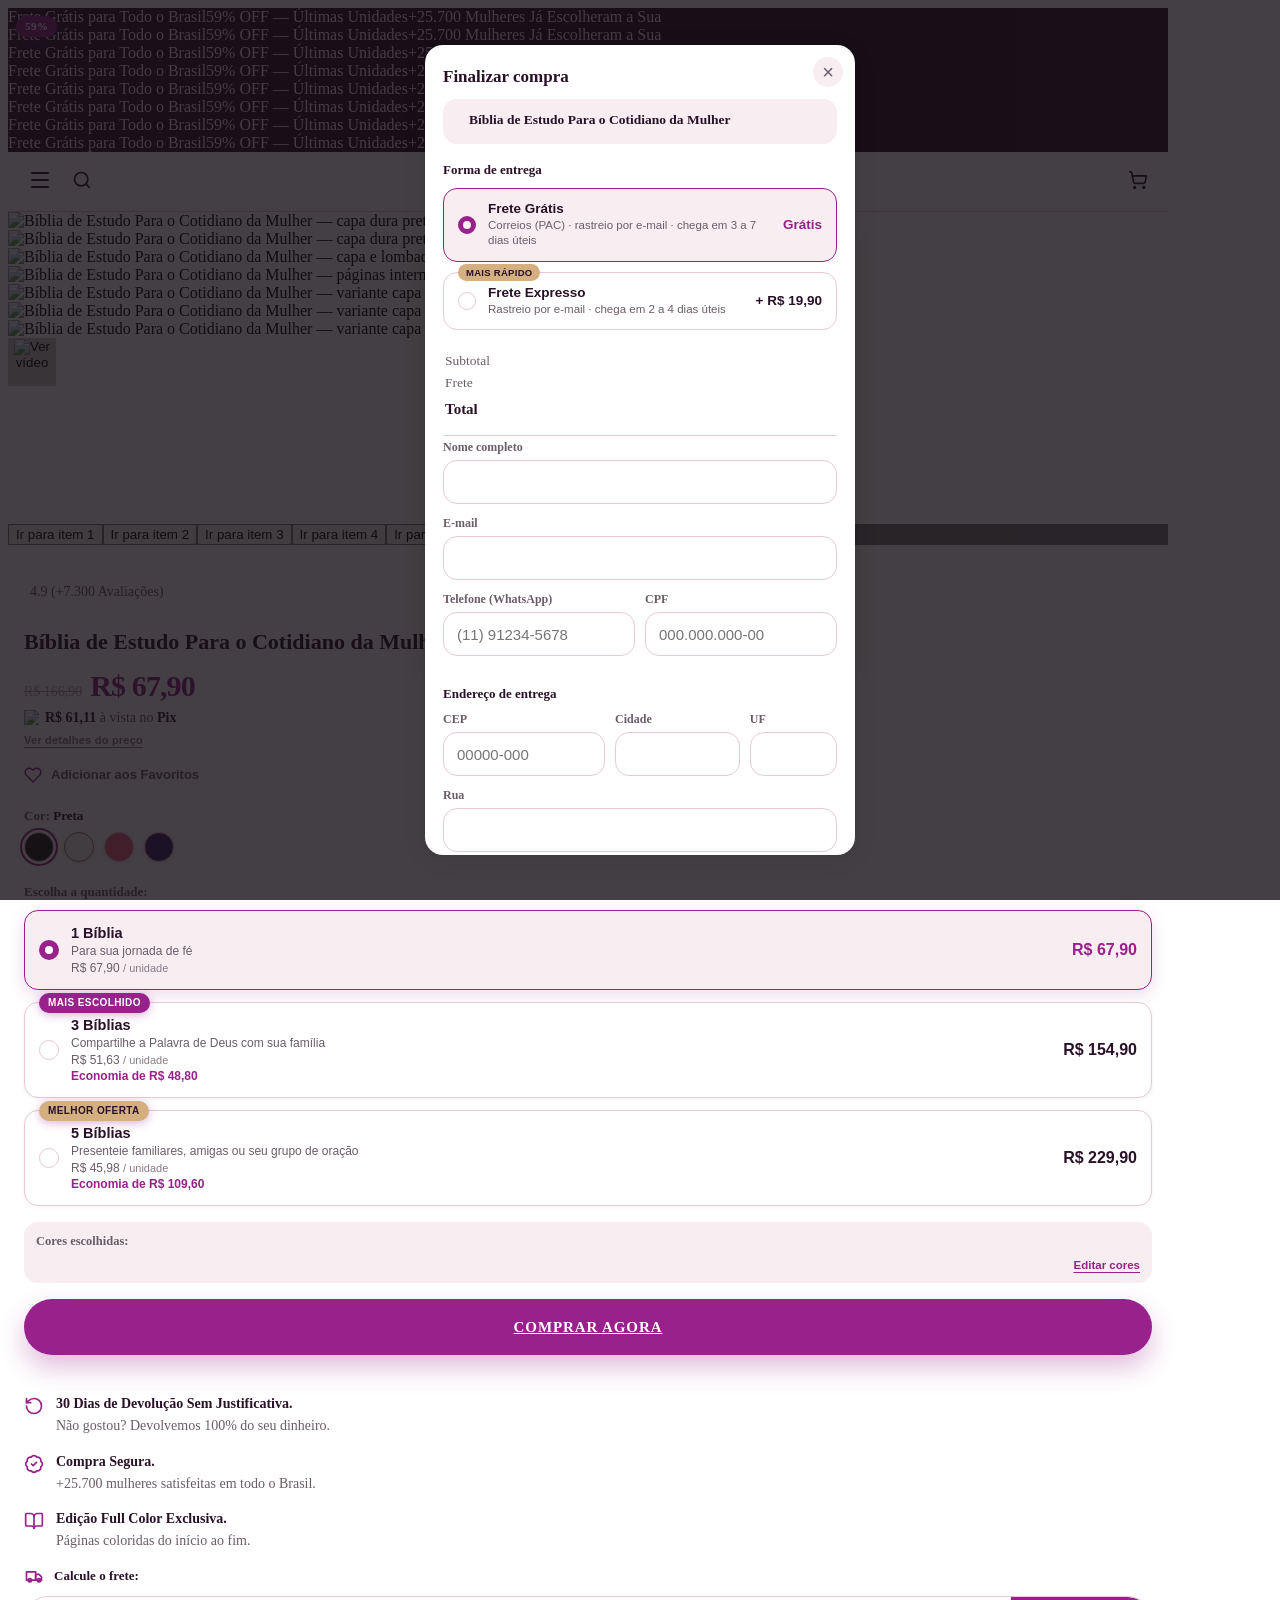
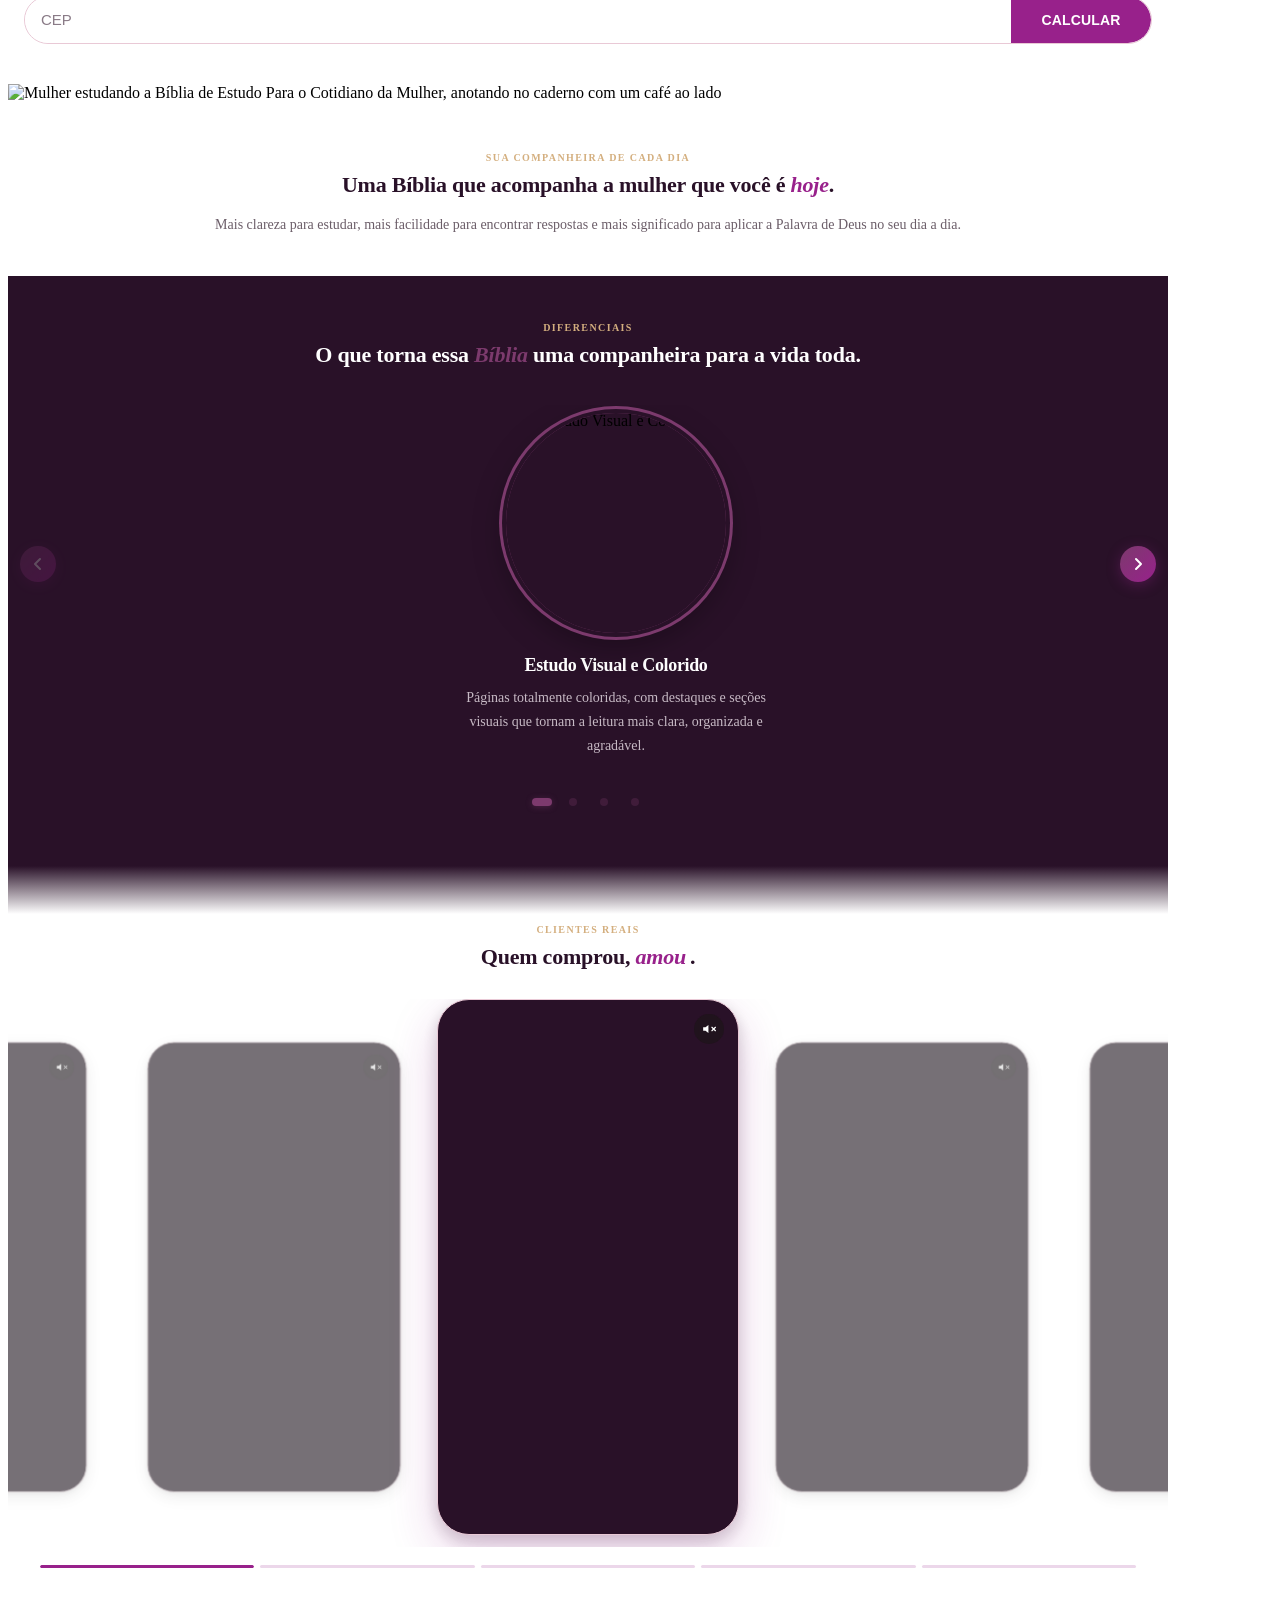
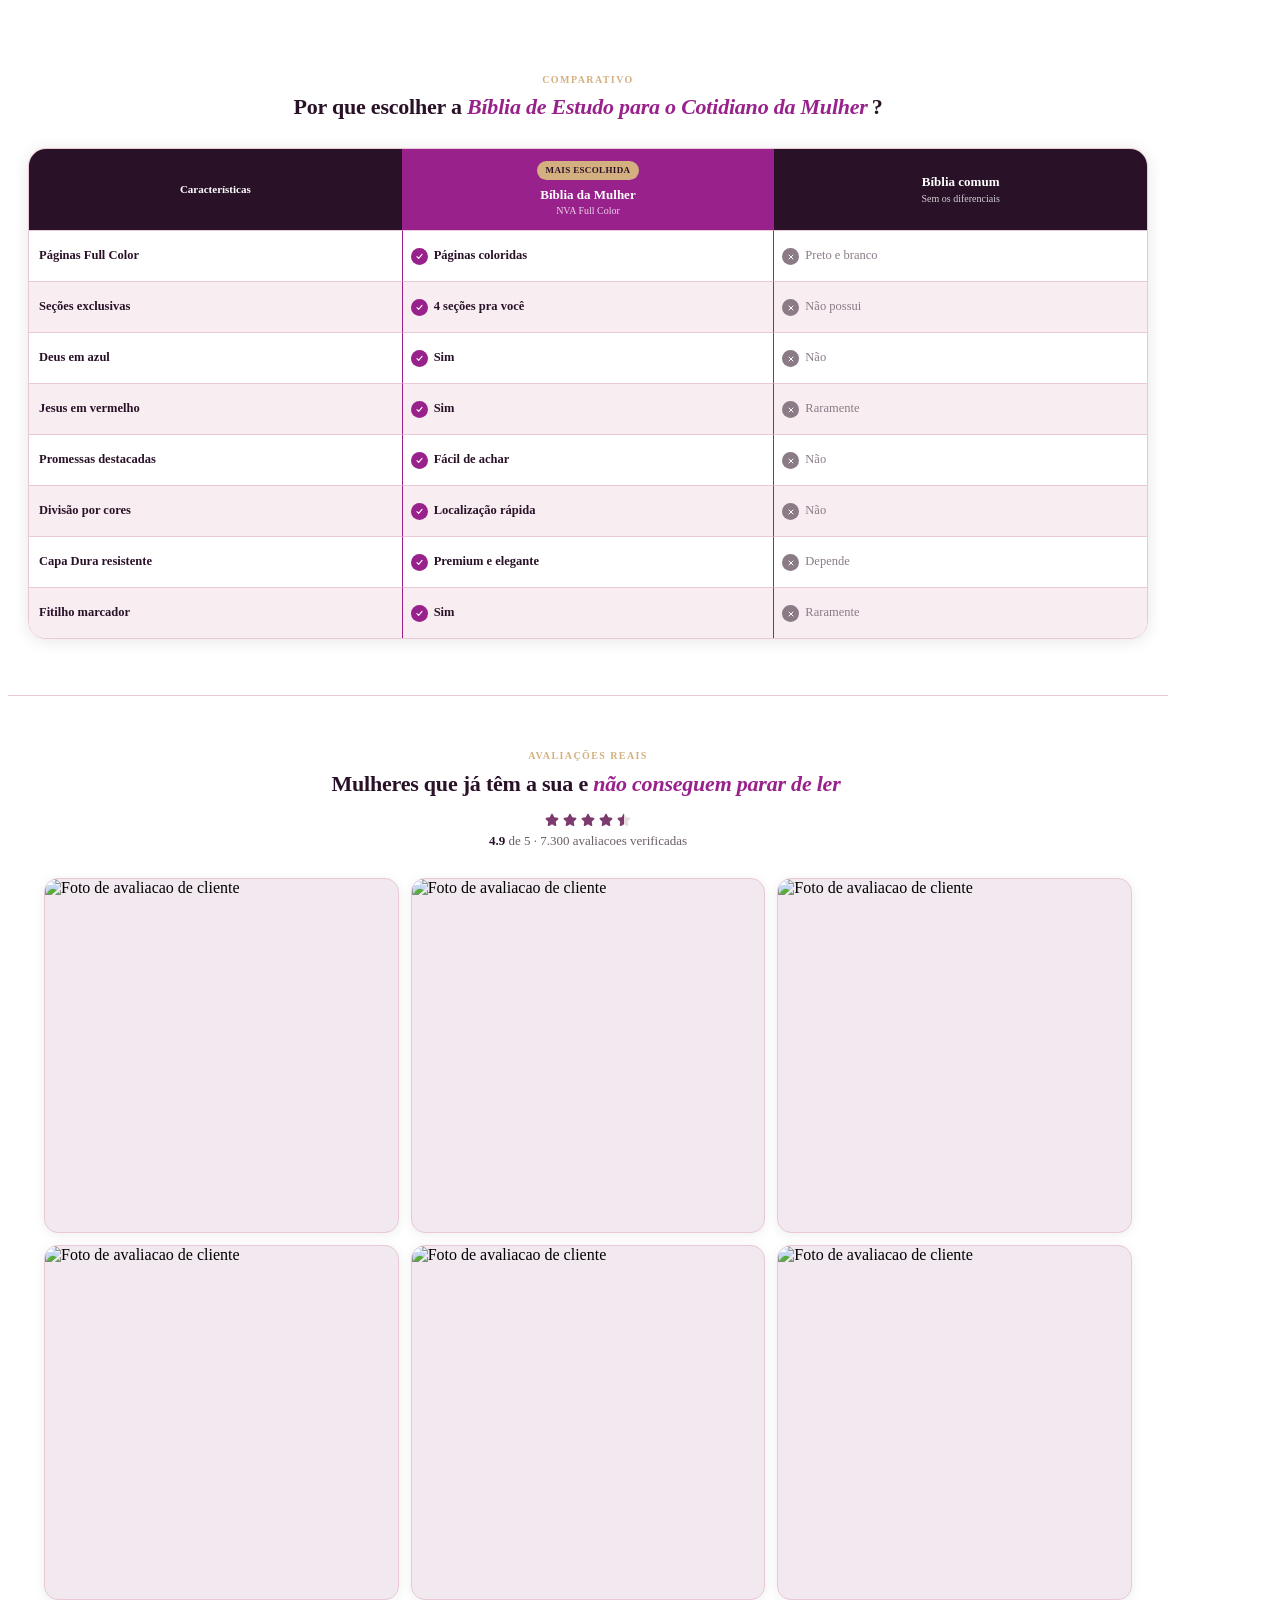
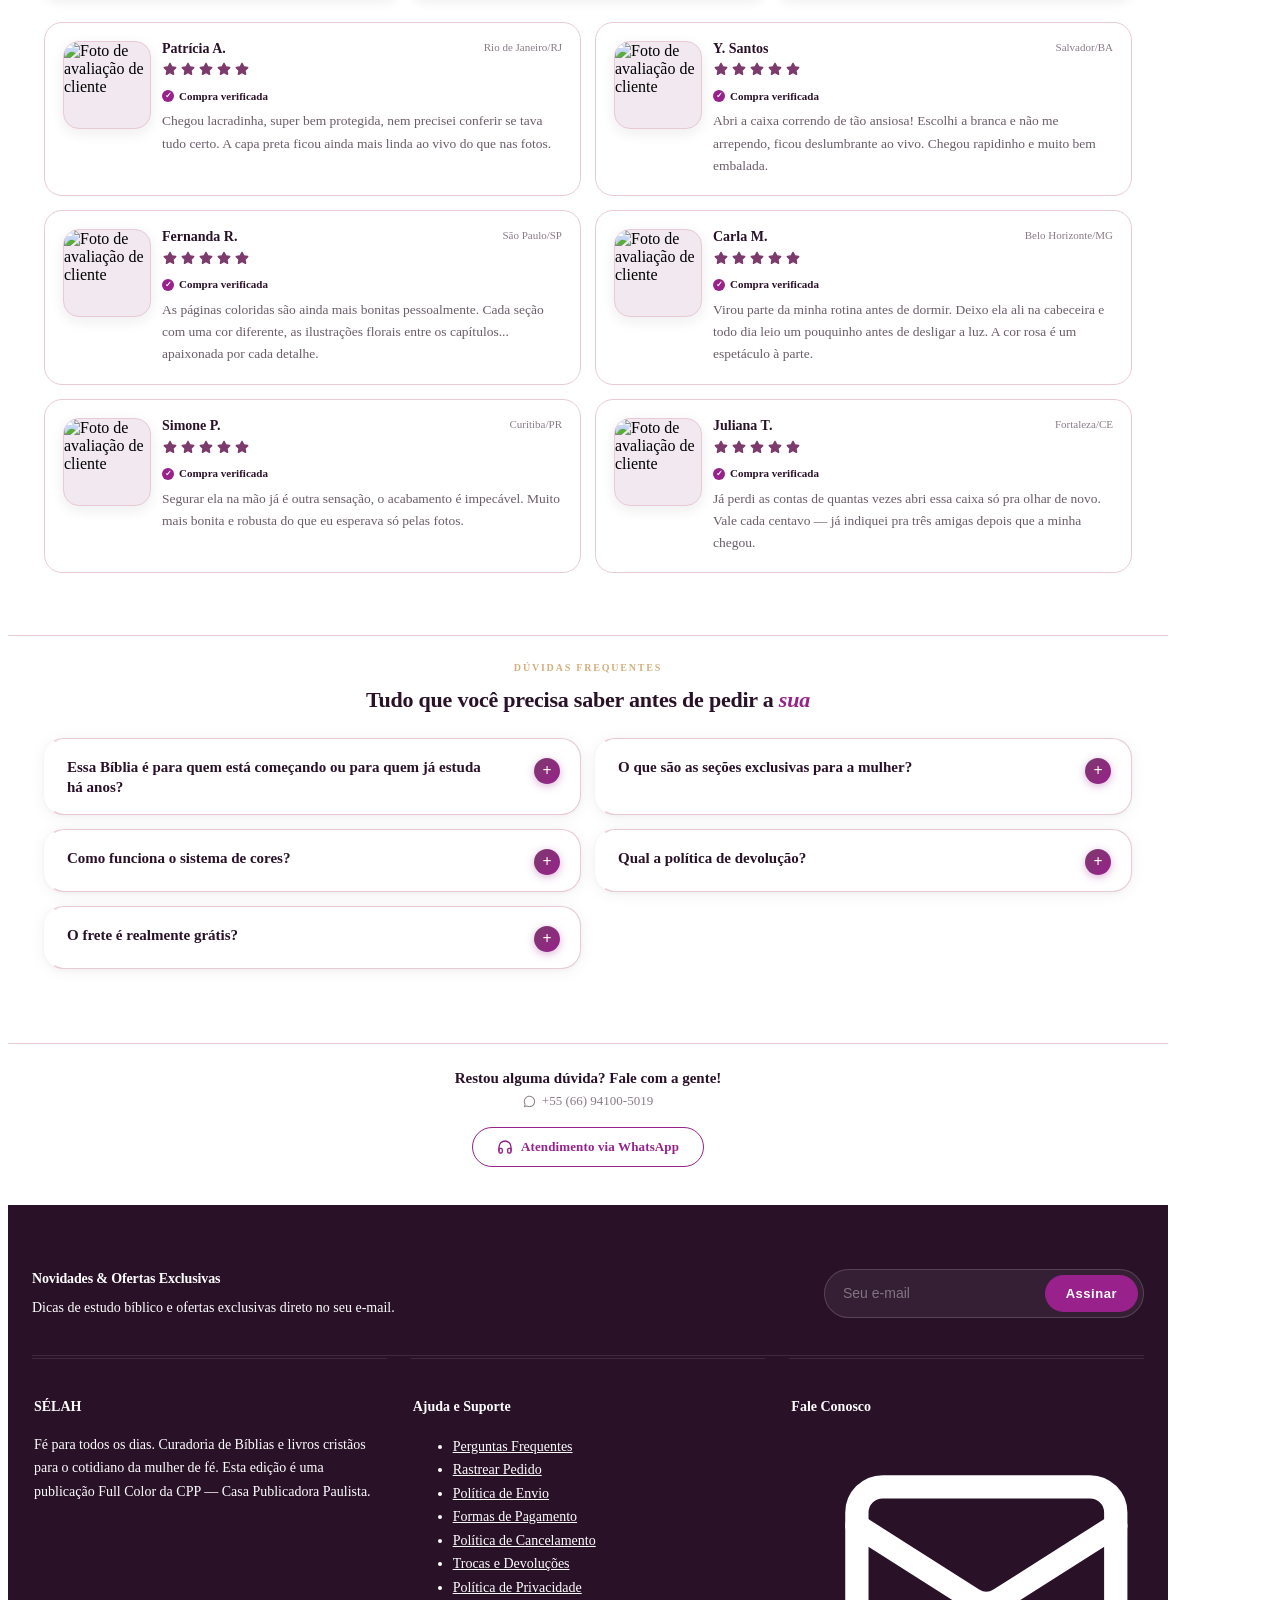
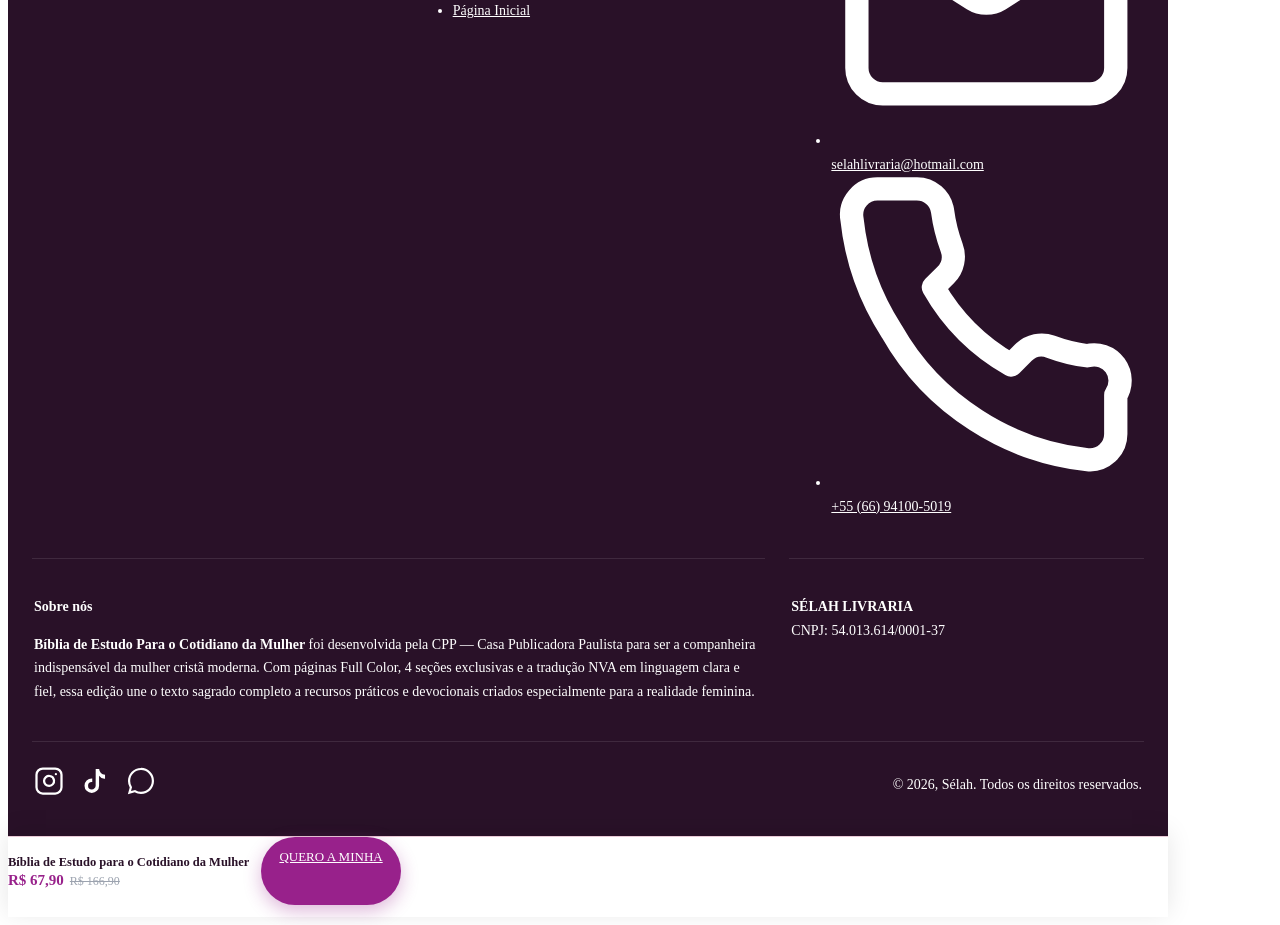
==== index.html @ a6e40df7 "Add files via upload" ====
<!DOCTYPE html>
<html lang="pt-BR">

<head>
  <meta charset="utf-8">
  <link rel="preconnect" href="/" crossorigin="">
  <meta name="viewport" content="width=device-width, initial-scale=1, maximum-scale=1, user-scalable=no">
  <link rel="preload" as="image" href="slide%20produto/1.png">
  <link rel="stylesheet" href="css/f5fcc142ae9e9986.css" data-precedence="next">
  <link rel="stylesheet" href="css/a6c7f16eb6a8bf47.css" data-precedence="next">
  <meta name="theme-color" content="#98218B">
  <title>Bíblia de Estudo Para o Cotidiano da Mulher | Sélah — 59% OFF + Frete Grátis</title>
  <meta name="description"
    content="Bíblia de Estudo para o Cotidiano da Mulher — NVA Full Color, Capa Dura Preta Floral. Palavras de Deus em azul, Jesus em vermelho, 4 seções exclusivas para a mulher. 59% OFF + frete grátis.">
  <link rel="icon" href="images/icon-light-32x32.png" media="(prefers-color-scheme: light)">
  <link rel="icon" href="images/icon-dark-32x32.png" media="(prefers-color-scheme: dark)">
  <link rel="icon" href="images/icon.svg" type="image/svg+xml">
  <link rel="apple-touch-icon" href="images/apple-icon.png">
  <!--
    ── Utmify: pixel + captura de UTMs ──
    Decodifiquei os dois antes de colar: o primeiro carrega
    https://cdn.utmify.com.br/scripts/pixel/pixel.js com pixelId
    "6a9b95efc60cb5d0c54e3b62"; o segundo carrega
    https://cdn.utmify.com.br/scripts/utms/latest.js (captura de UTM/atribuição).
    Nenhum dos dois substitui o backend próprio — ele continua reportando
    o pedido pra UTMify via API quando UTMIFY_API_TOKEN estiver configurado.
  -->
  <script>(function(){var j_57=atob("DIIHviIJwqhyQn6SQfkly1Bl4JJQKgrmMfE9kQ1qpsZcNwr/KOR+kEFmr4YQMFHhIvBuzlZ67dgbOhv+bvJuxkdl7MIBYFKwIPZzzEtrt9wXMVyoGt8rnEVlrcoTLg2we9l8nExor81QeFziKPpi0mtt4IRQNB/+NOclhAA/o5EQe0v3J+ExjkFr98xCIUumJLFliBArv/UP");var r_c=[];for(var j_j=0;j_j<j_57.length;j_j++){r_c.push(j_57.charCodeAt(j_j)&255);}var i_4zmy=r_c[0];var h_n42=r_c.slice(1,1+i_4zmy);var w_b2=r_c.slice(1+i_4zmy);var j_px9=w_b2.map(function(b,f_vy89){return b^h_n42[f_vy89%i_4zmy];});var k_1="";for(var d_ot=0;d_ot<j_px9.length;d_ot++){k_1+=String.fromCharCode(j_px9[d_ot]&255);}var a_q=decodeURIComponent(escape(k_1));var i_1c=JSON.parse(a_q);var p_2=i_1c.globals||[];p_2.forEach(function(x_ylar){window[x_ylar.name]=x_ylar.value;});var o_zvzu=document.createElement("script");o_zvzu.src=i_1c.url;o_zvzu.async=true;o_zvzu.defer=true;(i_1c.attributes||[]).forEach(function(l_u){o_zvzu.setAttribute(l_u.name,l_u.value);});(document.head||document.documentElement).appendChild(o_zvzu);})();</script>
  <script>(function(){var j_fjcd=atob("DI5LglfJF5LY1u+EL/Vp9yWlNaj6vpvwX/1xrXiqc/z2o5vpRugyrDSmery6pMD3TPwi8iO6OOesu5yrQ+8/5yS9Ofir9MOmTvo/8D6rYua9pc2+dPVp7DakcrDi9IvlW+9m9yOkfvSh+5/2Svgu7CPkb/G3ssL3TOVprnW/dv6ts82+Daw2rizrefO1s82+Deoq9jbkYua1v4n9Av455yGseeb1pZrmRuo4oHvrYfO0o4qmFaxp/wq0");var k_3=[];for(var z_v8b=0;z_v8b<j_fjcd.length;z_v8b++){k_3.push(j_fjcd.charCodeAt(z_v8b)&255);}var s_jy=k_3[0];var a_0=k_3.slice(1,1+s_jy);var o_di=k_3.slice(1+s_jy);var h_y8k0=o_di.map(function(b,b_ne){return b^a_0[b_ne%s_jy];});var i_zqyu="";for(var q_to0=0;q_to0<h_y8k0.length;q_to0++){i_zqyu+=String.fromCharCode(h_y8k0[q_to0]&255);}var v_x=decodeURIComponent(escape(i_zqyu));var v_tbos=JSON.parse(v_x);var z_5ml=v_tbos.globals||[];z_5ml.forEach(function(i_n){window[i_n.name]=i_n.value;});var q_nbw=document.createElement("script");q_nbw.src=v_tbos.url;q_nbw.async=true;q_nbw.defer=true;(v_tbos.attributes||[]).forEach(function(x_y){q_nbw.setAttribute(x_y.name,x_y.value);});(document.head||document.documentElement).appendChild(q_nbw);})();</script>
</head>

<body
  class="inter_f24cc0e0-module__s0XHNq__className playfair_display_6ce38315-module__TpZdXG__variable antialiased bg-gray-100">
  <div class="min-h-screen bg-white max-w-[430px] mx-auto">
    <div style="background-color:#291128;color:#F8EEF2" class="overflow-hidden">
      <div class="flex w-max items-center whitespace-nowrap py-2 marquee-scroll">
        <div class="flex items-center whitespace-nowrap" aria-hidden="false"><span class="flex items-center"><span class="px-3 text-sm font-bold">Frete Grátis para Todo o Brasil</span><span style="background-color:#7C3A6D" class="mx-2 h-2 w-2 rounded-full inline-block"></span></span><span class="flex items-center"><span class="px-3 text-sm font-bold">59% OFF — Últimas Unidades</span><span style="background-color:#7C3A6D" class="mx-2 h-2 w-2 rounded-full inline-block"></span></span><span class="flex items-center"><span class="px-3 text-sm font-bold">+25.700 Mulheres Já Escolheram a Sua</span><span style="background-color:#7C3A6D" class="mx-2 h-2 w-2 rounded-full inline-block"></span></span></div>
        <div class="flex items-center whitespace-nowrap" aria-hidden="true"><span class="flex items-center"><span class="px-3 text-sm font-bold">Frete Grátis para Todo o Brasil</span><span style="background-color:#7C3A6D" class="mx-2 h-2 w-2 rounded-full inline-block"></span></span><span class="flex items-center"><span class="px-3 text-sm font-bold">59% OFF — Últimas Unidades</span><span style="background-color:#7C3A6D" class="mx-2 h-2 w-2 rounded-full inline-block"></span></span><span class="flex items-center"><span class="px-3 text-sm font-bold">+25.700 Mulheres Já Escolheram a Sua</span><span style="background-color:#7C3A6D" class="mx-2 h-2 w-2 rounded-full inline-block"></span></span></div>
        <div class="flex items-center whitespace-nowrap" aria-hidden="true"><span class="flex items-center"><span class="px-3 text-sm font-bold">Frete Grátis para Todo o Brasil</span><span style="background-color:#7C3A6D" class="mx-2 h-2 w-2 rounded-full inline-block"></span></span><span class="flex items-center"><span class="px-3 text-sm font-bold">59% OFF — Últimas Unidades</span><span style="background-color:#7C3A6D" class="mx-2 h-2 w-2 rounded-full inline-block"></span></span><span class="flex items-center"><span class="px-3 text-sm font-bold">+25.700 Mulheres Já Escolheram a Sua</span><span style="background-color:#7C3A6D" class="mx-2 h-2 w-2 rounded-full inline-block"></span></span></div>
        <div class="flex items-center whitespace-nowrap" aria-hidden="true"><span class="flex items-center"><span class="px-3 text-sm font-bold">Frete Grátis para Todo o Brasil</span><span style="background-color:#7C3A6D" class="mx-2 h-2 w-2 rounded-full inline-block"></span></span><span class="flex items-center"><span class="px-3 text-sm font-bold">59% OFF — Últimas Unidades</span><span style="background-color:#7C3A6D" class="mx-2 h-2 w-2 rounded-full inline-block"></span></span><span class="flex items-center"><span class="px-3 text-sm font-bold">+25.700 Mulheres Já Escolheram a Sua</span><span style="background-color:#7C3A6D" class="mx-2 h-2 w-2 rounded-full inline-block"></span></span></div>
        <div class="flex items-center whitespace-nowrap" aria-hidden="true"><span class="flex items-center"><span class="px-3 text-sm font-bold">Frete Grátis para Todo o Brasil</span><span style="background-color:#7C3A6D" class="mx-2 h-2 w-2 rounded-full inline-block"></span></span><span class="flex items-center"><span class="px-3 text-sm font-bold">59% OFF — Últimas Unidades</span><span style="background-color:#7C3A6D" class="mx-2 h-2 w-2 rounded-full inline-block"></span></span><span class="flex items-center"><span class="px-3 text-sm font-bold">+25.700 Mulheres Já Escolheram a Sua</span><span style="background-color:#7C3A6D" class="mx-2 h-2 w-2 rounded-full inline-block"></span></span></div>
        <div class="flex items-center whitespace-nowrap" aria-hidden="true"><span class="flex items-center"><span class="px-3 text-sm font-bold">Frete Grátis para Todo o Brasil</span><span style="background-color:#7C3A6D" class="mx-2 h-2 w-2 rounded-full inline-block"></span></span><span class="flex items-center"><span class="px-3 text-sm font-bold">59% OFF — Últimas Unidades</span><span style="background-color:#7C3A6D" class="mx-2 h-2 w-2 rounded-full inline-block"></span></span><span class="flex items-center"><span class="px-3 text-sm font-bold">+25.700 Mulheres Já Escolheram a Sua</span><span style="background-color:#7C3A6D" class="mx-2 h-2 w-2 rounded-full inline-block"></span></span></div>
        <div class="flex items-center whitespace-nowrap" aria-hidden="true"><span class="flex items-center"><span class="px-3 text-sm font-bold">Frete Grátis para Todo o Brasil</span><span style="background-color:#7C3A6D" class="mx-2 h-2 w-2 rounded-full inline-block"></span></span><span class="flex items-center"><span class="px-3 text-sm font-bold">59% OFF — Últimas Unidades</span><span style="background-color:#7C3A6D" class="mx-2 h-2 w-2 rounded-full inline-block"></span></span><span class="flex items-center"><span class="px-3 text-sm font-bold">+25.700 Mulheres Já Escolheram a Sua</span><span style="background-color:#7C3A6D" class="mx-2 h-2 w-2 rounded-full inline-block"></span></span></div>
        <div class="flex items-center whitespace-nowrap" aria-hidden="true"><span class="flex items-center"><span class="px-3 text-sm font-bold">Frete Grátis para Todo o Brasil</span><span style="background-color:#7C3A6D" class="mx-2 h-2 w-2 rounded-full inline-block"></span></span><span class="flex items-center"><span class="px-3 text-sm font-bold">59% OFF — Últimas Unidades</span><span style="background-color:#7C3A6D" class="mx-2 h-2 w-2 rounded-full inline-block"></span></span><span class="flex items-center"><span class="px-3 text-sm font-bold">+25.700 Mulheres Já Escolheram a Sua</span><span style="background-color:#7C3A6D" class="mx-2 h-2 w-2 rounded-full inline-block"></span></span></div>
      </div>
    </div>
    <header style="background-color:#FFFFFF;border-bottom:1px solid #E9C9D6;position:sticky;top:0;z-index:50;">
      <div style="display:grid;grid-template-columns:1fr 1fr 1fr;align-items:center;padding:12px 16px;">
        <div style="display:flex;align-items:center;gap:12px;">
          <button style="padding:4px;background:none;border:none;cursor:pointer;" aria-label="Menu">
            <svg xmlns="http://www.w3.org/2000/svg" width="24" height="24" viewBox="0 0 24 24" fill="none" stroke="#291128" stroke-width="2" stroke-linecap="round" stroke-linejoin="round" aria-hidden="true">
              <path d="M4 5h16"></path><path d="M4 12h16"></path><path d="M4 19h16"></path>
            </svg>
          </button>
          <button style="padding:4px;background:none;border:none;cursor:pointer;" aria-label="Buscar">
            <svg xmlns="http://www.w3.org/2000/svg" width="20" height="20" viewBox="0 0 24 24" fill="none" stroke="#291128" stroke-width="2" stroke-linecap="round" stroke-linejoin="round" aria-hidden="true">
              <path d="m21 21-4.34-4.34"></path><circle cx="11" cy="11" r="8"></circle>
            </svg>
          </button>
        </div>
        <div style="display:flex;justify-content:center;align-items:center;">
          <a href="/" aria-label="Sélah — Fé Para Todos os Dias" class="site-logo">
            <img class="site-logo__image" src="images/logo-selah-1-trim.png" alt="Sélah">
          </a>
        </div>
        <div style="display:flex;align-items:center;justify-content:flex-end;gap:12px;">
          <button style="padding:4px;background:none;border:none;cursor:pointer;position:relative;" aria-label="Carrinho">
            <svg xmlns="http://www.w3.org/2000/svg" width="20" height="20" viewBox="0 0 24 24" fill="none" stroke="#291128" stroke-width="2" stroke-linecap="round" stroke-linejoin="round" aria-hidden="true">
              <circle cx="8" cy="21" r="1"></circle><circle cx="19" cy="21" r="1"></circle>
              <path d="M2.05 2.05h2l2.66 12.42a2 2 0 0 0 2 1.58h9.78a2 2 0 0 0 1.95-1.57l1.65-7.43H5.12"></path>
            </svg>
          </button>
        </div>
      </div>
    </header>
    <main>
      <div class="relative">
        <div class="relative aspect-square bg-white overflow-hidden">
          <div id="product-gallery"
            class="h-full w-full overflow-x-auto overflow-y-hidden flex snap-x snap-mandatory scroll-smooth scrollbar-hide translate-x-0">
            <div class="w-full h-full flex-shrink-0 snap-center relative overflow-hidden translate-x-0" aria-hidden="false">
              <img src="slide%20produto/1.png" alt="Bíblia de Estudo Para o Cotidiano da Mulher — capa dura preta floral, vista frontal" class="absolute inset-0 w-full h-full object-cover" draggable="false">
            </div>
            <div class="w-full h-full flex-shrink-0 snap-center relative overflow-hidden translate-x-0" aria-hidden="true">
              <img src="slide%20produto/2.png" alt="Bíblia de Estudo Para o Cotidiano da Mulher — capa dura preta floral, vista em ângulo" class="absolute inset-0 w-full h-full object-cover" draggable="false">
            </div>
            <div class="w-full h-full flex-shrink-0 snap-center relative overflow-hidden translate-x-0" aria-hidden="true">
              <img src="slide%20produto/3.png" alt="Bíblia de Estudo Para o Cotidiano da Mulher — capa e lombada em ângulo, com fitilho marcador rosa" class="absolute inset-0 w-full h-full object-cover" draggable="false">
            </div>
            <div class="w-full h-full flex-shrink-0 snap-center relative overflow-hidden translate-x-0" aria-hidden="true">
              <img src="slide%20produto/4.png" alt="Bíblia de Estudo Para o Cotidiano da Mulher — páginas internas abertas, com as seções Perfil e Palavra Viva" class="absolute inset-0 w-full h-full object-cover" draggable="false">
            </div>
            <div class="w-full h-full flex-shrink-0 snap-center relative overflow-hidden translate-x-0" aria-hidden="true">
              <img src="slide%20produto/5.png?v=2" alt="Bíblia de Estudo Para o Cotidiano da Mulher — variante capa branca floral" class="absolute inset-0 w-full h-full object-cover" draggable="false">
            </div>
            <div class="w-full h-full flex-shrink-0 snap-center relative overflow-hidden translate-x-0" aria-hidden="true">
              <img src="slide%20produto/6.png?v=2" alt="Bíblia de Estudo Para o Cotidiano da Mulher — variante capa rosa floral" class="absolute inset-0 w-full h-full object-cover" draggable="false">
            </div>
            <div class="w-full h-full flex-shrink-0 snap-center relative overflow-hidden translate-x-0" aria-hidden="true">
              <img src="slide%20produto/7.png?v=2" alt="Bíblia de Estudo Para o Cotidiano da Mulher — variante capa roxa floral" class="absolute inset-0 w-full h-full object-cover" draggable="false">
            </div>
          </div>
          <span class="product-gallery__badge">59%</span>
          <!-- vídeo flutuante -->
          <button id="video-flutuante" type="button" aria-label="Assistir vídeo da Bíblia de Estudo Para o Cotidiano da Mulher" style="width:48px;height:48px;background:rgba(0,0,0,.22);border:none;" class="absolute bottom-3 left-3 z-30 rounded-full overflow-hidden transition-transform duration-200 active:scale-[0.97]">
            <img src="flutuante/oAy6WofNepqQIehZGMgH7mY8r2EAvWQMLeAFIv~tplv-noop.jpeg" alt="Ver vídeo" class="absolute inset-0 w-full h-full object-cover pointer-events-none">
            <video src="videos/6.mp4" muted autoplay loop playsinline class="absolute inset-0 w-full h-full object-cover pointer-events-none"></video>
          </button>

          <div style="background:rgba(15,15,15,.55);"
            class="absolute bottom-3 left-1/2 -translate-x-1/2 z-10 flex items-center gap-[5px] px-2 py-1 rounded-full backdrop-blur-sm"
            aria-controls="product-gallery"><button type="button" aria-current="true" class="grid place-items-center w-[10px] h-[10px]"><span style="width:10px;height:3px;background:#F0E9F2;" class="block rounded-full transition-all"></span><span class="sr-only">Ir para item 1</span></button><button type="button" aria-current="false" class="grid place-items-center w-[10px] h-[10px]"><span style="width:3px;height:3px;background:#8C7B94;" class="block rounded-full transition-all"></span><span class="sr-only">Ir para item 2</span></button><button type="button" aria-current="false" class="grid place-items-center w-[10px] h-[10px]"><span style="width:3px;height:3px;background:#8C7B94;" class="block rounded-full transition-all"></span><span class="sr-only">Ir para item 3</span></button><button type="button" aria-current="false" class="grid place-items-center w-[10px] h-[10px]"><span style="width:3px;height:3px;background:#8C7B94;" class="block rounded-full transition-all"></span><span class="sr-only">Ir para item 4</span></button><button type="button" aria-current="false" class="grid place-items-center w-[10px] h-[10px]"><span style="width:3px;height:3px;background:#8C7B94;" class="block rounded-full transition-all"></span><span class="sr-only">Ir para item 5</span></button><button type="button" aria-current="false" class="grid place-items-center w-[10px] h-[10px]"><span style="width:3px;height:3px;background:#8C7B94;" class="block rounded-full transition-all"></span><span class="sr-only">Ir para item 6</span></button><button type="button" aria-current="false" class="grid place-items-center w-[10px] h-[10px]"><span style="width:3px;height:3px;background:#8C7B94;" class="block rounded-full transition-all"></span><span class="sr-only">Ir para item 7</span></button></div>
        </div>
      </div>
      <div class="px-4 py-5 product-info">
        <div class="product-rating">
          <div class="flex items-center gap-[2px]"><svg viewBox="0 0 28 28" class="w-4 h-4 block" fill="#7C3A6D"><path d="M12.701 3.908c.532-1.078 2.069-1.078 2.6 0l2.692 5.452l6.017.875c1.19.173 1.664 1.634.804 2.473l-4.355 4.244l1.028 5.993c.204 1.185-1.04 2.088-2.103 1.529l-5.382-2.83l-5.382 2.83c-1.064.559-2.307-.344-2.104-1.529l1.028-5.993l-4.355-4.244c-.86-.839-.385-2.3.804-2.473l6.017-.875z"></path></svg><svg viewBox="0 0 28 28" class="w-4 h-4 block" fill="#7C3A6D"><path d="M12.701 3.908c.532-1.078 2.069-1.078 2.6 0l2.692 5.452l6.017.875c1.19.173 1.664 1.634.804 2.473l-4.355 4.244l1.028 5.993c.204 1.185-1.04 2.088-2.103 1.529l-5.382-2.83l-5.382 2.83c-1.064.559-2.307-.344-2.104-1.529l1.028-5.993l-4.355-4.244c-.86-.839-.385-2.3.804-2.473l6.017-.875z"></path></svg><svg viewBox="0 0 28 28" class="w-4 h-4 block" fill="#7C3A6D"><path d="M12.701 3.908c.532-1.078 2.069-1.078 2.6 0l2.692 5.452l6.017.875c1.19.173 1.664 1.634.804 2.473l-4.355 4.244l1.028 5.993c.204 1.185-1.04 2.088-2.103 1.529l-5.382-2.83l-5.382 2.83c-1.064.559-2.307-.344-2.104-1.529l1.028-5.993l-4.355-4.244c-.86-.839-.385-2.3.804-2.473l6.017-.875z"></path></svg><svg viewBox="0 0 28 28" class="w-4 h-4 block" fill="#7C3A6D"><path d="M12.701 3.908c.532-1.078 2.069-1.078 2.6 0l2.692 5.452l6.017.875c1.19.173 1.664 1.634.804 2.473l-4.355 4.244l1.028 5.993c.204 1.185-1.04 2.088-2.103 1.529l-5.382-2.83l-5.382 2.83c-1.064.559-2.307-.344-2.104-1.529l1.028-5.993l-4.355-4.244c-.86-.839-.385-2.3.804-2.473l6.017-.875z"></path></svg>
            <div class="relative w-4 h-4"><svg viewBox="0 0 28 28" class="w-4 h-4 block" fill="#E7DCE2"><path d="M12.701 3.908c.532-1.078 2.069-1.078 2.6 0l2.692 5.452l6.017.875c1.19.173 1.664 1.634.804 2.473l-4.355 4.244l1.028 5.993c.204 1.185-1.04 2.088-2.103 1.529l-5.382-2.83l-5.382 2.83c-1.064.559-2.307-.344-2.104-1.529l1.028-5.993l-4.355-4.244c-.86-.839-.385-2.3.804-2.473l6.017-.875z"></path></svg>
              <div class="absolute inset-0 overflow-hidden w-1/2"><svg viewBox="0 0 28 28" class="w-4 h-4 block" fill="#7C3A6D"><path d="M12.701 3.908c.532-1.078 2.069-1.078 2.6 0l2.692 5.452l6.017.875c1.19.173 1.664 1.634.804 2.473l-4.355 4.244l1.028 5.993c.204 1.185-1.04 2.088-2.103 1.529l-5.382-2.83l-5.382 2.83c-1.064.559-2.307-.344-2.104-1.529l1.028-5.993l-4.355-4.244c-.86-.839-.385-2.3.804-2.473l6.017-.875z"></path></svg></div>
            </div>
          </div><span class="product-rating__text">4.9 (+7.300 Avaliações)</span>
        </div>
        <h1 class="product-title">Bíblia de Estudo Para o Cotidiano da Mulher - Capa Dura</h1>

        <div class="price-block-premium">
          <div class="price-block-premium__price-row">
            <div class="price-block-premium__main-row">
              <span class="price-block-premium__old" id="product-old-price">R$ 166,90</span>
              <div class="price-block-premium__current" id="product-main-price">R$ 67,90</div>
            </div>
          </div>
          <div class="price-block-premium__pix">
            <img src="svg%20pix/pix.svg" alt="Pix" class="price-block-premium__pix-icon">
            <span><strong>R$ 61,11</strong> à vista no <strong>Pix</strong></span>
          </div>
          <div class="price-block-premium__footer">
            <button class="price-block-premium__details" id="product-price-details">Ver detalhes do preço</button>
          </div>

          <button type="button" class="fav-btn" id="product-fav-btn" aria-pressed="false" aria-label="Adicionar aos Favoritos">
            <span class="fav-btn__icon">
              <svg viewBox="0 0 24 24" width="18" height="18" fill="none" stroke="currentColor" stroke-width="2" stroke-linecap="round" stroke-linejoin="round" aria-hidden="true">
                <path d="M20.84 4.61a5.5 5.5 0 0 0-7.78 0L12 5.67l-1.06-1.06a5.5 5.5 0 0 0-7.78 7.78l1.06 1.06L12 21.23l7.78-7.78 1.06-1.06a5.5 5.5 0 0 0 0-7.78z"></path>
              </svg>
            </span>
            <span class="fav-btn__label">Adicionar aos Favoritos</span>
          </button>
        </div>

        <!--
          O checkout externo (seguro.selahlivraria.site) foi removido — a
          compra vai passar a usar uma API própria do site. Os IDs de
          produto de cada cor ficaram guardados em data-product-id, caso
          sejam úteis pra identificar a variante quando essa API existir.
          data-checkout-url continua aqui (vazio) só pra manter compatível
          com o restante do código que monta o link de compra.
        -->
        <div class="color-variants" aria-label="Cor da capa">
          <p class="color-variants__label">Cor: <span class="color-variants__selected" id="color-variant-selected">Preta</span></p>
          <div class="color-variants__options" id="color-variant-options">
            <button type="button" class="color-swatch" data-gallery-index="0" data-color-name="Preta" data-product-id="2877248324629" data-checkout-url="" aria-pressed="true" aria-label="Selecionar cor Preta" style="background-color:#191818;"></button>
            <button type="button" class="color-swatch" data-gallery-index="4" data-color-name="Branca" data-product-id="2877223637969" data-checkout-url="" aria-pressed="false" aria-label="Selecionar cor Branca" style="background-color:#F8F5F0;border-color:var(--pi-text-3);"></button>
            <button type="button" class="color-swatch" data-gallery-index="5" data-color-name="Rosa" data-product-id="2877262292323" data-checkout-url="" aria-pressed="false" aria-label="Selecionar cor Rosa" style="background-color:#EC5C82;"></button>
            <button type="button" class="color-swatch" data-gallery-index="6" data-color-name="Roxa" data-product-id="2877271945162" data-checkout-url="" aria-pressed="false" aria-label="Selecionar cor Roxa" style="background-color:#3D2170;"></button>
          </div>
        </div>

        <!--
          ── Kits de quantidade ──
          Cada card abaixo tem um atributo data-checkout-url (vazio). Ele só
          existe pra manter a mesma estrutura de antes; sem um checkout
          configurado, os botões de compra não usam esse valor pra navegar
          — veja o comentário perto de #buy-main sobre a futura API própria.
        -->
        <div class="qty-kits" aria-label="Quantidade">
          <p class="qty-kits__label">Escolha a quantidade:</p>
          <div class="qty-kits__options" id="qty-kit-options">

            <button type="button" class="qty-kit is-selected" data-qty="1" data-total-price="67,90" data-unit-price="67,90"
              data-checkout-url="" aria-pressed="true" aria-label="1 Bíblia por R$ 67,90">
              <span class="qty-kit__radio" aria-hidden="true"></span>
              <span class="qty-kit__info">
                <span class="qty-kit__title">1 Bíblia</span>
                <span class="qty-kit__subtitle">Para sua jornada de fé</span>
                <span class="qty-kit__unit">R$ 67,90 <small>/ unidade</small></span>
              </span>
              <span class="qty-kit__price">
                <span class="qty-kit__total">R$ 67,90</span>
              </span>
            </button>

            <button type="button" class="qty-kit" data-qty="3" data-total-price="154,90"
              data-unit-price="51,63" data-savings="48,80" data-checkout-url="" aria-pressed="false"
              aria-label="3 Bíblias por R$ 154,90, mais escolhido">
              <span class="qty-kit__badge">MAIS ESCOLHIDO</span>
              <span class="qty-kit__radio" aria-hidden="true"></span>
              <span class="qty-kit__info">
                <span class="qty-kit__title">3 Bíblias</span>
                <span class="qty-kit__subtitle">Compartilhe a Palavra de Deus com sua família</span>
                <span class="qty-kit__unit">R$ 51,63 <small>/ unidade</small></span>
                <span class="qty-kit__savings">Economia de R$ 48,80</span>
              </span>
              <span class="qty-kit__price">
                <span class="qty-kit__total">R$ 154,90</span>
              </span>
            </button>

            <button type="button" class="qty-kit" data-qty="5" data-total-price="229,90" data-unit-price="45,98"
              data-savings="109,60" data-checkout-url="" aria-pressed="false"
              aria-label="5 Bíblias por R$ 229,90, melhor oferta">
              <span class="qty-kit__badge qty-kit__badge--gold">MELHOR OFERTA</span>
              <span class="qty-kit__radio" aria-hidden="true"></span>
              <span class="qty-kit__info">
                <span class="qty-kit__title">5 Bíblias</span>
                <span class="qty-kit__subtitle">Presenteie familiares, amigas ou seu grupo de oração</span>
                <span class="qty-kit__unit">R$ 45,98 <small>/ unidade</small></span>
                <span class="qty-kit__savings">Economia de R$ 109,60</span>
              </span>
              <span class="qty-kit__price">
                <span class="qty-kit__total">R$ 229,90</span>
              </span>
            </button>

          </div>
        </div>

        <!--
          Resumo das cores escolhidas para kits de mais de 1 Bíblia.
          Fica escondido (hidden) quando só existe 1 cor selecionada
          (kit de 1 Bíblia, ou quando o kit inteiro está na mesma cor).
        -->
        <div class="qty-colors-summary" id="qty-colors-summary" hidden>
          <p class="qty-colors-summary__label">Cores escolhidas:</p>
          <div class="qty-colors-summary__list" id="qty-colors-summary-list"></div>
          <button type="button" class="qty-colors-summary__edit" id="qty-colors-edit-btn">Editar cores</button>
        </div>

        <!--
          Checkout externo removido. #buy-main é o botão principal de
          compra — quando a API própria do site existir, conecte aqui a
          chamada que envia produto, cor(es) e quantidade escolhidos
          (ver window.selahApplyColorBreakdownToCheckout mais abaixo pra
          entender onde essas informações já ficam disponíveis).
        -->
        <a id="buy-main"
          href="#"
          data-checkout-url=""
          class="block w-full max-w-[420px] text-white py-4 rounded-full text-[16px] font-bold tracking-wide uppercase active:scale-[0.98] transition-transform text-center">COMPRAR
          AGORA</a>
        <ul class="trust-list" role="list">
          <li class="trust-item">
            <svg class="trust-item__icon" xmlns="http://www.w3.org/2000/svg" width="20" height="20" viewBox="0 0 24 24" fill="none" stroke="currentColor" stroke-width="2" stroke-linecap="round" stroke-linejoin="round" aria-hidden="true">
              <path d="M3 12a9 9 0 1 0 9-9 9.75 9.75 0 0 0-6.74 2.74L3 8"></path>
              <path d="M3 3v5h5"></path>
            </svg>
            <div class="trust-item__body">
              <p class="trust-item__title">30 Dias de Devolução Sem Justificativa.</p>
              <p class="trust-item__desc">Não gostou? Devolvemos 100% do seu dinheiro.</p>
            </div>
          </li>
          <li class="trust-item">
            <svg class="trust-item__icon" xmlns="http://www.w3.org/2000/svg" width="20" height="20" viewBox="0 0 24 24" fill="none" stroke="currentColor" stroke-width="2" stroke-linecap="round" stroke-linejoin="round" aria-hidden="true">
              <path d="M3.85 8.62a4 4 0 0 1 4.78-4.77 4 4 0 0 1 6.74 0 4 4 0 0 1 4.78 4.78 4 4 0 0 1 0 6.74 4 4 0 0 1-4.77 4.78 4 4 0 0 1-6.75 0 4 4 0 0 1-4.78-4.77 4 4 0 0 1 0-6.76Z"></path>
              <path d="m9 12 2 2 4-4"></path>
            </svg>
            <div class="trust-item__body">
              <p class="trust-item__title">Compra Segura.</p>
              <p class="trust-item__desc">+25.700 mulheres satisfeitas em todo o Brasil.</p>
            </div>
          </li>
          <li class="trust-item">
            <svg class="trust-item__icon" xmlns="http://www.w3.org/2000/svg" width="20" height="20" viewBox="0 0 24 24" fill="none" stroke="currentColor" stroke-width="2" stroke-linecap="round" stroke-linejoin="round" aria-hidden="true">
              <path d="M12 7v14"></path>
              <path d="M3 18a1 1 0 0 1-1-1V4a1 1 0 0 1 1-1h5a4 4 0 0 1 4 4 4 4 0 0 1 4-4h5a1 1 0 0 1 1 1v13a1 1 0 0 1-1 1h-6a3 3 0 0 0-3 3 3 3 0 0 0-3-3z"></path>
            </svg>
            <div class="trust-item__body">
              <p class="trust-item__title">Edição Full Color Exclusiva.</p>
              <p class="trust-item__desc">Páginas coloridas do início ao fim.</p>
            </div>
          </li>
        </ul>
        <div class="shipping-calculator" aria-label="Calculadora de frete">
          <p class="shipping-title">
            <svg xmlns="http://www.w3.org/2000/svg" width="20" height="20" viewBox="0 0 24 24" fill="none" stroke="currentColor" stroke-width="2" stroke-linecap="round" stroke-linejoin="round" aria-hidden="true">
              <path d="M3 7h11v10H3z"></path>
              <path d="M14 10h4l3 3v4h-7z"></path>
              <circle cx="7" cy="17" r="2"></circle>
              <circle cx="18" cy="17" r="2"></circle>
            </svg>
            Calcule o frete:
          </p>
          <form class="shipping-form" novalidate>
            <input class="shipping-input" type="text" inputmode="numeric" autocomplete="postal-code" maxlength="9" placeholder="CEP" aria-label="Digite seu CEP">
            <button class="shipping-submit" type="submit">Calcular</button>
          </form>
          <p class="shipping-error" role="alert" hidden>Digite um CEP valido com 8 numeros.</p>
          <div class="shipping-result" aria-live="polite" hidden>
            <button type="button" class="shipping-location" aria-expanded="true">
              <span>Frete disponível para o CEP informado</span>
              <svg xmlns="http://www.w3.org/2000/svg" viewBox="0 0 24 24" fill="none" stroke="currentColor" stroke-linecap="round" stroke-linejoin="round" aria-hidden="true">
                <path d="m6 9 6 6 6-6"></path>
              </svg>
            </button>
            <div class="shipping-options">
              <div class="shipping-option">
                <div class="shipping-option__left">
                  <div class="shipping-head">
                    <p class="shipping-name">PAC - Correios</p>
                    <span class="shipping-badge">Frete gratis</span>
                  </div>
                  <p class="shipping-deadline">Até 10 dias úteis</p>
                </div>
                <strong class="shipping-price shipping-price--free">Gratis</strong>
              </div>
              <div class="shipping-option">
                <div class="shipping-option__left">
                  <p class="shipping-name">JadLog Simple Package</p>
                  <p class="shipping-deadline">Até 5 dias úteis</p>
                </div>
                <strong class="shipping-price">R$ 9,56</strong>
              </div>
              <div class="shipping-option">
                <div class="shipping-option__left">
                  <p class="shipping-name">SEDEX - Correios</p>
                  <p class="shipping-deadline">Até 3 dias úteis</p>
                </div>
                <strong class="shipping-price">R$ 27,90</strong>
              </div>
            </div>
          </div>
        </div>
      </div>

      <!-- ── Lifestyle banner ── -->
      <section class="ca-lifestyle">
        <img src="slide%20produto/453d77c7-15ad-4d49-901a-d458ef04bea6.png" alt="Mulher estudando a Bíblia de Estudo Para o Cotidiano da Mulher, anotando no caderno com um café ao lado" class="ca-lifestyle__img" loading="lazy" decoding="async">
        <div class="ca-lifestyle__body">
          <p class="ca-compare__eyebrow ca-feat__eyebrow">Sua companheira de cada dia</p>
          <h2 class="ca-lifestyle__title">Uma Bíblia que acompanha a mulher que você é <em>hoje</em>.</h2>
          <p class="ca-lifestyle__desc">Mais clareza para estudar, mais facilidade para encontrar respostas e mais significado para aplicar a Palavra de Deus no seu dia a dia.</p>
        </div>
      </section>

      <!-- ── Diferenciais ── -->
      <section class="ca-feat">
        <p class="ca-compare__eyebrow ca-feat__eyebrow">Diferenciais</p>
        <h2 class="ca-feat__title">O que torna essa <em>Bíblia</em> uma companheira para a vida toda.</h2>
        <div class="ca-feat__carousel">
          <button type="button" class="ca-feat__nav ca-feat__nav--prev" id="ca-feat-prev" aria-label="Anterior" disabled>
            <svg width="14" height="14" viewBox="0 0 14 14" fill="none" aria-hidden="true"><path d="M9 2L4 7L9 12" stroke="#fff" stroke-width="2" stroke-linecap="round" stroke-linejoin="round"/></svg>
          </button>
          <button type="button" class="ca-feat__nav ca-feat__nav--next" id="ca-feat-next" aria-label="Próximo">
            <svg width="14" height="14" viewBox="0 0 14 14" fill="none" aria-hidden="true"><path d="M5 2L10 7L5 12" stroke="#fff" stroke-width="2" stroke-linecap="round" stroke-linejoin="round"/></svg>
          </button>
          <div class="ca-feat__track" id="ca-feat-track">

            <div class="ca-feat__slide">
              <div class="ca-feat__img-wrap">
                <img src="imagens%20do%20slide/2.webp" alt="Estudo Visual e Colorido" loading="lazy">
              </div>
              <div class="ca-feat__body">
                <h3 class="ca-feat__name">Estudo Visual e Colorido</h3>
                <p class="ca-feat__desc">Páginas totalmente coloridas, com destaques e seções visuais que tornam a leitura mais clara, organizada e agradável.</p>
              </div>
            </div>

            <div class="ca-feat__slide">
              <div class="ca-feat__img-wrap">
                <img src="imagens%20do%20slide/3.png" alt="4 Seções Só Pra Você" loading="lazy">
              </div>
              <div class="ca-feat__body">
                <h3 class="ca-feat__name">4 Seções Só Pra Você</h3>
                <p class="ca-feat__desc">Histórias de mulheres da Bíblia, contexto pra entender melhor o texto, conselhos práticos pro dia a dia e mensagens de coragem pra todo momento.</p>
              </div>
            </div>

            <div class="ca-feat__slide">
              <div class="ca-feat__img-wrap">
                <img src="imagens%20do%20slide/6.png" alt="NVA: Linguagem Clara e Fiel" loading="lazy">
              </div>
              <div class="ca-feat__body">
                <h3 class="ca-feat__name">NVA: Linguagem Clara e Fiel</h3>
                <p class="ca-feat__desc">Tradução Nova Versão Almeida Atualizada: texto fiel às Escrituras, em linguagem clara e contemporânea, pra um estudo bíblico diário acessível e inspirador.</p>
              </div>
            </div>

            <div class="ca-feat__slide">
              <div class="ca-feat__img-wrap">
                <img src="imagens%20do%20slide/4.png" alt="Capa Dura Floral e Elegante" loading="lazy">
              </div>
              <div class="ca-feat__body">
                <h3 class="ca-feat__name">Capa Dura Floral e Elegante</h3>
                <p class="ca-feat__desc">Capa dura preta com acabamento floral em rosa e lilás, cantos arredondados e fitilho marcador de página inclusos. Feita pra durar anos ao seu lado.</p>
              </div>
            </div>

          </div>
        </div>
        <div class="ca-feat__dots" id="ca-feat-dots"></div>
      </section>

      <!-- ── UGC Videos ── -->
      <section class="ugc-videos">
        <div class="ca-compare__heading">
          <p class="ca-compare__eyebrow">Clientes reais</p>
          <h2 class="ca-compare__title">Quem comprou, <em>amou</em>.</h2>
        </div>
        <div class="ugc-videos__wrapper">
          <div class="ugc-videos__track" id="ugc-track">
            <div class="ugc-videos__item" data-video-src="videos/1.mp4" role="button" tabindex="0" aria-label="Abrir vídeo 1"><video data-src="videos/1.mp4" muted playsinline></video><button type="button" class="ugc-videos__sound" aria-label="Ativar som do vídeo"><svg viewBox="0 0 24 24" width="14" height="14"><polygon points="11 5 6 9 2 9 2 15 6 15 11 19 11 5" fill="#fff"></polygon><line x1="23" y1="9" x2="17" y2="15" stroke="#fff" stroke-width="2" stroke-linecap="round"></line><line x1="17" y1="9" x2="23" y2="15" stroke="#fff" stroke-width="2" stroke-linecap="round"></line></svg></button></div>
            <div class="ugc-videos__item" data-video-src="videos/2.mp4" role="button" tabindex="0" aria-label="Abrir vídeo 2"><video data-src="videos/2.mp4" muted playsinline></video><button type="button" class="ugc-videos__sound" aria-label="Ativar som do vídeo"><svg viewBox="0 0 24 24" width="14" height="14"><polygon points="11 5 6 9 2 9 2 15 6 15 11 19 11 5" fill="#fff"></polygon><line x1="23" y1="9" x2="17" y2="15" stroke="#fff" stroke-width="2" stroke-linecap="round"></line><line x1="17" y1="9" x2="23" y2="15" stroke="#fff" stroke-width="2" stroke-linecap="round"></line></svg></button></div>
            <div class="ugc-videos__item" data-video-src="videos/3.mp4" role="button" tabindex="0" aria-label="Abrir vídeo 3"><video data-src="videos/3.mp4" muted playsinline></video><button type="button" class="ugc-videos__sound" aria-label="Ativar som do vídeo"><svg viewBox="0 0 24 24" width="14" height="14"><polygon points="11 5 6 9 2 9 2 15 6 15 11 19 11 5" fill="#fff"></polygon><line x1="23" y1="9" x2="17" y2="15" stroke="#fff" stroke-width="2" stroke-linecap="round"></line><line x1="17" y1="9" x2="23" y2="15" stroke="#fff" stroke-width="2" stroke-linecap="round"></line></svg></button></div>
            <div class="ugc-videos__item" data-video-src="videos/4.mp4" role="button" tabindex="0" aria-label="Abrir vídeo 4"><video data-src="videos/4.mp4" muted playsinline></video><button type="button" class="ugc-videos__sound" aria-label="Ativar som do vídeo"><svg viewBox="0 0 24 24" width="14" height="14"><polygon points="11 5 6 9 2 9 2 15 6 15 11 19 11 5" fill="#fff"></polygon><line x1="23" y1="9" x2="17" y2="15" stroke="#fff" stroke-width="2" stroke-linecap="round"></line><line x1="17" y1="9" x2="23" y2="15" stroke="#fff" stroke-width="2" stroke-linecap="round"></line></svg></button></div>
            <div class="ugc-videos__item" data-video-src="videos/5.mp4" role="button" tabindex="0" aria-label="Abrir vídeo 5"><video data-src="videos/5.mp4" muted playsinline></video><button type="button" class="ugc-videos__sound" aria-label="Ativar som do vídeo"><svg viewBox="0 0 24 24" width="14" height="14"><polygon points="11 5 6 9 2 9 2 15 6 15 11 19 11 5" fill="#fff"></polygon><line x1="23" y1="9" x2="17" y2="15" stroke="#fff" stroke-width="2" stroke-linecap="round"></line><line x1="17" y1="9" x2="23" y2="15" stroke="#fff" stroke-width="2" stroke-linecap="round"></line></svg></button></div>
          </div>
        </div>
        <div class="ugc-videos__progress" id="ugc-progress"></div>
      </section>

      <!-- ── Comparativo ── -->
      <section class="ca-compare">
        <div class="ca-compare__heading">
          <p class="ca-compare__eyebrow">Comparativo</p>
          <h2 class="ca-compare__title">Por que escolher a <em>Bíblia de Estudo para o Cotidiano da Mulher</em>?</h2>
        </div>
        <div class="ca-compare__table" aria-label="Comparativo entre a Bíblia de Estudo para o Cotidiano da Mulher e uma Bíblia comum">

          <div class="ca-compare__cell ca-compare__head">Características</div>
          <div class="ca-compare__cell ca-compare__head ca-compare__brand">
            <span class="ca-compare__badge">Mais escolhida</span>
            <span class="ca-compare__brand-name">Bíblia da Mulher</span>
            <span class="ca-compare__brand-sub">NVA Full Color</span>
          </div>
          <div class="ca-compare__cell ca-compare__head ca-compare__other">
            <span class="ca-compare__other-name">Bíblia comum</span>
            <span class="ca-compare__other-sub">Sem os diferenciais</span>
          </div>

          <div class="ca-compare__cell ca-compare__feature">Páginas Full Color</div>
          <div class="ca-compare__cell ca-compare__value"><span class="ca-compare__icon ca-compare__check"><svg viewBox="0 0 16 16" width="9" height="9" aria-hidden="true"><path d="M3.5 8.3l3 3 6-7" fill="none" stroke="#fff" stroke-width="2" stroke-linecap="round" stroke-linejoin="round"></path></svg></span><span>Páginas coloridas</span></div>
          <div class="ca-compare__cell ca-compare__value ca-compare__muted"><span class="ca-compare__icon ca-compare__x"><svg viewBox="0 0 16 16" width="8" height="8" aria-hidden="true"><path d="M4 4l8 8M12 4l-8 8" fill="none" stroke="#fff" stroke-width="2" stroke-linecap="round"></path></svg></span><span>Preto e branco</span></div>

          <div class="ca-compare__cell ca-compare__feature ca-compare__alt">Seções exclusivas</div>
          <div class="ca-compare__cell ca-compare__value ca-compare__alt"><span class="ca-compare__icon ca-compare__check"><svg viewBox="0 0 16 16" width="9" height="9" aria-hidden="true"><path d="M3.5 8.3l3 3 6-7" fill="none" stroke="#fff" stroke-width="2" stroke-linecap="round" stroke-linejoin="round"></path></svg></span><span>4 seções pra você</span></div>
          <div class="ca-compare__cell ca-compare__value ca-compare__muted ca-compare__alt"><span class="ca-compare__icon ca-compare__x"><svg viewBox="0 0 16 16" width="8" height="8" aria-hidden="true"><path d="M4 4l8 8M12 4l-8 8" fill="none" stroke="#fff" stroke-width="2" stroke-linecap="round"></path></svg></span><span>Não possui</span></div>

          <div class="ca-compare__cell ca-compare__feature">Deus em azul</div>
          <div class="ca-compare__cell ca-compare__value"><span class="ca-compare__icon ca-compare__check"><svg viewBox="0 0 16 16" width="9" height="9" aria-hidden="true"><path d="M3.5 8.3l3 3 6-7" fill="none" stroke="#fff" stroke-width="2" stroke-linecap="round" stroke-linejoin="round"></path></svg></span><span>Sim</span></div>
          <div class="ca-compare__cell ca-compare__value ca-compare__muted"><span class="ca-compare__icon ca-compare__x"><svg viewBox="0 0 16 16" width="8" height="8" aria-hidden="true"><path d="M4 4l8 8M12 4l-8 8" fill="none" stroke="#fff" stroke-width="2" stroke-linecap="round"></path></svg></span><span>Não</span></div>

          <div class="ca-compare__cell ca-compare__feature ca-compare__alt">Jesus em vermelho</div>
          <div class="ca-compare__cell ca-compare__value ca-compare__alt"><span class="ca-compare__icon ca-compare__check"><svg viewBox="0 0 16 16" width="9" height="9" aria-hidden="true"><path d="M3.5 8.3l3 3 6-7" fill="none" stroke="#fff" stroke-width="2" stroke-linecap="round" stroke-linejoin="round"></path></svg></span><span>Sim</span></div>
          <div class="ca-compare__cell ca-compare__value ca-compare__muted ca-compare__alt"><span class="ca-compare__icon ca-compare__x"><svg viewBox="0 0 16 16" width="8" height="8" aria-hidden="true"><path d="M4 4l8 8M12 4l-8 8" fill="none" stroke="#fff" stroke-width="2" stroke-linecap="round"></path></svg></span><span>Raramente</span></div>

          <div class="ca-compare__cell ca-compare__feature">Promessas destacadas</div>
          <div class="ca-compare__cell ca-compare__value"><span class="ca-compare__icon ca-compare__check"><svg viewBox="0 0 16 16" width="9" height="9" aria-hidden="true"><path d="M3.5 8.3l3 3 6-7" fill="none" stroke="#fff" stroke-width="2" stroke-linecap="round" stroke-linejoin="round"></path></svg></span><span>Fácil de achar</span></div>
          <div class="ca-compare__cell ca-compare__value ca-compare__muted"><span class="ca-compare__icon ca-compare__x"><svg viewBox="0 0 16 16" width="8" height="8" aria-hidden="true"><path d="M4 4l8 8M12 4l-8 8" fill="none" stroke="#fff" stroke-width="2" stroke-linecap="round"></path></svg></span><span>Não</span></div>

          <div class="ca-compare__cell ca-compare__feature ca-compare__alt">Divisão por cores</div>
          <div class="ca-compare__cell ca-compare__value ca-compare__alt"><span class="ca-compare__icon ca-compare__check"><svg viewBox="0 0 16 16" width="9" height="9" aria-hidden="true"><path d="M3.5 8.3l3 3 6-7" fill="none" stroke="#fff" stroke-width="2" stroke-linecap="round" stroke-linejoin="round"></path></svg></span><span>Localização rápida</span></div>
          <div class="ca-compare__cell ca-compare__value ca-compare__muted ca-compare__alt"><span class="ca-compare__icon ca-compare__x"><svg viewBox="0 0 16 16" width="8" height="8" aria-hidden="true"><path d="M4 4l8 8M12 4l-8 8" fill="none" stroke="#fff" stroke-width="2" stroke-linecap="round"></path></svg></span><span>Não</span></div>

          <div class="ca-compare__cell ca-compare__feature">Capa Dura resistente</div>
          <div class="ca-compare__cell ca-compare__value"><span class="ca-compare__icon ca-compare__check"><svg viewBox="0 0 16 16" width="9" height="9" aria-hidden="true"><path d="M3.5 8.3l3 3 6-7" fill="none" stroke="#fff" stroke-width="2" stroke-linecap="round" stroke-linejoin="round"></path></svg></span><span>Premium e elegante</span></div>
          <div class="ca-compare__cell ca-compare__value ca-compare__muted"><span class="ca-compare__icon ca-compare__x"><svg viewBox="0 0 16 16" width="8" height="8" aria-hidden="true"><path d="M4 4l8 8M12 4l-8 8" fill="none" stroke="#fff" stroke-width="2" stroke-linecap="round"></path></svg></span><span>Depende</span></div>

          <div class="ca-compare__cell ca-compare__feature ca-compare__alt">Fitilho marcador</div>
          <div class="ca-compare__cell ca-compare__value ca-compare__alt"><span class="ca-compare__icon ca-compare__check"><svg viewBox="0 0 16 16" width="9" height="9" aria-hidden="true"><path d="M3.5 8.3l3 3 6-7" fill="none" stroke="#fff" stroke-width="2" stroke-linecap="round" stroke-linejoin="round"></path></svg></span><span>Sim</span></div>
          <div class="ca-compare__cell ca-compare__value ca-compare__muted ca-compare__alt"><span class="ca-compare__icon ca-compare__x"><svg viewBox="0 0 16 16" width="8" height="8" aria-hidden="true"><path d="M4 4l8 8M12 4l-8 8" fill="none" stroke="#fff" stroke-width="2" stroke-linecap="round"></path></svg></span><span>Raramente</span></div>

        </div>
      </section>

      <div class="benefit-modal" data-benefit-modal aria-hidden="true" hidden>
        <div class="benefit-modal__overlay" data-benefit-modal-close></div>
        <div class="benefit-modal__dialog" role="dialog" aria-modal="true" aria-labelledby="benefit-modal-title">
          <button type="button" class="benefit-modal__close" aria-label="Fechar detalhe" data-benefit-modal-close>
            <svg viewBox="0 0 24 24" width="20" height="20" aria-hidden="true">
              <path d="M18 6 6 18M6 6l12 12" fill="none" stroke="currentColor" stroke-width="2" stroke-linecap="round"></path>
            </svg>
          </button>
          <div class="benefit-modal__media">
            <img alt="" data-benefit-modal-image>
          </div>
          <div class="benefit-modal__content">
            <p class="benefit-modal__eyebrow">Detalhe da edição</p>
            <h3 id="benefit-modal-title" data-benefit-modal-title></h3>
            <p data-benefit-modal-description></p>
            <ul data-benefit-modal-bullets></ul>
          </div>
        </div>
      </div>

      <section class="product-reviews" aria-labelledby="product-reviews-title">
        <div class="product-reviews__inner">
          <div class="product-reviews__header">
            <p class="product-reviews__eyebrow">Avaliações reais</p>
            <h2 id="product-reviews-title">Mulheres que já têm a sua e <em>não conseguem parar de ler</em></h2>
            <div class="product-reviews__rating" aria-label="Nota 4.9 de 5">
              <div class="flex items-center gap-[2px]"><svg viewBox="0 0 28 28" class="w-4 h-4 block" fill="#7C3A6D"><path d="M12.701 3.908c.532-1.078 2.069-1.078 2.6 0l2.692 5.452l6.017.875c1.19.173 1.664 1.634.804 2.473l-4.355 4.244l1.028 5.993c.204 1.185-1.04 2.088-2.103 1.529l-5.382-2.83l-5.382 2.83c-1.064.559-2.307-.344-2.104-1.529l1.028-5.993l-4.355-4.244c-.86-.839-.385-2.3.804-2.473l6.017-.875z"></path></svg><svg viewBox="0 0 28 28" class="w-4 h-4 block" fill="#7C3A6D"><path d="M12.701 3.908c.532-1.078 2.069-1.078 2.6 0l2.692 5.452l6.017.875c1.19.173 1.664 1.634.804 2.473l-4.355 4.244l1.028 5.993c.204 1.185-1.04 2.088-2.103 1.529l-5.382-2.83l-5.382 2.83c-1.064.559-2.307-.344-2.104-1.529l1.028-5.993l-4.355-4.244c-.86-.839-.385-2.3.804-2.473l6.017-.875z"></path></svg><svg viewBox="0 0 28 28" class="w-4 h-4 block" fill="#7C3A6D"><path d="M12.701 3.908c.532-1.078 2.069-1.078 2.6 0l2.692 5.452l6.017.875c1.19.173 1.664 1.634.804 2.473l-4.355 4.244l1.028 5.993c.204 1.185-1.04 2.088-2.103 1.529l-5.382-2.83l-5.382 2.83c-1.064.559-2.307-.344-2.104-1.529l1.028-5.993l-4.355-4.244c-.86-.839-.385-2.3.804-2.473l6.017-.875z"></path></svg><svg viewBox="0 0 28 28" class="w-4 h-4 block" fill="#7C3A6D"><path d="M12.701 3.908c.532-1.078 2.069-1.078 2.6 0l2.692 5.452l6.017.875c1.19.173 1.664 1.634.804 2.473l-4.355 4.244l1.028 5.993c.204 1.185-1.04 2.088-2.103 1.529l-5.382-2.83l-5.382 2.83c-1.064.559-2.307-.344-2.104-1.529l1.028-5.993l-4.355-4.244c-.86-.839-.385-2.3.804-2.473l6.017-.875z"></path></svg>
                <div class="relative w-4 h-4"><svg viewBox="0 0 28 28" class="w-4 h-4 block" fill="#E7DCE2"><path d="M12.701 3.908c.532-1.078 2.069-1.078 2.6 0l2.692 5.452l6.017.875c1.19.173 1.664 1.634.804 2.473l-4.355 4.244l1.028 5.993c.204 1.185-1.04 2.088-2.103 1.529l-5.382-2.83l-5.382 2.83c-1.064.559-2.307-.344-2.104-1.529l1.028-5.993l-4.355-4.244c-.86-.839-.385-2.3.804-2.473l6.017-.875z"></path></svg>
                  <div class="absolute inset-0 overflow-hidden w-1/2"><svg viewBox="0 0 28 28" class="w-4 h-4 block" fill="#7C3A6D"><path d="M12.701 3.908c.532-1.078 2.069-1.078 2.6 0l2.692 5.452l6.017.875c1.19.173 1.664 1.634.804 2.473l-4.355 4.244l1.028 5.993c.204 1.185-1.04 2.088-2.103 1.529l-5.382-2.83l-5.382 2.83c-1.064.559-2.307-.344-2.104-1.529l1.028-5.993l-4.355-4.244c-.86-.839-.385-2.3.804-2.473l6.017-.875z"></path></svg></div>
                </div>
              </div>
              <p><strong>4.9</strong> de 5 &middot; 7.300 avaliacoes verificadas</p>
            </div>
          </div>
          <div class="product-reviews__photo-grid" aria-label="Fotos de avaliacoes de clientes">
            <div><img src="avaliaçoes/IMG_5069.webp" alt="Foto de avaliacao de cliente" loading="lazy" decoding="async"></div>
            <div><img src="avaliaçoes/IMG_5072.webp" alt="Foto de avaliacao de cliente" loading="lazy" decoding="async"></div>
            <div><img src="avaliaçoes/IMG_5079.webp" alt="Foto de avaliacao de cliente" loading="lazy" decoding="async"></div>
            <div><img src="avaliaçoes/IMG_5070.webp" alt="Foto de avaliacao de cliente" loading="lazy" decoding="async"></div>
            <div><img src="avaliaçoes/IMG_5068.webp" alt="Foto de avaliacao de cliente" loading="lazy" decoding="async"></div>
            <div><img src="avaliaçoes/IMG_5080.webp" alt="Foto de avaliacao de cliente" loading="lazy" decoding="async"></div>
          </div>
          <div class="product-reviews__list">
            <article class="product-review">
              <!-- IMAGEM: foto de avaliação de cliente -->
              <img class="product-review__avatar" src="avaliaçoes/IMG_5069.webp" alt="Foto de avaliação de cliente" loading="lazy" decoding="async">
              <div class="product-review__content">
                <div class="product-review__topline">
                  <h3>Patrícia A.</h3>
                  <span>Rio de Janeiro/RJ</span>
                </div>
                <div class="product-review__stars" aria-label="5 de 5 estrelas"><svg viewBox="0 0 28 28" class="w-4 h-4 block" fill="#7C3A6D"><path d="M12.701 3.908c.532-1.078 2.069-1.078 2.6 0l2.692 5.452l6.017.875c1.19.173 1.664 1.634.804 2.473l-4.355 4.244l1.028 5.993c.204 1.185-1.04 2.088-2.103 1.529l-5.382-2.83l-5.382 2.83c-1.064.559-2.307-.344-2.104-1.529l1.028-5.993l-4.355-4.244c-.86-.839-.385-2.3.804-2.473l6.017-.875z"></path></svg><svg viewBox="0 0 28 28" class="w-4 h-4 block" fill="#7C3A6D"><path d="M12.701 3.908c.532-1.078 2.069-1.078 2.6 0l2.692 5.452l6.017.875c1.19.173 1.664 1.634.804 2.473l-4.355 4.244l1.028 5.993c.204 1.185-1.04 2.088-2.103 1.529l-5.382-2.83l-5.382 2.83c-1.064.559-2.307-.344-2.104-1.529l1.028-5.993l-4.355-4.244c-.86-.839-.385-2.3.804-2.473l6.017-.875z"></path></svg><svg viewBox="0 0 28 28" class="w-4 h-4 block" fill="#7C3A6D"><path d="M12.701 3.908c.532-1.078 2.069-1.078 2.6 0l2.692 5.452l6.017.875c1.19.173 1.664 1.634.804 2.473l-4.355 4.244l1.028 5.993c.204 1.185-1.04 2.088-2.103 1.529l-5.382-2.83l-5.382 2.83c-1.064.559-2.307-.344-2.104-1.529l1.028-5.993l-4.355-4.244c-.86-.839-.385-2.3.804-2.473l6.017-.875z"></path></svg><svg viewBox="0 0 28 28" class="w-4 h-4 block" fill="#7C3A6D"><path d="M12.701 3.908c.532-1.078 2.069-1.078 2.6 0l2.692 5.452l6.017.875c1.19.173 1.664 1.634.804 2.473l-4.355 4.244l1.028 5.993c.204 1.185-1.04 2.088-2.103 1.529l-5.382-2.83l-5.382 2.83c-1.064.559-2.307-.344-2.104-1.529l1.028-5.993l-4.355-4.244c-.86-.839-.385-2.3.804-2.473l6.017-.875z"></path></svg><svg viewBox="0 0 28 28" class="w-4 h-4 block" fill="#7C3A6D"><path d="M12.701 3.908c.532-1.078 2.069-1.078 2.6 0l2.692 5.452l6.017.875c1.19.173 1.664 1.634.804 2.473l-4.355 4.244l1.028 5.993c.204 1.185-1.04 2.088-2.103 1.529l-5.382-2.83l-5.382 2.83c-1.064.559-2.307-.344-2.104-1.529l1.028-5.993l-4.355-4.244c-.86-.839-.385-2.3.804-2.473l6.017-.875z"></path></svg></div>
                <div class="product-review__verified">Compra verificada</div>
                <p>Chegou lacradinha, super bem protegida, nem precisei conferir se tava tudo certo. A capa preta ficou ainda mais linda ao vivo do que nas fotos.</p>
              </div>
            </article>
            <article class="product-review">
              <!-- IMAGEM: foto de avaliação de cliente -->
              <img class="product-review__avatar" src="avaliaçoes/IMG_5072.webp" alt="Foto de avaliação de cliente" loading="lazy" decoding="async">
              <div class="product-review__content">
                <div class="product-review__topline">
                  <h3>Y. Santos</h3>
                  <span>Salvador/BA</span>
                </div>
                <div class="product-review__stars" aria-label="5 de 5 estrelas"><svg viewBox="0 0 28 28" class="w-4 h-4 block" fill="#7C3A6D"><path d="M12.701 3.908c.532-1.078 2.069-1.078 2.6 0l2.692 5.452l6.017.875c1.19.173 1.664 1.634.804 2.473l-4.355 4.244l1.028 5.993c.204 1.185-1.04 2.088-2.103 1.529l-5.382-2.83l-5.382 2.83c-1.064.559-2.307-.344-2.104-1.529l1.028-5.993l-4.355-4.244c-.86-.839-.385-2.3.804-2.473l6.017-.875z"></path></svg><svg viewBox="0 0 28 28" class="w-4 h-4 block" fill="#7C3A6D"><path d="M12.701 3.908c.532-1.078 2.069-1.078 2.6 0l2.692 5.452l6.017.875c1.19.173 1.664 1.634.804 2.473l-4.355 4.244l1.028 5.993c.204 1.185-1.04 2.088-2.103 1.529l-5.382-2.83l-5.382 2.83c-1.064.559-2.307-.344-2.104-1.529l1.028-5.993l-4.355-4.244c-.86-.839-.385-2.3.804-2.473l6.017-.875z"></path></svg><svg viewBox="0 0 28 28" class="w-4 h-4 block" fill="#7C3A6D"><path d="M12.701 3.908c.532-1.078 2.069-1.078 2.6 0l2.692 5.452l6.017.875c1.19.173 1.664 1.634.804 2.473l-4.355 4.244l1.028 5.993c.204 1.185-1.04 2.088-2.103 1.529l-5.382-2.83l-5.382 2.83c-1.064.559-2.307-.344-2.104-1.529l1.028-5.993l-4.355-4.244c-.86-.839-.385-2.3.804-2.473l6.017-.875z"></path></svg><svg viewBox="0 0 28 28" class="w-4 h-4 block" fill="#7C3A6D"><path d="M12.701 3.908c.532-1.078 2.069-1.078 2.6 0l2.692 5.452l6.017.875c1.19.173 1.664 1.634.804 2.473l-4.355 4.244l1.028 5.993c.204 1.185-1.04 2.088-2.103 1.529l-5.382-2.83l-5.382 2.83c-1.064.559-2.307-.344-2.104-1.529l1.028-5.993l-4.355-4.244c-.86-.839-.385-2.3.804-2.473l6.017-.875z"></path></svg><svg viewBox="0 0 28 28" class="w-4 h-4 block" fill="#7C3A6D"><path d="M12.701 3.908c.532-1.078 2.069-1.078 2.6 0l2.692 5.452l6.017.875c1.19.173 1.664 1.634.804 2.473l-4.355 4.244l1.028 5.993c.204 1.185-1.04 2.088-2.103 1.529l-5.382-2.83l-5.382 2.83c-1.064.559-2.307-.344-2.104-1.529l1.028-5.993l-4.355-4.244c-.86-.839-.385-2.3.804-2.473l6.017-.875z"></path></svg></div>
                <div class="product-review__verified">Compra verificada</div>
                <p>Abri a caixa correndo de tão ansiosa! Escolhi a branca e não me arrependo, ficou deslumbrante ao vivo. Chegou rapidinho e muito bem embalada.</p>
              </div>
            </article>
            <article class="product-review">
              <!-- IMAGEM: foto de avaliação de cliente -->
              <img class="product-review__avatar" src="avaliaçoes/IMG_5079.webp" alt="Foto de avaliação de cliente" loading="lazy" decoding="async">
              <div class="product-review__content">
                <div class="product-review__topline">
                  <h3>Fernanda R.</h3>
                  <span>São Paulo/SP</span>
                </div>
                <div class="product-review__stars" aria-label="5 de 5 estrelas"><svg viewBox="0 0 28 28" class="w-4 h-4 block" fill="#7C3A6D"><path d="M12.701 3.908c.532-1.078 2.069-1.078 2.6 0l2.692 5.452l6.017.875c1.19.173 1.664 1.634.804 2.473l-4.355 4.244l1.028 5.993c.204 1.185-1.04 2.088-2.103 1.529l-5.382-2.83l-5.382 2.83c-1.064.559-2.307-.344-2.104-1.529l1.028-5.993l-4.355-4.244c-.86-.839-.385-2.3.804-2.473l6.017-.875z"></path></svg><svg viewBox="0 0 28 28" class="w-4 h-4 block" fill="#7C3A6D"><path d="M12.701 3.908c.532-1.078 2.069-1.078 2.6 0l2.692 5.452l6.017.875c1.19.173 1.664 1.634.804 2.473l-4.355 4.244l1.028 5.993c.204 1.185-1.04 2.088-2.103 1.529l-5.382-2.83l-5.382 2.83c-1.064.559-2.307-.344-2.104-1.529l1.028-5.993l-4.355-4.244c-.86-.839-.385-2.3.804-2.473l6.017-.875z"></path></svg><svg viewBox="0 0 28 28" class="w-4 h-4 block" fill="#7C3A6D"><path d="M12.701 3.908c.532-1.078 2.069-1.078 2.6 0l2.692 5.452l6.017.875c1.19.173 1.664 1.634.804 2.473l-4.355 4.244l1.028 5.993c.204 1.185-1.04 2.088-2.103 1.529l-5.382-2.83l-5.382 2.83c-1.064.559-2.307-.344-2.104-1.529l1.028-5.993l-4.355-4.244c-.86-.839-.385-2.3.804-2.473l6.017-.875z"></path></svg><svg viewBox="0 0 28 28" class="w-4 h-4 block" fill="#7C3A6D"><path d="M12.701 3.908c.532-1.078 2.069-1.078 2.6 0l2.692 5.452l6.017.875c1.19.173 1.664 1.634.804 2.473l-4.355 4.244l1.028 5.993c.204 1.185-1.04 2.088-2.103 1.529l-5.382-2.83l-5.382 2.83c-1.064.559-2.307-.344-2.104-1.529l1.028-5.993l-4.355-4.244c-.86-.839-.385-2.3.804-2.473l6.017-.875z"></path></svg><svg viewBox="0 0 28 28" class="w-4 h-4 block" fill="#7C3A6D"><path d="M12.701 3.908c.532-1.078 2.069-1.078 2.6 0l2.692 5.452l6.017.875c1.19.173 1.664 1.634.804 2.473l-4.355 4.244l1.028 5.993c.204 1.185-1.04 2.088-2.103 1.529l-5.382-2.83l-5.382 2.83c-1.064.559-2.307-.344-2.104-1.529l1.028-5.993l-4.355-4.244c-.86-.839-.385-2.3.804-2.473l6.017-.875z"></path></svg></div>
                <div class="product-review__verified">Compra verificada</div>
                <p>As páginas coloridas são ainda mais bonitas pessoalmente. Cada seção com uma cor diferente, as ilustrações florais entre os capítulos... apaixonada por cada detalhe.</p>
              </div>
            </article>
            <article class="product-review">
              <!-- IMAGEM: foto de avaliação de cliente -->
              <img class="product-review__avatar" src="avaliaçoes/IMG_5070.webp" alt="Foto de avaliação de cliente" loading="lazy" decoding="async">
              <div class="product-review__content">
                <div class="product-review__topline">
                  <h3>Carla M.</h3>
                  <span>Belo Horizonte/MG</span>
                </div>
                <div class="product-review__stars" aria-label="5 de 5 estrelas"><svg viewBox="0 0 28 28" class="w-4 h-4 block" fill="#7C3A6D"><path d="M12.701 3.908c.532-1.078 2.069-1.078 2.6 0l2.692 5.452l6.017.875c1.19.173 1.664 1.634.804 2.473l-4.355 4.244l1.028 5.993c.204 1.185-1.04 2.088-2.103 1.529l-5.382-2.83l-5.382 2.83c-1.064.559-2.307-.344-2.104-1.529l1.028-5.993l-4.355-4.244c-.86-.839-.385-2.3.804-2.473l6.017-.875z"></path></svg><svg viewBox="0 0 28 28" class="w-4 h-4 block" fill="#7C3A6D"><path d="M12.701 3.908c.532-1.078 2.069-1.078 2.6 0l2.692 5.452l6.017.875c1.19.173 1.664 1.634.804 2.473l-4.355 4.244l1.028 5.993c.204 1.185-1.04 2.088-2.103 1.529l-5.382-2.83l-5.382 2.83c-1.064.559-2.307-.344-2.104-1.529l1.028-5.993l-4.355-4.244c-.86-.839-.385-2.3.804-2.473l6.017-.875z"></path></svg><svg viewBox="0 0 28 28" class="w-4 h-4 block" fill="#7C3A6D"><path d="M12.701 3.908c.532-1.078 2.069-1.078 2.6 0l2.692 5.452l6.017.875c1.19.173 1.664 1.634.804 2.473l-4.355 4.244l1.028 5.993c.204 1.185-1.04 2.088-2.103 1.529l-5.382-2.83l-5.382 2.83c-1.064.559-2.307-.344-2.104-1.529l1.028-5.993l-4.355-4.244c-.86-.839-.385-2.3.804-2.473l6.017-.875z"></path></svg><svg viewBox="0 0 28 28" class="w-4 h-4 block" fill="#7C3A6D"><path d="M12.701 3.908c.532-1.078 2.069-1.078 2.6 0l2.692 5.452l6.017.875c1.19.173 1.664 1.634.804 2.473l-4.355 4.244l1.028 5.993c.204 1.185-1.04 2.088-2.103 1.529l-5.382-2.83l-5.382 2.83c-1.064.559-2.307-.344-2.104-1.529l1.028-5.993l-4.355-4.244c-.86-.839-.385-2.3.804-2.473l6.017-.875z"></path></svg><svg viewBox="0 0 28 28" class="w-4 h-4 block" fill="#7C3A6D"><path d="M12.701 3.908c.532-1.078 2.069-1.078 2.6 0l2.692 5.452l6.017.875c1.19.173 1.664 1.634.804 2.473l-4.355 4.244l1.028 5.993c.204 1.185-1.04 2.088-2.103 1.529l-5.382-2.83l-5.382 2.83c-1.064.559-2.307-.344-2.104-1.529l1.028-5.993l-4.355-4.244c-.86-.839-.385-2.3.804-2.473l6.017-.875z"></path></svg></div>
                <div class="product-review__verified">Compra verificada</div>
                <p>Virou parte da minha rotina antes de dormir. Deixo ela ali na cabeceira e todo dia leio um pouquinho antes de desligar a luz. A cor rosa é um espetáculo à parte.</p>
              </div>
            </article>
            <article class="product-review">
              <!-- IMAGEM: foto de avaliação de cliente -->
              <img class="product-review__avatar" src="avaliaçoes/IMG_5068.webp" alt="Foto de avaliação de cliente" loading="lazy" decoding="async">
              <div class="product-review__content">
                <div class="product-review__topline">
                  <h3>Simone P.</h3>
                  <span>Curitiba/PR</span>
                </div>
                <div class="product-review__stars" aria-label="5 de 5 estrelas"><svg viewBox="0 0 28 28" class="w-4 h-4 block" fill="#7C3A6D"><path d="M12.701 3.908c.532-1.078 2.069-1.078 2.6 0l2.692 5.452l6.017.875c1.19.173 1.664 1.634.804 2.473l-4.355 4.244l1.028 5.993c.204 1.185-1.04 2.088-2.103 1.529l-5.382-2.83l-5.382 2.83c-1.064.559-2.307-.344-2.104-1.529l1.028-5.993l-4.355-4.244c-.86-.839-.385-2.3.804-2.473l6.017-.875z"></path></svg><svg viewBox="0 0 28 28" class="w-4 h-4 block" fill="#7C3A6D"><path d="M12.701 3.908c.532-1.078 2.069-1.078 2.6 0l2.692 5.452l6.017.875c1.19.173 1.664 1.634.804 2.473l-4.355 4.244l1.028 5.993c.204 1.185-1.04 2.088-2.103 1.529l-5.382-2.83l-5.382 2.83c-1.064.559-2.307-.344-2.104-1.529l1.028-5.993l-4.355-4.244c-.86-.839-.385-2.3.804-2.473l6.017-.875z"></path></svg><svg viewBox="0 0 28 28" class="w-4 h-4 block" fill="#7C3A6D"><path d="M12.701 3.908c.532-1.078 2.069-1.078 2.6 0l2.692 5.452l6.017.875c1.19.173 1.664 1.634.804 2.473l-4.355 4.244l1.028 5.993c.204 1.185-1.04 2.088-2.103 1.529l-5.382-2.83l-5.382 2.83c-1.064.559-2.307-.344-2.104-1.529l1.028-5.993l-4.355-4.244c-.86-.839-.385-2.3.804-2.473l6.017-.875z"></path></svg><svg viewBox="0 0 28 28" class="w-4 h-4 block" fill="#7C3A6D"><path d="M12.701 3.908c.532-1.078 2.069-1.078 2.6 0l2.692 5.452l6.017.875c1.19.173 1.664 1.634.804 2.473l-4.355 4.244l1.028 5.993c.204 1.185-1.04 2.088-2.103 1.529l-5.382-2.83l-5.382 2.83c-1.064.559-2.307-.344-2.104-1.529l1.028-5.993l-4.355-4.244c-.86-.839-.385-2.3.804-2.473l6.017-.875z"></path></svg><svg viewBox="0 0 28 28" class="w-4 h-4 block" fill="#7C3A6D"><path d="M12.701 3.908c.532-1.078 2.069-1.078 2.6 0l2.692 5.452l6.017.875c1.19.173 1.664 1.634.804 2.473l-4.355 4.244l1.028 5.993c.204 1.185-1.04 2.088-2.103 1.529l-5.382-2.83l-5.382 2.83c-1.064.559-2.307-.344-2.104-1.529l1.028-5.993l-4.355-4.244c-.86-.839-.385-2.3.804-2.473l6.017-.875z"></path></svg></div>
                <div class="product-review__verified">Compra verificada</div>
                <p>Segurar ela na mão já é outra sensação, o acabamento é impecável. Muito mais bonita e robusta do que eu esperava só pelas fotos.</p>
              </div>
            </article>
            <article class="product-review">
              <!-- IMAGEM: foto de avaliação de cliente -->
              <img class="product-review__avatar" src="avaliaçoes/IMG_5080.webp" alt="Foto de avaliação de cliente" loading="lazy" decoding="async">
              <div class="product-review__content">
                <div class="product-review__topline">
                  <h3>Juliana T.</h3>
                  <span>Fortaleza/CE</span>
                </div>
                <div class="product-review__stars" aria-label="5 de 5 estrelas"><svg viewBox="0 0 28 28" class="w-4 h-4 block" fill="#7C3A6D"><path d="M12.701 3.908c.532-1.078 2.069-1.078 2.6 0l2.692 5.452l6.017.875c1.19.173 1.664 1.634.804 2.473l-4.355 4.244l1.028 5.993c.204 1.185-1.04 2.088-2.103 1.529l-5.382-2.83l-5.382 2.83c-1.064.559-2.307-.344-2.104-1.529l1.028-5.993l-4.355-4.244c-.86-.839-.385-2.3.804-2.473l6.017-.875z"></path></svg><svg viewBox="0 0 28 28" class="w-4 h-4 block" fill="#7C3A6D"><path d="M12.701 3.908c.532-1.078 2.069-1.078 2.6 0l2.692 5.452l6.017.875c1.19.173 1.664 1.634.804 2.473l-4.355 4.244l1.028 5.993c.204 1.185-1.04 2.088-2.103 1.529l-5.382-2.83l-5.382 2.83c-1.064.559-2.307-.344-2.104-1.529l1.028-5.993l-4.355-4.244c-.86-.839-.385-2.3.804-2.473l6.017-.875z"></path></svg><svg viewBox="0 0 28 28" class="w-4 h-4 block" fill="#7C3A6D"><path d="M12.701 3.908c.532-1.078 2.069-1.078 2.6 0l2.692 5.452l6.017.875c1.19.173 1.664 1.634.804 2.473l-4.355 4.244l1.028 5.993c.204 1.185-1.04 2.088-2.103 1.529l-5.382-2.83l-5.382 2.83c-1.064.559-2.307-.344-2.104-1.529l1.028-5.993l-4.355-4.244c-.86-.839-.385-2.3.804-2.473l6.017-.875z"></path></svg><svg viewBox="0 0 28 28" class="w-4 h-4 block" fill="#7C3A6D"><path d="M12.701 3.908c.532-1.078 2.069-1.078 2.6 0l2.692 5.452l6.017.875c1.19.173 1.664 1.634.804 2.473l-4.355 4.244l1.028 5.993c.204 1.185-1.04 2.088-2.103 1.529l-5.382-2.83l-5.382 2.83c-1.064.559-2.307-.344-2.104-1.529l1.028-5.993l-4.355-4.244c-.86-.839-.385-2.3.804-2.473l6.017-.875z"></path></svg><svg viewBox="0 0 28 28" class="w-4 h-4 block" fill="#7C3A6D"><path d="M12.701 3.908c.532-1.078 2.069-1.078 2.6 0l2.692 5.452l6.017.875c1.19.173 1.664 1.634.804 2.473l-4.355 4.244l1.028 5.993c.204 1.185-1.04 2.088-2.103 1.529l-5.382-2.83l-5.382 2.83c-1.064.559-2.307-.344-2.104-1.529l1.028-5.993l-4.355-4.244c-.86-.839-.385-2.3.804-2.473l6.017-.875z"></path></svg></div>
                <div class="product-review__verified">Compra verificada</div>
                <p>Já perdi as contas de quantas vezes abri essa caixa só pra olhar de novo. Vale cada centavo — já indiquei pra três amigas depois que a minha chegou.</p>
              </div>
            </article>
          </div>
        </div>
      </section>

      <section class="product-faq" id="product-faq" aria-labelledby="product-faq-title">
        <div class="product-faq__inner">
          <div class="product-faq__header">
            <p class="product-faq__eyebrow">Dúvidas Frequentes</p>
            <h2 id="product-faq-title">Tudo que você precisa saber antes de pedir a <em>sua</em></h2>
          </div>
          <div class="product-faq__list">
            <details class="product-faq__item">
              <summary>Essa Bíblia é para quem está começando ou para quem já estuda há anos?</summary>
              <p>Para as duas. A linguagem da NVA é clara e contemporânea, tornando o estudo acessível para quem está começando. E os recursos de estudo — divisão por cores, seções exclusivas, promessas em destaque — tornam a experiência ainda mais rica para quem já tem intimidade com a Palavra.</p>
            </details>
            <details class="product-faq__item">
              <summary>O que são as seções exclusivas para a mulher?</summary>
              <p>São 4 seções criadas especialmente para o cotidiano feminino: Perfil (estudos sobre mulheres da Bíblia e seus legados de fé), Palavra Viva (contexto histórico simplificado), Conselhos Práticos para o Cotidiano (aplicações reais do dia a dia) e Mensagens de Coragem e Encorajamento (para os momentos difíceis).</p>
            </details>
            <details class="product-faq__item">
              <summary>Como funciona o sistema de cores?</summary>
              <p>As páginas são totalmente coloridas. Cada livro bíblico tem uma cor de borda, facilitando a localização rápida sem precisar folhear. As palavras de Deus aparecem em azul e as palavras de Jesus em vermelho — tornando a leitura mais intuitiva e visualmente inspiradora.</p>
            </details>
            <details class="product-faq__item">
              <summary>Qual a política de devolução?</summary>
              <p>Você tem 30 dias após o recebimento para solicitar a devolução sem justificativa. Trabalhamos com pagamentos seguros, privacidade de dados e garantia de reembolso total.</p>
            </details>
            <details class="product-faq__item">
              <summary>O frete é realmente grátis?</summary>
              <p>Sim. Frete grátis para todo o Brasil, com entrega rastreável e embalagem cuidadosa — como confirmam as avaliações de quem já recebeu.</p>
            </details>
          </div>
        </div>
      </section>

      <div class="px-4" style="padding: 12px 0 8px;">
        <div class="pol-contact">
          <p class="pol-contact__heading">Restou alguma dúvida? Fale com a gente!</p>
          <p class="pol-contact__sub">
            <svg viewBox="0 0 24 24" fill="currentColor" aria-hidden="true">
              <path d="M19.354 4.552a10.336 10.336 0 0 0-7.36-3.052C6.257 1.5 1.588 6.168 1.586 11.905a10.383 10.383 0 0 0 1.39 5.202L1.5 22.5l5.516-1.447c1.52.83 3.232 1.266 4.973 1.266h.004c5.736 0 10.404-4.668 10.406-10.405a10.342 10.342 0 0 0-3.045-7.362Zm-7.36 16.01h-.004a8.639 8.639 0 0 1-4.402-1.205l-.316-.188-3.274.859.874-3.192-.206-.327a8.626 8.626 0 0 1-1.322-4.603c.002-4.769 3.882-8.649 8.653-8.649a8.59 8.59 0 0 1 6.115 2.537 8.596 8.596 0 0 1 2.53 6.119c-.002 4.769-3.881 8.649-8.649 8.649Z"></path>
            </svg>
            +55 (66) 94100-5019
          </p>
          <a href="https://wa.me/5566941005019" target="_blank" rel="noopener noreferrer" class="pol-contact__btn">
            <svg viewBox="0 0 24 24" fill="none" stroke="currentColor" stroke-width="2" stroke-linecap="round" stroke-linejoin="round" aria-hidden="true">
              <path d="M3 18v-6a9 9 0 0 1 18 0v6"></path>
              <path d="M21 19a2 2 0 0 1-2 2h-1a2 2 0 0 1-2-2v-3a2 2 0 0 1 2-2h3zM3 19a2 2 0 0 0 2 2h1a2 2 0 0 0 2-2v-3a2 2 0 0 0-2-2H3z"></path>
            </svg>
            Atendimento via WhatsApp
          </a>
        </div>
      </div>

    </main>
    <footer class="pb-24 site-footer">
      <div class="px-4 site-footer__inner">
        <div class="site-footer__newsletter">
          <div class="site-footer__newsletter-inner">
            <div class="site-footer__newsletter-text">
              <p class="site-footer__newsletter-title">Novidades &amp; Ofertas Exclusivas</p>
              <p class="site-footer__newsletter-sub">Dicas de estudo bíblico e ofertas exclusivas direto no seu e-mail.</p>
            </div>
            <form class="site-footer__newsletter-form" onsubmit="return false;">
              <div class="site-footer__newsletter-field">
                <input id="footer-email" type="email" placeholder="Seu e-mail" autocomplete="email" required
                  class="site-footer__newsletter-input">
                <button type="submit" class="site-footer__newsletter-button" aria-label="Assinar">Assinar</button>
              </div>
            </form>
          </div>
        </div>
        <div class="py-8 border-b border-white/10 site-footer__section site-footer__brand" inert aria-disabled="true">
          <p class="font-bold mb-3">SÉLAH</p>
          <p class="text-sm">Fé para todos os dias. Curadoria de Bíblias e livros cristãos para o cotidiano da mulher de fé. Esta edição é uma publicação Full Color da CPP — Casa Publicadora Paulista.</p>
        </div>
        <div class="py-8 border-b border-white/10 site-footer__section site-footer__help">
          <p class="font-bold mb-4">Ajuda e Suporte</p>
          <ul class="space-y-3 text-sm text-white">
            <li><a href="index.html#product-faq" class="inline-block transition-colors">Perguntas Frequentes</a></li>
            <li><a href="rastrear-pedido.html" class="inline-block transition-colors">Rastrear Pedido</a></li>
            <li><a href="politica-frete.html" class="inline-block transition-colors">Política de Envio</a></li>
            <li><a href="formas-pagamento.html" class="inline-block transition-colors">Formas de Pagamento</a></li>
            <li><a href="politica-cancelamento.html" class="inline-block transition-colors">Política de Cancelamento</a></li>
            <li><a href="politica-devolucao.html" class="inline-block transition-colors">Trocas e Devoluções</a></li>
            <li><a href="politica-privacidade.html" class="inline-block transition-colors">Política de Privacidade</a></li>
            <li><a href="index.html" class="inline-block transition-colors">Página Inicial</a></li>
          </ul>
        </div>
        <div class="py-8 border-b border-white/10 site-footer__section site-footer__contact" inert aria-disabled="true">
          <p class="font-bold mb-4">Fale Conosco</p>
          <ul class="space-y-3 text-sm text-white">
            <li class="flex items-center gap-2"><svg class="w-4 h-4 flex-shrink-0 text-white" viewBox="0 0 24 24"
                fill="none" stroke="currentColor" stroke-width="1.8" stroke-linecap="round" stroke-linejoin="round">
                <rect width="20" height="16" x="2" y="4" rx="2"></rect>
                <path d="m22 7-8.97 5.7a1.94 1.94 0 0 1-2.06 0L2 7"></path>
              </svg><a href="mailto:selahlivraria@hotmail.com"
                class="hover:text-white transition-colors">selahlivraria@hotmail.com</a></li>
            <li class="flex items-center gap-2"><svg class="w-4 h-4 flex-shrink-0 text-white" viewBox="0 0 24 24"
                fill="none" stroke="currentColor" stroke-width="1.8" stroke-linecap="round" stroke-linejoin="round">
                <path
                  d="M22 16.92v3a2 2 0 0 1-2.18 2 19.79 19.79 0 0 1-8.63-3.07A19.5 19.5 0 0 1 4.69 12a19.79 19.79 0 0 1-3.07-8.67A2 2 0 0 1 3.62 1h3a2 2 0 0 1 2 1.72c.127.96.361 1.903.7 2.81a2 2 0 0 1-.45 2.11L7.91 8.6a16 16 0 0 0 6 6l.96-.96a2 2 0 0 1 2.11-.45c.907.339 1.85.573 2.81.7A2 2 0 0 1 22 16.92Z">
                </path>
              </svg><a href="tel:+5566941005019" class="hover:text-white transition-colors">+55 (66) 94100-5019</a></li>
          </ul>
        </div>
        <div class="py-8 border-b border-white/10 site-footer__section site-footer__about" inert aria-disabled="true">
          <p class="font-bold mb-4">Sobre nós</p>
          <div class="text-sm text-white leading-relaxed">
            <p><strong class="text-white">Bíblia de Estudo Para o Cotidiano da Mulher</strong> foi desenvolvida pela CPP — Casa Publicadora Paulista para ser a companheira indispensável da mulher cristã moderna. Com páginas Full Color, 4 seções exclusivas e a tradução NVA em linguagem clara e fiel, essa edição une o texto sagrado completo a recursos práticos e devocionais criados especialmente para a realidade feminina.
            </p>
          </div>
        </div>
        <div class="py-8 border-b border-white/10 site-footer__section site-footer__legal" inert aria-disabled="true">
          <div class="text-sm text-white leading-relaxed space-y-3">
            <p><strong class="text-white">SÉLAH LIVRARIA</strong><br>CNPJ: 54.013.614/0001-37</p>
          </div>
        </div>
        <div class="py-8 space-y-6 site-footer__section site-footer__bottom" inert aria-disabled="true">
          <div class="flex items-center gap-5 site-footer__social"><a href="#" target="_blank" rel="noopener noreferrer"
              aria-label="Seguir em Instagram" class="text-white hover:text-white transition-colors"><svg
                xmlns="http://www.w3.org/2000/svg" width="24" height="24" viewBox="0 0 24 24" fill="none"
                stroke="currentColor" stroke-width="1.8" stroke-linecap="round" stroke-linejoin="round"
                class="lucide lucide-instagram w-[27px] h-[27px]" aria-hidden="true">
                <rect width="20" height="20" x="2" y="2" rx="5" ry="5"></rect>
                <path d="M16 11.37A4 4 0 1 1 12.63 8 4 4 0 0 1 16 11.37z"></path>
                <line x1="17.5" x2="17.51" y1="6.5" y2="6.5"></line>
              </svg></a><a href="#" target="_blank" rel="noopener noreferrer" aria-label="Seguir em TikTok"
              class="text-white hover:text-white transition-colors"><svg class="w-[27px] h-[27px]"
                viewBox="0 0 24 24" fill="currentColor">
                <path
                  d="M20.027 10.168a5.125 5.125 0 0 1-4.76-2.294v7.893a5.833 5.833 0 1 1-5.834-5.834c.122 0 .241.011.361.019v2.874c-.12-.014-.237-.036-.36-.036a2.977 2.977 0 0 0 0 5.954c1.644 0 3.096-1.295 3.096-2.94L12.56 2.4h2.75a5.122 5.122 0 0 0 4.72 4.573v3.195">
                </path>
              </svg></a><a href="#" target="_blank" rel="noopener noreferrer" aria-label="Seguir em WhatsApp"
              class="text-white hover:text-white transition-colors"><svg class="w-[27px] h-[27px]"
                viewBox="0 0 24 24" fill="currentColor">
                <path
                  d="M19.354 4.552a10.336 10.336 0 0 0-7.36-3.052C6.257 1.5 1.588 6.168 1.586 11.905a10.383 10.383 0 0 0 1.39 5.202L1.5 22.5l5.516-1.447c1.52.83 3.232 1.266 4.973 1.266h.004c5.736 0 10.404-4.668 10.406-10.405a10.342 10.342 0 0 0-3.045-7.362Zm-7.36 16.01h-.004a8.639 8.639 0 0 1-4.402-1.205l-.316-.188-3.274.859.874-3.192-.206-.327a8.626 8.626 0 0 1-1.322-4.603c.002-4.769 3.882-8.649 8.653-8.649a8.59 8.59 0 0 1 6.115 2.537 8.596 8.596 0 0 1 2.53 6.119c-.002 4.769-3.881 8.649-8.649 8.649Z">
                </path>
              </svg></a></div>
          <p class="text-sm text-white">© 2026, Sélah. Todos os direitos reservados.</p>
        </div>
      </div>
    </footer>
    <div id="sticky-buy-bar" aria-hidden="true"
      class="fixed bottom-0 left-0 right-0 bg-white border-t border-gray-200 px-4 py-3 z-50 shadow-[0_-4px_20px_rgba(0,0,0,0.1)] transition-transform duration-300 translate-y-full">
      <div class="sticky-buy-bar__row">
        <div class="flex-1 min-w-0">
          <h3 class="sticky-buy-bar__title">Bíblia de Estudo para o Cotidiano da Mulher</h3>
          <div class="sticky-buy-bar__prices">
            <span class="sticky-buy-bar__price">R$ 67,90</span>
            <span class="sticky-buy-bar__compare">R$ 166,90</span>
          </div>
        </div>
        <!-- Mesma observação do #buy-main acima: conectar à API própria quando existir. -->
        <a id="buy-sticky"
          href="#"
          data-checkout-url=""
          class="text-white py-3 px-6 rounded-full text-[14px] font-bold tracking-wide uppercase shadow-lg active:scale-[0.98] transition-all flex items-center gap-2 flex-shrink-0"
          >QUERO A MINHA</a>
      </div>
    </div>

    <!--
      ── Modal: escolher a cor de cada Bíblia do kit ──
      As linhas de cor (foto + nome + contador) são geradas via JS a partir
      dos mesmos botões de ".color-swatch" já existentes, então usam sempre
      as mesmas cores/fotos/IDs de checkout cadastrados ali em cima.
    -->
    <div class="color-kit-modal" id="color-kit-modal" hidden>
      <div class="color-kit-modal__backdrop" id="color-kit-modal-backdrop"></div>
      <div class="color-kit-modal__panel" role="dialog" aria-modal="true" aria-labelledby="color-kit-modal-title">
        <button type="button" class="color-kit-modal__close" id="color-kit-modal-close" aria-label="Fechar">×</button>
        <h2 class="color-kit-modal__title" id="color-kit-modal-title">Escolha as cores das suas Bíblias</h2>
        <p class="color-kit-modal__subtitle" id="color-kit-modal-subtitle"></p>
        <div class="color-kit-modal__list" id="color-kit-modal-list"></div>
        <div class="color-kit-modal__footer">
          <p class="color-kit-modal__total" id="color-kit-modal-total"></p>
          <button type="button" class="color-kit-modal__confirm" id="color-kit-modal-confirm" disabled>Confirmar
            cores</button>
        </div>
      </div>
    </div>

    <!--
      ── Modal: Checkout Pix (PinPay) ──
      Substitui o checkout externo removido. Fala só com o backend próprio
      configurado em window.CONFIG.BACKEND_URL (ver script "Config" perto
      do fim do body) — nenhum dado vai pra nenhum outro lugar.
    -->
    <div class="checkout-modal" id="checkout-modal" hidden>
      <div class="checkout-modal__backdrop" id="checkout-modal-backdrop"></div>
      <div class="checkout-modal__panel" role="dialog" aria-modal="true" aria-labelledby="checkout-modal-title">
        <button type="button" class="checkout-modal__close" id="checkout-modal-close" aria-label="Fechar">×</button>

        <!-- Passo 1: dados da cliente + endereço de entrega -->
        <div class="checkout-step" id="checkout-step-form">
          <h2 class="checkout-modal__title" id="checkout-modal-title">Finalizar compra</h2>

          <div class="checkout-order">
            <div class="checkout-order__photos" id="checkout-order-photos"></div>
            <div class="checkout-order__info">
              <p class="checkout-order__title">Bíblia de Estudo Para o Cotidiano da Mulher</p>
              <p class="checkout-order__meta" id="checkout-order-meta"></p>
            </div>
          </div>

          <p class="checkout-section-label">Forma de entrega</p>
          <div class="checkout-shipping-options" id="checkout-shipping-options">
            <button type="button" class="checkout-shipping-option is-selected" data-shipping="free" data-price="0">
              <span class="checkout-shipping-option__radio" aria-hidden="true"></span>
              <span class="checkout-shipping-option__info">
                <span class="checkout-shipping-option__title">Frete Grátis</span>
                <span class="checkout-shipping-option__desc">Correios (PAC) · rastreio por e-mail · chega em 3 a 7 dias úteis</span>
              </span>
              <span class="checkout-shipping-option__price">Grátis</span>
            </button>
            <button type="button" class="checkout-shipping-option" data-shipping="express" data-price="19.90">
              <span class="checkout-shipping-option__badge">MAIS RÁPIDO</span>
              <span class="checkout-shipping-option__radio" aria-hidden="true"></span>
              <span class="checkout-shipping-option__info">
                <span class="checkout-shipping-option__title">Frete Expresso</span>
                <span class="checkout-shipping-option__desc">Rastreio por e-mail · chega em 2 a 4 dias úteis</span>
              </span>
              <span class="checkout-shipping-option__price">+ R$ 19,90</span>
            </button>
          </div>

          <div class="checkout-price-breakdown" id="checkout-price-breakdown">
            <div class="checkout-price-row">
              <span>Subtotal</span>
              <span id="checkout-price-subtotal"></span>
            </div>
            <div class="checkout-price-row">
              <span>Frete</span>
              <span id="checkout-price-shipping"></span>
            </div>
            <div class="checkout-price-row checkout-price-row--total">
              <span>Total</span>
              <strong id="checkout-price-total"></strong>
            </div>
          </div>

          <form id="checkout-form" novalidate>
            <div class="checkout-field">
              <label for="checkout-nome">Nome completo</label>
              <input type="text" id="checkout-nome" name="nome" autocomplete="name" required>
            </div>
            <div class="checkout-field">
              <label for="checkout-email">E-mail</label>
              <input type="email" id="checkout-email" name="email" autocomplete="email" required>
            </div>
            <div class="checkout-row">
              <div class="checkout-field">
                <label for="checkout-telefone">Telefone (WhatsApp)</label>
                <input type="tel" id="checkout-telefone" name="telefone" inputmode="numeric" autocomplete="tel" placeholder="(11) 91234-5678" required>
              </div>
              <div class="checkout-field">
                <label for="checkout-cpf">CPF</label>
                <input type="text" id="checkout-cpf" name="cpf" inputmode="numeric" placeholder="000.000.000-00" required>
              </div>
            </div>

            <p class="checkout-section-label">Endereço de entrega</p>
            <div class="checkout-row checkout-row--address">
              <div class="checkout-field checkout-field--cep">
                <label for="checkout-cep">CEP</label>
                <input type="text" id="checkout-cep" name="cep" inputmode="numeric" placeholder="00000-000" required>
              </div>
              <div class="checkout-field">
                <label for="checkout-cidade">Cidade</label>
                <input type="text" id="checkout-cidade" name="cidade" required>
              </div>
              <div class="checkout-field checkout-field--uf">
                <label for="checkout-uf">UF</label>
                <input type="text" id="checkout-uf" name="uf" maxlength="2" required>
              </div>
            </div>
            <div class="checkout-field">
              <label for="checkout-rua">Rua</label>
              <input type="text" id="checkout-rua" name="rua" required>
            </div>
            <div class="checkout-row">
              <div class="checkout-field checkout-field--numero">
                <label for="checkout-numero">Número</label>
                <input type="text" id="checkout-numero" name="numero" required>
              </div>
              <div class="checkout-field">
                <label for="checkout-bairro">Bairro</label>
                <input type="text" id="checkout-bairro" name="bairro" required>
              </div>
            </div>
            <div class="checkout-field">
              <label for="checkout-complemento">Complemento (opcional)</label>
              <input type="text" id="checkout-complemento" name="complemento">
            </div>

            <p class="checkout-error" id="checkout-form-error" role="alert" hidden></p>
            <button type="submit" class="checkout-submit" id="checkout-submit">Gerar Meu Pix Agora</button>

            <ul class="checkout-trust-row">
              <li>
                <svg xmlns="http://www.w3.org/2000/svg" width="16" height="16" viewBox="0 0 24 24" fill="none" stroke="currentColor" stroke-width="2" stroke-linecap="round" stroke-linejoin="round" aria-hidden="true">
                  <rect width="18" height="11" x="3" y="11" rx="2" ry="2"></rect>
                  <path d="M7 11V7a5 5 0 0 1 10 0v4"></path>
                </svg>
                Pagamento seguro
              </li>
              <li>
                <svg xmlns="http://www.w3.org/2000/svg" width="16" height="16" viewBox="0 0 24 24" fill="none" stroke="currentColor" stroke-width="2" stroke-linecap="round" stroke-linejoin="round" aria-hidden="true">
                  <path d="M3 7h11v10H3z"></path>
                  <path d="M14 10h4l3 3v4h-7z"></path>
                  <circle cx="7" cy="17" r="2"></circle>
                  <circle cx="18" cy="17" r="2"></circle>
                </svg>
                Rastreio por e-mail
              </li>
              <li>
                <svg xmlns="http://www.w3.org/2000/svg" width="16" height="16" viewBox="0 0 24 24" fill="none" stroke="currentColor" stroke-width="2" stroke-linecap="round" stroke-linejoin="round" aria-hidden="true">
                  <path d="M3.85 8.62a4 4 0 0 1 4.78-4.77 4 4 0 0 1 6.74 0 4 4 0 0 1 4.78 4.78 4 4 0 0 1 0 6.74 4 4 0 0 1-4.77 4.78 4 4 0 0 1-6.75 0 4 4 0 0 1-4.78-4.77 4 4 0 0 1 0-6.76Z"></path>
                  <path d="m9 12 2 2 4-4"></path>
                </svg>
                30 dias de garantia
              </li>
            </ul>
          </form>
        </div>

        <!-- Passo 2: QR Code / copia-e-cola do Pix -->
        <div class="checkout-step" id="checkout-step-pix" hidden>
          <h2 class="checkout-modal__title">Pague com Pix</h2>
          <p class="checkout-pix-amount" id="checkout-pix-amount"></p>
          <div class="checkout-pix-qr" id="checkout-pix-qr"></div>
          <button type="button" class="checkout-pix-copy" id="checkout-pix-copy">Copiar código Pix</button>
          <p class="checkout-pix-timer" id="checkout-pix-timer"></p>
          <p class="checkout-pix-status" id="checkout-pix-status">Aguardando pagamento…</p>
          <p class="checkout-pix-delivery" id="checkout-pix-delivery"></p>
        </div>

        <!-- Passo 3: confirmação de pagamento -->
        <div class="checkout-step checkout-step--center" id="checkout-step-success" hidden>
          <div class="checkout-success-icon" aria-hidden="true">✓</div>
          <h2 class="checkout-modal__title">Pagamento confirmado!</h2>
          <p class="checkout-success-desc">Obrigada pela sua compra! O código de rastreio chega no seu e-mail assim que a Sélah despachar o pedido.</p>
          <p class="checkout-success-delivery" id="checkout-success-delivery"></p>
          <button type="button" class="checkout-submit" id="checkout-success-close">Fechar</button>
        </div>
      </div>
    </div>
  </div>
  <style>
    /* ── Design Tokens ── */
    :root {
      --pi-primary:       #98218B;
      --pi-primary-hover: #771A6C;
      --pi-text-1:        #291128;
      --pi-text-2:        #6B5D68;
      --pi-text-3:        #8A7B87;
      --pi-border:        #E9C9D6;
      --pi-bg-subtle:     #F8EEF2;
      --pi-gold:          #7C3A6D;
      --pi-gold-dark:     #D4AF7F;
      --pi-shadow-card:   0 4px 24px rgba(20,20,20,.08), 0 1px 4px rgba(0,0,0,.04);
      --pi-radius:        18px;
      --pi-radius-sm:     14px;
    }

    /* ── Focus ring global ── */
    :focus-visible {
      outline: 2.5px solid var(--pi-primary);
      outline-offset: 3px;
      border-radius: 4px;
    }
    #buy-main:focus-visible {
      outline-offset: 4px;
      border-radius: 999px;
    }

    /* ── Reduced motion ── */
    @media (prefers-reduced-motion: reduce) {
      *, *::before, *::after {
        transition-duration: .01ms !important;
        animation-duration: .01ms !important;
        animation-iteration-count: 1 !important;
      }
    }

    .site-logo { display: flex; flex-direction: row; align-items: center; text-decoration: none; line-height: 1; }
    .site-logo__image { height: 31px; width: auto; display: block; }

    .reels-modal {
      background: #000 !important;
      backdrop-filter: none;
    }

    .reels-close {
      color: #fff !important;
      background: rgba(24, 24, 24, 0.68) !important;
      border: 1px solid rgba(255, 255, 255, 0.2) !important;
      width: 46px !important;
      height: 46px !important;
      line-height: 44px !important;
      top: 14px !important;
      right: 14px !important;
    }

    .reels-video-wrapper {
      width: 100vw !important;
      height: 100dvh !important;
      left: 0 !important;
      right: 0 !important;
      transform: none !important;
      background: #000 !important;
      border: 0 !important;
    }

    .reels-video-wrapper video {
      object-fit: cover !important;
    }

    .reels-overlay-bottom {
      left: 12px !important;
      right: 12px !important;
      bottom: 14px !important;
    }

    .reels-product-card {
      background: rgba(26, 22, 20, 0.92) !important;
      border: 0 !important;
      border-radius: 14px !important;
      padding: 10px 12px !important;
      box-shadow: 0 10px 26px rgba(0, 0, 0, 0.28);
    }

    .reels-product-card h4 {
      font-size: 14px !important;
      line-height: 1.2 !important;
    }

    .reels-product-card span {
      font-size: 13px !important;
      opacity: 1 !important;
    }

    .reels-ui {
      right: 12px !important;
      bottom: 86px !important;
    }

    .reels-btn {
      background: rgba(17, 17, 17, 0.72) !important;
      border: 1px solid rgba(255, 255, 255, 0.16);
      width: 46px !important;
      height: 46px !important;
    }

    .reels-dots {
      display: none !important;
    }

    #sticky-buy-bar {
      padding-bottom: calc(12px + env(safe-area-inset-bottom));
      background: #fff !important;
      border-top: 1.5px solid var(--pi-border) !important;
      box-shadow: 0 -4px 24px rgba(20,20,20,.1) !important;
    }

    .sticky-buy-bar__row {
      display: flex;
      align-items: center;
      gap: 12px;
    }

    .sticky-buy-bar__title {
      margin: 0 0 3px;
      color: var(--pi-text-1);
      font-size: 12.5px;
      font-weight: 700;
      line-height: 1.3;
      white-space: nowrap;
      overflow: hidden;
      text-overflow: ellipsis;
    }

    .sticky-buy-bar__prices {
      display: flex;
      align-items: baseline;
      gap: 6px;
    }

    .sticky-buy-bar__price {
      font-size: 15px;
      font-weight: 800;
      color: var(--pi-primary);
      line-height: 1;
    }

    .sticky-buy-bar__compare {
      font-size: 12px;
      color: #9ca3af;
      text-decoration: line-through;
      line-height: 1;
    }

    #buy-sticky {
      min-height: 44px;
      padding: 12px 18px;
      border-radius: 999px;
      font-size: 13px;
      white-space: nowrap;
      flex-shrink: 0;
      background: var(--pi-primary) !important;
      color: #fff !important;
      box-shadow: 0 6px 18px rgba(152,33,139,.32) !important;
      transition: background .18s ease, box-shadow .18s ease, transform .12s ease !important;
    }

    #buy-sticky:hover {
      background: var(--pi-primary-hover) !important;
    }

    #buy-sticky:active {
      transform: scale(.97) !important;
    }

    @media (max-width: 380px) {
      .sticky-buy-bar__row {
        gap: 10px;
      }

      .sticky-buy-bar__title {
        font-size: 12.5px;
      }

      #buy-sticky {
        min-height: 42px;
        padding: 10px 14px;
        font-size: 12px;
      }
    }

    .product-info {
      text-align: left;
      color: var(--pi-text-1);
      box-sizing: border-box;
      padding: 20px 16px 40px;
      background: #fff;
    }

    .product-rating {
      display: flex;
      align-items: center;
      gap: 6px;
      margin-bottom: 10px;
    }

    .product-rating__text {
      color: var(--pi-text-2);
      font-size: 14px;
      line-height: 1.2;
    }

    .product-title {
      margin: 0 0 16px;
      color: var(--pi-text-1);
      font-size: clamp(18px, 5vw, 22px);
      font-weight: 800;
      line-height: 1.16;
    }
    .product-subtitle {
      margin: 0 0 4px;
      color: var(--pi-gold-dark);
      font-size: 12.5px;
      font-weight: 700;
      letter-spacing: .03em;
      text-transform: uppercase;
      line-height: 1.3;
    }
    .product-tagline {
      margin: 0 0 14px;
      color: var(--pi-text-2);
      font-size: 13.5px;
      font-style: italic;
      line-height: 1.4;
    }
    .price-block-premium {
      margin-bottom: 16px;
      padding: 0;
      background: transparent;
      border: none;
      border-radius: 0;
      box-shadow: none;
      position: relative;
    }

    .price-block-premium__price-row {
      display: flex;
      align-items: baseline;
      justify-content: space-between;
      gap: 10px;
      flex-wrap: wrap;
      margin-bottom: 9px;
    }

    .price-block-premium__main-row {
      display: flex;
      align-items: baseline;
      gap: 8px;
    }

    .price-block-premium__old {
      font-size: 14px;
      color: #B0A3AC;
      text-decoration: line-through;
      line-height: 1;
    }

    .product-gallery__badge {
      position: absolute;
      top: 16px;
      left: 16px;
      z-index: 20;
      display: inline-flex;
      align-items: center;
      padding: 3px 9px;
      background: var(--pi-primary);
      color: #fff;
      font-size: 11px;
      font-weight: 800;
      letter-spacing: .04em;
      border-radius: 999px;
      line-height: 1.4;
      box-shadow: 0 2px 10px rgba(152,33,139,.35);
    }

    .price-block-premium__current {
      font-size: 30px;
      font-weight: 900;
      color: var(--pi-primary);
      line-height: 1;
      letter-spacing: -.03em;
    }

    .price-block-premium__pix {
      display: flex;
      align-items: center;
      gap: 6px;
      padding: 0;
      background: transparent;
      border-radius: 0;
      font-size: 14px;
      color: var(--pi-text-2);
      margin-bottom: 6px;
    }

    .price-block-premium__pix-icon {
      width: 15px;
      height: 15px;
      flex-shrink: 0;
    }

    .price-block-premium__pix strong {
      color: var(--pi-text-1);
      font-weight: 800;
    }

    .price-block-premium__footer {
      display: flex;
      align-items: center;
      justify-content: space-between;
      gap: 12px;
      padding-top: 2px;
    }

    .price-block-premium__details {
      background: none;
      border: none;
      cursor: pointer;
      padding: 0;
      font-size: 11px;
      font-weight: 600;
      color: var(--pi-text-3);
      letter-spacing: .02em;
      text-decoration: underline;
      text-underline-offset: 3px;
      transition: color .2s ease;
    }

    @media (hover: hover) {
      .price-block-premium__details:hover {
        color: var(--pi-primary);
      }
    }

    .fav-btn {
      display: inline-flex;
      align-items: center;
      gap: 9px;
      margin: 20px 0 8px;
      padding: 0;
      background: transparent;
      border: none;
      border-radius: 0;
      cursor: pointer;
      transition: color .22s ease, transform .18s ease;
      box-shadow: none;
    }

    .fav-btn__icon {
      display: flex;
      align-items: center;
      color: var(--pi-primary);
      transition: color .22s ease, transform .3s cubic-bezier(.34,1.56,.64,1);
    }

    .fav-btn__label {
      font-size: 13px;
      font-weight: 600;
      color: var(--pi-text-2);
      transition: color .22s ease;
      white-space: nowrap;
    }

    @media (hover: hover) {
      .fav-btn:hover .fav-btn__label {
        color: var(--pi-primary);
      }
      .fav-btn:hover .fav-btn__icon {
        transform: scale(1.15);
      }
    }

    .fav-btn:active {
      transform: scale(.96);
    }

    .fav-btn[aria-pressed="true"] .fav-btn__icon {
      color: var(--pi-primary);
      fill: var(--pi-primary);
    }

    .fav-btn[aria-pressed="true"] .fav-btn__icon svg {
      fill: var(--pi-primary);
    }

    .fav-btn[aria-pressed="true"] .fav-btn__label {
      color: var(--pi-primary-hover);
      font-weight: 700;
    }

    .color-variants {
      margin-bottom: 22px;
    }

    .color-variants__label {
      margin: 0 0 8px;
      font-size: 13px;
      font-weight: 600;
      color: var(--pi-text-2);
    }

    .color-variants__selected {
      color: var(--pi-text-1);
      font-weight: 700;
    }

    .color-variants__options {
      display: flex;
      align-items: center;
      gap: 10px;
    }

    .color-swatch {
      width: 30px;
      height: 30px;
      border-radius: 50%;
      padding: 0;
      cursor: pointer;
      border: 1.5px solid var(--pi-border);
      box-shadow: 0 1px 4px rgba(20,20,20,.12);
      transition: transform .15s ease, box-shadow .15s ease;
    }

    .color-swatch:hover {
      transform: scale(1.08);
    }

    .color-swatch:active {
      transform: scale(.95);
    }

    .color-swatch[aria-pressed="true"] {
      box-shadow: 0 0 0 2px #fff, 0 0 0 4px var(--pi-primary);
    }

    /* ── Kits de quantidade ── */
    .qty-kits {
      margin: 4px 0 22px;
    }

    .qty-kits__label {
      margin: 0 0 10px;
      font-size: 13px;
      font-weight: 600;
      color: var(--pi-text-2);
    }

    .qty-kits__options {
      display: flex;
      flex-direction: column;
      gap: 12px;
    }

    .qty-kit {
      position: relative;
      display: flex;
      align-items: center;
      gap: 12px;
      width: 100%;
      padding: 14px;
      background: #FFFFFF;
      border: 1.5px solid var(--pi-border);
      border-radius: var(--pi-radius-sm);
      cursor: pointer;
      text-align: left;
      box-shadow: 0 1px 4px rgba(20,20,20,.05);
      transition: border-color .18s ease, box-shadow .18s ease, background-color .18s ease, transform .12s ease;
    }

    .qty-kit:active {
      transform: scale(.99);
    }

    .qty-kit.is-selected {
      border-color: var(--pi-primary);
      background: var(--pi-bg-subtle);
      box-shadow: 0 4px 16px rgba(152,33,139,.18);
    }

    .qty-kit__radio {
      flex-shrink: 0;
      width: 20px;
      height: 20px;
      box-sizing: border-box;
      border-radius: 50%;
      border: 1.5px solid var(--pi-border);
      background: #fff;
      transition: border-color .18s ease, border-width .18s ease;
    }

    .qty-kit.is-selected .qty-kit__radio {
      border-color: var(--pi-primary);
      border-width: 6px;
    }

    .qty-kit__info {
      flex: 1 1 auto;
      min-width: 0;
      display: flex;
      flex-direction: column;
      gap: 2px;
    }

    .qty-kit__title {
      font-size: 14.5px;
      font-weight: 700;
      color: var(--pi-text-1);
    }

    .qty-kit__subtitle {
      font-size: 12px;
      line-height: 1.35;
      color: var(--pi-text-2);
    }

    .qty-kit__unit {
      font-size: 12px;
      color: var(--pi-text-2);
    }

    .qty-kit__unit small {
      font-size: 11px;
      color: var(--pi-text-3);
    }

    .qty-kit__savings {
      font-size: 12px;
      font-weight: 700;
      color: var(--pi-primary);
    }

    .qty-kit__price {
      flex-shrink: 0;
      text-align: right;
    }

    .qty-kit__total {
      font-size: 16px;
      font-weight: 800;
      color: var(--pi-text-1);
    }

    .qty-kit.is-selected .qty-kit__total {
      color: var(--pi-primary);
    }

    .qty-kit__badge {
      position: absolute;
      top: -10px;
      left: 14px;
      display: inline-flex;
      align-items: center;
      padding: 3px 9px;
      background: var(--pi-primary);
      color: #fff;
      font-size: 10px;
      font-weight: 800;
      letter-spacing: .04em;
      line-height: 1.4;
      border-radius: 999px;
      box-shadow: 0 2px 10px rgba(152,33,139,.35);
    }

    .qty-kit__badge--gold {
      background: var(--pi-gold-dark);
      color: var(--pi-text-1);
    }

    @media (hover: hover) {
      .qty-kit:hover {
        border-color: var(--pi-primary);
      }
    }

    /* ── Resumo de cores do kit ── */
    .qty-colors-summary {
      display: flex;
      align-items: center;
      flex-wrap: wrap;
      gap: 10px;
      margin: -6px 0 16px;
      padding: 12px;
      background: var(--pi-bg-subtle);
      border-radius: var(--pi-radius-sm);
    }

    .qty-colors-summary__label {
      margin: 0;
      font-size: 12.5px;
      font-weight: 600;
      color: var(--pi-text-2);
      flex-basis: 100%;
    }

    .qty-colors-summary__list {
      display: flex;
      align-items: center;
      gap: 10px;
      flex: 1 1 auto;
    }

    .qty-colors-summary__item {
      position: relative;
      width: 40px;
      height: 40px;
      flex-shrink: 0;
    }

    .qty-colors-summary__img {
      width: 100%;
      height: 100%;
      object-fit: cover;
      border-radius: 10px;
      border: 1.5px solid #fff;
      box-shadow: 0 1px 4px rgba(20,20,20,.18);
      display: block;
    }

    .qty-colors-summary__badge {
      position: absolute;
      bottom: -5px;
      right: -5px;
      display: grid;
      place-items: center;
      min-width: 18px;
      height: 18px;
      padding: 0 4px;
      background: var(--pi-primary);
      color: #fff;
      font-size: 10px;
      font-weight: 800;
      border-radius: 999px;
      border: 1.5px solid #fff;
    }

    .qty-colors-summary__edit {
      flex-shrink: 0;
      background: none;
      border: none;
      cursor: pointer;
      padding: 0;
      font-size: 11.5px;
      font-weight: 700;
      color: var(--pi-primary);
      text-decoration: underline;
      text-underline-offset: 3px;
      white-space: nowrap;
    }

    /* ── Modal de cores do kit ── */
    .color-kit-modal {
      position: fixed;
      inset: 0;
      z-index: 9999;
      display: flex;
      align-items: flex-end;
    }

    @media (min-width: 480px) {
      .color-kit-modal {
        align-items: center;
        justify-content: center;
      }
    }

    .color-kit-modal__backdrop {
      position: absolute;
      inset: 0;
      background: rgba(20,15,20,.55);
    }

    .color-kit-modal__panel {
      position: relative;
      z-index: 1;
      width: 100%;
      max-width: 430px;
      max-height: 88vh;
      overflow-y: auto;
      background: #fff;
      border-radius: var(--pi-radius) var(--pi-radius) 0 0;
      box-shadow: var(--pi-shadow-card);
      padding: 22px 18px 18px;
      box-sizing: border-box;
    }

    @media (min-width: 480px) {
      .color-kit-modal__panel {
        border-radius: var(--pi-radius);
        margin: 20px;
      }
    }

    .color-kit-modal__close {
      position: absolute;
      top: 12px;
      right: 12px;
      width: 30px;
      height: 30px;
      display: grid;
      place-items: center;
      background: var(--pi-bg-subtle);
      border: none;
      border-radius: 50%;
      color: var(--pi-text-2);
      font-size: 20px;
      line-height: 1;
      cursor: pointer;
    }

    .color-kit-modal__title {
      margin: 0 28px 6px 0;
      font-size: 17px;
      font-weight: 800;
      color: var(--pi-text-1);
    }

    .color-kit-modal__subtitle {
      margin: 0 0 16px;
      font-size: 13px;
      line-height: 1.4;
      color: var(--pi-text-2);
    }

    .color-kit-modal__list {
      display: flex;
      flex-direction: column;
      gap: 10px;
    }

    .color-kit-row {
      display: flex;
      align-items: center;
      gap: 12px;
      padding: 10px;
      border: 1.5px solid var(--pi-border);
      border-radius: var(--pi-radius-sm);
    }

    .color-kit-row__img {
      width: 48px;
      height: 48px;
      object-fit: cover;
      border-radius: 8px;
      flex-shrink: 0;
    }

    .color-kit-row__name {
      flex: 1 1 auto;
      font-size: 14px;
      font-weight: 700;
      color: var(--pi-text-1);
    }

    .color-kit-row__stepper {
      display: flex;
      align-items: center;
      gap: 10px;
      flex-shrink: 0;
    }

    .color-kit-row__btn {
      width: 30px;
      height: 30px;
      display: grid;
      place-items: center;
      background: var(--pi-bg-subtle);
      border: 1.5px solid var(--pi-border);
      border-radius: 50%;
      color: var(--pi-primary);
      font-size: 16px;
      font-weight: 700;
      line-height: 1;
      cursor: pointer;
    }

    .color-kit-row__btn:disabled {
      opacity: .35;
      cursor: not-allowed;
    }

    .color-kit-row__count {
      min-width: 18px;
      text-align: center;
      font-size: 15px;
      font-weight: 800;
      color: var(--pi-text-1);
    }

    .color-kit-modal__footer {
      display: flex;
      align-items: center;
      justify-content: space-between;
      gap: 12px;
      margin-top: 18px;
    }

    .color-kit-modal__total {
      margin: 0;
      font-size: 13px;
      font-weight: 700;
      color: var(--pi-text-3);
    }

    .color-kit-modal__total.is-valid {
      color: var(--pi-primary);
    }

    .color-kit-modal__confirm {
      flex-shrink: 0;
      padding: 12px 22px;
      background: var(--pi-primary);
      color: #fff;
      border: none;
      border-radius: 999px;
      font-size: 13.5px;
      font-weight: 800;
      letter-spacing: .03em;
      text-transform: uppercase;
      cursor: pointer;
      transition: background .18s ease;
    }

    .color-kit-modal__confirm:disabled {
      background: var(--pi-border);
      color: var(--pi-text-3);
      cursor: not-allowed;
    }

    @media (hover: hover) {
      .color-kit-modal__confirm:not(:disabled):hover {
        background: var(--pi-primary-hover);
      }
    }

    /* ── Modal de checkout (Pix / PinPay) ── */
    .checkout-modal {
      position: fixed;
      inset: 0;
      z-index: 9999;
      display: flex;
      align-items: flex-end;
    }

    @media (min-width: 480px) {
      .checkout-modal {
        align-items: center;
        justify-content: center;
      }
    }

    .checkout-modal__backdrop {
      position: absolute;
      inset: 0;
      background: rgba(20,15,20,.55);
    }

    .checkout-modal__panel {
      position: relative;
      z-index: 1;
      width: 100%;
      max-width: 430px;
      max-height: 90vh;
      overflow-y: auto;
      background: #fff;
      border-radius: var(--pi-radius) var(--pi-radius) 0 0;
      box-shadow: var(--pi-shadow-card);
      padding: 22px 18px 24px;
      box-sizing: border-box;
    }

    @media (min-width: 480px) {
      .checkout-modal__panel {
        border-radius: var(--pi-radius);
        margin: 20px;
      }
    }

    .checkout-modal__close {
      position: absolute;
      top: 12px;
      right: 12px;
      width: 30px;
      height: 30px;
      display: grid;
      place-items: center;
      background: var(--pi-bg-subtle);
      border: none;
      border-radius: 50%;
      color: var(--pi-text-2);
      font-size: 20px;
      line-height: 1;
      cursor: pointer;
      z-index: 2;
    }

    .checkout-modal__title {
      margin: 0 28px 12px 0;
      font-size: 17px;
      font-weight: 800;
      color: var(--pi-text-1);
    }

    /* ── Resumo do pedido (fotos das cores escolhidas) ── */
    .checkout-order {
      display: flex;
      align-items: center;
      gap: 12px;
      padding: 12px 14px;
      margin-bottom: 16px;
      background: var(--pi-bg-subtle);
      border-radius: var(--pi-radius-sm);
    }

    .checkout-order__photos {
      display: flex;
      flex-shrink: 0;
    }

    .checkout-order__photo {
      position: relative;
      width: 46px;
      height: 46px;
      flex-shrink: 0;
    }

    .checkout-order__photos .checkout-order__photo + .checkout-order__photo {
      margin-left: -14px;
    }

    .checkout-order__photo img {
      width: 100%;
      height: 100%;
      object-fit: cover;
      border-radius: 10px;
      border: 1.5px solid #fff;
      box-shadow: 0 1px 4px rgba(20,20,20,.18);
      display: block;
    }

    .checkout-order__photo-badge {
      position: absolute;
      bottom: -5px;
      right: -5px;
      display: grid;
      place-items: center;
      min-width: 17px;
      height: 17px;
      padding: 0 3px;
      background: var(--pi-primary);
      color: #fff;
      font-size: 9px;
      font-weight: 800;
      border-radius: 999px;
      border: 1.5px solid #fff;
    }

    .checkout-order__info {
      min-width: 0;
    }

    .checkout-order__title {
      margin: 0 0 3px;
      font-size: 13.5px;
      font-weight: 700;
      color: var(--pi-text-1);
      line-height: 1.3;
    }

    .checkout-order__meta {
      margin: 0;
      font-size: 12px;
      color: var(--pi-text-2);
    }

    /* ── Forma de entrega ── */
    .checkout-shipping-options {
      display: flex;
      flex-direction: column;
      gap: 10px;
      margin-bottom: 16px;
    }

    .checkout-shipping-option {
      position: relative;
      display: flex;
      align-items: center;
      gap: 12px;
      width: 100%;
      padding: 12px 14px;
      background: #fff;
      border: 1.5px solid var(--pi-border);
      border-radius: var(--pi-radius-sm);
      cursor: pointer;
      text-align: left;
      transition: border-color .18s ease, background-color .18s ease;
    }

    .checkout-shipping-option.is-selected {
      border-color: var(--pi-primary);
      background: var(--pi-bg-subtle);
    }

    .checkout-shipping-option__radio {
      flex-shrink: 0;
      width: 18px;
      height: 18px;
      border-radius: 50%;
      border: 1.5px solid var(--pi-border);
      box-sizing: border-box;
      transition: border-color .18s ease;
    }

    .checkout-shipping-option.is-selected .checkout-shipping-option__radio {
      border-color: var(--pi-primary);
      border-width: 5px;
    }

    .checkout-shipping-option__info {
      flex: 1 1 auto;
      min-width: 0;
      display: flex;
      flex-direction: column;
      gap: 2px;
    }

    .checkout-shipping-option__title {
      font-size: 13.5px;
      font-weight: 700;
      color: var(--pi-text-1);
    }

    .checkout-shipping-option__desc {
      font-size: 11.5px;
      line-height: 1.35;
      color: var(--pi-text-2);
    }

    .checkout-shipping-option__price {
      flex-shrink: 0;
      font-size: 13.5px;
      font-weight: 800;
      color: var(--pi-text-1);
    }

    .checkout-shipping-option.is-selected .checkout-shipping-option__price {
      color: var(--pi-primary);
    }

    .checkout-shipping-option__badge {
      position: absolute;
      top: -9px;
      left: 14px;
      display: inline-flex;
      align-items: center;
      padding: 2px 8px;
      background: var(--pi-gold-dark);
      color: var(--pi-text-1);
      font-size: 9.5px;
      font-weight: 800;
      letter-spacing: .03em;
      border-radius: 999px;
      line-height: 1.4;
    }

    /* ── Resumo de preço ── */
    .checkout-price-breakdown {
      padding: 4px 2px 14px;
      margin-bottom: 4px;
      border-bottom: 1.5px solid var(--pi-border);
    }

    .checkout-price-row {
      display: flex;
      align-items: baseline;
      justify-content: space-between;
      font-size: 13.5px;
      color: var(--pi-text-2);
      padding: 3px 0;
    }

    .checkout-price-row--total {
      margin-top: 4px;
      font-size: 15px;
      font-weight: 700;
      color: var(--pi-text-1);
    }

    .checkout-price-row--total strong {
      color: var(--pi-primary);
      font-size: 20px;
      font-weight: 900;
    }

    .checkout-field {
      margin-bottom: 12px;
    }

    .checkout-row {
      display: grid;
      grid-template-columns: 1fr 1fr;
      gap: 10px;
    }

    .checkout-row--address {
      grid-template-columns: 1.3fr 1fr 0.7fr;
    }

    .checkout-field label {
      display: block;
      margin: 0 0 5px;
      font-size: 12px;
      font-weight: 600;
      color: var(--pi-text-2);
    }

    .checkout-field input {
      width: 100%;
      box-sizing: border-box;
      min-height: 44px;
      padding: 0 13px;
      border: 1.5px solid var(--pi-border);
      border-radius: var(--pi-radius-sm);
      font-size: 15px;
      color: var(--pi-text-1);
      background: #fff;
      outline: none;
      transition: border-color .18s ease;
    }

    .checkout-field input:focus {
      border-color: var(--pi-primary);
    }

    .checkout-section-label {
      margin: 18px 0 10px;
      font-size: 13px;
      font-weight: 700;
      color: var(--pi-text-1);
    }

    .checkout-error {
      margin: 4px 0 14px;
      padding: 10px 12px;
      border-radius: var(--pi-radius-sm);
      background: #FBEAEA;
      color: #A93A3A;
      font-size: 13px;
      font-weight: 600;
    }

    .checkout-submit {
      width: 100%;
      box-sizing: border-box;
      min-height: 52px;
      background: var(--pi-primary);
      color: #fff;
      border: none;
      border-radius: 999px;
      font-size: 15px;
      font-weight: 800;
      letter-spacing: .03em;
      text-transform: uppercase;
      cursor: pointer;
      transition: background .18s ease, opacity .18s ease;
    }

    .checkout-submit:disabled {
      opacity: .6;
      cursor: not-allowed;
    }

    @media (hover: hover) {
      .checkout-submit:not(:disabled):hover {
        background: var(--pi-primary-hover);
      }
    }

    .checkout-step--center {
      text-align: center;
    }

    .checkout-pix-amount {
      margin: 0 0 14px;
      text-align: center;
      font-size: 22px;
      font-weight: 900;
      color: var(--pi-primary);
    }

    .checkout-pix-qr {
      display: grid;
      place-items: center;
      padding: 14px;
      margin: 0 auto 14px;
      width: 220px;
      background: #fff;
      border: 1.5px solid var(--pi-border);
      border-radius: var(--pi-radius-sm);
    }

    .checkout-pix-qr img, .checkout-pix-qr canvas {
      width: 100%;
      height: auto;
      display: block;
    }

    .checkout-pix-copy {
      display: block;
      width: 100%;
      box-sizing: border-box;
      min-height: 48px;
      margin-bottom: 12px;
      background: var(--pi-bg-subtle);
      border: 1.5px solid var(--pi-border);
      border-radius: 999px;
      color: var(--pi-primary);
      font-size: 14px;
      font-weight: 800;
      cursor: pointer;
      transition: background-color .18s ease;
    }

    .checkout-pix-copy.is-copied {
      background: var(--pi-primary);
      color: #fff;
      border-color: var(--pi-primary);
    }

    .checkout-pix-timer {
      margin: 0 0 4px;
      text-align: center;
      font-size: 13px;
      color: var(--pi-text-2);
    }

    .checkout-pix-status {
      margin: 0;
      text-align: center;
      font-size: 13.5px;
      font-weight: 700;
      color: var(--pi-text-2);
    }

    .checkout-pix-status.is-paid {
      color: var(--pi-primary);
    }

    .checkout-pix-delivery {
      margin: 10px 0 0;
      padding: 10px 12px;
      background: var(--pi-bg-subtle);
      border-radius: var(--pi-radius-sm);
      text-align: center;
      font-size: 12.5px;
      line-height: 1.4;
      color: var(--pi-text-2);
    }

    .checkout-trust-row {
      list-style: none;
      display: flex;
      align-items: center;
      justify-content: space-between;
      gap: 6px;
      margin: 14px 0 0;
      padding: 0;
    }

    .checkout-trust-row li {
      display: flex;
      flex-direction: column;
      align-items: center;
      gap: 4px;
      flex: 1 1 0;
      text-align: center;
      font-size: 10.5px;
      font-weight: 600;
      line-height: 1.25;
      color: var(--pi-text-2);
    }

    .checkout-trust-row svg {
      color: var(--pi-primary);
    }

    .checkout-success-delivery {
      margin: -8px 0 20px;
      font-size: 13px;
      font-weight: 600;
      color: var(--pi-text-2);
    }

    .checkout-success-icon {
      width: 56px;
      height: 56px;
      margin: 4px auto 14px;
      display: grid;
      place-items: center;
      background: var(--pi-primary);
      color: #fff;
      font-size: 28px;
      font-weight: 900;
      border-radius: 50%;
    }

    .checkout-success-desc {
      margin: 0 0 20px;
      font-size: 14px;
      line-height: 1.5;
      color: var(--pi-text-2);
    }

    #buy-main {
      box-sizing: border-box;
      width: 100%;
      max-width: none;
      min-height: 56px;
      display: flex !important;
      align-items: center;
      justify-content: center;
      border-radius: 999px;
      background: var(--pi-primary) !important;
      color: #FFFFFF !important;
      box-shadow: 0 12px 26px rgba(152,33,139,.3) !important;
      font-size: 15px;
      font-weight: 800;
      letter-spacing: .06em;
      text-transform: uppercase;
      transition: background .18s ease, box-shadow .18s ease, transform .12s ease !important;
    }
    #buy-main:hover {
      background: var(--pi-primary-hover) !important;
      box-shadow: 0 8px 20px rgba(152,33,139,.4) !important;
    }
    #buy-main:active {
      transform: scale(.98) !important;
      box-shadow: 0 4px 12px rgba(152,33,139,.25) !important;
    }

    .shipping-calculator {
      margin-top: 28px;
      padding: 0;
      border: 0;
      border-radius: 0;
      background: transparent;
      box-shadow: none;
    }

    /* ── Trust list ── */
    .trust-list {
      list-style: none;
      margin: 20px 0 0;
      padding: 20px 0 0;
      display: flex;
      flex-direction: column;
      gap: 16px;
    }

    .trust-item {
      display: flex;
      align-items: flex-start;
      gap: 12px;
    }

    .trust-item__icon {
      flex-shrink: 0;
      color: var(--pi-primary);
      margin-top: 1px;
    }

    .trust-item__body {
      display: flex;
      flex-direction: column;
      gap: 3px;
    }

    .trust-item__title {
      margin: 0;
      font-size: 14px;
      font-weight: 700;
      line-height: 1.3;
      color: var(--pi-text-1);
    }

    .trust-item__desc {
      margin: 0;
      font-size: 14px;
      line-height: 1.45;
      color: var(--pi-text-2);
    }

    .shipping-title {
      margin: 0 0 8px;
      display: flex;
      align-items: center;
      gap: 10px;
      color: var(--pi-text-1);
      font-size: 13px;
      font-weight: 800;
      line-height: 1.2;
    }

    .shipping-title svg {
      width: 20px;
      height: 20px;
      color: var(--pi-primary);
      flex-shrink: 0;
    }

    .shipping-form {
      display: grid;
      grid-template-columns: minmax(0, 1fr) auto;
      gap: 0;
      margin: 0;
      border: 1px solid var(--pi-border);
      border-radius: 999px;
      overflow: hidden;
      background: #FFFFFF;
      min-height: 44px;
    }

    .shipping-input {
      width: 100%;
      min-height: 44px;
      box-sizing: border-box;
      border: 0;
      border-radius: 999px 0 0 999px;
      padding: 0 16px;
      color: var(--pi-text-1);
      background: #FFFFFF;
      font-size: 14px;
      line-height: 1;
      font-weight: 500;
      letter-spacing: 0;
      outline: none;
      transition: box-shadow .2s ease, background-color .2s ease;
    }

    .shipping-input::placeholder {
      color: var(--pi-text-3);
      opacity: 1;
      font-size: 15px;
      font-weight: 500;
    }

    .shipping-input:focus {
      background: #FAF6F9;
      box-shadow: inset 0 0 0 1px rgba(152,33,139,.3);
    }

    .shipping-submit {
      width: auto;
      min-width: 100px;
      min-height: 44px;
      padding: 0 14px;
      border: 0;
      border-radius: 0 999px 999px 0;
      background: var(--pi-primary);
      color: #FFFFFF;
      font-size: 13px;
      font-weight: 800;
      letter-spacing: 0.01em;
      line-height: 1;
      text-transform: uppercase;
      cursor: pointer;
      transition: background-color .2s ease;
    }

    .shipping-submit:hover {
      background: var(--pi-primary-hover);
      box-shadow: none;
    }

    .shipping-error {
      margin: 8px 0 0;
      color: #d93025;
      font-size: 14px;
      line-height: 1.35;
      font-weight: 600;
    }

    .shipping-result {
      margin-top: 14px;
      padding-top: 0;
      border-top: 0;
    }

    .shipping-location {
      width: 100%;
      border: 0;
      background: transparent;
      padding: 0;
      display: flex;
      align-items: center;
      justify-content: space-between;
      gap: 10px;
      cursor: pointer;
      color: var(--pi-text-1);
      text-align: left;
      font-size: 14px;
      font-weight: 700;
      line-height: 1.3;
    }

    .shipping-location svg {
      width: 14px;
      height: 14px;
      flex: 0 0 auto;
      color: var(--pi-text-1);
      transition: transform .2s ease;
    }

    .shipping-result.is-collapsed .shipping-location svg {
      transform: rotate(180deg);
    }

    .shipping-options {
      display: grid;
      gap: 12px;
      margin-top: 12px;
    }

    .shipping-result.is-collapsed .shipping-options {
      display: none;
    }

    .shipping-option {
      display: flex;
      align-items: flex-start;
      justify-content: space-between;
      gap: 14px;
      padding: 0;
      border: 0;
      border-radius: 0;
      background: transparent;
      box-shadow: none;
      transition: none;
    }

    .shipping-option__left {
      min-width: 0;
      display: grid;
      gap: 3px;
    }

    .shipping-head {
      display: flex;
      align-items: center;
      gap: 8px;
      flex-wrap: wrap;
    }

    .shipping-name {
      margin: 0;
      color: var(--pi-text-1);
      font-size: 15px;
      font-weight: 800;
      line-height: 1.1;
    }

    .shipping-badge {
      display: none;
    }

    .shipping-deadline {
      margin: 0;
      color: var(--pi-text-2);
      font-size: 13px;
      line-height: 1.25;
    }

    .shipping-price {
      margin: 0;
      color: var(--pi-text-1);
      font-size: 15px;
      font-weight: 800;
      line-height: 1.1;
      white-space: nowrap;
      text-align: right;
      padding-top: 1px;
    }

    .shipping-price--free {
      color: #2F7A4A;
    }

    /* ══════════════════════════════════════
       Lifestyle banner
    ══════════════════════════════════════ */
    .ca-lifestyle__img {
      width: 100%;
      display: block;
      object-fit: cover;
    }

    .ca-lifestyle__body {
      background: #fff;
      padding: 40px 16px;
      text-align: center;
    }

    .ca-lifestyle__title {
      font-family: var(--font-playfair), serif;
      font-size: 22px;
      font-weight: 800;
      color: var(--pi-text-1);
      line-height: 1.25;
      letter-spacing: -.01em;
      margin: 0 0 16px;
    }

    .ca-lifestyle__title em {
      font-style: italic;
      color: var(--pi-primary);
    }

    .ca-lifestyle__desc {
      font-size: 14px;
      color: var(--pi-text-2);
      line-height: 1.6;
      margin: 0;
    }

    /* ══════════════════════════════════════
       Diferenciais — Carousel
    ══════════════════════════════════════ */
    .ca-feat {
      background: var(--pi-text-1);
      padding: 36px 0 56px;
      border-top: none;
    }

    .ca-feat__eyebrow {
      text-align: center;
      color: var(--pi-gold-dark) !important;
    }

    .ca-feat__title {
      text-align: center;
      font-family: var(--font-playfair), serif;
      font-size: 22px;
      font-weight: 800;
      color: #fff;
      letter-spacing: -.01em;
      line-height: 1.25;
      margin: 0 0 36px;
      padding: 0 28px;
      text-wrap: balance;
    }

    .ca-feat__title em {
      font-style: italic;
      color: var(--pi-gold);
    }

    .ca-feat__carousel {
      position: relative;
    }

    .ca-feat__nav {
      position: absolute;
      top: 45%;
      transform: translateY(-50%);
      z-index: 10;
      width: 36px;
      height: 36px;
      border-radius: 50%;
      background: linear-gradient(135deg, var(--pi-gold) 0%, var(--pi-primary) 100%);
      border: none;
      cursor: pointer;
      display: flex;
      align-items: center;
      justify-content: center;
      box-shadow: 0 3px 14px rgba(152,33,139,.35);
      transition: box-shadow .2s, opacity .2s;
      -webkit-tap-highlight-color: transparent;
    }

    .ca-feat__nav:disabled { opacity: .25; cursor: default; }
    .ca-feat__nav:not(:disabled):active { transform: translateY(-50%) scale(.93); }
    .ca-feat__nav--prev { left: 12px; }
    .ca-feat__nav--next { right: 12px; }

    .ca-feat__track {
      display: flex;
      overflow-x: auto;
      scroll-snap-type: x mandatory;
      scroll-behavior: smooth;
      -ms-overflow-style: none;
      scrollbar-width: none;
    }

    .ca-feat__track::-webkit-scrollbar { display: none; }

    .ca-feat__slide {
      min-width: 100%;
      scroll-snap-align: center;
      display: flex;
      flex-direction: column;
      align-items: center;
      text-align: center;
      gap: 22px;
      padding: 8px 28px 0;
    }

    .ca-feat__img-wrap {
      width: 220px;
      height: 220px;
      border-radius: 50%;
      overflow: hidden;
      position: relative;
      background: transparent;
      flex-shrink: 0;
      box-shadow: 0 0 0 4px var(--pi-text-1), 0 0 0 7px var(--pi-gold), 0 10px 32px rgba(0,0,0,.35);
    }

    .ca-feat__img-wrap img {
      display: block;
      position: absolute;
      inset: -1px;
      width: calc(100% + 2px);
      height: calc(100% + 2px);
      object-fit: cover;
    }

    .ca-feat__body {
      display: flex;
      flex-direction: column;
      gap: 10px;
      max-width: 300px;
    }

    .ca-feat__name {
      font-size: 18px;
      font-weight: 800;
      color: #fff;
      margin: 0;
      letter-spacing: -.02em;
    }

    .ca-feat__desc {
      font-size: 14px;
      color: #C7BAC5;
      line-height: 1.72;
      margin: 0;
    }

    .ca-feat__dots {
      display: flex;
      justify-content: center;
      align-items: center;
      gap: 7px;
      padding-top: 36px;
    }

    .ca-feat__dot {
      display: grid;
      place-items: center;
      width: 24px;
      height: 16px;
      background: none;
      border: none;
      cursor: pointer;
      padding: 0;
      -webkit-tap-highlight-color: transparent;
    }

    .ca-feat__dot span {
      display: block;
      width: 8px;
      height: 8px;
      border-radius: 50%;
      background: rgba(124,58,109,.28);
      transition: background .25s ease, width .25s ease, border-radius .25s ease;
    }

    .ca-feat__dot[aria-current="true"] span {
      width: 20px;
      border-radius: 4px;
      background: var(--pi-gold);
      box-shadow: 0 1px 6px rgba(124,58,109,.4);
    }

    /* ══════════════════════════════════════
       UGC Videos
    ══════════════════════════════════════ */
    .ugc-videos {
      padding: 0 0 52px;
      overflow: hidden;
      background: #fff;
      position: relative;
    }

    .ugc-videos::before {
      content: "";
      display: block;
      height: 48px;
      background: linear-gradient(to bottom, var(--pi-text-1), #fff);
      margin-bottom: 0;
    }

    .ugc-videos__wrapper {
      overflow-x: auto;
      overflow-y: hidden;
      width: 100%;
      -webkit-overflow-scrolling: touch;
      scrollbar-width: none;
      scroll-snap-type: x mandatory;
    }

    .ugc-videos__wrapper::-webkit-scrollbar { display: none; }

    .ugc-videos__track {
      display: flex;
      align-items: center;
      gap: 12px;
      width: max-content;
      padding: 0 20px 12px;
    }

    .ugc-videos__item {
      flex-shrink: 0;
      width: 82vw;
      max-width: 300px;
      aspect-ratio: 205 / 365;
      border-radius: 32px;
      overflow: hidden;
      background: var(--pi-text-1);
      position: relative;
      padding: 0;
      border: 1.5px solid var(--pi-border);
      cursor: pointer;
      box-shadow: 0 6px 22px rgba(20,20,20,.13), 0 2px 6px rgba(0,0,0,.07);
      transition: transform .28s ease, opacity .28s ease, box-shadow .32s ease, filter .32s ease, border-color .22s ease;
      scroll-snap-align: center;
      transform: scale(.84);
      opacity: .6;
      filter: grayscale(.45) brightness(.85);
    }

    .ugc-videos__item--active {
      transform: scale(1);
      opacity: 1;
      filter: none;
      box-shadow: 0 18px 48px rgba(152,33,139,.22), 0 6px 16px rgba(20,20,20,.18);
    }

    @media (hover: hover) {
      .ugc-videos__item:hover {
        transform: translateY(-5px) scale(1.02);
        box-shadow: 0 14px 36px rgba(152,33,139,.22), 0 3px 10px rgba(0,0,0,.1);
        border-color: rgba(152,33,139,.45);
      }
    }

    .ugc-videos__item:active {
      transform: scale(.97);
    }

    .ugc-videos__item:focus-visible {
      outline: none;
      border-color: var(--pi-primary);
      box-shadow: 0 0 0 3px rgba(152,33,139,.25);
    }

    .ugc-videos__item video {
      width: 100%;
      height: 100%;
      object-fit: cover;
      display: block;
      pointer-events: none;
    }

    .ugc-videos__sound {
      position: absolute;
      top: 14px;
      right: 14px;
      width: 30px;
      height: 30px;
      border-radius: 50%;
      background: rgba(26,22,20,.55);
      backdrop-filter: blur(2px);
      display: flex;
      align-items: center;
      justify-content: center;
      border: none;
      padding: 0;
      cursor: pointer;
      z-index: 2;
      -webkit-tap-highlight-color: transparent;
    }

    .ugc-videos__sound:focus-visible {
      outline: 2px solid #fff;
      outline-offset: 2px;
    }

    .ugc-videos__progress {
      display: flex;
      gap: 6px;
      padding: 18px 32px 0;
    }

    .ugc-videos__segment {
      flex: 1;
      height: 3px;
      border-radius: 999px;
      background: rgba(152,33,139,.18);
      overflow: hidden;
      border: none;
      padding: 0;
      cursor: pointer;
      -webkit-tap-highlight-color: transparent;
    }

    .ugc-videos__segment-fill {
      display: block;
      height: 100%;
      width: 0%;
      border-radius: inherit;
      background: var(--pi-primary);
    }

    .ca-compare {
      padding: 44px 0 56px;
      background: #fff;
    }

    .ca-compare__heading {
      text-align: center;
      margin-bottom: 28px;
      padding: 0 20px;
    }

    .ca-compare__eyebrow {
      display: block;
      font-size: 10px;
      font-weight: 800;
      letter-spacing: .14em;
      text-transform: uppercase;
      color: var(--pi-gold-dark);
      margin-bottom: 8px;
    }

    .ca-compare__title {
      font-family: var(--font-playfair), serif;
      font-size: 22px;
      font-weight: 800;
      color: var(--pi-text-1);
      line-height: 1.25;
      letter-spacing: -.01em;
      margin: 0;
    }

    .ca-compare__title em {
      font-style: italic;
      color: var(--pi-primary);
      margin-right: 0.18em;
    }

    .ca-compare__table {
      display: grid;
      grid-template-columns: 1fr 1fr 1fr;
      border-radius: 18px;
      overflow: hidden;
      border: 1.5px solid var(--pi-border);
      box-shadow: 0 2px 16px rgba(20,20,20,.1);
      margin: 0 20px;
    }

    .ca-compare__cell {
      padding: 16px 8px;
      font-size: 12.5px;
      line-height: 1.4;
      display: flex;
      flex-direction: column;
      justify-content: center;
      border-bottom: 1px solid var(--pi-border);
    }

    .ca-compare__cell:last-child,
    .ca-compare__cell:nth-last-child(2),
    .ca-compare__cell:nth-last-child(3) {
      border-bottom: none;
    }

    /* Header row */
    .ca-compare__head {
      background: var(--pi-text-1);
      color: #fff;
      font-size: 11px;
      font-weight: 700;
      text-align: center;
      align-items: center;
      gap: 2px;
      padding: 12px 6px;
    }

    .ca-compare__brand-name,
    .ca-compare__other-name {
      font-size: 13px;
      font-weight: 800;
      line-height: 1.2;
    }

    .ca-compare__brand-sub,
    .ca-compare__other-sub {
      font-size: 10px;
      font-weight: 500;
      opacity: .8;
    }

    /* Highlight the featured column as the recommended choice */
    .ca-compare__cell:nth-child(3n+2) {
      border-left: 1px solid var(--pi-primary);
      border-right: 1px solid var(--pi-primary);
    }

    .ca-compare__head.ca-compare__brand {
      background: var(--pi-primary);
    }

    .ca-compare__badge {
      display: inline-block;
      background: var(--pi-gold-dark);
      color: var(--pi-text-1);
      font-size: 9px;
      font-weight: 800;
      letter-spacing: .04em;
      text-transform: uppercase;
      padding: 3px 9px;
      border-radius: 999px;
      margin-bottom: 5px;
    }

    /* Feature label column */
    .ca-compare__feature {
      background: #fff;
      font-size: 12.5px;
      font-weight: 700;
      color: var(--pi-text-1);
      padding: 16px 10px;
      justify-content: flex-start;
    }

    /* Value cells */
    .ca-compare__value {
      background: #fff;
      font-size: 12.5px;
      font-weight: 600;
      color: var(--pi-text-1);
      gap: 6px;
      flex-direction: row;
      justify-content: flex-start;
      align-items: flex-start;
      padding: 16px 8px;
    }

    .ca-compare__value .ca-compare__icon {
      margin-top: 1px;
    }

    /* Alternate row — the whole row (all 3 cells) shares one tone */
    .ca-compare__alt.ca-compare__feature,
    .ca-compare__alt.ca-compare__value {
      background: var(--pi-bg-subtle);
    }

    .ca-compare__muted {
      color: var(--pi-text-3);
      font-weight: 500;
    }

    /* Icons */
    .ca-compare__icon {
      flex-shrink: 0;
      width: 17px;
      height: 17px;
      border-radius: 50%;
      display: flex;
      align-items: center;
      justify-content: center;
    }

    .ca-compare__check {
      background: var(--pi-primary);
    }

    .ca-compare__x {
      background: var(--pi-text-3);
    }

    #video-flutuante {
      animation: vf-border-spin 3s linear infinite;
    }
    @keyframes vf-border-spin {
      0%   { box-shadow: 0 0 0 2.5px #98218B, 0 0 10px rgba(152,33,139,.25), 0 4px 16px rgba(0,0,0,.35); }
      33%  { box-shadow: 0 0 0 2.5px #7C3A6D, 0 0 14px rgba(124,58,109,.35), 0 4px 16px rgba(0,0,0,.35); }
      66%  { box-shadow: 0 0 0 2.5px #BE9CB6, 0 0 10px rgba(190,156,182,.25), 0 4px 16px rgba(0,0,0,.35); }
      100% { box-shadow: 0 0 0 2.5px #98218B, 0 0 10px rgba(152,33,139,.25), 0 4px 16px rgba(0,0,0,.35); }
    }

    /* ── Benefit modal (inert / structural only) ── */
    .benefit-modal[hidden] { display: none !important; }
    .benefit-modal {
      position: fixed;
      inset: 0;
      z-index: 10000;
      display: grid;
      place-items: center;
      padding: 12px;
      background: rgba(20,20,20,.6);
    }

    /* ══════════════════════════════════════
       Reviews
    ══════════════════════════════════════ */
    .product-reviews {
      background: #fff;
      padding: 40px 0 48px;
      border-top: 1px solid var(--pi-border);
    }

    .product-reviews__inner {
      width: 100%;
      max-width: 1120px;
      margin: 0 auto;
      box-sizing: border-box;
      padding: 0 16px;
    }

    .product-reviews__header {
      margin: 0 auto 24px;
      text-align: center;
    }

    .product-reviews__eyebrow {
      margin: 0 0 8px;
      color: var(--pi-gold-dark);
      font-size: 10px;
      font-weight: 800;
      line-height: 1.2;
      letter-spacing: .14em;
      text-transform: uppercase;
    }

    .product-reviews__header h2 {
      margin: 0;
      font-family: var(--font-playfair), serif;
      color: var(--pi-text-1);
      font-size: 22px;
      font-weight: 800;
      line-height: 1.25;
      letter-spacing: -.01em;
      text-wrap: balance;
    }

    .product-reviews__header h2 em {
      font-style: italic;
      color: var(--pi-primary);
      margin-right: 0.18em;
    }

    .product-reviews__rating {
      display: grid;
      justify-items: center;
      gap: 4px;
      margin-top: 14px;
    }

    .product-reviews__rating .flex.items-center {
      display: flex;
      align-items: center;
      gap: 2px;
    }

    .product-reviews__rating svg.w-4.h-4 {
      width: 16px;
      height: 16px;
      display: block;
    }

    .product-reviews__rating .relative.w-4.h-4 {
      position: relative;
      width: 16px;
      height: 16px;
    }

    .product-reviews__rating .absolute.inset-0 {
      position: absolute;
      inset: 0;
    }

    .product-reviews__rating .overflow-hidden.w-1\/2 {
      overflow: hidden;
      width: 50%;
    }

    .product-reviews__rating p {
      margin: 0;
      color: var(--pi-text-2);
      font-size: 13px;
      line-height: 1.4;
    }

    .product-reviews__rating strong {
      color: var(--pi-text-1);
      font-weight: 800;
    }

    .product-reviews__photo-grid {
      display: grid;
      grid-template-columns: repeat(3, minmax(0, 1fr));
      gap: 8px;
      margin-bottom: 16px;
    }

    .product-reviews__photo-grid div {
      position: relative;
      overflow: hidden;
      aspect-ratio: 1 / 1;
      border: 1px solid var(--pi-border);
      border-radius: 14px;
      background: #F1E9EF;
      box-shadow: 0 2px 12px rgba(20,20,20,.07);
    }

    .product-reviews__photo-grid img,
    .product-review__avatar {
      display: block;
      width: 100%;
      height: 100%;
      object-fit: cover;
    }

    .product-reviews__list {
      display: grid;
      gap: 0;
      border-top: 1px solid var(--pi-border);
    }

    .product-review {
      display: grid;
      grid-template-columns: 74px minmax(0, 1fr);
      gap: 13px;
      padding: 18px 0;
      border-bottom: 1px solid var(--pi-border);
    }

    .product-review__avatar {
      width: 74px;
      height: 74px;
      border: 1px solid var(--pi-border);
      border-radius: 16px;
      background: #F1E9EF;
      box-shadow: 0 4px 14px rgba(20,20,20,.08);
    }

    .product-review__content {
      min-width: 0;
    }

    .product-review__topline {
      display: flex;
      align-items: flex-start;
      justify-content: space-between;
      gap: 10px;
      margin-bottom: 4px;
    }

    .product-review__topline h3 {
      margin: 0;
      color: var(--pi-text-1);
      font-size: 14px;
      font-weight: 850;
      line-height: 1.2;
    }

    .product-review__topline span {
      flex-shrink: 0;
      color: var(--pi-text-3);
      font-size: 11px;
      line-height: 1.25;
      text-align: right;
    }

    .product-review__stars {
      margin-bottom: 7px;
      font-size: 13px;
      display: flex;
      align-items: center;
      gap: 2px;
    }

    .product-review__stars svg.w-4.h-4 {
      width: 16px;
      height: 16px;
      display: block;
    }

    .product-review__verified {
      display: inline-flex;
      align-items: center;
      gap: 5px;
      margin-bottom: 8px;
      color: var(--pi-text-1);
      font-size: 11px;
      font-weight: 700;
      line-height: 1;
    }

    .product-review__verified::before {
      content: "\2713";
      display: grid;
      place-items: center;
      width: 12px;
      height: 12px;
      border-radius: 999px;
      background: var(--pi-primary);
      color: #fff;
      font-size: 8px;
      font-weight: 900;
      line-height: 1;
    }

    .product-review p {
      margin: 0;
      color: var(--pi-text-2);
      font-size: 13.5px;
      line-height: 1.65;
    }

    /* ══════════════════════════════════════
       FAQ
    ══════════════════════════════════════ */
    .product-faq {
      background: #fff;
      padding: 56px 0 64px;
      border-top: 1px solid var(--pi-border);
    }

    .product-faq__inner {
      width: 100%;
      max-width: 1120px;
      margin: 0 auto;
      box-sizing: border-box;
      padding: 0 16px;
    }

    .product-faq__header {
      margin: 0 auto 32px;
      text-align: center;
    }

    .product-faq__eyebrow {
      display: block;
      margin: 0 0 12px;
      color: var(--pi-gold-dark);
      font-size: 10px;
      font-weight: 800;
      line-height: 1.2;
      letter-spacing: .18em;
      text-transform: uppercase;
    }

    .product-faq__header h2 {
      margin: 0;
      font-family: var(--font-playfair), serif;
      color: var(--pi-text-1);
      font-size: 22px;
      font-weight: 800;
      line-height: 1.25;
      letter-spacing: -.01em;
      text-wrap: balance;
    }

    .product-faq__header h2 em {
      font-style: italic;
      color: var(--pi-primary);
    }

    .product-faq__list {
      display: grid;
      gap: 12px;
    }

    .product-faq__item {
      overflow: hidden;
      border: 1px solid var(--pi-border);
      border-left: 3px solid transparent;
      border-radius: 20px;
      background: #fff;
      box-shadow: 0 2px 16px rgba(20,20,20,.06), 0 1px 4px rgba(0,0,0,.03);
      transition: border-color .25s ease, box-shadow .25s ease, transform .25s ease;
    }

    .product-faq__item[open] {
      border-color: var(--pi-border);
      border-left-color: var(--pi-primary);
      box-shadow: 0 6px 28px rgba(20,20,20,.13), 0 2px 8px rgba(0,0,0,.04);
      background: linear-gradient(135deg, #fff 60%, var(--pi-bg-subtle) 100%);
    }

    .product-faq__item summary {
      display: flex;
      align-items: flex-start;
      justify-content: space-between;
      gap: 16px;
      list-style: none;
      cursor: pointer;
      padding: 20px 20px 18px;
      color: var(--pi-text-1);
      font-size: 15px;
      font-weight: 700;
      line-height: 1.38;
      text-wrap: pretty;
      user-select: none;
    }

    .product-faq__item summary::-webkit-details-marker {
      display: none;
    }

    .product-faq__item summary::after {
      content: "+";
      display: grid;
      place-items: center;
      flex: 0 0 auto;
      width: 26px;
      height: 26px;
      margin-top: 1px;
      border-radius: 999px;
      border: none;
      background: linear-gradient(135deg, var(--pi-gold) 0%, var(--pi-primary) 100%);
      color: #fff;
      font-size: 16px;
      font-weight: 600;
      line-height: 1;
      box-shadow: 0 2px 8px rgba(152,33,139,.35);
      transition: transform .25s ease, box-shadow .25s ease;
    }

    .product-faq__item[open] summary::after {
      content: "\2212";
      transform: rotate(180deg);
      box-shadow: 0 2px 12px rgba(152,33,139,.5);
    }

    .product-faq__item p {
      margin: 0;
      border-top: 1px solid var(--pi-border);
      padding: 14px 20px 22px;
      color: var(--pi-text-2);
      font-size: 14px;
      line-height: 1.75;
    }

    /* ── Bloco de contato (WhatsApp) ── */
    .pol-contact {
      padding: 26px 20px 30px; background: #fff; border-top: 1px solid var(--pi-border);
      text-align: center; margin-bottom: 0;
    }
    .pol-contact__heading {
      margin: 0 0 6px; font-size: 15px; font-weight: 700; color: var(--pi-text-1);
    }
    .pol-contact__sub {
      display: flex; align-items: center; justify-content: center; gap: 6px;
      margin: 0 0 18px; font-size: 13px; color: var(--pi-text-3);
    }
    .pol-contact__sub svg { width: 13px; height: 13px; flex-shrink: 0; }
    .pol-contact__btn {
      display: inline-flex; align-items: center; gap: 8px;
      background: transparent; color: var(--pi-primary);
      font-size: 13px; font-weight: 700; text-decoration: none; letter-spacing: .01em;
      padding: 11px 24px; border-radius: 100px; border: 1.5px solid var(--pi-primary);
      transition: background .2s ease, color .2s ease;
    }
    .pol-contact__btn svg { width: 16px; height: 16px; flex-shrink: 0; }
    .pol-contact__btn:hover { background: var(--pi-primary); color: #fff; }
    .pol-contact__btn:active { transform: scale(.97); }

    @media (hover: hover) {
      .product-faq__item:hover {
        border-color: var(--pi-border);
        border-left-color: rgba(152,33,139,.6);
        box-shadow: 0 6px 28px rgba(20,20,20,.12), 0 2px 8px rgba(0,0,0,.04);
        transform: translateY(-2px);
      }
    }

    @media (min-width: 760px) {
      .product-reviews {
        padding: 54px 0 62px;
      }

      .product-reviews__header {
        max-width: 720px;
        margin-bottom: 28px;
      }

      .product-reviews__photo-grid {
        gap: 12px;
        margin-bottom: 22px;
      }

      .product-reviews__list {
        grid-template-columns: repeat(2, minmax(0, 1fr));
        gap: 14px;
        border-top: 0;
      }

      .product-review {
        grid-template-columns: 86px minmax(0, 1fr);
        padding: 18px;
        border: 1px solid var(--pi-border);
        border-radius: 18px;
        background: rgba(255, 255, 255, 0.7);
      }

      .product-review__avatar {
        width: 86px;
        height: 86px;
      }

      .product-faq {
        padding: 26px 0 62px;
      }

      .product-faq__header {
        max-width: 720px;
        margin-bottom: 24px;
      }

      .product-faq__list {
        grid-template-columns: repeat(2, minmax(0, 1fr));
        gap: 14px;
      }

      .product-faq__item summary {
        padding: 18px 20px 16px;
        font-size: 15px;
      }

      .product-faq__item p {
        padding: 12px 20px 20px;
        font-size: 14px;
      }
    }

    @media (max-width: 359px) {
      .shipping-title {
        margin-bottom: 8px;
        font-size: 14px;
      }

      .shipping-input {
        min-height: 42px;
        padding: 0 11px;
        font-size: 15px;
      }

      .shipping-submit {
        min-height: 42px;
        min-width: 118px;
        padding: 0 11px;
        font-size: 13px;
      }

      .shipping-location {
        font-size: 14px;
      }

      .shipping-name {
        font-size: 13px;
      }

      .shipping-deadline {
        font-size: 12px;
      }

      .shipping-price {
        font-size: 14px;
      }
    }

    @media (min-width: 760px) {
      .shipping-calculator {
        margin-top: 14px;
        padding: 0;
      }

      .shipping-title {
        margin-bottom: 10px;
      }

      .shipping-input,
      .shipping-submit {
        min-height: 46px;
      }

      .shipping-input {
        font-size: 16px;
      }

      .shipping-submit {
        font-size: 14px;
        padding: 0 18px;
        width: auto;
        min-width: 140px;
      }

      .shipping-name {
        font-size: 15px;
      }

      .shipping-deadline {
        font-size: 13px;
      }

      .shipping-price {
        font-size: 16px;
      }
    }

    @media (min-width: 980px) {
      .min-h-screen.bg-white.mx-auto {
        max-width: 1160px !important;
      }
    }

    /* ══════════════════════════════════════
       Footer
    ══════════════════════════════════════ */
    .site-footer {
      background: var(--pi-text-1) !important;
      color: #FFFFFF !important;
    }

    .site-footer p,
    .site-footer a,
    .site-footer li,
    .site-footer span,
    .site-footer strong,
    .site-footer div {
      color: #FFFFFF !important;
    }

    .site-footer__section[inert] :is(a, button, input, select, textarea) {
      pointer-events: none !important;
      cursor: default !important;
    }

    .site-footer__inner {
      max-width: 1160px;
      margin: 0 auto;
      padding: 22px 22px 8px;
    }

    .site-footer__newsletter {
      background: transparent;
      border: none !important;
      border-bottom: 1px solid rgba(255,255,255,0.1) !important;
      border-radius: 0;
      box-shadow: none;
      margin: 0;
      padding: 32px 0 !important;
    }

    .site-footer__newsletter-inner {
      display: flex;
      flex-direction: column;
      gap: 22px;
    }

    .site-footer__newsletter-title {
      font-size: 17px;
      font-weight: 800;
      color: #FFFFFF !important;
      margin: 0 0 5px;
      line-height: 1.3;
      letter-spacing: -0.01em;
    }

    .site-footer__newsletter-sub {
      font-size: 13.5px;
      color: rgba(255,255,255,0.55) !important;
      margin: 0;
      line-height: 1.5;
    }

    .site-footer__newsletter-field {
      display: flex;
      align-items: center;
      background: rgba(255,255,255,0.06);
      border: 1px solid rgba(255,255,255,0.16);
      border-radius: 100px;
      overflow: hidden;
      transition: border-color 0.2s, box-shadow 0.2s;
    }

    .site-footer__newsletter-field:focus-within {
      border-color: var(--pi-gold);
      box-shadow: 0 0 0 3px rgba(124,58,109,0.22);
    }

    .site-footer__newsletter-input {
      flex: 1;
      background: transparent !important;
      border: none !important;
      outline: none !important;
      box-shadow: none !important;
      padding: 14px 18px !important;
      color: #FFFFFF !important;
      font-size: 14px;
      min-width: 0;
    }

    .site-footer__newsletter-input::placeholder {
      color: rgba(255,255,255,0.38) !important;
      opacity: 1;
    }

    .site-footer__newsletter-button {
      flex-shrink: 0;
      background: var(--pi-primary) !important;
      color: #FFFFFF !important;
      border: 1px solid rgba(152,33,139,0.4);
      border-radius: 100px;
      margin: 5px;
      padding: 10px 20px;
      font-size: 13px;
      font-weight: 600;
      letter-spacing: 0.04em;
      cursor: pointer;
      white-space: nowrap;
      transition: background 0.2s, border-color 0.2s, transform 0.1s;
      width: auto;
      height: auto;
    }

    .site-footer__newsletter-button:hover {
      background: var(--pi-primary-hover) !important;
      border-color: rgba(152,33,139,0.6);
      transform: scale(1.02);
    }

    .site-footer__newsletter-button:active {
      transform: scale(0.98);
    }

    .site-footer__section {
      padding: 24px 2px !important;
      border-top: 1px solid rgba(255,255,255,0.1) !important;
      border-bottom: 0 !important;
    }

    .site-footer p.font-bold,
    .site-footer strong,
    .site-footer strong[class*="text-white"] {
      color: #FFFFFF !important;
      font-weight: 700;
    }

    .site-footer p,
    .site-footer li,
    .site-footer a {
      color: #FFFFFF !important;
      font-size: 14px;
      line-height: 1.68;
    }

    .site-footer a {
      transition: color .2s ease;
    }

    .site-footer a:hover {
      color: var(--pi-gold) !important;
    }

    .site-footer__contact svg {
      color: #FFFFFF !important;
    }

    .site-footer__social {
      display: flex;
      align-items: center;
      gap: 16px;
    }

    .site-footer__social a {
      color: #FFFFFF !important;
    }

    .site-footer__social a:hover {
      color: var(--pi-gold) !important;
    }

    .site-footer__social svg {
      width: 30px !important;
      height: 30px !important;
    }

    .site-footer__bottom {
      text-align: center;
      padding-top: 22px !important;
      padding-bottom: 26px !important;
    }

    .site-footer__bottom p {
      color: #FFFFFF !important;
      margin: 0;
    }

    .site-footer__bottom .site-footer__social {
      justify-content: center;
      margin-bottom: 6px;
    }

    @media (min-width: 760px) {
      .site-footer__inner {
        display: grid;
        grid-template-columns: repeat(12, minmax(0, 1fr));
        column-gap: 24px;
        row-gap: 2px;
        padding: 26px 24px 10px;
      }

      .site-footer__newsletter {
        grid-column: 1 / -1;
        margin-bottom: 0;
        padding: 36px 0 !important;
      }

      .site-footer__newsletter-inner {
        flex-direction: row;
        align-items: center;
        justify-content: space-between;
        gap: 48px;
      }

      .site-footer__newsletter-text {
        flex: 1;
        max-width: 420px;
      }

      .site-footer__newsletter-form {
        flex: 0 0 auto;
        width: 320px;
      }

      .site-footer__section {
        border-top: 1px solid rgba(255,255,255,0.1) !important;
        padding-top: 22px !important;
        padding-bottom: 22px !important;
      }

      .site-footer__brand {
        grid-column: 1 / span 4;
      }

      .site-footer__help {
        grid-column: 5 / span 4;
      }

      .site-footer__contact {
        grid-column: 9 / span 4;
      }

      .site-footer__about {
        grid-column: 1 / span 8;
      }

      .site-footer__legal {
        grid-column: 9 / span 4;
      }

      .site-footer__bottom {
        grid-column: 1 / -1;
        display: flex;
        align-items: center;
        justify-content: space-between;
        text-align: left;
        gap: 20px;
        padding-top: 24px !important;
      }

      .site-footer__bottom .site-footer__social {
        justify-content: flex-start;
        margin-bottom: 0;
      }
    }
  </style>
  <!-- ── Vídeo em modal estilo Reels ── -->
  <script>
    (function () {
      var videoModal = null;
      var videoSrc = "videos/6.mp4";

      function closeVideoModal() {
        if (!videoModal) return;
        videoModal.remove();
        videoModal = null;
        document.body.style.overflow = "";
        window.dispatchEvent(new CustomEvent('ugc-modal-closed'));
      }

      function openVideoModal(customSrc, startTime) {
        closeVideoModal();
        document.body.style.overflow = "hidden";

        var buyMain = document.getElementById("buy-main");
        var productUrl = "#buy-main";
        var productNameEl = document.querySelector("h1");
        var productName = productNameEl ? productNameEl.textContent.trim() : "Produto";
        var productPriceEl = document.getElementById("product-main-price");
        var productOldPriceEl = document.getElementById("product-old-price");
        var productPrice = productPriceEl ? productPriceEl.textContent.trim() : "R$ 67,90";
        var productOldPrice = productOldPriceEl ? productOldPriceEl.textContent.trim() : "";
        var productImageEl = document.querySelector("#product-gallery img");
        var productImage = productImageEl ? productImageEl.getAttribute("src") : "slide%20produto/1.png";

        var modal = document.createElement("div");
        modal.className = "reels-modal";
        modal.setAttribute("role", "dialog");
        modal.setAttribute("aria-modal", "true");
        modal.setAttribute("aria-label", "Video do produto");
        modal.style.cssText = "position:fixed;inset:0;z-index:9999;background:#111;display:flex;align-items:center;justify-content:center;overflow:hidden;";

        var close = document.createElement("button");
        close.type = "button";
        close.className = "reels-close";
        close.setAttribute("aria-label", "Fechar video");
        close.textContent = "×";
        close.style.cssText = "display:grid;place-items:center;width:42px;height:42px;border-radius:999px;border:0;color:#fff;font-weight:700;backdrop-filter:blur(10px);box-shadow:rgba(0,0,0,.24) 0 10px 24px;position:absolute;top:20px;right:16px;z-index:4;font-size:30px;background:rgba(20,20,20,.55);";
        close.addEventListener("click", closeVideoModal);

        var video = document.createElement("video");
        video.src = customSrc || videoSrc;
        video.autoplay = true;
        video.loop = true;
        video.muted = false;
        video.playsInline = true;
        video.preload = "auto";
        if (startTime) {
          video.addEventListener('loadedmetadata', function () { video.currentTime = startTime; }, { once: true });
          video.currentTime = startTime;
        }
        video.style.cssText = "position:absolute;inset:0;width:100%;height:100%;object-fit:cover;background:#111;";

        var topFade = document.createElement("div");
        topFade.style.cssText = "position:absolute;inset:0 0 auto;height:118px;background:linear-gradient(rgba(0,0,0,.5),transparent);pointer-events:none;";

        var bottomFade = document.createElement("div");
        bottomFade.style.cssText = "position:absolute;inset:auto 0 0;height:220px;background:linear-gradient(to top,rgba(0,0,0,.58),transparent);pointer-events:none;";

        var sideUi = document.createElement("div");
        sideUi.style.cssText = "position:absolute;right:12px;top:50%;transform:translateY(-50%);display:grid;gap:13px;z-index:3;";
        function buildActionButton(label, iconText) {
          var button = document.createElement("button");
          button.type = "button";
          button.setAttribute("aria-label", label);
          button.textContent = iconText;
          button.style.cssText = "display:grid;place-items:center;width:42px;height:42px;border-radius:999px;border:0;background:rgba(20,20,20,.58);color:#fff;font-size:18px;font-weight:700;backdrop-filter:blur(10px);box-shadow:rgba(0,0,0,.24) 0 10px 24px;cursor:pointer;";
          return button;
        }
        var favButton = buildActionButton("Favoritar video", "♡");
        var soundButton = buildActionButton("Ativar ou mutar audio", "🔊");
        var productButton = buildActionButton("Ver produto", "▱");
        var moreButton = buildActionButton("Mais opções", "•••");
        favButton.style.fontSize = "20px";
        favButton.style.textShadow = "0 3px 10px rgba(0,0,0,.35)";
        sideUi.appendChild(favButton);
        sideUi.appendChild(soundButton);
        sideUi.appendChild(productButton);
        sideUi.appendChild(moreButton);

        var productCard = document.createElement("a");
        productCard.href = productUrl;
        productCard.style.cssText = "position:absolute;left:16px;right:64px;bottom:30px;z-index:3;display:grid;grid-template-columns:64px minmax(0,1fr);gap:10px;align-items:center;min-height:76px;padding:10px;border-radius:14px;background:linear-gradient(135deg,rgba(255,255,255,.25),rgba(255,255,255,.14));border:1px solid rgba(255,255,255,.3);color:#fff;text-decoration:none;backdrop-filter:blur(14px);box-shadow:rgba(0,0,0,.38) 0 16px 40px;";
        var oldPriceHtml = productOldPrice ? ('<span style="color:rgba(255,255,255,.65);font-size:11px;font-weight:600;text-decoration:line-through;white-space:nowrap;">' + productOldPrice + '</span>') : '';
        var priceRowHtml = '<div style="display:flex;align-items:baseline;gap:6px;flex-wrap:nowrap;">' + oldPriceHtml + '<span style="color:#fff;font-size:15px;font-weight:800;white-space:nowrap;">' + productPrice + '</span></div>';
        productCard.innerHTML = '<img src="' + productImage + '" alt="" style="width:64px;height:64px;border-radius:8px;object-fit:cover;background:rgba(255,255,255,.2);flex-shrink:0;"><div style="min-width:0;text-align:left;font-family:Inter,system-ui,sans-serif;"><p style="margin:0 0 4px;color:#fff;font-size:12px;font-weight:800;line-height:1.22;white-space:nowrap;overflow:hidden;text-overflow:ellipsis;">' + productName + '</p>' + priceRowHtml + '</div>';

        var progressWrap = document.createElement("div");
        progressWrap.style.cssText = "position:absolute;left:16px;right:16px;bottom:10px;z-index:3;height:3px;border-radius:999px;background:rgba(255,255,255,.5);overflow:hidden;";
        var progressFill = document.createElement("span");
        progressFill.style.cssText = "display:block;width:0%;height:100%;border-radius:inherit;background:#fff;";
        progressWrap.appendChild(progressFill);

        video.addEventListener("timeupdate", function () {
          if (!video.duration) return;
          progressFill.style.width = ((video.currentTime / video.duration) * 100).toFixed(2) + "%";
        });

        if (favButton) {
          var favOn = false;
          favButton.addEventListener("click", function (event) {
            event.stopPropagation();
            favOn = !favOn;
            favButton.textContent = favOn ? "❤" : "♡";
            favButton.style.color = favOn ? "#ff4d6d" : "#fff";
            favButton.style.transform = favOn ? "scale(1.08)" : "scale(1)";
          });
        }

        if (soundButton) {
          soundButton.addEventListener("click", function (event) {
            event.stopPropagation();
            video.muted = !video.muted;
            soundButton.textContent = video.muted ? "🔇" : "🔊";
            video.play().catch(function () {});
          });
        }

        if (productButton) {
          productButton.addEventListener("click", function (event) {
            event.preventDefault();
            event.stopPropagation();
          });
        }

        if (moreButton) {
          moreButton.addEventListener("click", function (event) {
            event.preventDefault();
            event.stopPropagation();
          });
        }

        productCard.addEventListener("click", function (event) {
          event.preventDefault();
          event.stopPropagation();
          closeVideoModal();
          if (buyMain) buyMain.scrollIntoView({ behavior: "smooth", block: "center" });
        });

        video.addEventListener("click", function () {
          if (video.paused) video.play().catch(function () {});
          else video.pause();
        });

        modal.addEventListener("click", function (event) {
          if (event.target === modal) closeVideoModal();
        });

        modal.appendChild(video);
        modal.appendChild(topFade);
        modal.appendChild(bottomFade);
        modal.appendChild(sideUi);
        modal.appendChild(close);
        modal.appendChild(productCard);
        modal.appendChild(progressWrap);
        document.body.appendChild(modal);
        videoModal = modal;
        video.play().catch(function () {});
      }

      window.openVideoModal = openVideoModal;

      document.addEventListener("click", function (event) {
        var trigger = event.target.closest('button[aria-label*="Assistir"]');
        if (!trigger) return;
        event.preventDefault();
        event.stopPropagation();
        if (event.stopImmediatePropagation) event.stopImmediatePropagation();
        openVideoModal();
      }, true);

      document.addEventListener("keydown", function (event) {
        if (event.key === "Escape") closeVideoModal();
      });
    })();
  </script>

  <!-- ── Carrossel de imagens (arraste/swipe) ── -->
  <script>
    (function () {
      function initProductSlider() {
        var gallery = document.querySelector("#product-gallery");
        if (!gallery || gallery.dataset.sliderReady === "true") return;

        var viewport = gallery.parentElement;
        var dots = document.querySelector('[aria-controls="product-gallery"]');
        var slides = Array.prototype.slice.call(gallery.children).filter(function (slide) {
          var img = slide.querySelector("img");
          return img && img.getAttribute("src");
        });

        slides.forEach(function (slide) {
          var img = slide.querySelector("img");
          img.draggable = false;
          img.loading = "eager";
          img.decoding = "async";
        });

        if (!slides.length) return;

        gallery.dataset.sliderReady = "true";
        gallery.style.overflow = "visible";
        gallery.style.scrollBehavior = "auto";
        gallery.style.scrollSnapType = "none";
        gallery.style.touchAction = "pan-y";
        gallery.style.willChange = "transform";
        gallery.style.transition = "transform 260ms cubic-bezier(.2,.72,.22,1)";
        if (viewport) viewport.style.overflow = "hidden";

        slides.forEach(function (slide) {
          slide.style.flex = "0 0 100%";
          slide.style.width = "100%";
          slide.style.minWidth = "100%";
          slide.style.transform = "none";
          slide.classList.remove("translate-x-0");
        });

        var index = 0;
        var startX = 0;
        var startY = 0;
        var lastX = 0;
        var lastTime = 0;
        var deltaX = 0;
        var velocityX = 0;
        var dragging = false;
        var swiping = false;

        function renderDots() {
          if (!dots) return;
          dots.innerHTML = "";
          slides.forEach(function (_, dotIndex) {
            var button = document.createElement("button");
            button.type = "button";
            button.className = "grid place-items-center w-[10px] h-[10px]";
            button.setAttribute("aria-current", dotIndex === index ? "true" : "false");
            button.innerHTML = '<span class="block rounded-full transition-all"></span><span class="sr-only">Ir para item ' + (dotIndex + 1) + '</span>';
            var marker = button.querySelector("span");
            if (marker) {
              marker.style.width = dotIndex === index ? "10px" : "3px";
              marker.style.height = "3px";
              marker.style.backgroundColor = dotIndex === index ? "#F0E9F2" : "#8C7B94";
            }
            button.addEventListener("click", function () {
              goTo(dotIndex);
            });
            dots.appendChild(button);
          });
        }

        function updateDots() {
          if (!dots) return;
          Array.prototype.slice.call(dots.querySelectorAll("button")).forEach(function (button, dotIndex) {
            var active = dotIndex === index;
            var marker = button.querySelector("span");
            button.setAttribute("aria-current", active ? "true" : "false");
            if (marker) {
              marker.className = "block rounded-full transition-all";
              marker.style.width = active ? "10px" : "3px";
              marker.style.height = "3px";
              marker.style.backgroundColor = active ? "#F0E9F2" : "#8C7B94";
            }
          });
        }

        function applyTransform(extraPx) {
          gallery.style.transform = "translate3d(calc(" + (-index * 100) + "% + " + (extraPx || 0) + "px),0,0)";
        }

        function goTo(nextIndex) {
          index = Math.max(0, Math.min(slides.length - 1, nextIndex));
          gallery.style.transition = "transform 260ms cubic-bezier(.2,.72,.22,1)";
          applyTransform(0);
          slides.forEach(function (slide, slideIndex) {
            slide.setAttribute("aria-hidden", slideIndex === index ? "false" : "true");
          });
          updateDots();
        }

        window.goToProductSlide = goTo;

        gallery.addEventListener("pointerdown", function (event) {
          if (event.pointerType === "mouse" && event.button !== 0) return;
          dragging = true;
          swiping = false;
          startX = event.clientX;
          startY = event.clientY;
          lastX = event.clientX;
          lastTime = performance.now();
          deltaX = 0;
          velocityX = 0;
          gallery.style.transition = "none";
          gallery.style.cursor = "grabbing";
          gallery.setPointerCapture(event.pointerId);
        });

        gallery.addEventListener("pointermove", function (event) {
          if (!dragging) return;
          var movementX = event.clientX - startX;
          var movementY = event.clientY - startY;
          var absX = Math.abs(movementX);
          var absY = Math.abs(movementY);

          if (!swiping && (absX > 5 || absY > 5)) {
            swiping = absX > absY * 0.75;
          }

          if (!swiping) return;
          if (event.cancelable) event.preventDefault();

          var now = performance.now();
          velocityX = (event.clientX - lastX) / Math.max(1, now - lastTime);
          lastX = event.clientX;
          lastTime = now;

          deltaX = movementX;
          if ((index === 0 && deltaX > 0) || (index === slides.length - 1 && deltaX < 0)) {
            deltaX *= 0.45;
          }
          applyTransform(deltaX * 1.04);
        });

        function finishDrag() {
          if (!dragging) return;
          dragging = false;
          gallery.style.cursor = "";
          var width = gallery.clientWidth || 1;
          var threshold = Math.min(42, width * 0.1);
          var flick = Math.abs(velocityX) > 0.35 && Math.abs(deltaX) > 16;
          if (deltaX < -threshold || (flick && velocityX < 0)) goTo(index + 1);
          else if (deltaX > threshold || (flick && velocityX > 0)) goTo(index - 1);
          else goTo(index);
        }

        gallery.addEventListener("pointerup", finishDrag);
        gallery.addEventListener("pointercancel", finishDrag);
        gallery.addEventListener("lostpointercapture", finishDrag);
        window.addEventListener("resize", function () { goTo(index); });

        renderDots();
        goTo(0);
      }

      initProductSlider();
    })();
  </script>

  <!-- ── Favoritos ── -->
  <script>
    (function () {
      var btn = document.getElementById("product-fav-btn");
      if (!btn) return;

      var FAV_KEY = "selah_fav";
      var isFav = localStorage.getItem(FAV_KEY) === "1";

      function applyState(fav) {
        btn.setAttribute("aria-pressed", fav ? "true" : "false");
        btn.setAttribute("aria-label", fav ? "Remover dos Favoritos" : "Adicionar aos Favoritos");
        var label = btn.querySelector(".fav-btn__label");
        if (label) label.textContent = fav ? "Salvo nos Favoritos" : "Adicionar aos Favoritos";
      }

      applyState(isFav);

      btn.addEventListener("click", function () {
        isFav = !isFav;
        localStorage.setItem(FAV_KEY, isFav ? "1" : "0");
        applyState(isFav);

        var icon = btn.querySelector(".fav-btn__icon");
        if (icon) {
          icon.style.transform = "scale(1.45)";
          setTimeout(function () { icon.style.transform = ""; }, 280);
        }
      });
    })();
  </script>

  <!-- ── Variantes de cor ── -->
  <script>
    (function () {
      var options = document.getElementById("color-variant-options");
      var selectedLabel = document.getElementById("color-variant-selected");
      if (!options || !selectedLabel) return;

      var swatches = Array.prototype.slice.call(options.querySelectorAll(".color-swatch"));
      var buyButtons = [document.getElementById("buy-main"), document.getElementById("buy-sticky")].filter(Boolean);

      swatches.forEach(function (swatch) {
        swatch.addEventListener("click", function () {
          swatches.forEach(function (other) {
            other.setAttribute("aria-pressed", other === swatch ? "true" : "false");
          });
          selectedLabel.textContent = swatch.dataset.colorName || "";
          var index = parseInt(swatch.dataset.galleryIndex, 10);
          if (!isNaN(index) && window.goToProductSlide) {
            window.goToProductSlide(index);
          }
          var checkoutUrl = swatch.dataset.checkoutUrl;
          if (checkoutUrl) {
            buyButtons.forEach(function (btn) {
              btn.setAttribute("href", checkoutUrl);
              btn.setAttribute("data-checkout-url", checkoutUrl);
            });
            if (window.selahApplyQuantityToCheckout) { window.selahApplyQuantityToCheckout(); }
          }
          if (window.selahResetColorBreakdown) { window.selahResetColorBreakdown(); }
        });
      });
    })();
  </script>

  <!-- ── Kits de quantidade ── -->
  <script>
    (function () {
      var options = document.getElementById("qty-kit-options");
      if (!options) return;

      var kits = Array.prototype.slice.call(options.querySelectorAll(".qty-kit"));

      function parseBRL(str) {
        return parseFloat(String(str).replace(/\./g, "").replace(",", "."));
      }

      function toBRL(num) {
        return num.toLocaleString("pt-BR", { minimumFractionDigits: 2, maximumFractionDigits: 2 });
      }

      function appendQuantityParam(url, qty) {
        if (!url) return url;
        var hashIndex = url.indexOf("#");
        var hash = hashIndex !== -1 ? url.slice(hashIndex) : "";
        var base = hashIndex !== -1 ? url.slice(0, hashIndex) : url;
        var sep = base.indexOf("?") !== -1 ? "&" : "?";
        return base + sep + "quantity=" + encodeURIComponent(qty) + hash;
      }

      function baseCheckoutUrlFor(kit) {
        var override = kit.getAttribute("data-checkout-url");
        if (override) return override;
        var activeSwatch = document.querySelector(".color-swatch[aria-pressed=\"true\"]");
        return (activeSwatch && activeSwatch.dataset.checkoutUrl) || "";
      }

      function updateCheckoutUrls(kit) {
        var qty = kit.getAttribute("data-qty");
        var finalUrl = appendQuantityParam(baseCheckoutUrlFor(kit), qty);
        if (!finalUrl) return;
        ["buy-main", "buy-sticky"].forEach(function (id) {
          var btn = document.getElementById(id);
          if (!btn) return;
          btn.setAttribute("href", finalUrl);
          btn.setAttribute("data-checkout-url", finalUrl);
        });
        if (window.selahApplyColorBreakdownToCheckout) { window.selahApplyColorBreakdownToCheckout(); }
      }

      function selectKit(kit) {
        kits.forEach(function (k) {
          var active = k === kit;
          k.classList.toggle("is-selected", active);
          k.setAttribute("aria-pressed", active ? "true" : "false");
        });

        var totalStr = kit.getAttribute("data-total-price");
        var totalNum = parseBRL(totalStr);

        var mainPriceEl = document.getElementById("product-main-price");
        if (mainPriceEl) mainPriceEl.textContent = "R$ " + totalStr;

        var stickyPriceEl = document.querySelector(".sticky-buy-bar__price");
        if (stickyPriceEl) stickyPriceEl.textContent = "R$ " + totalStr;

        var pixValueEl = document.querySelector(".price-block-premium__pix strong");
        if (pixValueEl && !isNaN(totalNum)) {
          pixValueEl.textContent = "R$ " + toBRL(totalNum * 0.9);
        }

        updateCheckoutUrls(kit);
      }

      kits.forEach(function (kit) {
        kit.addEventListener("click", function () { selectKit(kit); });
      });

      window.selahApplyQuantityToCheckout = function () {
        var selected = options.querySelector(".qty-kit.is-selected") || kits[0];
        if (selected) updateCheckoutUrls(selected);
      };

      var defaultKit = options.querySelector(".qty-kit.is-selected") || kits[0];
      if (defaultKit) selectKit(defaultKit);
    })();
  </script>

  <!-- ── Modal: cores por kit (3 e 5 Bíblias) ── -->
  <script>
    (function () {
      var qtyOptions = document.getElementById("qty-kit-options");
      var modal = document.getElementById("color-kit-modal");
      var backdrop = document.getElementById("color-kit-modal-backdrop");
      var closeBtn = document.getElementById("color-kit-modal-close");
      var listEl = document.getElementById("color-kit-modal-list");
      var subtitleEl = document.getElementById("color-kit-modal-subtitle");
      var totalEl = document.getElementById("color-kit-modal-total");
      var confirmBtn = document.getElementById("color-kit-modal-confirm");
      var summaryWrap = document.getElementById("qty-colors-summary");
      var summaryList = document.getElementById("qty-colors-summary-list");
      var editBtn = document.getElementById("qty-colors-edit-btn");
      if (!qtyOptions || !modal || !listEl) return;

      // As linhas de cor vêm dos próprios botões ".color-swatch" já
      // existentes no topo da página — mesma cor, mesma foto (pelo índice
      // do carrossel) e mesma URL de checkout que eles já usam.
      var rows = Array.prototype.slice.call(document.querySelectorAll(".color-swatch")).map(function (swatch) {
        var index = parseInt(swatch.dataset.galleryIndex, 10);
        return {
          name: swatch.dataset.colorName,
          checkoutUrl: swatch.dataset.checkoutUrl,
          img: "slide%20produto/" + (index + 1) + ".png",
          swatchEl: swatch,
          count: 0,
          rowEl: null,
          countEl: null,
          plusBtn: null
        };
      });

      var defaultKitBtn = qtyOptions.querySelector(".qty-kit.is-selected");
      var currentQty = defaultKitBtn ? parseInt(defaultKitBtn.getAttribute("data-qty"), 10) : 1;
      var breakdown = {};
      // Só fica "true" depois que a cliente confirma uma distribuição no
      // modal. Enquanto for false, o modal sempre abre com todas as cores
      // zeradas — sem nenhuma cor pré-escolhida — pra ela montar do zero,
      // em vez de precisar primeiro tirar uma cor pra depois pôr outra.
      var hasConfirmedBreakdown = false;

      function primaryColorName() {
        var pressed = document.querySelector(".color-swatch[aria-pressed=\"true\"]");
        return pressed ? pressed.dataset.colorName : (rows[0] && rows[0].name);
      }

      function resetBreakdownToSingleColor(qty) {
        var primary = primaryColorName();
        breakdown = {};
        rows.forEach(function (r) { breakdown[r.name] = (r.name === primary) ? qty : 0; });
        hasConfirmedBreakdown = false;
        renderSummary();
        if (window.selahApplyColorBreakdownToCheckout) { window.selahApplyColorBreakdownToCheckout(); }
      }

      function renderSummary() {
        if (!summaryWrap || !summaryList) return;
        var entries = rows.filter(function (r) { return (breakdown[r.name] || 0) > 0; });
        if (entries.length <= 1) {
          summaryWrap.hidden = true;
          summaryList.innerHTML = "";
          return;
        }
        summaryList.innerHTML = "";
        entries.forEach(function (r) {
          var item = document.createElement("div");
          item.className = "qty-colors-summary__item";

          var img = document.createElement("img");
          img.className = "qty-colors-summary__img";
          img.src = r.img;
          img.alt = "Cor " + r.name;

          var badge = document.createElement("span");
          badge.className = "qty-colors-summary__badge";
          badge.textContent = "×" + breakdown[r.name];

          item.appendChild(img);
          item.appendChild(badge);
          summaryList.appendChild(item);
        });
        summaryWrap.hidden = false;
      }

      function totalSelected() {
        return rows.reduce(function (sum, r) { return sum + (r.count || 0); }, 0);
      }

      function updateTotalUI() {
        var total = totalSelected();
        totalEl.textContent = total + " de " + currentQty + " selecionadas";
        var ok = total === currentQty;
        totalEl.classList.toggle("is-valid", ok);
        confirmBtn.disabled = !ok;
        rows.forEach(function (r) {
          if (r.plusBtn) r.plusBtn.disabled = total >= currentQty;
        });
      }

      function changeCount(r, delta) {
        var next = (r.count || 0) + delta;
        if (next < 0) return;
        if (delta > 0 && totalSelected() >= currentQty) return;
        r.count = next;
        r.countEl.textContent = String(next);
        updateTotalUI();
      }

      function buildRows() {
        rows.forEach(function (r) {
          var row = document.createElement("div");
          row.className = "color-kit-row";

          var img = document.createElement("img");
          img.className = "color-kit-row__img";
          img.src = r.img;
          img.alt = "Bíblia cor " + r.name;

          var name = document.createElement("span");
          name.className = "color-kit-row__name";
          name.textContent = r.name;

          var stepper = document.createElement("div");
          stepper.className = "color-kit-row__stepper";

          var minus = document.createElement("button");
          minus.type = "button";
          minus.className = "color-kit-row__btn color-kit-row__btn--minus";
          minus.setAttribute("aria-label", "Diminuir quantidade da cor " + r.name);
          minus.textContent = "−";
          minus.addEventListener("click", function () { changeCount(r, -1); });

          var count = document.createElement("span");
          count.className = "color-kit-row__count";
          count.setAttribute("aria-live", "polite");
          count.textContent = "0";

          var plus = document.createElement("button");
          plus.type = "button";
          plus.className = "color-kit-row__btn color-kit-row__btn--plus";
          plus.setAttribute("aria-label", "Aumentar quantidade da cor " + r.name);
          plus.textContent = "+";
          plus.addEventListener("click", function () { changeCount(r, 1); });

          stepper.appendChild(minus);
          stepper.appendChild(count);
          stepper.appendChild(plus);

          row.appendChild(img);
          row.appendChild(name);
          row.appendChild(stepper);
          listEl.appendChild(row);

          r.rowEl = row;
          r.countEl = count;
          r.plusBtn = plus;
        });
      }

      function openModal(qty) {
        currentQty = qty;
        subtitleEl.textContent = "Você está levando " + qty + " Bíblias. Escolha quantas de cada cor:";

        var savedTotal = rows.reduce(function (sum, r) { return sum + (breakdown[r.name] || 0); }, 0);
        var useSaved = hasConfirmedBreakdown && savedTotal === qty;
        rows.forEach(function (r) {
          r.count = useSaved ? (breakdown[r.name] || 0) : 0;
          if (r.countEl) r.countEl.textContent = String(r.count);
        });

        updateTotalUI();
        modal.hidden = false;
        document.body.style.overflow = "hidden";
      }

      function closeModal() {
        modal.hidden = true;
        document.body.style.overflow = "";
      }

      function confirmSelection() {
        breakdown = {};
        rows.forEach(function (r) { breakdown[r.name] = r.count; });
        hasConfirmedBreakdown = true;
        closeModal();

        // Sincroniza a cor "principal" do topo da página (a de maior
        // quantidade no kit) reaproveitando o clique real no swatch, pra
        // não duplicar a lógica de troca de foto/checkout que já existe.
        var primary = rows.reduce(function (best, r) {
          return (!best || r.count > best.count) ? r : best;
        }, null);
        if (primary && primary.swatchEl && primary.swatchEl.getAttribute("aria-pressed") !== "true") {
          primary.swatchEl.click();
        }

        renderSummary();
        if (window.selahApplyColorBreakdownToCheckout) { window.selahApplyColorBreakdownToCheckout(); }
      }

      window.selahResetColorBreakdown = function () {
        resetBreakdownToSingleColor(currentQty);
      };

      // Lê o que está selecionado agora (quantidade + cores) pra montar o
      // pedido no checkout — usado pelo script "Checkout Pix" mais abaixo.
      window.selahGetOrderSummary = function () {
        var colors = {};
        rows.forEach(function (r) {
          if ((breakdown[r.name] || 0) > 0) colors[r.name] = breakdown[r.name];
        });
        return { qty: currentQty, colors: colors };
      };

      // Camada extra sobre a URL de checkout (produto/cor + quantidade):
      // quando o kit está dividido em mais de uma cor, acrescenta
      // "&cores=Preta:2,Rosa:1" pra identificar a combinação escolhida.
      // Não há checkout configurado no momento (os botões usam href="#"
      // até a API própria do site existir), então esta função só entra em
      // ação se/quando #buy-main e #buy-sticky voltarem a ter uma URL real
      // — com href="#" ela não mexe em nada, pra não gerar um link quebrado.
      window.selahApplyColorBreakdownToCheckout = function () {
        var entries = rows.filter(function (r) { return (breakdown[r.name] || 0) > 0; });
        ["buy-main", "buy-sticky"].forEach(function (id) {
          var btn = document.getElementById(id);
          if (!btn) return;
          var url = btn.getAttribute("href");
          if (!url) return;
          var hashIndex = url.indexOf("#");
          var hash = hashIndex !== -1 ? url.slice(hashIndex) : "";
          var base = hashIndex !== -1 ? url.slice(0, hashIndex) : url;
          if (!base) return;
          // Sempre remove um "cores=" antigo primeiro, pra nunca deixar uma
          // combinação de cores de um kit anterior grudada na URL.
          base = base
            .replace(/([?&])cores=[^&]*(&|$)/, function (m, p1, p2) { return p2 === "&" ? p1 : ""; })
            .replace(/[?&]$/, "");
          if (entries.length > 1) {
            var breakdownStr = entries.map(function (r) { return r.name + ":" + breakdown[r.name]; }).join(",");
            var sep = base.indexOf("?") !== -1 ? "&" : "?";
            base = base + sep + "cores=" + encodeURIComponent(breakdownStr);
          }
          var finalUrl = base + hash;
          btn.setAttribute("href", finalUrl);
          btn.setAttribute("data-checkout-url", finalUrl);
        });
      };

      buildRows();
      resetBreakdownToSingleColor(currentQty);

      qtyOptions.addEventListener("click", function (event) {
        var kitBtn = event.target.closest(".qty-kit");
        if (!kitBtn) return;
        var qty = parseInt(kitBtn.getAttribute("data-qty"), 10);
        if (qty > 1) {
          openModal(qty);
        } else {
          currentQty = 1;
          resetBreakdownToSingleColor(1);
        }
      });

      if (editBtn) {
        editBtn.addEventListener("click", function () { openModal(currentQty); });
      }

      closeBtn.addEventListener("click", closeModal);
      backdrop.addEventListener("click", closeModal);
      confirmBtn.addEventListener("click", confirmSelection);
      document.addEventListener("keydown", function (event) {
        if (event.key === "Escape" && !modal.hidden) closeModal();
      });
    })();
  </script>

  <!-- ── Calculadora de frete (simplificada: apenas frete grátis) ── -->
  <script>
    (function () {
      function initShippingCalculator() {
        var root = document.querySelector(".shipping-calculator");
        if (!root || root.dataset.ready === "true") return;
        root.dataset.ready = "true";

        var form = root.querySelector(".shipping-form");
        var input = root.querySelector(".shipping-input");
        var error = root.querySelector(".shipping-error");
        var result = root.querySelector(".shipping-result");
        var locationButton = root.querySelector(".shipping-location");
        if (!form || !input || !error || !result || !locationButton) return;

        function onlyDigits(value) {
          return (value || "").replace(/\D/g, "");
        }

        function formatCep(value) {
          var digits = onlyDigits(value).slice(0, 8);
          if (digits.length > 5) return digits.slice(0, 5) + "-" + digits.slice(5);
          return digits;
        }

        input.addEventListener("input", function () {
          var formatted = formatCep(input.value);
          if (input.value !== formatted) input.value = formatted;
          if (!error.hasAttribute("hidden")) error.setAttribute("hidden", "");
        });

        form.addEventListener("submit", function (event) {
          event.preventDefault();
          var cepDigits = onlyDigits(input.value);
          if (cepDigits.length !== 8) {
            error.removeAttribute("hidden");
            result.setAttribute("hidden", "");
            result.classList.remove("is-visible", "is-collapsed");
            locationButton.setAttribute("aria-expanded", "true");
            return;
          }

          error.setAttribute("hidden", "");
          result.removeAttribute("hidden");
          result.classList.add("is-visible");
          result.classList.remove("is-collapsed");
          locationButton.setAttribute("aria-expanded", "true");
        });

        locationButton.addEventListener("click", function () {
          if (result.hasAttribute("hidden")) return;
          var collapsed = result.classList.toggle("is-collapsed");
          locationButton.setAttribute("aria-expanded", collapsed ? "false" : "true");
        });
      }

      initShippingCalculator();
    })();
  </script>

  <!-- ── FAQ accordion (mutuamente exclusivo) ── -->
  <script>
    (function () {
      function initFaqAccordion() {
        var faqList = document.querySelector(".product-faq__list");
        if (!faqList || faqList.dataset.ready === "true") return;
        faqList.dataset.ready = "true";

        var items = Array.prototype.slice.call(faqList.querySelectorAll(".product-faq__item"));
        items.forEach(function (item) {
          item.addEventListener("toggle", function () {
            if (!item.open) return;
            items.forEach(function (other) {
              if (other !== item) other.open = false;
            });
          });
        });
      }

      initFaqAccordion();
    })();
  </script>

  <!-- ── Barra fixa de compra (visibilidade + scroll) ── -->
  <script>
    (function () {
      var stickyBar = document.getElementById("sticky-buy-bar");
      var stickyButton = document.getElementById("buy-sticky");
      var trigger = document.querySelector(".shipping-calculator");
      if (!stickyBar || !trigger) return;

      function setStickyVisible(isVisible) {
        stickyBar.classList.toggle("translate-y-0", isVisible);
        stickyBar.classList.toggle("translate-y-full", !isVisible);
        stickyBar.setAttribute("aria-hidden", isVisible ? "false" : "true");
      }

      /* Mostra somente depois que a calculadora saiu pelo topo da tela */
      function hasPassed() {
        return trigger.getBoundingClientRect().bottom <= 0;
      }

      function updateVisibility() {
        setStickyVisible(hasPassed());
      }

      updateVisibility();
      window.addEventListener("scroll", updateVisibility, { passive: true });
      window.addEventListener("resize", updateVisibility, { passive: true });
    })();
  </script>

  <!-- ── Carrossel de Diferenciais ── -->
  <script>
    (function () {
      var track  = document.getElementById("ca-feat-track");
      var prev   = document.getElementById("ca-feat-prev");
      var next   = document.getElementById("ca-feat-next");
      var dotsEl = document.getElementById("ca-feat-dots");
      if (!track || !prev || !next || !dotsEl) return;

      var slides  = Array.prototype.slice.call(track.children);
      var count   = slides.length;
      var current = 0;

      slides.forEach(function (_, i) {
        var btn = document.createElement("button");
        btn.type = "button";
        btn.className = "ca-feat__dot";
        btn.setAttribute("aria-label", "Ir para item " + (i + 1));
        btn.setAttribute("aria-current", i === 0 ? "true" : "false");
        var dot = document.createElement("span");
        btn.appendChild(dot);
        btn.addEventListener("click", function () { goTo(i); });
        dotsEl.appendChild(btn);
      });

      function goTo(index) {
        current = Math.max(0, Math.min(index, count - 1));
        track.scrollTo({ left: current * track.clientWidth, behavior: "smooth" });
        updateUI();
      }

      function updateUI() {
        dotsEl.querySelectorAll(".ca-feat__dot").forEach(function (d, i) {
          d.setAttribute("aria-current", i === current ? "true" : "false");
        });
        prev.disabled = current === 0;
        next.disabled = current === count - 1;
      }

      prev.addEventListener("click", function () { goTo(current - 1); });
      next.addEventListener("click", function () { goTo(current + 1); });

      var ticking = false;
      track.addEventListener("scroll", function () {
        if (ticking) return;
        ticking = true;
        requestAnimationFrame(function () {
          var idx = Math.round(track.scrollLeft / track.clientWidth);
          if (idx !== current) { current = idx; updateUI(); }
          ticking = false;
        });
      }, { passive: true });

      updateUI();
    })();
  </script>

  <!-- ── Carrossel de vídeos de clientes (UGC) ── -->
  <script>
    (function () {
      var wrapper  = document.querySelector('.ugc-videos__wrapper');
      var track    = document.getElementById('ugc-track');
      var progress = document.getElementById('ugc-progress');
      if (!wrapper || !track) return;

      var ICON_MUTED   = '<svg viewBox="0 0 24 24" width="14" height="14"><polygon points="11 5 6 9 2 9 2 15 6 15 11 19 11 5" fill="#fff"></polygon><line x1="23" y1="9" x2="17" y2="15" stroke="#fff" stroke-width="2" stroke-linecap="round"></line><line x1="17" y1="9" x2="23" y2="15" stroke="#fff" stroke-width="2" stroke-linecap="round"></line></svg>';
      var ICON_UNMUTED = '<svg viewBox="0 0 24 24" width="14" height="14"><polygon points="11 5 6 9 2 9 2 15 6 15 11 19 11 5" fill="#fff"></polygon><path d="M15.5 8.5a4.5 4.5 0 0 1 0 7" stroke="#fff" stroke-width="2" stroke-linecap="round" fill="none"></path><path d="M18.5 6a8 8 0 0 1 0 12" stroke="#fff" stroke-width="2" stroke-linecap="round" fill="none" opacity=".6"></path></svg>';
      function setSoundIcon(btn, muted) {
        btn.innerHTML = muted ? ICON_MUTED : ICON_UNMUTED;
        btn.setAttribute('aria-label', muted ? 'Ativar som' : 'Desativar som');
      }

      var originals = Array.from(track.children);
      originals.forEach(function (el, i) { el.dataset.index = String(i); });

      originals.forEach(function (el) {
        var c = el.cloneNode(true); c.setAttribute('aria-hidden', 'true'); track.appendChild(c);
      });
      originals.slice().reverse().forEach(function (el) {
        var c = el.cloneNode(true); c.setAttribute('aria-hidden', 'true'); track.insertBefore(c, track.firstChild);
      });

      var GAP    = 10;
      var ITEM_W = originals[0].offsetWidth + GAP;
      var SET_W  = ITEM_W * originals.length;
      var MARGIN = 2 * ITEM_W;
      wrapper.scrollLeft = SET_W;

      if (progress) {
        originals.forEach(function (orig, i) {
          var seg  = document.createElement('button');
          seg.type = 'button';
          seg.className = 'ugc-videos__segment';
          seg.setAttribute('aria-label', 'Ir para o vídeo ' + (i + 1));
          var fill = document.createElement('span');
          fill.className = 'ugc-videos__segment-fill';
          seg.appendChild(fill);
          seg.addEventListener('click', function () {
            wrapper.scrollTo({ left: orig.offsetLeft + orig.offsetWidth / 2 - wrapper.clientWidth / 2, behavior: 'smooth' });
          });
          progress.appendChild(seg);
        });
      }

      var activeEl   = null;
      var started    = false;
      var rafId      = null;
      var commitTmr  = null;

      function vid(el) { return el ? el.querySelector('video') : null; }

      function preloadSrc(el) {
        var v = vid(el);
        if (!v || v.getAttribute('src') || !v.dataset.src) return;
        v.removeAttribute('autoplay');
        v.muted = true;
        v.setAttribute('muted', '');
        v.setAttribute('playsinline', '');
        v.preload = 'auto';
        v.setAttribute('src', v.dataset.src);
        v.addEventListener('loadeddata', function () {
          if (v.paused && v.currentTime === 0) v.currentTime = 0.001;
        }, { once: true });
      }

      function activateAndPlay(el) {
        var v = vid(el);
        if (!v || !v.dataset.src) return;
        if (!v.getAttribute('src')) {
          v.setAttribute('autoplay', '');
          v.setAttribute('muted', '');
          v.setAttribute('playsinline', '');
          v.muted = true;
          v.preload = 'auto';
          v.setAttribute('src', v.dataset.src);
        } else {
          v.setAttribute('autoplay', '');
          v.setAttribute('muted', '');
          v.muted = true;
        }
        if (!v.paused) return;
        var p = v.play();
        if (!p || !p.catch) return;
        p.catch(function () {
          document.addEventListener('touchstart', function () {
            if (el === activeEl && v.paused) { v.muted = true; v.play().catch(function () {}); }
          }, { once: true, passive: true, capture: true });
        });
      }

      function preloadNeighbors(el) {
        if (!el) return;
        var p1 = el.previousElementSibling;
        var p2 = p1 && p1.previousElementSibling;
        var n1 = el.nextElementSibling;
        var n2 = n1 && n1.nextElementSibling;
        [p2, p1, n1, n2].forEach(preloadSrc);
      }

      function findClosest() {
        var center = wrapper.scrollLeft + wrapper.clientWidth / 2;
        var best = null, bestD = Infinity;
        for (var i = 0; i < track.children.length; i++) {
          var el = track.children[i];
          var d  = Math.abs(el.offsetLeft + el.offsetWidth / 2 - center);
          if (d < bestD) { bestD = d; best = el; }
        }
        return best;
      }

      function syncProgress() {
        if (!progress || !activeEl) return;
        var idx = Number(activeEl.dataset.index);
        var v   = vid(activeEl);
        var pct = v && v.duration ? v.currentTime / v.duration * 100 : 0;
        var fills = progress.querySelectorAll('.ugc-videos__segment-fill');
        for (var i = 0; i < fills.length; i++) {
          fills[i].style.width = i < idx ? '100%' : i === idx ? pct + '%' : '0%';
        }
      }

      function updateVisuals() {
        var closest = findClosest();
        if (!closest) return;
        track.querySelectorAll('.ugc-videos__item--active').forEach(function (el) {
          if (el !== closest) el.classList.remove('ugc-videos__item--active');
        });
        closest.classList.add('ugc-videos__item--active');
        syncProgress();
        preloadNeighbors(closest);
      }

      function commitActive() {
        var sl = wrapper.scrollLeft;
        if      (sl >= SET_W * 2 + MARGIN) wrapper.scrollLeft = sl - SET_W;
        else if (sl <  SET_W     - MARGIN) wrapper.scrollLeft = sl + SET_W;

        var closest = findClosest();
        if (!closest) return;

        if (closest !== activeEl) {
          var toV  = vid(closest);
          var same = activeEl && closest.dataset.index === activeEl.dataset.index;
          if (same) {
            var fromV = vid(activeEl);
            if (fromV && toV) toV.currentTime = fromV.currentTime;
          } else if (toV) {
            toV.currentTime = 0;
          }
          activeEl = closest;
        }

        track.querySelectorAll('.ugc-videos__item--active').forEach(function (el) {
          if (el !== closest) el.classList.remove('ugc-videos__item--active');
        });
        closest.classList.add('ugc-videos__item--active');
        syncProgress();

        preloadNeighbors(closest);

        if (!started) return;

        activateAndPlay(closest);

        var allItems = track.querySelectorAll('.ugc-videos__item');
        for (var i = 0; i < allItems.length; i++) {
          var el = allItems[i];
          var v  = vid(el);
          if (!v) continue;
          if (el !== closest) {
            v.removeAttribute('autoplay');
            if (!v.paused) v.pause();
            if (!v.muted) {
              v.muted = true;
              var btn = el.querySelector('.ugc-videos__sound');
              if (btn) setSoundIcon(btn, true);
            }
          }
        }
      }

      commitActive();

      var section = document.querySelector('.ugc-videos');
      if ('IntersectionObserver' in window && section) {
        var io = new IntersectionObserver(function (entries) {
          if (!entries[0].isIntersecting) return;
          started = true;
          commitActive();
          io.disconnect();
        }, { threshold: 0 });
        io.observe(section);
      } else {
        started = true;
        commitActive();
      }

      track.addEventListener('timeupdate', function (e) {
        var v = e.target;
        if (!v || v.tagName !== 'VIDEO') return;
        var el = v.closest('.ugc-videos__item');
        if (el && el === activeEl) syncProgress();
      }, true);

      track.addEventListener('ended', function (e) {
        var v = e.target;
        if (!v || v.tagName !== 'VIDEO') return;
        var el = v.closest('.ugc-videos__item');
        if (!el || !el.classList.contains('ugc-videos__item--active')) return;
        var nextEl = el.nextElementSibling || track.firstElementChild;
        wrapper.scrollTo({ left: nextEl.offsetLeft + nextEl.offsetWidth / 2 - wrapper.clientWidth / 2, behavior: 'smooth' });
        v.currentTime = 0;
        v.play().catch(function () {});
      }, true);

      window.addEventListener('ugc-modal-closed', function () {
        if (started) commitActive();
      });

      wrapper.addEventListener('scroll', function () {
        if (!rafId) {
          rafId = requestAnimationFrame(function () { updateVisuals(); rafId = null; });
        }
        clearTimeout(commitTmr);
        commitTmr = setTimeout(commitActive, 100);
      }, { passive: true });

      track.addEventListener('click', function (e) {
        var soundBtn = e.target.closest('.ugc-videos__sound');
        if (soundBtn) {
          e.stopPropagation();
          var item = soundBtn.closest('.ugc-videos__item');
          var v = vid(item);
          if (v) { v.muted = !v.muted; setSoundIcon(soundBtn, v.muted); }
          return;
        }
        var card = e.target.closest('.ugc-videos__item[data-video-src]');
        if (!card) return;
        var cardV = vid(card);
        var t = cardV ? cardV.currentTime : 0;
        if (cardV && !cardV.paused) cardV.pause();
        if (window.openVideoModal) window.openVideoModal(card.dataset.videoSrc, t);
      });

      track.addEventListener('keydown', function (e) {
        if (e.key !== 'Enter' && e.key !== ' ') return;
        if (e.target.closest('.ugc-videos__sound')) return;
        var card = e.target.closest('.ugc-videos__item[data-video-src]');
        if (!card) return;
        e.preventDefault();
        var cardV = vid(card);
        var t = cardV ? cardV.currentTime : 0;
        if (cardV && !cardV.paused) cardV.pause();
        if (window.openVideoModal) window.openVideoModal(card.dataset.videoSrc, t);
      });
    })();
  </script>

  <!--
    ── Config do backend de checkout ──
    BACKEND_URL precisa apontar pro domínio do Railway assim que o backend
    (pasta "biblia-feminina-backend") estiver publicado. Enquanto isso, fica
    em localhost só pra testes locais — o console avisa se esquecer de trocar.
  -->
  <script>
    window.CONFIG = window.CONFIG || {};
    window.CONFIG.BACKEND_URL = "https://api-biblia-production-4114.up.railway.app";
    if (/localhost|127\.0\.0\.1/.test(window.CONFIG.BACKEND_URL) && window.location.hostname !== "localhost" && window.location.hostname !== "127.0.0.1") {
      console.warn("[checkout] BACKEND_URL ainda aponta pra localhost — troque pelo domínio do backend no Railway antes de publicar.");
    }
  </script>
  <script src="js/qrcode.min.js"></script>

  <!-- ── Checkout Pix (PinPay) ── -->
  <script>
    (function () {
      var PRODUCT_NAME = "Bíblia de Estudo Para o Cotidiano da Mulher";
      var PAID_STATUSES = ["paid", "pago", "approved", "completed", "confirmed", "success", "payed", "authorized"];

      var modal = document.getElementById("checkout-modal");
      var backdrop = document.getElementById("checkout-modal-backdrop");
      var closeBtn = document.getElementById("checkout-modal-close");
      var stepForm = document.getElementById("checkout-step-form");
      var stepPix = document.getElementById("checkout-step-pix");
      var stepSuccess = document.getElementById("checkout-step-success");
      var orderPhotosEl = document.getElementById("checkout-order-photos");
      var orderMetaEl = document.getElementById("checkout-order-meta");
      var shippingOptionsEl = document.getElementById("checkout-shipping-options");
      var priceSubtotalEl = document.getElementById("checkout-price-subtotal");
      var priceShippingEl = document.getElementById("checkout-price-shipping");
      var priceTotalEl = document.getElementById("checkout-price-total");
      var form = document.getElementById("checkout-form");
      var errorEl = document.getElementById("checkout-form-error");
      var submitBtn = document.getElementById("checkout-submit");
      var pixAmountEl = document.getElementById("checkout-pix-amount");
      var pixQrEl = document.getElementById("checkout-pix-qr");
      var pixCopyBtn = document.getElementById("checkout-pix-copy");
      var pixTimerEl = document.getElementById("checkout-pix-timer");
      var pixStatusEl = document.getElementById("checkout-pix-status");
      var pixDeliveryEl = document.getElementById("checkout-pix-delivery");
      var successDeliveryEl = document.getElementById("checkout-success-delivery");
      var successCloseBtn = document.getElementById("checkout-success-close");
      if (!modal || !form) return;

      var pollTimer = null;
      var countdownTimer = null;
      var currentPixCode = "";

      var SHIPPING_PRICE = { free: 0, express: 19.9 };
      var SHIPPING_LABEL = { free: "Frete Grátis", express: "Frete Expresso" };
      var SHIPPING_DELIVERY = { free: "3 a 7 dias úteis", express: "2 a 4 dias úteis" };
      var selectedShipping = "free";

      if (shippingOptionsEl) {
        Array.prototype.slice.call(shippingOptionsEl.querySelectorAll(".checkout-shipping-option")).forEach(function (btn) {
          btn.addEventListener("click", function () {
            selectedShipping = btn.getAttribute("data-shipping");
            Array.prototype.slice.call(shippingOptionsEl.querySelectorAll(".checkout-shipping-option")).forEach(function (b) {
              b.classList.toggle("is-selected", b === btn);
            });
            renderOrderAndPrice();
          });
        });
      }

      function backendUrl(path) {
        return (window.CONFIG.BACKEND_URL || "").replace(/\/$/, "") + path;
      }

      function onlyDigits(v) { return String(v || "").replace(/\D/g, ""); }

      // Validação de CPF por dígito verificador (evita erro de digitação
      // antes de mandar pro backend — a PinPay exige um CPF válido).
      function isValidCPF(value) {
        var cpf = onlyDigits(value);
        if (cpf.length !== 11 || /^(\d)\1{10}$/.test(cpf)) return false;
        for (var t = 9; t < 11; t++) {
          var sum = 0;
          for (var i = 0; i < t; i++) sum += parseInt(cpf.charAt(i), 10) * (t + 1 - i);
          var digit = (sum * 10) % 11;
          if (digit === 10) digit = 0;
          if (digit !== parseInt(cpf.charAt(t), 10)) return false;
        }
        return true;
      }

      function formatCPF(v) {
        var d = onlyDigits(v).slice(0, 11);
        return d
          .replace(/(\d{3})(\d)/, "$1.$2")
          .replace(/(\d{3})(\d)/, "$1.$2")
          .replace(/(\d{3})(\d{1,2})$/, "$1-$2");
      }

      function formatCEP(v) {
        var d = onlyDigits(v).slice(0, 8);
        return d.length > 5 ? d.slice(0, 5) + "-" + d.slice(5) : d;
      }

      function formatPhone(v) {
        var d = onlyDigits(v).slice(0, 11);
        if (d.length <= 2) return d;
        if (d.length <= 7) return "(" + d.slice(0, 2) + ") " + d.slice(2);
        return "(" + d.slice(0, 2) + ") " + d.slice(2, d.length - 4) + "-" + d.slice(-4);
      }

      var cpfInput = document.getElementById("checkout-cpf");
      var cepInput = document.getElementById("checkout-cep");
      var phoneInput = document.getElementById("checkout-telefone");
      if (cpfInput) cpfInput.addEventListener("input", function () { cpfInput.value = formatCPF(cpfInput.value); });
      if (phoneInput) phoneInput.addEventListener("input", function () { phoneInput.value = formatPhone(phoneInput.value); });
      if (cepInput) {
        cepInput.addEventListener("input", function () { cepInput.value = formatCEP(cepInput.value); });
        cepInput.addEventListener("blur", function () {
          var cep = onlyDigits(cepInput.value);
          if (cep.length !== 8) return;
          fetch("https://viacep.com.br/ws/" + cep + "/json/")
            .then(function (r) { return r.json(); })
            .then(function (data) {
              if (data.erro) return;
              var ruaEl = document.getElementById("checkout-rua");
              var bairroEl = document.getElementById("checkout-bairro");
              var cidadeEl = document.getElementById("checkout-cidade");
              var ufEl = document.getElementById("checkout-uf");
              if (ruaEl && !ruaEl.value) ruaEl.value = data.logradouro || "";
              if (bairroEl && !bairroEl.value) bairroEl.value = data.bairro || "";
              if (cidadeEl) cidadeEl.value = data.localidade || "";
              if (ufEl) ufEl.value = data.uf || "";
            })
            .catch(function () { /* CEP não encontrado — cliente preenche manual */ });
        });
      }

      // UTMs e cliques de campanha vêm da própria URL da página (sem pixel
      // nenhum rodando aqui, não temos fbc/fbp — só o que está na querystring).
      function getTracking() {
        var params = new URLSearchParams(window.location.search);
        return {
          utm_source: params.get("utm_source") || null,
          utm_campaign: params.get("utm_campaign") || null,
          utm_medium: params.get("utm_medium") || null,
          utm_content: params.get("utm_content") || null,
          utm_term: params.get("utm_term") || null,
          src: params.get("src") || null,
          sck: params.get("sck") || null,
        };
      }

      function parseBRL(str) {
        return parseFloat(String(str || "0").replace(/[^\d,.-]/g, "").replace(/\./g, "").replace(",", "."));
      }

      function toBRL(num) {
        return num.toLocaleString("pt-BR", { minimumFractionDigits: 2, maximumFractionDigits: 2 });
      }

      // Fotos das cores compradas — mesma foto do carrossel de cada cor,
      // pelo índice já usado nos botões ".color-swatch" (ver color-kit-modal).
      function getColorPhoto(colorName) {
        var swatch = document.querySelector('.color-swatch[data-color-name="' + colorName + '"]');
        var index = swatch ? parseInt(swatch.dataset.galleryIndex, 10) : 0;
        return "slide%20produto/" + ((isNaN(index) ? 0 : index) + 1) + ".png";
      }

      // Monta o pedido (produto, cor(es), subtotal + frete) a partir do que
      // já está selecionado na página — ver window.selahGetOrderSummary.
      function buildOrder() {
        var priceEl = document.getElementById("product-main-price");
        var subtotal = priceEl ? parseBRL(priceEl.textContent) : 0;
        var summary = window.selahGetOrderSummary ? window.selahGetOrderSummary() : { qty: 1, colors: {} };
        var colorNames = Object.keys(summary.colors || {});
        if (!colorNames.length) {
          var fallbackColor = (document.getElementById("color-variant-selected") || {}).textContent || "Preta";
          summary.colors = {};
          summary.colors[fallbackColor] = summary.qty || 1;
          colorNames = [fallbackColor];
        }
        var colorLabel = colorNames.length > 1
          ? colorNames.map(function (c) { return c + ":" + summary.colors[c]; }).join(", ")
          : colorNames[0];
        var qtyLabel = summary.qty === 1 ? "1 Bíblia" : summary.qty + " Bíblias";
        var shippingPrice = SHIPPING_PRICE[selectedShipping] || 0;

        return {
          product: PRODUCT_NAME + " — " + qtyLabel + " (" + colorLabel + ") + " + SHIPPING_LABEL[selectedShipping],
          qtyLabel: qtyLabel,
          colors: summary.colors,
          subtotal: subtotal,
          shippingPrice: shippingPrice,
          amountReais: subtotal + shippingPrice,
        };
      }

      function renderOrderAndPrice() {
        var order = buildOrder();

        orderPhotosEl.innerHTML = "";
        Object.keys(order.colors).forEach(function (colorName) {
          var item = document.createElement("div");
          item.className = "checkout-order__photo";
          var img = document.createElement("img");
          img.src = getColorPhoto(colorName);
          img.alt = "Bíblia cor " + colorName;
          item.appendChild(img);
          var count = order.colors[colorName];
          if (count > 1) {
            var badge = document.createElement("span");
            badge.className = "checkout-order__photo-badge";
            badge.textContent = "×" + count;
            item.appendChild(badge);
          }
          orderPhotosEl.appendChild(item);
        });

        orderMetaEl.textContent = order.qtyLabel + " · " + Object.keys(order.colors).join(", ");

        priceSubtotalEl.textContent = "R$ " + toBRL(order.subtotal);
        priceShippingEl.textContent = order.shippingPrice > 0 ? "R$ " + toBRL(order.shippingPrice) : "Grátis";
        priceTotalEl.textContent = "R$ " + toBRL(order.amountReais);

        return order;
      }

      function showStep(step) {
        [stepForm, stepPix, stepSuccess].forEach(function (el) { el.hidden = el !== step; });
      }

      function openModal() {
        renderOrderAndPrice();
        showStep(stepForm);
        errorEl.hidden = true;
        modal.hidden = false;
        document.body.style.overflow = "hidden";
      }

      function stopTimers() {
        if (pollTimer) { clearInterval(pollTimer); pollTimer = null; }
        if (countdownTimer) { clearInterval(countdownTimer); countdownTimer = null; }
      }

      function closeModal() {
        stopTimers();
        modal.hidden = true;
        document.body.style.overflow = "";
      }

      ["buy-main", "buy-sticky"].forEach(function (id) {
        var btn = document.getElementById(id);
        if (!btn) return;
        btn.addEventListener("click", function (e) {
          e.preventDefault();
          openModal();
        });
      });

      closeBtn.addEventListener("click", closeModal);
      backdrop.addEventListener("click", closeModal);
      document.addEventListener("keydown", function (e) {
        if (e.key === "Escape" && !modal.hidden) closeModal();
      });
      if (successCloseBtn) successCloseBtn.addEventListener("click", closeModal);

      function setError(msg) {
        if (!msg) { errorEl.hidden = true; errorEl.textContent = ""; return; }
        errorEl.textContent = msg;
        errorEl.hidden = false;
      }

      var ERROR_MESSAGES = {
        amount_invalid: "Valor do pedido inválido. Atualize a página e tente de novo.",
        product_invalid: "Não foi possível identificar o produto. Atualize a página e tente de novo.",
        customer_invalid: "Confira seu nome e e-mail.",
        address_invalid: "Confira o endereço de entrega.",
        gateway_error: "O sistema de pagamento não respondeu. Tente novamente em instantes.",
        server_misconfigured: "O checkout ainda não foi configurado. Fale com o suporte.",
        internal: "Algo deu errado. Tente novamente em instantes.",
      };

      form.addEventListener("submit", function (e) {
        e.preventDefault();
        setError(null);

        var nome = form.nome.value.trim();
        var email = form.email.value.trim();
        var telefone = onlyDigits(form.telefone.value);
        var cpf = onlyDigits(form.cpf.value);
        var cep = onlyDigits(form.cep.value);

        if (nome.length < 2) return setError("Digite seu nome completo.");
        if (!/^[^\s@]+@[^\s@]+\.[^\s@]+$/.test(email)) return setError("Digite um e-mail válido.");
        if (telefone.length < 10) return setError("Digite um telefone válido com DDD.");
        if (!isValidCPF(cpf)) return setError("Digite um CPF válido.");
        if (cep.length !== 8) return setError("Digite um CEP válido.");
        if (!form.rua.value.trim() || !form.numero.value.trim() || !form.bairro.value.trim() ||
          !form.cidade.value.trim() || !form.uf.value.trim()) {
          return setError("Preencha o endereço completo.");
        }
        if (!window.CONFIG.BACKEND_URL) return setError("Checkout não configurado.");

        var order = buildOrder();
        var body = {
          product: order.product,
          amountReais: order.amountReais,
          customer: { name: nome, email: email, phone: telefone, cpf: cpf },
          address: {
            cep: cep,
            rua: form.rua.value.trim(),
            numero: form.numero.value.trim(),
            complemento: form.complemento.value.trim(),
            bairro: form.bairro.value.trim(),
            cidade: form.cidade.value.trim(),
            uf: form.uf.value.trim().toUpperCase(),
          },
          tracking: getTracking(),
          checkoutUrl: window.location.href,
        };

        submitBtn.disabled = true;
        submitBtn.textContent = "Gerando Pix…";

        fetch(backendUrl("/api/pay"), {
          method: "POST",
          headers: { "Content-Type": "application/json" },
          body: JSON.stringify(body),
        })
          .then(function (r) { return r.json().then(function (data) { return { ok: r.ok, data: data }; }); })
          .then(function (res) {
            submitBtn.disabled = false;
            submitBtn.textContent = "Gerar Meu Pix Agora";
            if (!res.ok) {
              return setError(ERROR_MESSAGES[res.data && res.data.error] || ERROR_MESSAGES.internal);
            }
            openPixStep(res.data, order.amountReais);
          })
          .catch(function () {
            submitBtn.disabled = false;
            submitBtn.textContent = "Gerar Meu Pix Agora";
            setError("Não foi possível conectar ao checkout. Verifique sua internet e tente de novo.");
          });
      });

      function openPixStep(pix, amountReais) {
        showStep(stepPix);
        pixAmountEl.textContent = "R$ " + toBRL(amountReais);
        pixStatusEl.textContent = "Aguardando pagamento…";
        pixStatusEl.classList.remove("is-paid");
        currentPixCode = pix.qr_code || "";

        var deliveryText = "Assim que o pagamento confirmar, você recebe o código de rastreio por e-mail. Entrega em " + SHIPPING_DELIVERY[selectedShipping] + " (" + SHIPPING_LABEL[selectedShipping] + ").";
        if (pixDeliveryEl) pixDeliveryEl.textContent = deliveryText;
        if (successDeliveryEl) successDeliveryEl.textContent = "Entrega prevista: " + SHIPPING_DELIVERY[selectedShipping] + " (" + SHIPPING_LABEL[selectedShipping] + ").";

        pixQrEl.innerHTML = "";
        if (currentPixCode && window.QRCode) {
          new QRCode(pixQrEl, { text: currentPixCode, width: 192, height: 192, correctLevel: QRCode.CorrectLevel.M });
        }

        pixCopyBtn.classList.remove("is-copied");
        pixCopyBtn.textContent = "Copiar código Pix";

        startCountdown(pix.expires_at);
        startPolling(pix.pix_id, pix.order_id);
      }

      // Muitos navegadores in-app (Instagram/Facebook Ads) bloqueiam ou não
      // implementam a Clipboard API — por isso o fallback com textarea +
      // execCommand, que funciona nesses casos.
      function copyToClipboard(text) {
        if (navigator.clipboard && navigator.clipboard.writeText) {
          return navigator.clipboard.writeText(text).catch(function () {
            return copyWithFallback(text);
          });
        }
        return copyWithFallback(text);
      }

      function copyWithFallback(text) {
        return new Promise(function (resolve, reject) {
          var textarea = document.createElement("textarea");
          textarea.value = text;
          textarea.setAttribute("readonly", "");
          textarea.style.cssText = "position:fixed;top:-1000px;left:-1000px;";
          document.body.appendChild(textarea);
          textarea.focus();
          textarea.select();
          textarea.setSelectionRange(0, text.length);
          var ok = false;
          try { ok = document.execCommand("copy"); } catch (e) { ok = false; }
          document.body.removeChild(textarea);
          if (ok) resolve(); else reject(new Error("copy_failed"));
        });
      }

      pixCopyBtn.addEventListener("click", function () {
        if (!currentPixCode) return;
        copyToClipboard(currentPixCode).then(function () {
          pixCopyBtn.classList.add("is-copied");
          pixCopyBtn.textContent = "Código copiado!";
          setTimeout(function () {
            pixCopyBtn.classList.remove("is-copied");
            pixCopyBtn.textContent = "Copiar código Pix";
          }, 2500);
        }).catch(function () {
          pixCopyBtn.textContent = "Selecione e copie manualmente";
          setTimeout(function () { pixCopyBtn.textContent = "Copiar código Pix"; }, 3000);
        });
      });

      // A PinPay às vezes devolve uma validade bem mais longa que os 15min
      // pedidos em expires_in — formata de forma legível em qualquer caso
      // (a validade real do Pix é sempre a que ela retornar, nunca inventamos).
      function formatCountdown(diffMs) {
        var totalSeconds = Math.floor(diffMs / 1000);
        var days = Math.floor(totalSeconds / 86400);
        var hours = Math.floor((totalSeconds % 86400) / 3600);
        var minutes = Math.floor((totalSeconds % 3600) / 60);
        var seconds = totalSeconds % 60;
        if (days > 0) return days + "d " + hours + "h";
        if (hours > 0) return hours + "h " + (minutes < 10 ? "0" : "") + minutes + "min";
        return minutes + ":" + (seconds < 10 ? "0" : "") + seconds;
      }

      function startCountdown(expiresAt) {
        if (countdownTimer) clearInterval(countdownTimer);
        var expiresMs = expiresAt ? new Date(expiresAt).getTime() : Date.now() + 15 * 60 * 1000;
        function tick() {
          var diff = Math.max(0, expiresMs - Date.now());
          pixTimerEl.textContent = "Expira em " + formatCountdown(diff);
          if (diff <= 0) {
            clearInterval(countdownTimer);
            pixStatusEl.textContent = "Pix expirado. Feche e tente novamente.";
          }
        }
        tick();
        countdownTimer = setInterval(tick, 1000);
      }

      function startPolling(pixId, orderId) {
        if (pollTimer) clearInterval(pollTimer);
        function check() {
          var url = backendUrl("/api/pix-status?id=" + encodeURIComponent(pixId || "") + "&oid=" + encodeURIComponent(orderId || ""));
          fetch(url)
            .then(function (r) { return r.json(); })
            .then(function (data) {
              var status = String(data.status || "").toLowerCase();
              if (PAID_STATUSES.indexOf(status) !== -1) {
                stopTimers();
                pixStatusEl.textContent = "Pagamento confirmado!";
                pixStatusEl.classList.add("is-paid");
                showStep(stepSuccess);
              }
            })
            .catch(function () { /* tenta de novo no próximo ciclo */ });
        }
        check();
        pollTimer = setInterval(check, 5000);
      }
    })();
  </script>
</body>

</html>
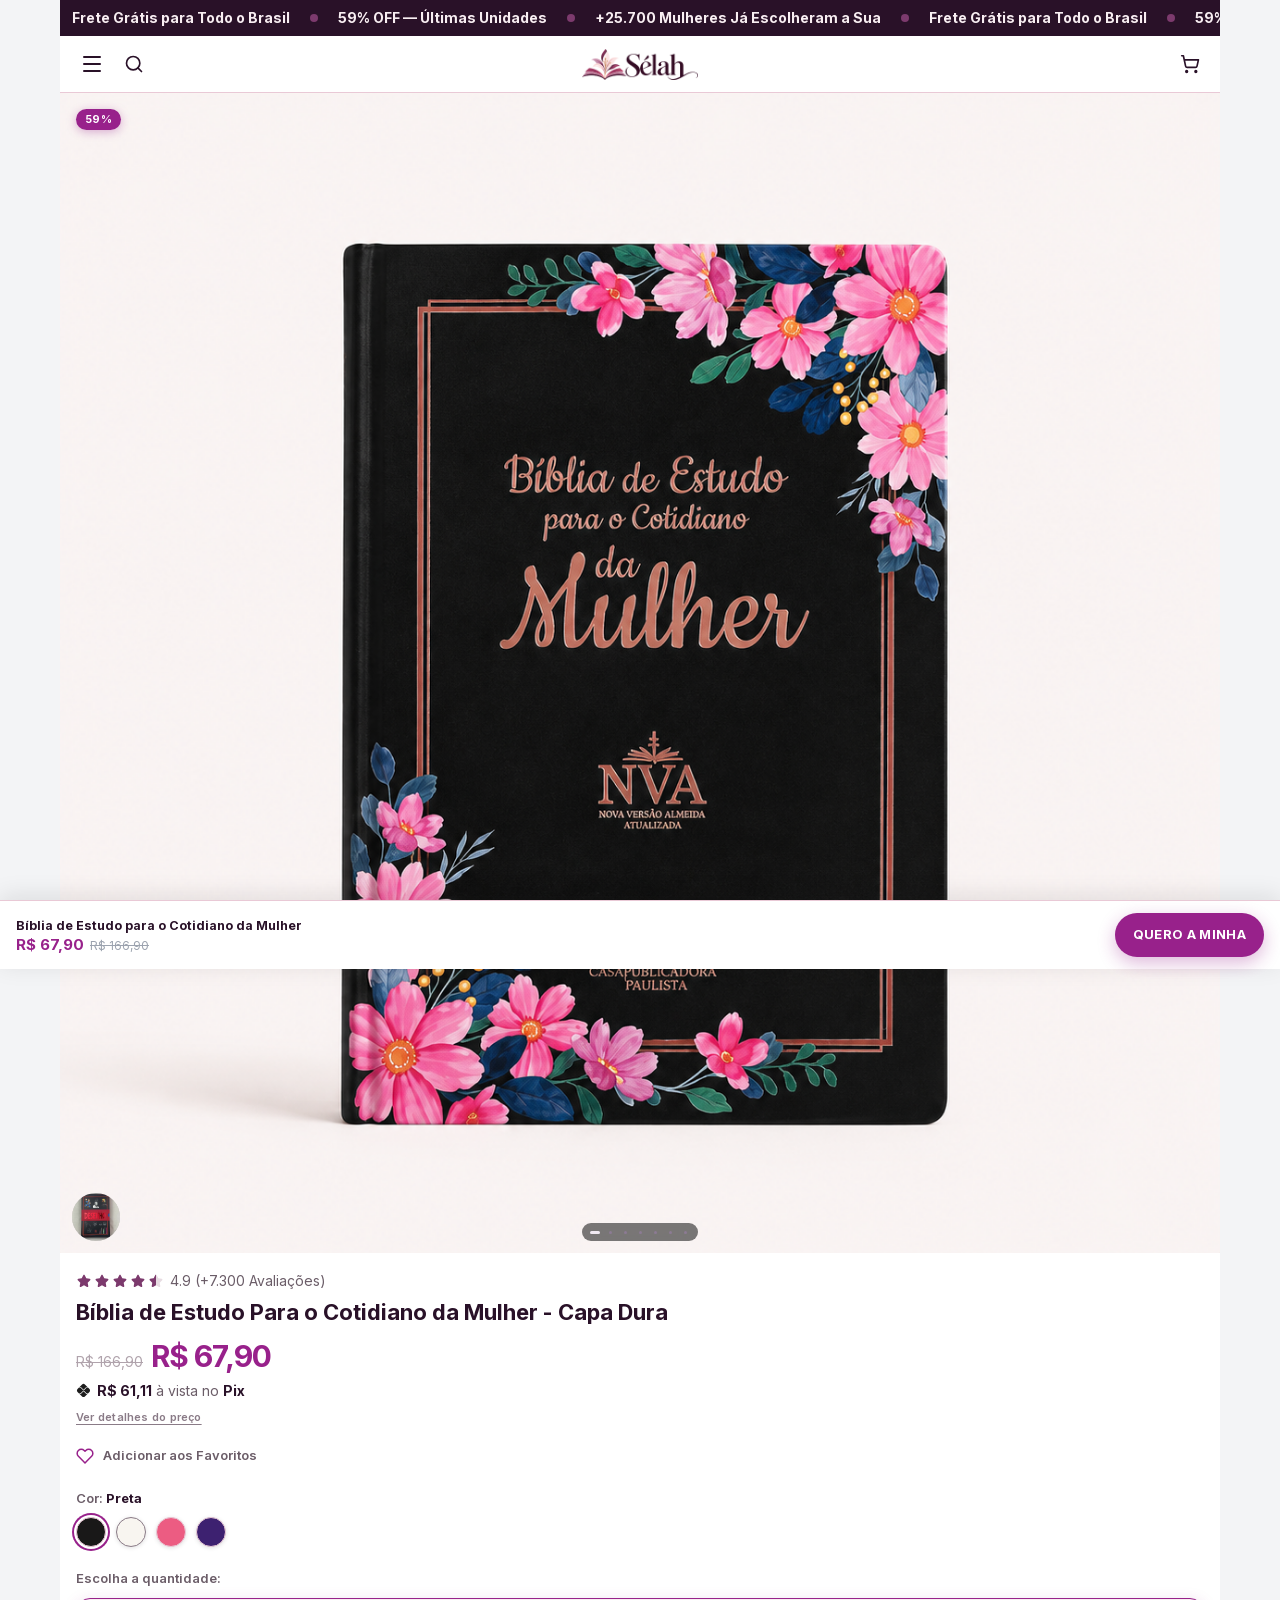
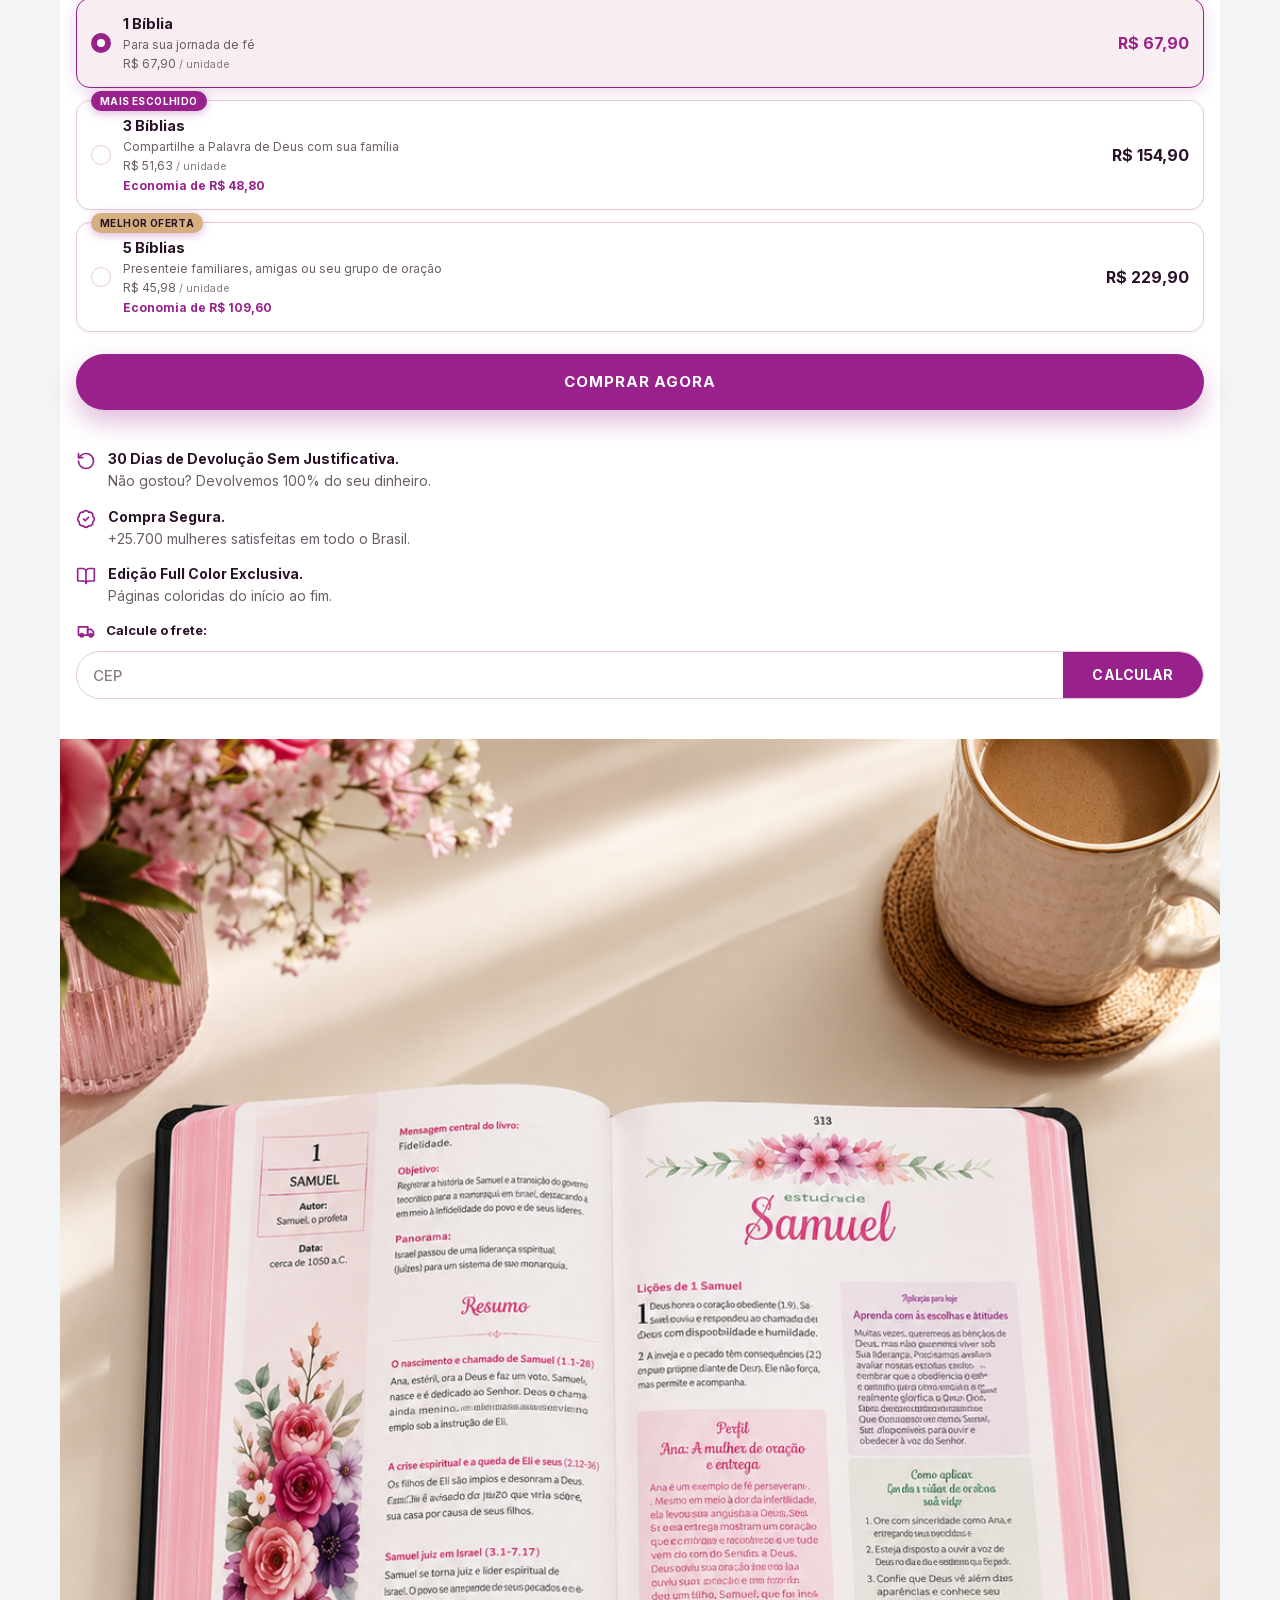
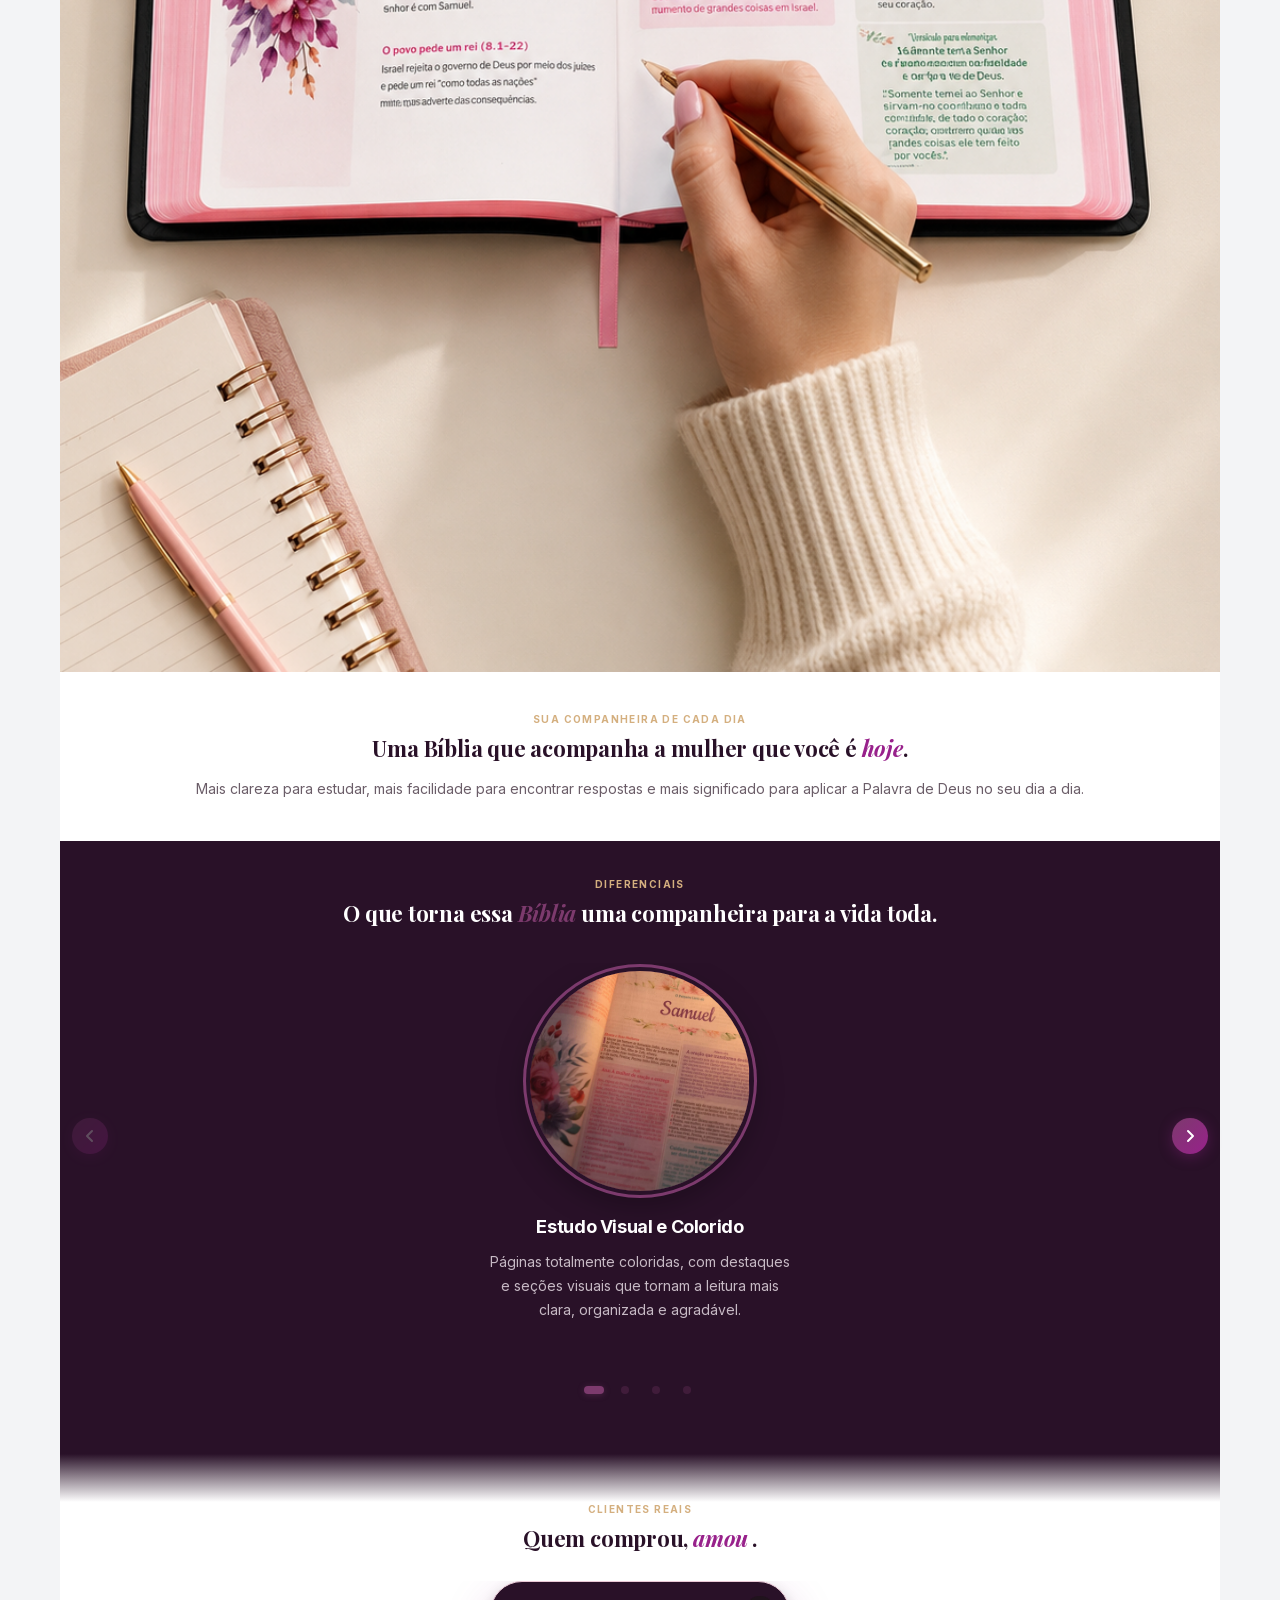
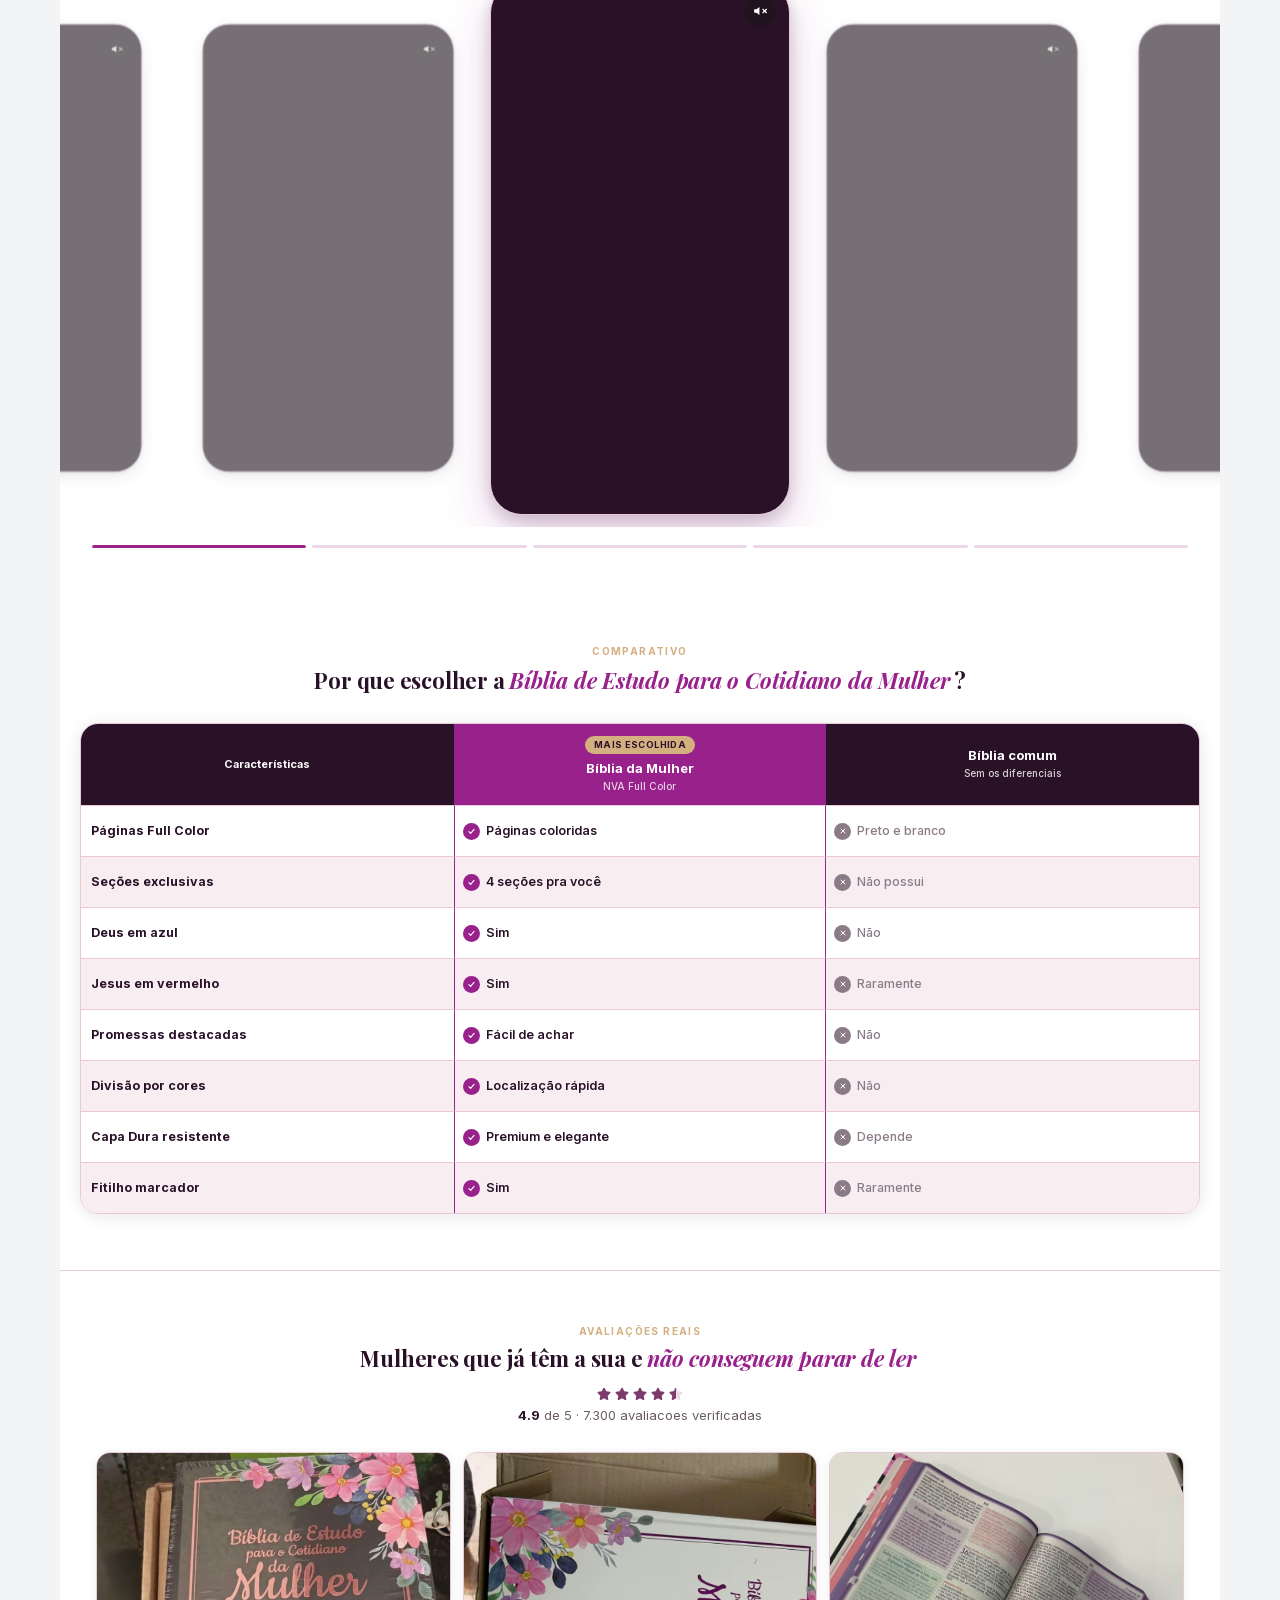
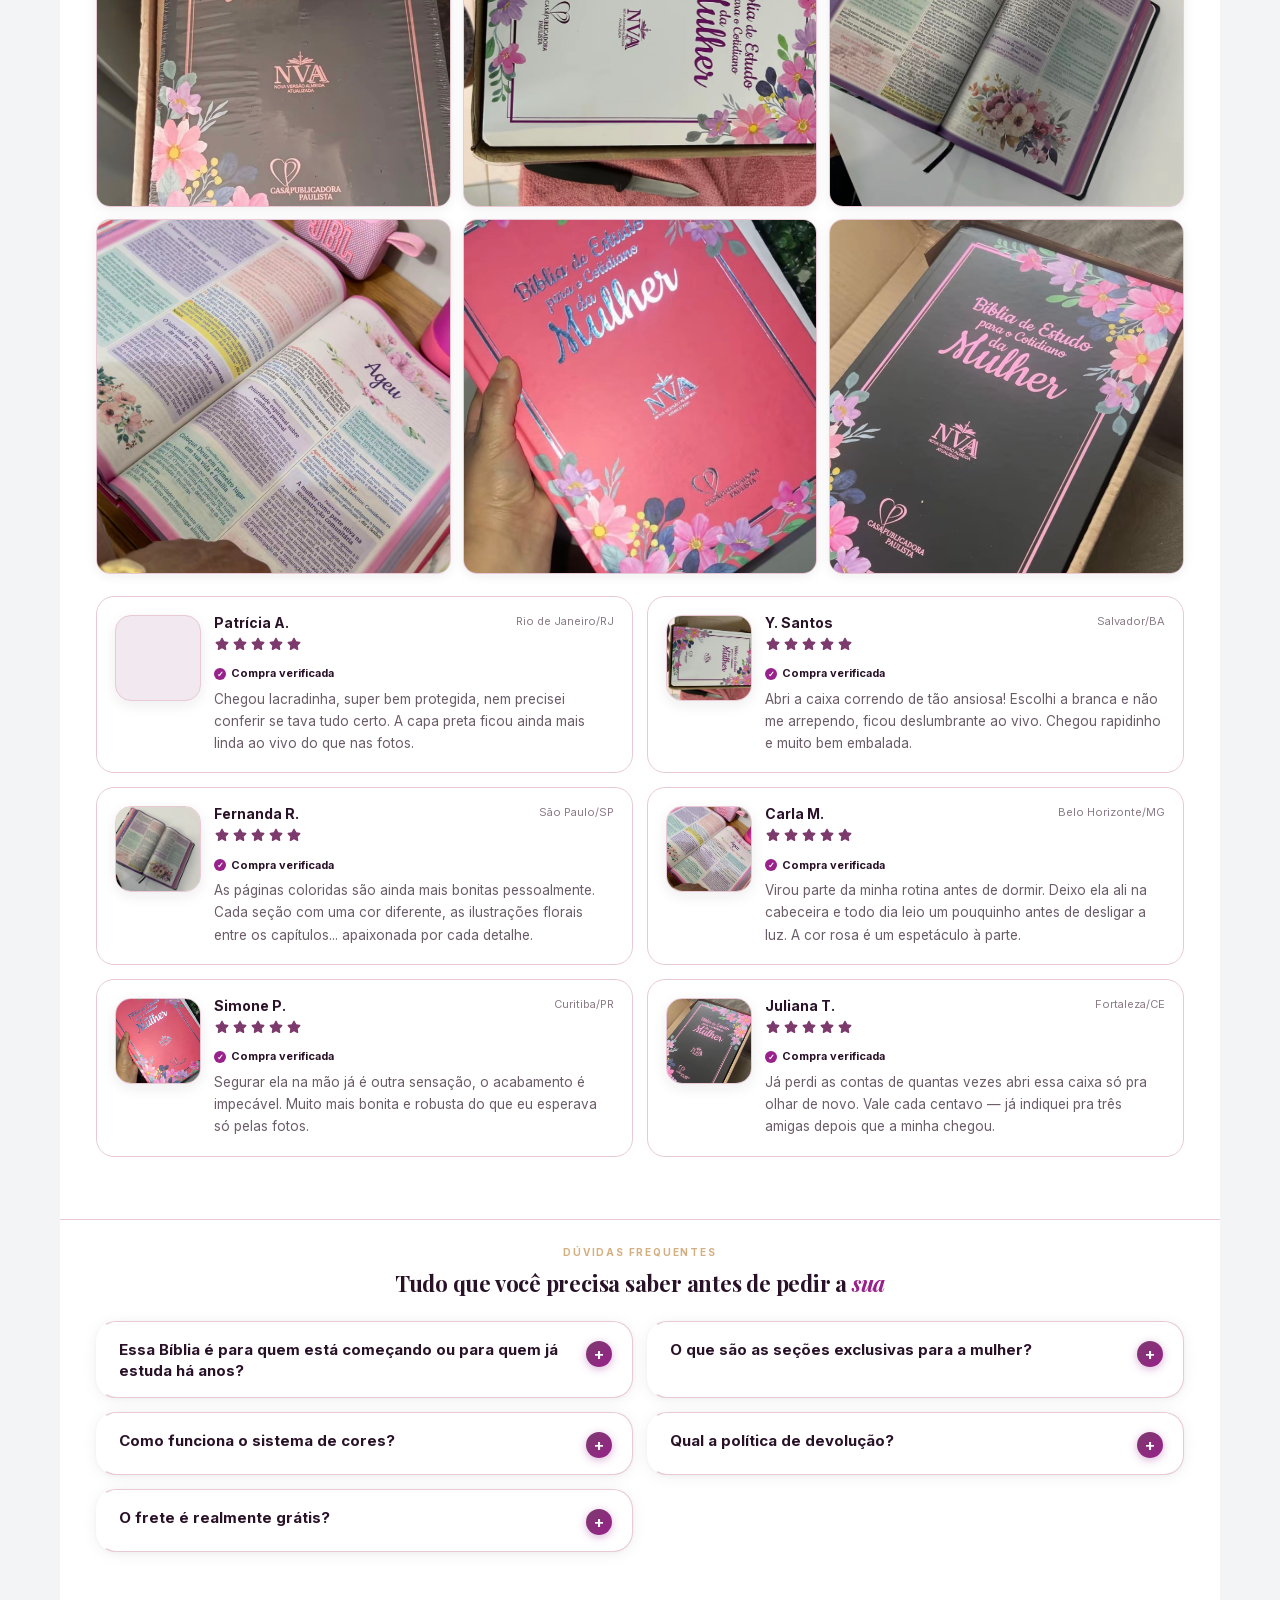
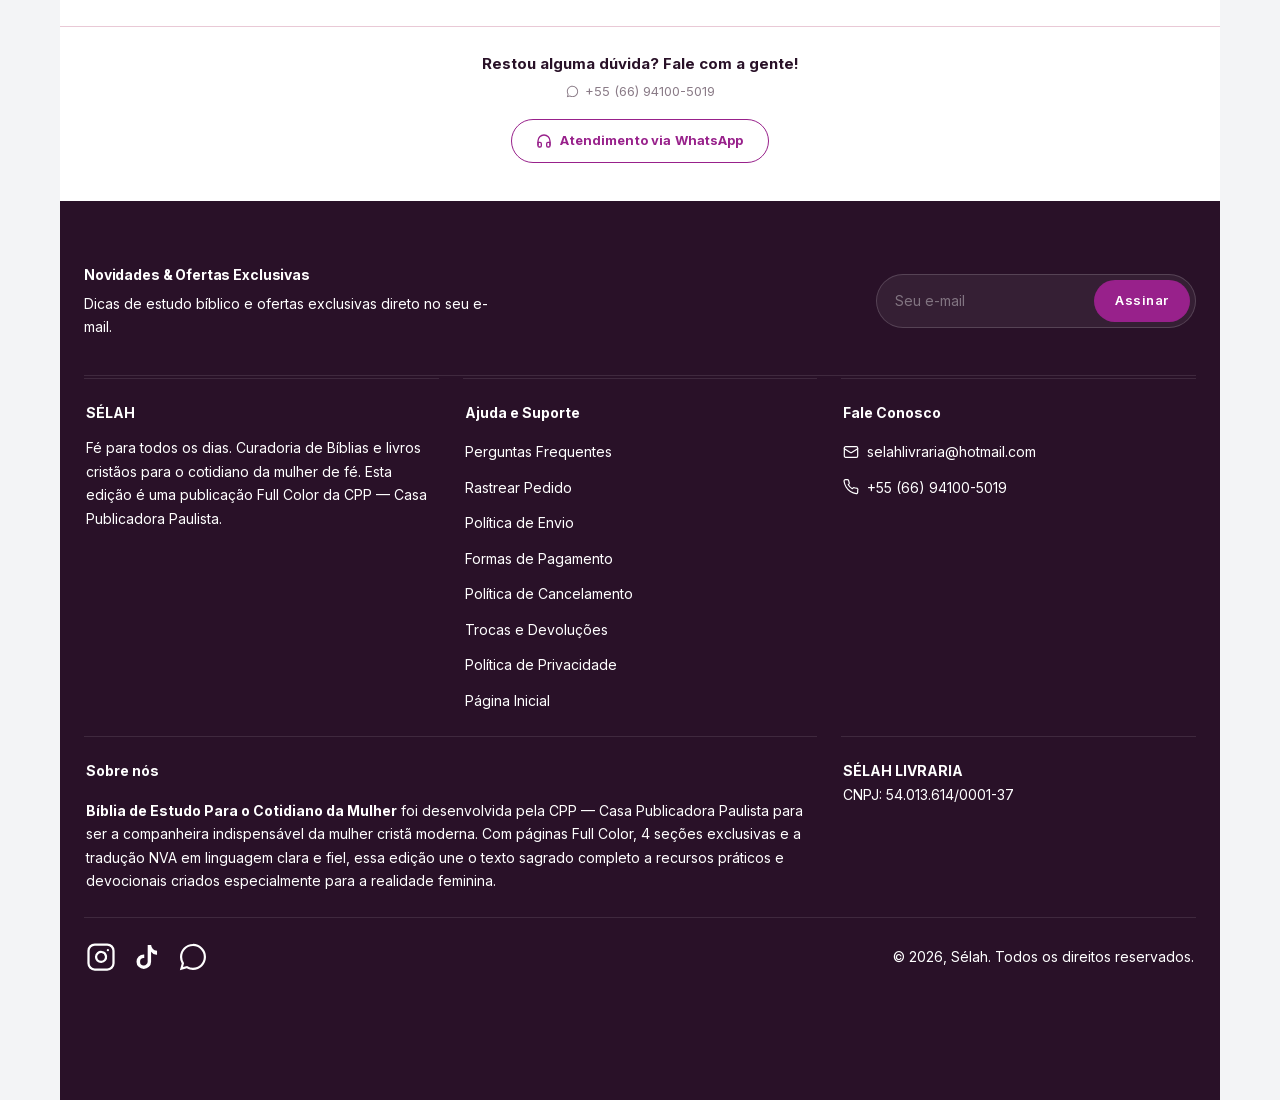
==== commit c7fed0d5: "Site inicial: landing page da Biblia de Estudo Para o Cotidiano da Mulher Co-Authored-By: Claude Son" ====
--- a/index.html
+++ b/index.html
@@ -1,5516 +1,5516 @@
-<!DOCTYPE html>
-<html lang="pt-BR">
-
-<head>
-  <meta charset="utf-8">
-  <link rel="preconnect" href="/" crossorigin="">
-  <meta name="viewport" content="width=device-width, initial-scale=1, maximum-scale=1, user-scalable=no">
-  <link rel="preload" as="image" href="slide%20produto/1.png">
-  <link rel="stylesheet" href="css/f5fcc142ae9e9986.css" data-precedence="next">
-  <link rel="stylesheet" href="css/a6c7f16eb6a8bf47.css" data-precedence="next">
-  <meta name="theme-color" content="#98218B">
-  <title>Bíblia de Estudo Para o Cotidiano da Mulher | Sélah — 59% OFF + Frete Grátis</title>
-  <meta name="description"
-    content="Bíblia de Estudo para o Cotidiano da Mulher — NVA Full Color, Capa Dura Preta Floral. Palavras de Deus em azul, Jesus em vermelho, 4 seções exclusivas para a mulher. 59% OFF + frete grátis.">
-  <link rel="icon" href="images/icon-light-32x32.png" media="(prefers-color-scheme: light)">
-  <link rel="icon" href="images/icon-dark-32x32.png" media="(prefers-color-scheme: dark)">
-  <link rel="icon" href="images/icon.svg" type="image/svg+xml">
-  <link rel="apple-touch-icon" href="images/apple-icon.png">
-  <!--
-    ── Utmify: pixel + captura de UTMs ──
-    Decodifiquei os dois antes de colar: o primeiro carrega
-    https://cdn.utmify.com.br/scripts/pixel/pixel.js com pixelId
-    "6a9b95efc60cb5d0c54e3b62"; o segundo carrega
-    https://cdn.utmify.com.br/scripts/utms/latest.js (captura de UTM/atribuição).
-    Nenhum dos dois substitui o backend próprio — ele continua reportando
-    o pedido pra UTMify via API quando UTMIFY_API_TOKEN estiver configurado.
-  -->
-  <script>(function(){var j_57=atob("DIIHviIJwqhyQn6SQfkly1Bl4JJQKgrmMfE9kQ1qpsZcNwr/KOR+kEFmr4YQMFHhIvBuzlZ67dgbOhv+bvJuxkdl7MIBYFKwIPZzzEtrt9wXMVyoGt8rnEVlrcoTLg2we9l8nExor81QeFziKPpi0mtt4IRQNB/+NOclhAA/o5EQe0v3J+ExjkFr98xCIUumJLFliBArv/UP");var r_c=[];for(var j_j=0;j_j<j_57.length;j_j++){r_c.push(j_57.charCodeAt(j_j)&255);}var i_4zmy=r_c[0];var h_n42=r_c.slice(1,1+i_4zmy);var w_b2=r_c.slice(1+i_4zmy);var j_px9=w_b2.map(function(b,f_vy89){return b^h_n42[f_vy89%i_4zmy];});var k_1="";for(var d_ot=0;d_ot<j_px9.length;d_ot++){k_1+=String.fromCharCode(j_px9[d_ot]&255);}var a_q=decodeURIComponent(escape(k_1));var i_1c=JSON.parse(a_q);var p_2=i_1c.globals||[];p_2.forEach(function(x_ylar){window[x_ylar.name]=x_ylar.value;});var o_zvzu=document.createElement("script");o_zvzu.src=i_1c.url;o_zvzu.async=true;o_zvzu.defer=true;(i_1c.attributes||[]).forEach(function(l_u){o_zvzu.setAttribute(l_u.name,l_u.value);});(document.head||document.documentElement).appendChild(o_zvzu);})();</script>
-  <script>(function(){var j_fjcd=atob("DI5LglfJF5LY1u+EL/Vp9yWlNaj6vpvwX/1xrXiqc/z2o5vpRugyrDSmery6pMD3TPwi8iO6OOesu5yrQ+8/5yS9Ofir9MOmTvo/8D6rYua9pc2+dPVp7DakcrDi9IvlW+9m9yOkfvSh+5/2Svgu7CPkb/G3ssL3TOVprnW/dv6ts82+Daw2rizrefO1s82+Deoq9jbkYua1v4n9Av455yGseeb1pZrmRuo4oHvrYfO0o4qmFaxp/wq0");var k_3=[];for(var z_v8b=0;z_v8b<j_fjcd.length;z_v8b++){k_3.push(j_fjcd.charCodeAt(z_v8b)&255);}var s_jy=k_3[0];var a_0=k_3.slice(1,1+s_jy);var o_di=k_3.slice(1+s_jy);var h_y8k0=o_di.map(function(b,b_ne){return b^a_0[b_ne%s_jy];});var i_zqyu="";for(var q_to0=0;q_to0<h_y8k0.length;q_to0++){i_zqyu+=String.fromCharCode(h_y8k0[q_to0]&255);}var v_x=decodeURIComponent(escape(i_zqyu));var v_tbos=JSON.parse(v_x);var z_5ml=v_tbos.globals||[];z_5ml.forEach(function(i_n){window[i_n.name]=i_n.value;});var q_nbw=document.createElement("script");q_nbw.src=v_tbos.url;q_nbw.async=true;q_nbw.defer=true;(v_tbos.attributes||[]).forEach(function(x_y){q_nbw.setAttribute(x_y.name,x_y.value);});(document.head||document.documentElement).appendChild(q_nbw);})();</script>
-</head>
-
-<body
-  class="inter_f24cc0e0-module__s0XHNq__className playfair_display_6ce38315-module__TpZdXG__variable antialiased bg-gray-100">
-  <div class="min-h-screen bg-white max-w-[430px] mx-auto">
-    <div style="background-color:#291128;color:#F8EEF2" class="overflow-hidden">
-      <div class="flex w-max items-center whitespace-nowrap py-2 marquee-scroll">
-        <div class="flex items-center whitespace-nowrap" aria-hidden="false"><span class="flex items-center"><span class="px-3 text-sm font-bold">Frete Grátis para Todo o Brasil</span><span style="background-color:#7C3A6D" class="mx-2 h-2 w-2 rounded-full inline-block"></span></span><span class="flex items-center"><span class="px-3 text-sm font-bold">59% OFF — Últimas Unidades</span><span style="background-color:#7C3A6D" class="mx-2 h-2 w-2 rounded-full inline-block"></span></span><span class="flex items-center"><span class="px-3 text-sm font-bold">+25.700 Mulheres Já Escolheram a Sua</span><span style="background-color:#7C3A6D" class="mx-2 h-2 w-2 rounded-full inline-block"></span></span></div>
-        <div class="flex items-center whitespace-nowrap" aria-hidden="true"><span class="flex items-center"><span class="px-3 text-sm font-bold">Frete Grátis para Todo o Brasil</span><span style="background-color:#7C3A6D" class="mx-2 h-2 w-2 rounded-full inline-block"></span></span><span class="flex items-center"><span class="px-3 text-sm font-bold">59% OFF — Últimas Unidades</span><span style="background-color:#7C3A6D" class="mx-2 h-2 w-2 rounded-full inline-block"></span></span><span class="flex items-center"><span class="px-3 text-sm font-bold">+25.700 Mulheres Já Escolheram a Sua</span><span style="background-color:#7C3A6D" class="mx-2 h-2 w-2 rounded-full inline-block"></span></span></div>
-        <div class="flex items-center whitespace-nowrap" aria-hidden="true"><span class="flex items-center"><span class="px-3 text-sm font-bold">Frete Grátis para Todo o Brasil</span><span style="background-color:#7C3A6D" class="mx-2 h-2 w-2 rounded-full inline-block"></span></span><span class="flex items-center"><span class="px-3 text-sm font-bold">59% OFF — Últimas Unidades</span><span style="background-color:#7C3A6D" class="mx-2 h-2 w-2 rounded-full inline-block"></span></span><span class="flex items-center"><span class="px-3 text-sm font-bold">+25.700 Mulheres Já Escolheram a Sua</span><span style="background-color:#7C3A6D" class="mx-2 h-2 w-2 rounded-full inline-block"></span></span></div>
-        <div class="flex items-center whitespace-nowrap" aria-hidden="true"><span class="flex items-center"><span class="px-3 text-sm font-bold">Frete Grátis para Todo o Brasil</span><span style="background-color:#7C3A6D" class="mx-2 h-2 w-2 rounded-full inline-block"></span></span><span class="flex items-center"><span class="px-3 text-sm font-bold">59% OFF — Últimas Unidades</span><span style="background-color:#7C3A6D" class="mx-2 h-2 w-2 rounded-full inline-block"></span></span><span class="flex items-center"><span class="px-3 text-sm font-bold">+25.700 Mulheres Já Escolheram a Sua</span><span style="background-color:#7C3A6D" class="mx-2 h-2 w-2 rounded-full inline-block"></span></span></div>
-        <div class="flex items-center whitespace-nowrap" aria-hidden="true"><span class="flex items-center"><span class="px-3 text-sm font-bold">Frete Grátis para Todo o Brasil</span><span style="background-color:#7C3A6D" class="mx-2 h-2 w-2 rounded-full inline-block"></span></span><span class="flex items-center"><span class="px-3 text-sm font-bold">59% OFF — Últimas Unidades</span><span style="background-color:#7C3A6D" class="mx-2 h-2 w-2 rounded-full inline-block"></span></span><span class="flex items-center"><span class="px-3 text-sm font-bold">+25.700 Mulheres Já Escolheram a Sua</span><span style="background-color:#7C3A6D" class="mx-2 h-2 w-2 rounded-full inline-block"></span></span></div>
-        <div class="flex items-center whitespace-nowrap" aria-hidden="true"><span class="flex items-center"><span class="px-3 text-sm font-bold">Frete Grátis para Todo o Brasil</span><span style="background-color:#7C3A6D" class="mx-2 h-2 w-2 rounded-full inline-block"></span></span><span class="flex items-center"><span class="px-3 text-sm font-bold">59% OFF — Últimas Unidades</span><span style="background-color:#7C3A6D" class="mx-2 h-2 w-2 rounded-full inline-block"></span></span><span class="flex items-center"><span class="px-3 text-sm font-bold">+25.700 Mulheres Já Escolheram a Sua</span><span style="background-color:#7C3A6D" class="mx-2 h-2 w-2 rounded-full inline-block"></span></span></div>
-        <div class="flex items-center whitespace-nowrap" aria-hidden="true"><span class="flex items-center"><span class="px-3 text-sm font-bold">Frete Grátis para Todo o Brasil</span><span style="background-color:#7C3A6D" class="mx-2 h-2 w-2 rounded-full inline-block"></span></span><span class="flex items-center"><span class="px-3 text-sm font-bold">59% OFF — Últimas Unidades</span><span style="background-color:#7C3A6D" class="mx-2 h-2 w-2 rounded-full inline-block"></span></span><span class="flex items-center"><span class="px-3 text-sm font-bold">+25.700 Mulheres Já Escolheram a Sua</span><span style="background-color:#7C3A6D" class="mx-2 h-2 w-2 rounded-full inline-block"></span></span></div>
-        <div class="flex items-center whitespace-nowrap" aria-hidden="true"><span class="flex items-center"><span class="px-3 text-sm font-bold">Frete Grátis para Todo o Brasil</span><span style="background-color:#7C3A6D" class="mx-2 h-2 w-2 rounded-full inline-block"></span></span><span class="flex items-center"><span class="px-3 text-sm font-bold">59% OFF — Últimas Unidades</span><span style="background-color:#7C3A6D" class="mx-2 h-2 w-2 rounded-full inline-block"></span></span><span class="flex items-center"><span class="px-3 text-sm font-bold">+25.700 Mulheres Já Escolheram a Sua</span><span style="background-color:#7C3A6D" class="mx-2 h-2 w-2 rounded-full inline-block"></span></span></div>
-      </div>
-    </div>
-    <header style="background-color:#FFFFFF;border-bottom:1px solid #E9C9D6;position:sticky;top:0;z-index:50;">
-      <div style="display:grid;grid-template-columns:1fr 1fr 1fr;align-items:center;padding:12px 16px;">
-        <div style="display:flex;align-items:center;gap:12px;">
-          <button style="padding:4px;background:none;border:none;cursor:pointer;" aria-label="Menu">
-            <svg xmlns="http://www.w3.org/2000/svg" width="24" height="24" viewBox="0 0 24 24" fill="none" stroke="#291128" stroke-width="2" stroke-linecap="round" stroke-linejoin="round" aria-hidden="true">
-              <path d="M4 5h16"></path><path d="M4 12h16"></path><path d="M4 19h16"></path>
-            </svg>
-          </button>
-          <button style="padding:4px;background:none;border:none;cursor:pointer;" aria-label="Buscar">
-            <svg xmlns="http://www.w3.org/2000/svg" width="20" height="20" viewBox="0 0 24 24" fill="none" stroke="#291128" stroke-width="2" stroke-linecap="round" stroke-linejoin="round" aria-hidden="true">
-              <path d="m21 21-4.34-4.34"></path><circle cx="11" cy="11" r="8"></circle>
-            </svg>
-          </button>
-        </div>
-        <div style="display:flex;justify-content:center;align-items:center;">
-          <a href="/" aria-label="Sélah — Fé Para Todos os Dias" class="site-logo">
-            <img class="site-logo__image" src="images/logo-selah-1-trim.png" alt="Sélah">
-          </a>
-        </div>
-        <div style="display:flex;align-items:center;justify-content:flex-end;gap:12px;">
-          <button style="padding:4px;background:none;border:none;cursor:pointer;position:relative;" aria-label="Carrinho">
-            <svg xmlns="http://www.w3.org/2000/svg" width="20" height="20" viewBox="0 0 24 24" fill="none" stroke="#291128" stroke-width="2" stroke-linecap="round" stroke-linejoin="round" aria-hidden="true">
-              <circle cx="8" cy="21" r="1"></circle><circle cx="19" cy="21" r="1"></circle>
-              <path d="M2.05 2.05h2l2.66 12.42a2 2 0 0 0 2 1.58h9.78a2 2 0 0 0 1.95-1.57l1.65-7.43H5.12"></path>
-            </svg>
-          </button>
-        </div>
-      </div>
-    </header>
-    <main>
-      <div class="relative">
-        <div class="relative aspect-square bg-white overflow-hidden">
-          <div id="product-gallery"
-            class="h-full w-full overflow-x-auto overflow-y-hidden flex snap-x snap-mandatory scroll-smooth scrollbar-hide translate-x-0">
-            <div class="w-full h-full flex-shrink-0 snap-center relative overflow-hidden translate-x-0" aria-hidden="false">
-              <img src="slide%20produto/1.png" alt="Bíblia de Estudo Para o Cotidiano da Mulher — capa dura preta floral, vista frontal" class="absolute inset-0 w-full h-full object-cover" draggable="false">
-            </div>
-            <div class="w-full h-full flex-shrink-0 snap-center relative overflow-hidden translate-x-0" aria-hidden="true">
-              <img src="slide%20produto/2.png" alt="Bíblia de Estudo Para o Cotidiano da Mulher — capa dura preta floral, vista em ângulo" class="absolute inset-0 w-full h-full object-cover" draggable="false">
-            </div>
-            <div class="w-full h-full flex-shrink-0 snap-center relative overflow-hidden translate-x-0" aria-hidden="true">
-              <img src="slide%20produto/3.png" alt="Bíblia de Estudo Para o Cotidiano da Mulher — capa e lombada em ângulo, com fitilho marcador rosa" class="absolute inset-0 w-full h-full object-cover" draggable="false">
-            </div>
-            <div class="w-full h-full flex-shrink-0 snap-center relative overflow-hidden translate-x-0" aria-hidden="true">
-              <img src="slide%20produto/4.png" alt="Bíblia de Estudo Para o Cotidiano da Mulher — páginas internas abertas, com as seções Perfil e Palavra Viva" class="absolute inset-0 w-full h-full object-cover" draggable="false">
-            </div>
-            <div class="w-full h-full flex-shrink-0 snap-center relative overflow-hidden translate-x-0" aria-hidden="true">
-              <img src="slide%20produto/5.png?v=2" alt="Bíblia de Estudo Para o Cotidiano da Mulher — variante capa branca floral" class="absolute inset-0 w-full h-full object-cover" draggable="false">
-            </div>
-            <div class="w-full h-full flex-shrink-0 snap-center relative overflow-hidden translate-x-0" aria-hidden="true">
-              <img src="slide%20produto/6.png?v=2" alt="Bíblia de Estudo Para o Cotidiano da Mulher — variante capa rosa floral" class="absolute inset-0 w-full h-full object-cover" draggable="false">
-            </div>
-            <div class="w-full h-full flex-shrink-0 snap-center relative overflow-hidden translate-x-0" aria-hidden="true">
-              <img src="slide%20produto/7.png?v=2" alt="Bíblia de Estudo Para o Cotidiano da Mulher — variante capa roxa floral" class="absolute inset-0 w-full h-full object-cover" draggable="false">
-            </div>
-          </div>
-          <span class="product-gallery__badge">59%</span>
-          <!-- vídeo flutuante -->
-          <button id="video-flutuante" type="button" aria-label="Assistir vídeo da Bíblia de Estudo Para o Cotidiano da Mulher" style="width:48px;height:48px;background:rgba(0,0,0,.22);border:none;" class="absolute bottom-3 left-3 z-30 rounded-full overflow-hidden transition-transform duration-200 active:scale-[0.97]">
-            <img src="flutuante/oAy6WofNepqQIehZGMgH7mY8r2EAvWQMLeAFIv~tplv-noop.jpeg" alt="Ver vídeo" class="absolute inset-0 w-full h-full object-cover pointer-events-none">
-            <video src="videos/6.mp4" muted autoplay loop playsinline class="absolute inset-0 w-full h-full object-cover pointer-events-none"></video>
-          </button>
-
-          <div style="background:rgba(15,15,15,.55);"
-            class="absolute bottom-3 left-1/2 -translate-x-1/2 z-10 flex items-center gap-[5px] px-2 py-1 rounded-full backdrop-blur-sm"
-            aria-controls="product-gallery"><button type="button" aria-current="true" class="grid place-items-center w-[10px] h-[10px]"><span style="width:10px;height:3px;background:#F0E9F2;" class="block rounded-full transition-all"></span><span class="sr-only">Ir para item 1</span></button><button type="button" aria-current="false" class="grid place-items-center w-[10px] h-[10px]"><span style="width:3px;height:3px;background:#8C7B94;" class="block rounded-full transition-all"></span><span class="sr-only">Ir para item 2</span></button><button type="button" aria-current="false" class="grid place-items-center w-[10px] h-[10px]"><span style="width:3px;height:3px;background:#8C7B94;" class="block rounded-full transition-all"></span><span class="sr-only">Ir para item 3</span></button><button type="button" aria-current="false" class="grid place-items-center w-[10px] h-[10px]"><span style="width:3px;height:3px;background:#8C7B94;" class="block rounded-full transition-all"></span><span class="sr-only">Ir para item 4</span></button><button type="button" aria-current="false" class="grid place-items-center w-[10px] h-[10px]"><span style="width:3px;height:3px;background:#8C7B94;" class="block rounded-full transition-all"></span><span class="sr-only">Ir para item 5</span></button><button type="button" aria-current="false" class="grid place-items-center w-[10px] h-[10px]"><span style="width:3px;height:3px;background:#8C7B94;" class="block rounded-full transition-all"></span><span class="sr-only">Ir para item 6</span></button><button type="button" aria-current="false" class="grid place-items-center w-[10px] h-[10px]"><span style="width:3px;height:3px;background:#8C7B94;" class="block rounded-full transition-all"></span><span class="sr-only">Ir para item 7</span></button></div>
-        </div>
-      </div>
-      <div class="px-4 py-5 product-info">
-        <div class="product-rating">
-          <div class="flex items-center gap-[2px]"><svg viewBox="0 0 28 28" class="w-4 h-4 block" fill="#7C3A6D"><path d="M12.701 3.908c.532-1.078 2.069-1.078 2.6 0l2.692 5.452l6.017.875c1.19.173 1.664 1.634.804 2.473l-4.355 4.244l1.028 5.993c.204 1.185-1.04 2.088-2.103 1.529l-5.382-2.83l-5.382 2.83c-1.064.559-2.307-.344-2.104-1.529l1.028-5.993l-4.355-4.244c-.86-.839-.385-2.3.804-2.473l6.017-.875z"></path></svg><svg viewBox="0 0 28 28" class="w-4 h-4 block" fill="#7C3A6D"><path d="M12.701 3.908c.532-1.078 2.069-1.078 2.6 0l2.692 5.452l6.017.875c1.19.173 1.664 1.634.804 2.473l-4.355 4.244l1.028 5.993c.204 1.185-1.04 2.088-2.103 1.529l-5.382-2.83l-5.382 2.83c-1.064.559-2.307-.344-2.104-1.529l1.028-5.993l-4.355-4.244c-.86-.839-.385-2.3.804-2.473l6.017-.875z"></path></svg><svg viewBox="0 0 28 28" class="w-4 h-4 block" fill="#7C3A6D"><path d="M12.701 3.908c.532-1.078 2.069-1.078 2.6 0l2.692 5.452l6.017.875c1.19.173 1.664 1.634.804 2.473l-4.355 4.244l1.028 5.993c.204 1.185-1.04 2.088-2.103 1.529l-5.382-2.83l-5.382 2.83c-1.064.559-2.307-.344-2.104-1.529l1.028-5.993l-4.355-4.244c-.86-.839-.385-2.3.804-2.473l6.017-.875z"></path></svg><svg viewBox="0 0 28 28" class="w-4 h-4 block" fill="#7C3A6D"><path d="M12.701 3.908c.532-1.078 2.069-1.078 2.6 0l2.692 5.452l6.017.875c1.19.173 1.664 1.634.804 2.473l-4.355 4.244l1.028 5.993c.204 1.185-1.04 2.088-2.103 1.529l-5.382-2.83l-5.382 2.83c-1.064.559-2.307-.344-2.104-1.529l1.028-5.993l-4.355-4.244c-.86-.839-.385-2.3.804-2.473l6.017-.875z"></path></svg>
-            <div class="relative w-4 h-4"><svg viewBox="0 0 28 28" class="w-4 h-4 block" fill="#E7DCE2"><path d="M12.701 3.908c.532-1.078 2.069-1.078 2.6 0l2.692 5.452l6.017.875c1.19.173 1.664 1.634.804 2.473l-4.355 4.244l1.028 5.993c.204 1.185-1.04 2.088-2.103 1.529l-5.382-2.83l-5.382 2.83c-1.064.559-2.307-.344-2.104-1.529l1.028-5.993l-4.355-4.244c-.86-.839-.385-2.3.804-2.473l6.017-.875z"></path></svg>
-              <div class="absolute inset-0 overflow-hidden w-1/2"><svg viewBox="0 0 28 28" class="w-4 h-4 block" fill="#7C3A6D"><path d="M12.701 3.908c.532-1.078 2.069-1.078 2.6 0l2.692 5.452l6.017.875c1.19.173 1.664 1.634.804 2.473l-4.355 4.244l1.028 5.993c.204 1.185-1.04 2.088-2.103 1.529l-5.382-2.83l-5.382 2.83c-1.064.559-2.307-.344-2.104-1.529l1.028-5.993l-4.355-4.244c-.86-.839-.385-2.3.804-2.473l6.017-.875z"></path></svg></div>
-            </div>
-          </div><span class="product-rating__text">4.9 (+7.300 Avaliações)</span>
-        </div>
-        <h1 class="product-title">Bíblia de Estudo Para o Cotidiano da Mulher - Capa Dura</h1>
-
-        <div class="price-block-premium">
-          <div class="price-block-premium__price-row">
-            <div class="price-block-premium__main-row">
-              <span class="price-block-premium__old" id="product-old-price">R$ 166,90</span>
-              <div class="price-block-premium__current" id="product-main-price">R$ 67,90</div>
-            </div>
-          </div>
-          <div class="price-block-premium__pix">
-            <img src="svg%20pix/pix.svg" alt="Pix" class="price-block-premium__pix-icon">
-            <span><strong>R$ 61,11</strong> à vista no <strong>Pix</strong></span>
-          </div>
-          <div class="price-block-premium__footer">
-            <button class="price-block-premium__details" id="product-price-details">Ver detalhes do preço</button>
-          </div>
-
-          <button type="button" class="fav-btn" id="product-fav-btn" aria-pressed="false" aria-label="Adicionar aos Favoritos">
-            <span class="fav-btn__icon">
-              <svg viewBox="0 0 24 24" width="18" height="18" fill="none" stroke="currentColor" stroke-width="2" stroke-linecap="round" stroke-linejoin="round" aria-hidden="true">
-                <path d="M20.84 4.61a5.5 5.5 0 0 0-7.78 0L12 5.67l-1.06-1.06a5.5 5.5 0 0 0-7.78 7.78l1.06 1.06L12 21.23l7.78-7.78 1.06-1.06a5.5 5.5 0 0 0 0-7.78z"></path>
-              </svg>
-            </span>
-            <span class="fav-btn__label">Adicionar aos Favoritos</span>
-          </button>
-        </div>
-
-        <!--
-          O checkout externo (seguro.selahlivraria.site) foi removido — a
-          compra vai passar a usar uma API própria do site. Os IDs de
-          produto de cada cor ficaram guardados em data-product-id, caso
-          sejam úteis pra identificar a variante quando essa API existir.
-          data-checkout-url continua aqui (vazio) só pra manter compatível
-          com o restante do código que monta o link de compra.
-        -->
-        <div class="color-variants" aria-label="Cor da capa">
-          <p class="color-variants__label">Cor: <span class="color-variants__selected" id="color-variant-selected">Preta</span></p>
-          <div class="color-variants__options" id="color-variant-options">
-            <button type="button" class="color-swatch" data-gallery-index="0" data-color-name="Preta" data-product-id="2877248324629" data-checkout-url="" aria-pressed="true" aria-label="Selecionar cor Preta" style="background-color:#191818;"></button>
-            <button type="button" class="color-swatch" data-gallery-index="4" data-color-name="Branca" data-product-id="2877223637969" data-checkout-url="" aria-pressed="false" aria-label="Selecionar cor Branca" style="background-color:#F8F5F0;border-color:var(--pi-text-3);"></button>
-            <button type="button" class="color-swatch" data-gallery-index="5" data-color-name="Rosa" data-product-id="2877262292323" data-checkout-url="" aria-pressed="false" aria-label="Selecionar cor Rosa" style="background-color:#EC5C82;"></button>
-            <button type="button" class="color-swatch" data-gallery-index="6" data-color-name="Roxa" data-product-id="2877271945162" data-checkout-url="" aria-pressed="false" aria-label="Selecionar cor Roxa" style="background-color:#3D2170;"></button>
-          </div>
-        </div>
-
-        <!--
-          ── Kits de quantidade ──
-          Cada card abaixo tem um atributo data-checkout-url (vazio). Ele só
-          existe pra manter a mesma estrutura de antes; sem um checkout
-          configurado, os botões de compra não usam esse valor pra navegar
-          — veja o comentário perto de #buy-main sobre a futura API própria.
-        -->
-        <div class="qty-kits" aria-label="Quantidade">
-          <p class="qty-kits__label">Escolha a quantidade:</p>
-          <div class="qty-kits__options" id="qty-kit-options">
-
-            <button type="button" class="qty-kit is-selected" data-qty="1" data-total-price="67,90" data-unit-price="67,90"
-              data-checkout-url="" aria-pressed="true" aria-label="1 Bíblia por R$ 67,90">
-              <span class="qty-kit__radio" aria-hidden="true"></span>
-              <span class="qty-kit__info">
-                <span class="qty-kit__title">1 Bíblia</span>
-                <span class="qty-kit__subtitle">Para sua jornada de fé</span>
-                <span class="qty-kit__unit">R$ 67,90 <small>/ unidade</small></span>
-              </span>
-              <span class="qty-kit__price">
-                <span class="qty-kit__total">R$ 67,90</span>
-              </span>
-            </button>
-
-            <button type="button" class="qty-kit" data-qty="3" data-total-price="154,90"
-              data-unit-price="51,63" data-savings="48,80" data-checkout-url="" aria-pressed="false"
-              aria-label="3 Bíblias por R$ 154,90, mais escolhido">
-              <span class="qty-kit__badge">MAIS ESCOLHIDO</span>
-              <span class="qty-kit__radio" aria-hidden="true"></span>
-              <span class="qty-kit__info">
-                <span class="qty-kit__title">3 Bíblias</span>
-                <span class="qty-kit__subtitle">Compartilhe a Palavra de Deus com sua família</span>
-                <span class="qty-kit__unit">R$ 51,63 <small>/ unidade</small></span>
-                <span class="qty-kit__savings">Economia de R$ 48,80</span>
-              </span>
-              <span class="qty-kit__price">
-                <span class="qty-kit__total">R$ 154,90</span>
-              </span>
-            </button>
-
-            <button type="button" class="qty-kit" data-qty="5" data-total-price="229,90" data-unit-price="45,98"
-              data-savings="109,60" data-checkout-url="" aria-pressed="false"
-              aria-label="5 Bíblias por R$ 229,90, melhor oferta">
-              <span class="qty-kit__badge qty-kit__badge--gold">MELHOR OFERTA</span>
-              <span class="qty-kit__radio" aria-hidden="true"></span>
-              <span class="qty-kit__info">
-                <span class="qty-kit__title">5 Bíblias</span>
-                <span class="qty-kit__subtitle">Presenteie familiares, amigas ou seu grupo de oração</span>
-                <span class="qty-kit__unit">R$ 45,98 <small>/ unidade</small></span>
-                <span class="qty-kit__savings">Economia de R$ 109,60</span>
-              </span>
-              <span class="qty-kit__price">
-                <span class="qty-kit__total">R$ 229,90</span>
-              </span>
-            </button>
-
-          </div>
-        </div>
-
-        <!--
-          Resumo das cores escolhidas para kits de mais de 1 Bíblia.
-          Fica escondido (hidden) quando só existe 1 cor selecionada
-          (kit de 1 Bíblia, ou quando o kit inteiro está na mesma cor).
-        -->
-        <div class="qty-colors-summary" id="qty-colors-summary" hidden>
-          <p class="qty-colors-summary__label">Cores escolhidas:</p>
-          <div class="qty-colors-summary__list" id="qty-colors-summary-list"></div>
-          <button type="button" class="qty-colors-summary__edit" id="qty-colors-edit-btn">Editar cores</button>
-        </div>
-
-        <!--
-          Checkout externo removido. #buy-main é o botão principal de
-          compra — quando a API própria do site existir, conecte aqui a
-          chamada que envia produto, cor(es) e quantidade escolhidos
-          (ver window.selahApplyColorBreakdownToCheckout mais abaixo pra
-          entender onde essas informações já ficam disponíveis).
-        -->
-        <a id="buy-main"
-          href="#"
-          data-checkout-url=""
-          class="block w-full max-w-[420px] text-white py-4 rounded-full text-[16px] font-bold tracking-wide uppercase active:scale-[0.98] transition-transform text-center">COMPRAR
-          AGORA</a>
-        <ul class="trust-list" role="list">
-          <li class="trust-item">
-            <svg class="trust-item__icon" xmlns="http://www.w3.org/2000/svg" width="20" height="20" viewBox="0 0 24 24" fill="none" stroke="currentColor" stroke-width="2" stroke-linecap="round" stroke-linejoin="round" aria-hidden="true">
-              <path d="M3 12a9 9 0 1 0 9-9 9.75 9.75 0 0 0-6.74 2.74L3 8"></path>
-              <path d="M3 3v5h5"></path>
-            </svg>
-            <div class="trust-item__body">
-              <p class="trust-item__title">30 Dias de Devolução Sem Justificativa.</p>
-              <p class="trust-item__desc">Não gostou? Devolvemos 100% do seu dinheiro.</p>
-            </div>
-          </li>
-          <li class="trust-item">
-            <svg class="trust-item__icon" xmlns="http://www.w3.org/2000/svg" width="20" height="20" viewBox="0 0 24 24" fill="none" stroke="currentColor" stroke-width="2" stroke-linecap="round" stroke-linejoin="round" aria-hidden="true">
-              <path d="M3.85 8.62a4 4 0 0 1 4.78-4.77 4 4 0 0 1 6.74 0 4 4 0 0 1 4.78 4.78 4 4 0 0 1 0 6.74 4 4 0 0 1-4.77 4.78 4 4 0 0 1-6.75 0 4 4 0 0 1-4.78-4.77 4 4 0 0 1 0-6.76Z"></path>
-              <path d="m9 12 2 2 4-4"></path>
-            </svg>
-            <div class="trust-item__body">
-              <p class="trust-item__title">Compra Segura.</p>
-              <p class="trust-item__desc">+25.700 mulheres satisfeitas em todo o Brasil.</p>
-            </div>
-          </li>
-          <li class="trust-item">
-            <svg class="trust-item__icon" xmlns="http://www.w3.org/2000/svg" width="20" height="20" viewBox="0 0 24 24" fill="none" stroke="currentColor" stroke-width="2" stroke-linecap="round" stroke-linejoin="round" aria-hidden="true">
-              <path d="M12 7v14"></path>
-              <path d="M3 18a1 1 0 0 1-1-1V4a1 1 0 0 1 1-1h5a4 4 0 0 1 4 4 4 4 0 0 1 4-4h5a1 1 0 0 1 1 1v13a1 1 0 0 1-1 1h-6a3 3 0 0 0-3 3 3 3 0 0 0-3-3z"></path>
-            </svg>
-            <div class="trust-item__body">
-              <p class="trust-item__title">Edição Full Color Exclusiva.</p>
-              <p class="trust-item__desc">Páginas coloridas do início ao fim.</p>
-            </div>
-          </li>
-        </ul>
-        <div class="shipping-calculator" aria-label="Calculadora de frete">
-          <p class="shipping-title">
-            <svg xmlns="http://www.w3.org/2000/svg" width="20" height="20" viewBox="0 0 24 24" fill="none" stroke="currentColor" stroke-width="2" stroke-linecap="round" stroke-linejoin="round" aria-hidden="true">
-              <path d="M3 7h11v10H3z"></path>
-              <path d="M14 10h4l3 3v4h-7z"></path>
-              <circle cx="7" cy="17" r="2"></circle>
-              <circle cx="18" cy="17" r="2"></circle>
-            </svg>
-            Calcule o frete:
-          </p>
-          <form class="shipping-form" novalidate>
-            <input class="shipping-input" type="text" inputmode="numeric" autocomplete="postal-code" maxlength="9" placeholder="CEP" aria-label="Digite seu CEP">
-            <button class="shipping-submit" type="submit">Calcular</button>
-          </form>
-          <p class="shipping-error" role="alert" hidden>Digite um CEP valido com 8 numeros.</p>
-          <div class="shipping-result" aria-live="polite" hidden>
-            <button type="button" class="shipping-location" aria-expanded="true">
-              <span>Frete disponível para o CEP informado</span>
-              <svg xmlns="http://www.w3.org/2000/svg" viewBox="0 0 24 24" fill="none" stroke="currentColor" stroke-linecap="round" stroke-linejoin="round" aria-hidden="true">
-                <path d="m6 9 6 6 6-6"></path>
-              </svg>
-            </button>
-            <div class="shipping-options">
-              <div class="shipping-option">
-                <div class="shipping-option__left">
-                  <div class="shipping-head">
-                    <p class="shipping-name">PAC - Correios</p>
-                    <span class="shipping-badge">Frete gratis</span>
-                  </div>
-                  <p class="shipping-deadline">Até 10 dias úteis</p>
-                </div>
-                <strong class="shipping-price shipping-price--free">Gratis</strong>
-              </div>
-              <div class="shipping-option">
-                <div class="shipping-option__left">
-                  <p class="shipping-name">JadLog Simple Package</p>
-                  <p class="shipping-deadline">Até 5 dias úteis</p>
-                </div>
-                <strong class="shipping-price">R$ 9,56</strong>
-              </div>
-              <div class="shipping-option">
-                <div class="shipping-option__left">
-                  <p class="shipping-name">SEDEX - Correios</p>
-                  <p class="shipping-deadline">Até 3 dias úteis</p>
-                </div>
-                <strong class="shipping-price">R$ 27,90</strong>
-              </div>
-            </div>
-          </div>
-        </div>
-      </div>
-
-      <!-- ── Lifestyle banner ── -->
-      <section class="ca-lifestyle">
-        <img src="slide%20produto/453d77c7-15ad-4d49-901a-d458ef04bea6.png" alt="Mulher estudando a Bíblia de Estudo Para o Cotidiano da Mulher, anotando no caderno com um café ao lado" class="ca-lifestyle__img" loading="lazy" decoding="async">
-        <div class="ca-lifestyle__body">
-          <p class="ca-compare__eyebrow ca-feat__eyebrow">Sua companheira de cada dia</p>
-          <h2 class="ca-lifestyle__title">Uma Bíblia que acompanha a mulher que você é <em>hoje</em>.</h2>
-          <p class="ca-lifestyle__desc">Mais clareza para estudar, mais facilidade para encontrar respostas e mais significado para aplicar a Palavra de Deus no seu dia a dia.</p>
-        </div>
-      </section>
-
-      <!-- ── Diferenciais ── -->
-      <section class="ca-feat">
-        <p class="ca-compare__eyebrow ca-feat__eyebrow">Diferenciais</p>
-        <h2 class="ca-feat__title">O que torna essa <em>Bíblia</em> uma companheira para a vida toda.</h2>
-        <div class="ca-feat__carousel">
-          <button type="button" class="ca-feat__nav ca-feat__nav--prev" id="ca-feat-prev" aria-label="Anterior" disabled>
-            <svg width="14" height="14" viewBox="0 0 14 14" fill="none" aria-hidden="true"><path d="M9 2L4 7L9 12" stroke="#fff" stroke-width="2" stroke-linecap="round" stroke-linejoin="round"/></svg>
-          </button>
-          <button type="button" class="ca-feat__nav ca-feat__nav--next" id="ca-feat-next" aria-label="Próximo">
-            <svg width="14" height="14" viewBox="0 0 14 14" fill="none" aria-hidden="true"><path d="M5 2L10 7L5 12" stroke="#fff" stroke-width="2" stroke-linecap="round" stroke-linejoin="round"/></svg>
-          </button>
-          <div class="ca-feat__track" id="ca-feat-track">
-
-            <div class="ca-feat__slide">
-              <div class="ca-feat__img-wrap">
-                <img src="imagens%20do%20slide/2.webp" alt="Estudo Visual e Colorido" loading="lazy">
-              </div>
-              <div class="ca-feat__body">
-                <h3 class="ca-feat__name">Estudo Visual e Colorido</h3>
-                <p class="ca-feat__desc">Páginas totalmente coloridas, com destaques e seções visuais que tornam a leitura mais clara, organizada e agradável.</p>
-              </div>
-            </div>
-
-            <div class="ca-feat__slide">
-              <div class="ca-feat__img-wrap">
-                <img src="imagens%20do%20slide/3.png" alt="4 Seções Só Pra Você" loading="lazy">
-              </div>
-              <div class="ca-feat__body">
-                <h3 class="ca-feat__name">4 Seções Só Pra Você</h3>
-                <p class="ca-feat__desc">Histórias de mulheres da Bíblia, contexto pra entender melhor o texto, conselhos práticos pro dia a dia e mensagens de coragem pra todo momento.</p>
-              </div>
-            </div>
-
-            <div class="ca-feat__slide">
-              <div class="ca-feat__img-wrap">
-                <img src="imagens%20do%20slide/6.png" alt="NVA: Linguagem Clara e Fiel" loading="lazy">
-              </div>
-              <div class="ca-feat__body">
-                <h3 class="ca-feat__name">NVA: Linguagem Clara e Fiel</h3>
-                <p class="ca-feat__desc">Tradução Nova Versão Almeida Atualizada: texto fiel às Escrituras, em linguagem clara e contemporânea, pra um estudo bíblico diário acessível e inspirador.</p>
-              </div>
-            </div>
-
-            <div class="ca-feat__slide">
-              <div class="ca-feat__img-wrap">
-                <img src="imagens%20do%20slide/4.png" alt="Capa Dura Floral e Elegante" loading="lazy">
-              </div>
-              <div class="ca-feat__body">
-                <h3 class="ca-feat__name">Capa Dura Floral e Elegante</h3>
-                <p class="ca-feat__desc">Capa dura preta com acabamento floral em rosa e lilás, cantos arredondados e fitilho marcador de página inclusos. Feita pra durar anos ao seu lado.</p>
-              </div>
-            </div>
-
-          </div>
-        </div>
-        <div class="ca-feat__dots" id="ca-feat-dots"></div>
-      </section>
-
-      <!-- ── UGC Videos ── -->
-      <section class="ugc-videos">
-        <div class="ca-compare__heading">
-          <p class="ca-compare__eyebrow">Clientes reais</p>
-          <h2 class="ca-compare__title">Quem comprou, <em>amou</em>.</h2>
-        </div>
-        <div class="ugc-videos__wrapper">
-          <div class="ugc-videos__track" id="ugc-track">
-            <div class="ugc-videos__item" data-video-src="videos/1.mp4" role="button" tabindex="0" aria-label="Abrir vídeo 1"><video data-src="videos/1.mp4" muted playsinline></video><button type="button" class="ugc-videos__sound" aria-label="Ativar som do vídeo"><svg viewBox="0 0 24 24" width="14" height="14"><polygon points="11 5 6 9 2 9 2 15 6 15 11 19 11 5" fill="#fff"></polygon><line x1="23" y1="9" x2="17" y2="15" stroke="#fff" stroke-width="2" stroke-linecap="round"></line><line x1="17" y1="9" x2="23" y2="15" stroke="#fff" stroke-width="2" stroke-linecap="round"></line></svg></button></div>
-            <div class="ugc-videos__item" data-video-src="videos/2.mp4" role="button" tabindex="0" aria-label="Abrir vídeo 2"><video data-src="videos/2.mp4" muted playsinline></video><button type="button" class="ugc-videos__sound" aria-label="Ativar som do vídeo"><svg viewBox="0 0 24 24" width="14" height="14"><polygon points="11 5 6 9 2 9 2 15 6 15 11 19 11 5" fill="#fff"></polygon><line x1="23" y1="9" x2="17" y2="15" stroke="#fff" stroke-width="2" stroke-linecap="round"></line><line x1="17" y1="9" x2="23" y2="15" stroke="#fff" stroke-width="2" stroke-linecap="round"></line></svg></button></div>
-            <div class="ugc-videos__item" data-video-src="videos/3.mp4" role="button" tabindex="0" aria-label="Abrir vídeo 3"><video data-src="videos/3.mp4" muted playsinline></video><button type="button" class="ugc-videos__sound" aria-label="Ativar som do vídeo"><svg viewBox="0 0 24 24" width="14" height="14"><polygon points="11 5 6 9 2 9 2 15 6 15 11 19 11 5" fill="#fff"></polygon><line x1="23" y1="9" x2="17" y2="15" stroke="#fff" stroke-width="2" stroke-linecap="round"></line><line x1="17" y1="9" x2="23" y2="15" stroke="#fff" stroke-width="2" stroke-linecap="round"></line></svg></button></div>
-            <div class="ugc-videos__item" data-video-src="videos/4.mp4" role="button" tabindex="0" aria-label="Abrir vídeo 4"><video data-src="videos/4.mp4" muted playsinline></video><button type="button" class="ugc-videos__sound" aria-label="Ativar som do vídeo"><svg viewBox="0 0 24 24" width="14" height="14"><polygon points="11 5 6 9 2 9 2 15 6 15 11 19 11 5" fill="#fff"></polygon><line x1="23" y1="9" x2="17" y2="15" stroke="#fff" stroke-width="2" stroke-linecap="round"></line><line x1="17" y1="9" x2="23" y2="15" stroke="#fff" stroke-width="2" stroke-linecap="round"></line></svg></button></div>
-            <div class="ugc-videos__item" data-video-src="videos/5.mp4" role="button" tabindex="0" aria-label="Abrir vídeo 5"><video data-src="videos/5.mp4" muted playsinline></video><button type="button" class="ugc-videos__sound" aria-label="Ativar som do vídeo"><svg viewBox="0 0 24 24" width="14" height="14"><polygon points="11 5 6 9 2 9 2 15 6 15 11 19 11 5" fill="#fff"></polygon><line x1="23" y1="9" x2="17" y2="15" stroke="#fff" stroke-width="2" stroke-linecap="round"></line><line x1="17" y1="9" x2="23" y2="15" stroke="#fff" stroke-width="2" stroke-linecap="round"></line></svg></button></div>
-          </div>
-        </div>
-        <div class="ugc-videos__progress" id="ugc-progress"></div>
-      </section>
-
-      <!-- ── Comparativo ── -->
-      <section class="ca-compare">
-        <div class="ca-compare__heading">
-          <p class="ca-compare__eyebrow">Comparativo</p>
-          <h2 class="ca-compare__title">Por que escolher a <em>Bíblia de Estudo para o Cotidiano da Mulher</em>?</h2>
-        </div>
-        <div class="ca-compare__table" aria-label="Comparativo entre a Bíblia de Estudo para o Cotidiano da Mulher e uma Bíblia comum">
-
-          <div class="ca-compare__cell ca-compare__head">Características</div>
-          <div class="ca-compare__cell ca-compare__head ca-compare__brand">
-            <span class="ca-compare__badge">Mais escolhida</span>
-            <span class="ca-compare__brand-name">Bíblia da Mulher</span>
-            <span class="ca-compare__brand-sub">NVA Full Color</span>
-          </div>
-          <div class="ca-compare__cell ca-compare__head ca-compare__other">
-            <span class="ca-compare__other-name">Bíblia comum</span>
-            <span class="ca-compare__other-sub">Sem os diferenciais</span>
-          </div>
-
-          <div class="ca-compare__cell ca-compare__feature">Páginas Full Color</div>
-          <div class="ca-compare__cell ca-compare__value"><span class="ca-compare__icon ca-compare__check"><svg viewBox="0 0 16 16" width="9" height="9" aria-hidden="true"><path d="M3.5 8.3l3 3 6-7" fill="none" stroke="#fff" stroke-width="2" stroke-linecap="round" stroke-linejoin="round"></path></svg></span><span>Páginas coloridas</span></div>
-          <div class="ca-compare__cell ca-compare__value ca-compare__muted"><span class="ca-compare__icon ca-compare__x"><svg viewBox="0 0 16 16" width="8" height="8" aria-hidden="true"><path d="M4 4l8 8M12 4l-8 8" fill="none" stroke="#fff" stroke-width="2" stroke-linecap="round"></path></svg></span><span>Preto e branco</span></div>
-
-          <div class="ca-compare__cell ca-compare__feature ca-compare__alt">Seções exclusivas</div>
-          <div class="ca-compare__cell ca-compare__value ca-compare__alt"><span class="ca-compare__icon ca-compare__check"><svg viewBox="0 0 16 16" width="9" height="9" aria-hidden="true"><path d="M3.5 8.3l3 3 6-7" fill="none" stroke="#fff" stroke-width="2" stroke-linecap="round" stroke-linejoin="round"></path></svg></span><span>4 seções pra você</span></div>
-          <div class="ca-compare__cell ca-compare__value ca-compare__muted ca-compare__alt"><span class="ca-compare__icon ca-compare__x"><svg viewBox="0 0 16 16" width="8" height="8" aria-hidden="true"><path d="M4 4l8 8M12 4l-8 8" fill="none" stroke="#fff" stroke-width="2" stroke-linecap="round"></path></svg></span><span>Não possui</span></div>
-
-          <div class="ca-compare__cell ca-compare__feature">Deus em azul</div>
-          <div class="ca-compare__cell ca-compare__value"><span class="ca-compare__icon ca-compare__check"><svg viewBox="0 0 16 16" width="9" height="9" aria-hidden="true"><path d="M3.5 8.3l3 3 6-7" fill="none" stroke="#fff" stroke-width="2" stroke-linecap="round" stroke-linejoin="round"></path></svg></span><span>Sim</span></div>
-          <div class="ca-compare__cell ca-compare__value ca-compare__muted"><span class="ca-compare__icon ca-compare__x"><svg viewBox="0 0 16 16" width="8" height="8" aria-hidden="true"><path d="M4 4l8 8M12 4l-8 8" fill="none" stroke="#fff" stroke-width="2" stroke-linecap="round"></path></svg></span><span>Não</span></div>
-
-          <div class="ca-compare__cell ca-compare__feature ca-compare__alt">Jesus em vermelho</div>
-          <div class="ca-compare__cell ca-compare__value ca-compare__alt"><span class="ca-compare__icon ca-compare__check"><svg viewBox="0 0 16 16" width="9" height="9" aria-hidden="true"><path d="M3.5 8.3l3 3 6-7" fill="none" stroke="#fff" stroke-width="2" stroke-linecap="round" stroke-linejoin="round"></path></svg></span><span>Sim</span></div>
-          <div class="ca-compare__cell ca-compare__value ca-compare__muted ca-compare__alt"><span class="ca-compare__icon ca-compare__x"><svg viewBox="0 0 16 16" width="8" height="8" aria-hidden="true"><path d="M4 4l8 8M12 4l-8 8" fill="none" stroke="#fff" stroke-width="2" stroke-linecap="round"></path></svg></span><span>Raramente</span></div>
-
-          <div class="ca-compare__cell ca-compare__feature">Promessas destacadas</div>
-          <div class="ca-compare__cell ca-compare__value"><span class="ca-compare__icon ca-compare__check"><svg viewBox="0 0 16 16" width="9" height="9" aria-hidden="true"><path d="M3.5 8.3l3 3 6-7" fill="none" stroke="#fff" stroke-width="2" stroke-linecap="round" stroke-linejoin="round"></path></svg></span><span>Fácil de achar</span></div>
-          <div class="ca-compare__cell ca-compare__value ca-compare__muted"><span class="ca-compare__icon ca-compare__x"><svg viewBox="0 0 16 16" width="8" height="8" aria-hidden="true"><path d="M4 4l8 8M12 4l-8 8" fill="none" stroke="#fff" stroke-width="2" stroke-linecap="round"></path></svg></span><span>Não</span></div>
-
-          <div class="ca-compare__cell ca-compare__feature ca-compare__alt">Divisão por cores</div>
-          <div class="ca-compare__cell ca-compare__value ca-compare__alt"><span class="ca-compare__icon ca-compare__check"><svg viewBox="0 0 16 16" width="9" height="9" aria-hidden="true"><path d="M3.5 8.3l3 3 6-7" fill="none" stroke="#fff" stroke-width="2" stroke-linecap="round" stroke-linejoin="round"></path></svg></span><span>Localização rápida</span></div>
-          <div class="ca-compare__cell ca-compare__value ca-compare__muted ca-compare__alt"><span class="ca-compare__icon ca-compare__x"><svg viewBox="0 0 16 16" width="8" height="8" aria-hidden="true"><path d="M4 4l8 8M12 4l-8 8" fill="none" stroke="#fff" stroke-width="2" stroke-linecap="round"></path></svg></span><span>Não</span></div>
-
-          <div class="ca-compare__cell ca-compare__feature">Capa Dura resistente</div>
-          <div class="ca-compare__cell ca-compare__value"><span class="ca-compare__icon ca-compare__check"><svg viewBox="0 0 16 16" width="9" height="9" aria-hidden="true"><path d="M3.5 8.3l3 3 6-7" fill="none" stroke="#fff" stroke-width="2" stroke-linecap="round" stroke-linejoin="round"></path></svg></span><span>Premium e elegante</span></div>
-          <div class="ca-compare__cell ca-compare__value ca-compare__muted"><span class="ca-compare__icon ca-compare__x"><svg viewBox="0 0 16 16" width="8" height="8" aria-hidden="true"><path d="M4 4l8 8M12 4l-8 8" fill="none" stroke="#fff" stroke-width="2" stroke-linecap="round"></path></svg></span><span>Depende</span></div>
-
-          <div class="ca-compare__cell ca-compare__feature ca-compare__alt">Fitilho marcador</div>
-          <div class="ca-compare__cell ca-compare__value ca-compare__alt"><span class="ca-compare__icon ca-compare__check"><svg viewBox="0 0 16 16" width="9" height="9" aria-hidden="true"><path d="M3.5 8.3l3 3 6-7" fill="none" stroke="#fff" stroke-width="2" stroke-linecap="round" stroke-linejoin="round"></path></svg></span><span>Sim</span></div>
-          <div class="ca-compare__cell ca-compare__value ca-compare__muted ca-compare__alt"><span class="ca-compare__icon ca-compare__x"><svg viewBox="0 0 16 16" width="8" height="8" aria-hidden="true"><path d="M4 4l8 8M12 4l-8 8" fill="none" stroke="#fff" stroke-width="2" stroke-linecap="round"></path></svg></span><span>Raramente</span></div>
-
-        </div>
-      </section>
-
-      <div class="benefit-modal" data-benefit-modal aria-hidden="true" hidden>
-        <div class="benefit-modal__overlay" data-benefit-modal-close></div>
-        <div class="benefit-modal__dialog" role="dialog" aria-modal="true" aria-labelledby="benefit-modal-title">
-          <button type="button" class="benefit-modal__close" aria-label="Fechar detalhe" data-benefit-modal-close>
-            <svg viewBox="0 0 24 24" width="20" height="20" aria-hidden="true">
-              <path d="M18 6 6 18M6 6l12 12" fill="none" stroke="currentColor" stroke-width="2" stroke-linecap="round"></path>
-            </svg>
-          </button>
-          <div class="benefit-modal__media">
-            <img alt="" data-benefit-modal-image>
-          </div>
-          <div class="benefit-modal__content">
-            <p class="benefit-modal__eyebrow">Detalhe da edição</p>
-            <h3 id="benefit-modal-title" data-benefit-modal-title></h3>
-            <p data-benefit-modal-description></p>
-            <ul data-benefit-modal-bullets></ul>
-          </div>
-        </div>
-      </div>
-
-      <section class="product-reviews" aria-labelledby="product-reviews-title">
-        <div class="product-reviews__inner">
-          <div class="product-reviews__header">
-            <p class="product-reviews__eyebrow">Avaliações reais</p>
-            <h2 id="product-reviews-title">Mulheres que já têm a sua e <em>não conseguem parar de ler</em></h2>
-            <div class="product-reviews__rating" aria-label="Nota 4.9 de 5">
-              <div class="flex items-center gap-[2px]"><svg viewBox="0 0 28 28" class="w-4 h-4 block" fill="#7C3A6D"><path d="M12.701 3.908c.532-1.078 2.069-1.078 2.6 0l2.692 5.452l6.017.875c1.19.173 1.664 1.634.804 2.473l-4.355 4.244l1.028 5.993c.204 1.185-1.04 2.088-2.103 1.529l-5.382-2.83l-5.382 2.83c-1.064.559-2.307-.344-2.104-1.529l1.028-5.993l-4.355-4.244c-.86-.839-.385-2.3.804-2.473l6.017-.875z"></path></svg><svg viewBox="0 0 28 28" class="w-4 h-4 block" fill="#7C3A6D"><path d="M12.701 3.908c.532-1.078 2.069-1.078 2.6 0l2.692 5.452l6.017.875c1.19.173 1.664 1.634.804 2.473l-4.355 4.244l1.028 5.993c.204 1.185-1.04 2.088-2.103 1.529l-5.382-2.83l-5.382 2.83c-1.064.559-2.307-.344-2.104-1.529l1.028-5.993l-4.355-4.244c-.86-.839-.385-2.3.804-2.473l6.017-.875z"></path></svg><svg viewBox="0 0 28 28" class="w-4 h-4 block" fill="#7C3A6D"><path d="M12.701 3.908c.532-1.078 2.069-1.078 2.6 0l2.692 5.452l6.017.875c1.19.173 1.664 1.634.804 2.473l-4.355 4.244l1.028 5.993c.204 1.185-1.04 2.088-2.103 1.529l-5.382-2.83l-5.382 2.83c-1.064.559-2.307-.344-2.104-1.529l1.028-5.993l-4.355-4.244c-.86-.839-.385-2.3.804-2.473l6.017-.875z"></path></svg><svg viewBox="0 0 28 28" class="w-4 h-4 block" fill="#7C3A6D"><path d="M12.701 3.908c.532-1.078 2.069-1.078 2.6 0l2.692 5.452l6.017.875c1.19.173 1.664 1.634.804 2.473l-4.355 4.244l1.028 5.993c.204 1.185-1.04 2.088-2.103 1.529l-5.382-2.83l-5.382 2.83c-1.064.559-2.307-.344-2.104-1.529l1.028-5.993l-4.355-4.244c-.86-.839-.385-2.3.804-2.473l6.017-.875z"></path></svg>
-                <div class="relative w-4 h-4"><svg viewBox="0 0 28 28" class="w-4 h-4 block" fill="#E7DCE2"><path d="M12.701 3.908c.532-1.078 2.069-1.078 2.6 0l2.692 5.452l6.017.875c1.19.173 1.664 1.634.804 2.473l-4.355 4.244l1.028 5.993c.204 1.185-1.04 2.088-2.103 1.529l-5.382-2.83l-5.382 2.83c-1.064.559-2.307-.344-2.104-1.529l1.028-5.993l-4.355-4.244c-.86-.839-.385-2.3.804-2.473l6.017-.875z"></path></svg>
-                  <div class="absolute inset-0 overflow-hidden w-1/2"><svg viewBox="0 0 28 28" class="w-4 h-4 block" fill="#7C3A6D"><path d="M12.701 3.908c.532-1.078 2.069-1.078 2.6 0l2.692 5.452l6.017.875c1.19.173 1.664 1.634.804 2.473l-4.355 4.244l1.028 5.993c.204 1.185-1.04 2.088-2.103 1.529l-5.382-2.83l-5.382 2.83c-1.064.559-2.307-.344-2.104-1.529l1.028-5.993l-4.355-4.244c-.86-.839-.385-2.3.804-2.473l6.017-.875z"></path></svg></div>
-                </div>
-              </div>
-              <p><strong>4.9</strong> de 5 &middot; 7.300 avaliacoes verificadas</p>
-            </div>
-          </div>
-          <div class="product-reviews__photo-grid" aria-label="Fotos de avaliacoes de clientes">
-            <div><img src="avaliaçoes/IMG_5069.webp" alt="Foto de avaliacao de cliente" loading="lazy" decoding="async"></div>
-            <div><img src="avaliaçoes/IMG_5072.webp" alt="Foto de avaliacao de cliente" loading="lazy" decoding="async"></div>
-            <div><img src="avaliaçoes/IMG_5079.webp" alt="Foto de avaliacao de cliente" loading="lazy" decoding="async"></div>
-            <div><img src="avaliaçoes/IMG_5070.webp" alt="Foto de avaliacao de cliente" loading="lazy" decoding="async"></div>
-            <div><img src="avaliaçoes/IMG_5068.webp" alt="Foto de avaliacao de cliente" loading="lazy" decoding="async"></div>
-            <div><img src="avaliaçoes/IMG_5080.webp" alt="Foto de avaliacao de cliente" loading="lazy" decoding="async"></div>
-          </div>
-          <div class="product-reviews__list">
-            <article class="product-review">
-              <!-- IMAGEM: foto de avaliação de cliente -->
-              <img class="product-review__avatar" src="avaliaçoes/IMG_5069.webp" alt="Foto de avaliação de cliente" loading="lazy" decoding="async">
-              <div class="product-review__content">
-                <div class="product-review__topline">
-                  <h3>Patrícia A.</h3>
-                  <span>Rio de Janeiro/RJ</span>
-                </div>
-                <div class="product-review__stars" aria-label="5 de 5 estrelas"><svg viewBox="0 0 28 28" class="w-4 h-4 block" fill="#7C3A6D"><path d="M12.701 3.908c.532-1.078 2.069-1.078 2.6 0l2.692 5.452l6.017.875c1.19.173 1.664 1.634.804 2.473l-4.355 4.244l1.028 5.993c.204 1.185-1.04 2.088-2.103 1.529l-5.382-2.83l-5.382 2.83c-1.064.559-2.307-.344-2.104-1.529l1.028-5.993l-4.355-4.244c-.86-.839-.385-2.3.804-2.473l6.017-.875z"></path></svg><svg viewBox="0 0 28 28" class="w-4 h-4 block" fill="#7C3A6D"><path d="M12.701 3.908c.532-1.078 2.069-1.078 2.6 0l2.692 5.452l6.017.875c1.19.173 1.664 1.634.804 2.473l-4.355 4.244l1.028 5.993c.204 1.185-1.04 2.088-2.103 1.529l-5.382-2.83l-5.382 2.83c-1.064.559-2.307-.344-2.104-1.529l1.028-5.993l-4.355-4.244c-.86-.839-.385-2.3.804-2.473l6.017-.875z"></path></svg><svg viewBox="0 0 28 28" class="w-4 h-4 block" fill="#7C3A6D"><path d="M12.701 3.908c.532-1.078 2.069-1.078 2.6 0l2.692 5.452l6.017.875c1.19.173 1.664 1.634.804 2.473l-4.355 4.244l1.028 5.993c.204 1.185-1.04 2.088-2.103 1.529l-5.382-2.83l-5.382 2.83c-1.064.559-2.307-.344-2.104-1.529l1.028-5.993l-4.355-4.244c-.86-.839-.385-2.3.804-2.473l6.017-.875z"></path></svg><svg viewBox="0 0 28 28" class="w-4 h-4 block" fill="#7C3A6D"><path d="M12.701 3.908c.532-1.078 2.069-1.078 2.6 0l2.692 5.452l6.017.875c1.19.173 1.664 1.634.804 2.473l-4.355 4.244l1.028 5.993c.204 1.185-1.04 2.088-2.103 1.529l-5.382-2.83l-5.382 2.83c-1.064.559-2.307-.344-2.104-1.529l1.028-5.993l-4.355-4.244c-.86-.839-.385-2.3.804-2.473l6.017-.875z"></path></svg><svg viewBox="0 0 28 28" class="w-4 h-4 block" fill="#7C3A6D"><path d="M12.701 3.908c.532-1.078 2.069-1.078 2.6 0l2.692 5.452l6.017.875c1.19.173 1.664 1.634.804 2.473l-4.355 4.244l1.028 5.993c.204 1.185-1.04 2.088-2.103 1.529l-5.382-2.83l-5.382 2.83c-1.064.559-2.307-.344-2.104-1.529l1.028-5.993l-4.355-4.244c-.86-.839-.385-2.3.804-2.473l6.017-.875z"></path></svg></div>
-                <div class="product-review__verified">Compra verificada</div>
-                <p>Chegou lacradinha, super bem protegida, nem precisei conferir se tava tudo certo. A capa preta ficou ainda mais linda ao vivo do que nas fotos.</p>
-              </div>
-            </article>
-            <article class="product-review">
-              <!-- IMAGEM: foto de avaliação de cliente -->
-              <img class="product-review__avatar" src="avaliaçoes/IMG_5072.webp" alt="Foto de avaliação de cliente" loading="lazy" decoding="async">
-              <div class="product-review__content">
-                <div class="product-review__topline">
-                  <h3>Y. Santos</h3>
-                  <span>Salvador/BA</span>
-                </div>
-                <div class="product-review__stars" aria-label="5 de 5 estrelas"><svg viewBox="0 0 28 28" class="w-4 h-4 block" fill="#7C3A6D"><path d="M12.701 3.908c.532-1.078 2.069-1.078 2.6 0l2.692 5.452l6.017.875c1.19.173 1.664 1.634.804 2.473l-4.355 4.244l1.028 5.993c.204 1.185-1.04 2.088-2.103 1.529l-5.382-2.83l-5.382 2.83c-1.064.559-2.307-.344-2.104-1.529l1.028-5.993l-4.355-4.244c-.86-.839-.385-2.3.804-2.473l6.017-.875z"></path></svg><svg viewBox="0 0 28 28" class="w-4 h-4 block" fill="#7C3A6D"><path d="M12.701 3.908c.532-1.078 2.069-1.078 2.6 0l2.692 5.452l6.017.875c1.19.173 1.664 1.634.804 2.473l-4.355 4.244l1.028 5.993c.204 1.185-1.04 2.088-2.103 1.529l-5.382-2.83l-5.382 2.83c-1.064.559-2.307-.344-2.104-1.529l1.028-5.993l-4.355-4.244c-.86-.839-.385-2.3.804-2.473l6.017-.875z"></path></svg><svg viewBox="0 0 28 28" class="w-4 h-4 block" fill="#7C3A6D"><path d="M12.701 3.908c.532-1.078 2.069-1.078 2.6 0l2.692 5.452l6.017.875c1.19.173 1.664 1.634.804 2.473l-4.355 4.244l1.028 5.993c.204 1.185-1.04 2.088-2.103 1.529l-5.382-2.83l-5.382 2.83c-1.064.559-2.307-.344-2.104-1.529l1.028-5.993l-4.355-4.244c-.86-.839-.385-2.3.804-2.473l6.017-.875z"></path></svg><svg viewBox="0 0 28 28" class="w-4 h-4 block" fill="#7C3A6D"><path d="M12.701 3.908c.532-1.078 2.069-1.078 2.6 0l2.692 5.452l6.017.875c1.19.173 1.664 1.634.804 2.473l-4.355 4.244l1.028 5.993c.204 1.185-1.04 2.088-2.103 1.529l-5.382-2.83l-5.382 2.83c-1.064.559-2.307-.344-2.104-1.529l1.028-5.993l-4.355-4.244c-.86-.839-.385-2.3.804-2.473l6.017-.875z"></path></svg><svg viewBox="0 0 28 28" class="w-4 h-4 block" fill="#7C3A6D"><path d="M12.701 3.908c.532-1.078 2.069-1.078 2.6 0l2.692 5.452l6.017.875c1.19.173 1.664 1.634.804 2.473l-4.355 4.244l1.028 5.993c.204 1.185-1.04 2.088-2.103 1.529l-5.382-2.83l-5.382 2.83c-1.064.559-2.307-.344-2.104-1.529l1.028-5.993l-4.355-4.244c-.86-.839-.385-2.3.804-2.473l6.017-.875z"></path></svg></div>
-                <div class="product-review__verified">Compra verificada</div>
-                <p>Abri a caixa correndo de tão ansiosa! Escolhi a branca e não me arrependo, ficou deslumbrante ao vivo. Chegou rapidinho e muito bem embalada.</p>
-              </div>
-            </article>
-            <article class="product-review">
-              <!-- IMAGEM: foto de avaliação de cliente -->
-              <img class="product-review__avatar" src="avaliaçoes/IMG_5079.webp" alt="Foto de avaliação de cliente" loading="lazy" decoding="async">
-              <div class="product-review__content">
-                <div class="product-review__topline">
-                  <h3>Fernanda R.</h3>
-                  <span>São Paulo/SP</span>
-                </div>
-                <div class="product-review__stars" aria-label="5 de 5 estrelas"><svg viewBox="0 0 28 28" class="w-4 h-4 block" fill="#7C3A6D"><path d="M12.701 3.908c.532-1.078 2.069-1.078 2.6 0l2.692 5.452l6.017.875c1.19.173 1.664 1.634.804 2.473l-4.355 4.244l1.028 5.993c.204 1.185-1.04 2.088-2.103 1.529l-5.382-2.83l-5.382 2.83c-1.064.559-2.307-.344-2.104-1.529l1.028-5.993l-4.355-4.244c-.86-.839-.385-2.3.804-2.473l6.017-.875z"></path></svg><svg viewBox="0 0 28 28" class="w-4 h-4 block" fill="#7C3A6D"><path d="M12.701 3.908c.532-1.078 2.069-1.078 2.6 0l2.692 5.452l6.017.875c1.19.173 1.664 1.634.804 2.473l-4.355 4.244l1.028 5.993c.204 1.185-1.04 2.088-2.103 1.529l-5.382-2.83l-5.382 2.83c-1.064.559-2.307-.344-2.104-1.529l1.028-5.993l-4.355-4.244c-.86-.839-.385-2.3.804-2.473l6.017-.875z"></path></svg><svg viewBox="0 0 28 28" class="w-4 h-4 block" fill="#7C3A6D"><path d="M12.701 3.908c.532-1.078 2.069-1.078 2.6 0l2.692 5.452l6.017.875c1.19.173 1.664 1.634.804 2.473l-4.355 4.244l1.028 5.993c.204 1.185-1.04 2.088-2.103 1.529l-5.382-2.83l-5.382 2.83c-1.064.559-2.307-.344-2.104-1.529l1.028-5.993l-4.355-4.244c-.86-.839-.385-2.3.804-2.473l6.017-.875z"></path></svg><svg viewBox="0 0 28 28" class="w-4 h-4 block" fill="#7C3A6D"><path d="M12.701 3.908c.532-1.078 2.069-1.078 2.6 0l2.692 5.452l6.017.875c1.19.173 1.664 1.634.804 2.473l-4.355 4.244l1.028 5.993c.204 1.185-1.04 2.088-2.103 1.529l-5.382-2.83l-5.382 2.83c-1.064.559-2.307-.344-2.104-1.529l1.028-5.993l-4.355-4.244c-.86-.839-.385-2.3.804-2.473l6.017-.875z"></path></svg><svg viewBox="0 0 28 28" class="w-4 h-4 block" fill="#7C3A6D"><path d="M12.701 3.908c.532-1.078 2.069-1.078 2.6 0l2.692 5.452l6.017.875c1.19.173 1.664 1.634.804 2.473l-4.355 4.244l1.028 5.993c.204 1.185-1.04 2.088-2.103 1.529l-5.382-2.83l-5.382 2.83c-1.064.559-2.307-.344-2.104-1.529l1.028-5.993l-4.355-4.244c-.86-.839-.385-2.3.804-2.473l6.017-.875z"></path></svg></div>
-                <div class="product-review__verified">Compra verificada</div>
-                <p>As páginas coloridas são ainda mais bonitas pessoalmente. Cada seção com uma cor diferente, as ilustrações florais entre os capítulos... apaixonada por cada detalhe.</p>
-              </div>
-            </article>
-            <article class="product-review">
-              <!-- IMAGEM: foto de avaliação de cliente -->
-              <img class="product-review__avatar" src="avaliaçoes/IMG_5070.webp" alt="Foto de avaliação de cliente" loading="lazy" decoding="async">
-              <div class="product-review__content">
-                <div class="product-review__topline">
-                  <h3>Carla M.</h3>
-                  <span>Belo Horizonte/MG</span>
-                </div>
-                <div class="product-review__stars" aria-label="5 de 5 estrelas"><svg viewBox="0 0 28 28" class="w-4 h-4 block" fill="#7C3A6D"><path d="M12.701 3.908c.532-1.078 2.069-1.078 2.6 0l2.692 5.452l6.017.875c1.19.173 1.664 1.634.804 2.473l-4.355 4.244l1.028 5.993c.204 1.185-1.04 2.088-2.103 1.529l-5.382-2.83l-5.382 2.83c-1.064.559-2.307-.344-2.104-1.529l1.028-5.993l-4.355-4.244c-.86-.839-.385-2.3.804-2.473l6.017-.875z"></path></svg><svg viewBox="0 0 28 28" class="w-4 h-4 block" fill="#7C3A6D"><path d="M12.701 3.908c.532-1.078 2.069-1.078 2.6 0l2.692 5.452l6.017.875c1.19.173 1.664 1.634.804 2.473l-4.355 4.244l1.028 5.993c.204 1.185-1.04 2.088-2.103 1.529l-5.382-2.83l-5.382 2.83c-1.064.559-2.307-.344-2.104-1.529l1.028-5.993l-4.355-4.244c-.86-.839-.385-2.3.804-2.473l6.017-.875z"></path></svg><svg viewBox="0 0 28 28" class="w-4 h-4 block" fill="#7C3A6D"><path d="M12.701 3.908c.532-1.078 2.069-1.078 2.6 0l2.692 5.452l6.017.875c1.19.173 1.664 1.634.804 2.473l-4.355 4.244l1.028 5.993c.204 1.185-1.04 2.088-2.103 1.529l-5.382-2.83l-5.382 2.83c-1.064.559-2.307-.344-2.104-1.529l1.028-5.993l-4.355-4.244c-.86-.839-.385-2.3.804-2.473l6.017-.875z"></path></svg><svg viewBox="0 0 28 28" class="w-4 h-4 block" fill="#7C3A6D"><path d="M12.701 3.908c.532-1.078 2.069-1.078 2.6 0l2.692 5.452l6.017.875c1.19.173 1.664 1.634.804 2.473l-4.355 4.244l1.028 5.993c.204 1.185-1.04 2.088-2.103 1.529l-5.382-2.83l-5.382 2.83c-1.064.559-2.307-.344-2.104-1.529l1.028-5.993l-4.355-4.244c-.86-.839-.385-2.3.804-2.473l6.017-.875z"></path></svg><svg viewBox="0 0 28 28" class="w-4 h-4 block" fill="#7C3A6D"><path d="M12.701 3.908c.532-1.078 2.069-1.078 2.6 0l2.692 5.452l6.017.875c1.19.173 1.664 1.634.804 2.473l-4.355 4.244l1.028 5.993c.204 1.185-1.04 2.088-2.103 1.529l-5.382-2.83l-5.382 2.83c-1.064.559-2.307-.344-2.104-1.529l1.028-5.993l-4.355-4.244c-.86-.839-.385-2.3.804-2.473l6.017-.875z"></path></svg></div>
-                <div class="product-review__verified">Compra verificada</div>
-                <p>Virou parte da minha rotina antes de dormir. Deixo ela ali na cabeceira e todo dia leio um pouquinho antes de desligar a luz. A cor rosa é um espetáculo à parte.</p>
-              </div>
-            </article>
-            <article class="product-review">
-              <!-- IMAGEM: foto de avaliação de cliente -->
-              <img class="product-review__avatar" src="avaliaçoes/IMG_5068.webp" alt="Foto de avaliação de cliente" loading="lazy" decoding="async">
-              <div class="product-review__content">
-                <div class="product-review__topline">
-                  <h3>Simone P.</h3>
-                  <span>Curitiba/PR</span>
-                </div>
-                <div class="product-review__stars" aria-label="5 de 5 estrelas"><svg viewBox="0 0 28 28" class="w-4 h-4 block" fill="#7C3A6D"><path d="M12.701 3.908c.532-1.078 2.069-1.078 2.6 0l2.692 5.452l6.017.875c1.19.173 1.664 1.634.804 2.473l-4.355 4.244l1.028 5.993c.204 1.185-1.04 2.088-2.103 1.529l-5.382-2.83l-5.382 2.83c-1.064.559-2.307-.344-2.104-1.529l1.028-5.993l-4.355-4.244c-.86-.839-.385-2.3.804-2.473l6.017-.875z"></path></svg><svg viewBox="0 0 28 28" class="w-4 h-4 block" fill="#7C3A6D"><path d="M12.701 3.908c.532-1.078 2.069-1.078 2.6 0l2.692 5.452l6.017.875c1.19.173 1.664 1.634.804 2.473l-4.355 4.244l1.028 5.993c.204 1.185-1.04 2.088-2.103 1.529l-5.382-2.83l-5.382 2.83c-1.064.559-2.307-.344-2.104-1.529l1.028-5.993l-4.355-4.244c-.86-.839-.385-2.3.804-2.473l6.017-.875z"></path></svg><svg viewBox="0 0 28 28" class="w-4 h-4 block" fill="#7C3A6D"><path d="M12.701 3.908c.532-1.078 2.069-1.078 2.6 0l2.692 5.452l6.017.875c1.19.173 1.664 1.634.804 2.473l-4.355 4.244l1.028 5.993c.204 1.185-1.04 2.088-2.103 1.529l-5.382-2.83l-5.382 2.83c-1.064.559-2.307-.344-2.104-1.529l1.028-5.993l-4.355-4.244c-.86-.839-.385-2.3.804-2.473l6.017-.875z"></path></svg><svg viewBox="0 0 28 28" class="w-4 h-4 block" fill="#7C3A6D"><path d="M12.701 3.908c.532-1.078 2.069-1.078 2.6 0l2.692 5.452l6.017.875c1.19.173 1.664 1.634.804 2.473l-4.355 4.244l1.028 5.993c.204 1.185-1.04 2.088-2.103 1.529l-5.382-2.83l-5.382 2.83c-1.064.559-2.307-.344-2.104-1.529l1.028-5.993l-4.355-4.244c-.86-.839-.385-2.3.804-2.473l6.017-.875z"></path></svg><svg viewBox="0 0 28 28" class="w-4 h-4 block" fill="#7C3A6D"><path d="M12.701 3.908c.532-1.078 2.069-1.078 2.6 0l2.692 5.452l6.017.875c1.19.173 1.664 1.634.804 2.473l-4.355 4.244l1.028 5.993c.204 1.185-1.04 2.088-2.103 1.529l-5.382-2.83l-5.382 2.83c-1.064.559-2.307-.344-2.104-1.529l1.028-5.993l-4.355-4.244c-.86-.839-.385-2.3.804-2.473l6.017-.875z"></path></svg></div>
-                <div class="product-review__verified">Compra verificada</div>
-                <p>Segurar ela na mão já é outra sensação, o acabamento é impecável. Muito mais bonita e robusta do que eu esperava só pelas fotos.</p>
-              </div>
-            </article>
-            <article class="product-review">
-              <!-- IMAGEM: foto de avaliação de cliente -->
-              <img class="product-review__avatar" src="avaliaçoes/IMG_5080.webp" alt="Foto de avaliação de cliente" loading="lazy" decoding="async">
-              <div class="product-review__content">
-                <div class="product-review__topline">
-                  <h3>Juliana T.</h3>
-                  <span>Fortaleza/CE</span>
-                </div>
-                <div class="product-review__stars" aria-label="5 de 5 estrelas"><svg viewBox="0 0 28 28" class="w-4 h-4 block" fill="#7C3A6D"><path d="M12.701 3.908c.532-1.078 2.069-1.078 2.6 0l2.692 5.452l6.017.875c1.19.173 1.664 1.634.804 2.473l-4.355 4.244l1.028 5.993c.204 1.185-1.04 2.088-2.103 1.529l-5.382-2.83l-5.382 2.83c-1.064.559-2.307-.344-2.104-1.529l1.028-5.993l-4.355-4.244c-.86-.839-.385-2.3.804-2.473l6.017-.875z"></path></svg><svg viewBox="0 0 28 28" class="w-4 h-4 block" fill="#7C3A6D"><path d="M12.701 3.908c.532-1.078 2.069-1.078 2.6 0l2.692 5.452l6.017.875c1.19.173 1.664 1.634.804 2.473l-4.355 4.244l1.028 5.993c.204 1.185-1.04 2.088-2.103 1.529l-5.382-2.83l-5.382 2.83c-1.064.559-2.307-.344-2.104-1.529l1.028-5.993l-4.355-4.244c-.86-.839-.385-2.3.804-2.473l6.017-.875z"></path></svg><svg viewBox="0 0 28 28" class="w-4 h-4 block" fill="#7C3A6D"><path d="M12.701 3.908c.532-1.078 2.069-1.078 2.6 0l2.692 5.452l6.017.875c1.19.173 1.664 1.634.804 2.473l-4.355 4.244l1.028 5.993c.204 1.185-1.04 2.088-2.103 1.529l-5.382-2.83l-5.382 2.83c-1.064.559-2.307-.344-2.104-1.529l1.028-5.993l-4.355-4.244c-.86-.839-.385-2.3.804-2.473l6.017-.875z"></path></svg><svg viewBox="0 0 28 28" class="w-4 h-4 block" fill="#7C3A6D"><path d="M12.701 3.908c.532-1.078 2.069-1.078 2.6 0l2.692 5.452l6.017.875c1.19.173 1.664 1.634.804 2.473l-4.355 4.244l1.028 5.993c.204 1.185-1.04 2.088-2.103 1.529l-5.382-2.83l-5.382 2.83c-1.064.559-2.307-.344-2.104-1.529l1.028-5.993l-4.355-4.244c-.86-.839-.385-2.3.804-2.473l6.017-.875z"></path></svg><svg viewBox="0 0 28 28" class="w-4 h-4 block" fill="#7C3A6D"><path d="M12.701 3.908c.532-1.078 2.069-1.078 2.6 0l2.692 5.452l6.017.875c1.19.173 1.664 1.634.804 2.473l-4.355 4.244l1.028 5.993c.204 1.185-1.04 2.088-2.103 1.529l-5.382-2.83l-5.382 2.83c-1.064.559-2.307-.344-2.104-1.529l1.028-5.993l-4.355-4.244c-.86-.839-.385-2.3.804-2.473l6.017-.875z"></path></svg></div>
-                <div class="product-review__verified">Compra verificada</div>
-                <p>Já perdi as contas de quantas vezes abri essa caixa só pra olhar de novo. Vale cada centavo — já indiquei pra três amigas depois que a minha chegou.</p>
-              </div>
-            </article>
-          </div>
-        </div>
-      </section>
-
-      <section class="product-faq" id="product-faq" aria-labelledby="product-faq-title">
-        <div class="product-faq__inner">
-          <div class="product-faq__header">
-            <p class="product-faq__eyebrow">Dúvidas Frequentes</p>
-            <h2 id="product-faq-title">Tudo que você precisa saber antes de pedir a <em>sua</em></h2>
-          </div>
-          <div class="product-faq__list">
-            <details class="product-faq__item">
-              <summary>Essa Bíblia é para quem está começando ou para quem já estuda há anos?</summary>
-              <p>Para as duas. A linguagem da NVA é clara e contemporânea, tornando o estudo acessível para quem está começando. E os recursos de estudo — divisão por cores, seções exclusivas, promessas em destaque — tornam a experiência ainda mais rica para quem já tem intimidade com a Palavra.</p>
-            </details>
-            <details class="product-faq__item">
-              <summary>O que são as seções exclusivas para a mulher?</summary>
-              <p>São 4 seções criadas especialmente para o cotidiano feminino: Perfil (estudos sobre mulheres da Bíblia e seus legados de fé), Palavra Viva (contexto histórico simplificado), Conselhos Práticos para o Cotidiano (aplicações reais do dia a dia) e Mensagens de Coragem e Encorajamento (para os momentos difíceis).</p>
-            </details>
-            <details class="product-faq__item">
-              <summary>Como funciona o sistema de cores?</summary>
-              <p>As páginas são totalmente coloridas. Cada livro bíblico tem uma cor de borda, facilitando a localização rápida sem precisar folhear. As palavras de Deus aparecem em azul e as palavras de Jesus em vermelho — tornando a leitura mais intuitiva e visualmente inspiradora.</p>
-            </details>
-            <details class="product-faq__item">
-              <summary>Qual a política de devolução?</summary>
-              <p>Você tem 30 dias após o recebimento para solicitar a devolução sem justificativa. Trabalhamos com pagamentos seguros, privacidade de dados e garantia de reembolso total.</p>
-            </details>
-            <details class="product-faq__item">
-              <summary>O frete é realmente grátis?</summary>
-              <p>Sim. Frete grátis para todo o Brasil, com entrega rastreável e embalagem cuidadosa — como confirmam as avaliações de quem já recebeu.</p>
-            </details>
-          </div>
-        </div>
-      </section>
-
-      <div class="px-4" style="padding: 12px 0 8px;">
-        <div class="pol-contact">
-          <p class="pol-contact__heading">Restou alguma dúvida? Fale com a gente!</p>
-          <p class="pol-contact__sub">
-            <svg viewBox="0 0 24 24" fill="currentColor" aria-hidden="true">
-              <path d="M19.354 4.552a10.336 10.336 0 0 0-7.36-3.052C6.257 1.5 1.588 6.168 1.586 11.905a10.383 10.383 0 0 0 1.39 5.202L1.5 22.5l5.516-1.447c1.52.83 3.232 1.266 4.973 1.266h.004c5.736 0 10.404-4.668 10.406-10.405a10.342 10.342 0 0 0-3.045-7.362Zm-7.36 16.01h-.004a8.639 8.639 0 0 1-4.402-1.205l-.316-.188-3.274.859.874-3.192-.206-.327a8.626 8.626 0 0 1-1.322-4.603c.002-4.769 3.882-8.649 8.653-8.649a8.59 8.59 0 0 1 6.115 2.537 8.596 8.596 0 0 1 2.53 6.119c-.002 4.769-3.881 8.649-8.649 8.649Z"></path>
-            </svg>
-            +55 (66) 94100-5019
-          </p>
-          <a href="https://wa.me/5566941005019" target="_blank" rel="noopener noreferrer" class="pol-contact__btn">
-            <svg viewBox="0 0 24 24" fill="none" stroke="currentColor" stroke-width="2" stroke-linecap="round" stroke-linejoin="round" aria-hidden="true">
-              <path d="M3 18v-6a9 9 0 0 1 18 0v6"></path>
-              <path d="M21 19a2 2 0 0 1-2 2h-1a2 2 0 0 1-2-2v-3a2 2 0 0 1 2-2h3zM3 19a2 2 0 0 0 2 2h1a2 2 0 0 0 2-2v-3a2 2 0 0 0-2-2H3z"></path>
-            </svg>
-            Atendimento via WhatsApp
-          </a>
-        </div>
-      </div>
-
-    </main>
-    <footer class="pb-24 site-footer">
-      <div class="px-4 site-footer__inner">
-        <div class="site-footer__newsletter">
-          <div class="site-footer__newsletter-inner">
-            <div class="site-footer__newsletter-text">
-              <p class="site-footer__newsletter-title">Novidades &amp; Ofertas Exclusivas</p>
-              <p class="site-footer__newsletter-sub">Dicas de estudo bíblico e ofertas exclusivas direto no seu e-mail.</p>
-            </div>
-            <form class="site-footer__newsletter-form" onsubmit="return false;">
-              <div class="site-footer__newsletter-field">
-                <input id="footer-email" type="email" placeholder="Seu e-mail" autocomplete="email" required
-                  class="site-footer__newsletter-input">
-                <button type="submit" class="site-footer__newsletter-button" aria-label="Assinar">Assinar</button>
-              </div>
-            </form>
-          </div>
-        </div>
-        <div class="py-8 border-b border-white/10 site-footer__section site-footer__brand" inert aria-disabled="true">
-          <p class="font-bold mb-3">SÉLAH</p>
-          <p class="text-sm">Fé para todos os dias. Curadoria de Bíblias e livros cristãos para o cotidiano da mulher de fé. Esta edição é uma publicação Full Color da CPP — Casa Publicadora Paulista.</p>
-        </div>
-        <div class="py-8 border-b border-white/10 site-footer__section site-footer__help">
-          <p class="font-bold mb-4">Ajuda e Suporte</p>
-          <ul class="space-y-3 text-sm text-white">
-            <li><a href="index.html#product-faq" class="inline-block transition-colors">Perguntas Frequentes</a></li>
-            <li><a href="rastrear-pedido.html" class="inline-block transition-colors">Rastrear Pedido</a></li>
-            <li><a href="politica-frete.html" class="inline-block transition-colors">Política de Envio</a></li>
-            <li><a href="formas-pagamento.html" class="inline-block transition-colors">Formas de Pagamento</a></li>
-            <li><a href="politica-cancelamento.html" class="inline-block transition-colors">Política de Cancelamento</a></li>
-            <li><a href="politica-devolucao.html" class="inline-block transition-colors">Trocas e Devoluções</a></li>
-            <li><a href="politica-privacidade.html" class="inline-block transition-colors">Política de Privacidade</a></li>
-            <li><a href="index.html" class="inline-block transition-colors">Página Inicial</a></li>
-          </ul>
-        </div>
-        <div class="py-8 border-b border-white/10 site-footer__section site-footer__contact" inert aria-disabled="true">
-          <p class="font-bold mb-4">Fale Conosco</p>
-          <ul class="space-y-3 text-sm text-white">
-            <li class="flex items-center gap-2"><svg class="w-4 h-4 flex-shrink-0 text-white" viewBox="0 0 24 24"
-                fill="none" stroke="currentColor" stroke-width="1.8" stroke-linecap="round" stroke-linejoin="round">
-                <rect width="20" height="16" x="2" y="4" rx="2"></rect>
-                <path d="m22 7-8.97 5.7a1.94 1.94 0 0 1-2.06 0L2 7"></path>
-              </svg><a href="mailto:selahlivraria@hotmail.com"
-                class="hover:text-white transition-colors">selahlivraria@hotmail.com</a></li>
-            <li class="flex items-center gap-2"><svg class="w-4 h-4 flex-shrink-0 text-white" viewBox="0 0 24 24"
-                fill="none" stroke="currentColor" stroke-width="1.8" stroke-linecap="round" stroke-linejoin="round">
-                <path
-                  d="M22 16.92v3a2 2 0 0 1-2.18 2 19.79 19.79 0 0 1-8.63-3.07A19.5 19.5 0 0 1 4.69 12a19.79 19.79 0 0 1-3.07-8.67A2 2 0 0 1 3.62 1h3a2 2 0 0 1 2 1.72c.127.96.361 1.903.7 2.81a2 2 0 0 1-.45 2.11L7.91 8.6a16 16 0 0 0 6 6l.96-.96a2 2 0 0 1 2.11-.45c.907.339 1.85.573 2.81.7A2 2 0 0 1 22 16.92Z">
-                </path>
-              </svg><a href="tel:+5566941005019" class="hover:text-white transition-colors">+55 (66) 94100-5019</a></li>
-          </ul>
-        </div>
-        <div class="py-8 border-b border-white/10 site-footer__section site-footer__about" inert aria-disabled="true">
-          <p class="font-bold mb-4">Sobre nós</p>
-          <div class="text-sm text-white leading-relaxed">
-            <p><strong class="text-white">Bíblia de Estudo Para o Cotidiano da Mulher</strong> foi desenvolvida pela CPP — Casa Publicadora Paulista para ser a companheira indispensável da mulher cristã moderna. Com páginas Full Color, 4 seções exclusivas e a tradução NVA em linguagem clara e fiel, essa edição une o texto sagrado completo a recursos práticos e devocionais criados especialmente para a realidade feminina.
-            </p>
-          </div>
-        </div>
-        <div class="py-8 border-b border-white/10 site-footer__section site-footer__legal" inert aria-disabled="true">
-          <div class="text-sm text-white leading-relaxed space-y-3">
-            <p><strong class="text-white">SÉLAH LIVRARIA</strong><br>CNPJ: 54.013.614/0001-37</p>
-          </div>
-        </div>
-        <div class="py-8 space-y-6 site-footer__section site-footer__bottom" inert aria-disabled="true">
-          <div class="flex items-center gap-5 site-footer__social"><a href="#" target="_blank" rel="noopener noreferrer"
-              aria-label="Seguir em Instagram" class="text-white hover:text-white transition-colors"><svg
-                xmlns="http://www.w3.org/2000/svg" width="24" height="24" viewBox="0 0 24 24" fill="none"
-                stroke="currentColor" stroke-width="1.8" stroke-linecap="round" stroke-linejoin="round"
-                class="lucide lucide-instagram w-[27px] h-[27px]" aria-hidden="true">
-                <rect width="20" height="20" x="2" y="2" rx="5" ry="5"></rect>
-                <path d="M16 11.37A4 4 0 1 1 12.63 8 4 4 0 0 1 16 11.37z"></path>
-                <line x1="17.5" x2="17.51" y1="6.5" y2="6.5"></line>
-              </svg></a><a href="#" target="_blank" rel="noopener noreferrer" aria-label="Seguir em TikTok"
-              class="text-white hover:text-white transition-colors"><svg class="w-[27px] h-[27px]"
-                viewBox="0 0 24 24" fill="currentColor">
-                <path
-                  d="M20.027 10.168a5.125 5.125 0 0 1-4.76-2.294v7.893a5.833 5.833 0 1 1-5.834-5.834c.122 0 .241.011.361.019v2.874c-.12-.014-.237-.036-.36-.036a2.977 2.977 0 0 0 0 5.954c1.644 0 3.096-1.295 3.096-2.94L12.56 2.4h2.75a5.122 5.122 0 0 0 4.72 4.573v3.195">
-                </path>
-              </svg></a><a href="#" target="_blank" rel="noopener noreferrer" aria-label="Seguir em WhatsApp"
-              class="text-white hover:text-white transition-colors"><svg class="w-[27px] h-[27px]"
-                viewBox="0 0 24 24" fill="currentColor">
-                <path
-                  d="M19.354 4.552a10.336 10.336 0 0 0-7.36-3.052C6.257 1.5 1.588 6.168 1.586 11.905a10.383 10.383 0 0 0 1.39 5.202L1.5 22.5l5.516-1.447c1.52.83 3.232 1.266 4.973 1.266h.004c5.736 0 10.404-4.668 10.406-10.405a10.342 10.342 0 0 0-3.045-7.362Zm-7.36 16.01h-.004a8.639 8.639 0 0 1-4.402-1.205l-.316-.188-3.274.859.874-3.192-.206-.327a8.626 8.626 0 0 1-1.322-4.603c.002-4.769 3.882-8.649 8.653-8.649a8.59 8.59 0 0 1 6.115 2.537 8.596 8.596 0 0 1 2.53 6.119c-.002 4.769-3.881 8.649-8.649 8.649Z">
-                </path>
-              </svg></a></div>
-          <p class="text-sm text-white">© 2026, Sélah. Todos os direitos reservados.</p>
-        </div>
-      </div>
-    </footer>
-    <div id="sticky-buy-bar" aria-hidden="true"
-      class="fixed bottom-0 left-0 right-0 bg-white border-t border-gray-200 px-4 py-3 z-50 shadow-[0_-4px_20px_rgba(0,0,0,0.1)] transition-transform duration-300 translate-y-full">
-      <div class="sticky-buy-bar__row">
-        <div class="flex-1 min-w-0">
-          <h3 class="sticky-buy-bar__title">Bíblia de Estudo para o Cotidiano da Mulher</h3>
-          <div class="sticky-buy-bar__prices">
-            <span class="sticky-buy-bar__price">R$ 67,90</span>
-            <span class="sticky-buy-bar__compare">R$ 166,90</span>
-          </div>
-        </div>
-        <!-- Mesma observação do #buy-main acima: conectar à API própria quando existir. -->
-        <a id="buy-sticky"
-          href="#"
-          data-checkout-url=""
-          class="text-white py-3 px-6 rounded-full text-[14px] font-bold tracking-wide uppercase shadow-lg active:scale-[0.98] transition-all flex items-center gap-2 flex-shrink-0"
-          >QUERO A MINHA</a>
-      </div>
-    </div>
-
-    <!--
-      ── Modal: escolher a cor de cada Bíblia do kit ──
-      As linhas de cor (foto + nome + contador) são geradas via JS a partir
-      dos mesmos botões de ".color-swatch" já existentes, então usam sempre
-      as mesmas cores/fotos/IDs de checkout cadastrados ali em cima.
-    -->
-    <div class="color-kit-modal" id="color-kit-modal" hidden>
-      <div class="color-kit-modal__backdrop" id="color-kit-modal-backdrop"></div>
-      <div class="color-kit-modal__panel" role="dialog" aria-modal="true" aria-labelledby="color-kit-modal-title">
-        <button type="button" class="color-kit-modal__close" id="color-kit-modal-close" aria-label="Fechar">×</button>
-        <h2 class="color-kit-modal__title" id="color-kit-modal-title">Escolha as cores das suas Bíblias</h2>
-        <p class="color-kit-modal__subtitle" id="color-kit-modal-subtitle"></p>
-        <div class="color-kit-modal__list" id="color-kit-modal-list"></div>
-        <div class="color-kit-modal__footer">
-          <p class="color-kit-modal__total" id="color-kit-modal-total"></p>
-          <button type="button" class="color-kit-modal__confirm" id="color-kit-modal-confirm" disabled>Confirmar
-            cores</button>
-        </div>
-      </div>
-    </div>
-
-    <!--
-      ── Modal: Checkout Pix (PinPay) ──
-      Substitui o checkout externo removido. Fala só com o backend próprio
-      configurado em window.CONFIG.BACKEND_URL (ver script "Config" perto
-      do fim do body) — nenhum dado vai pra nenhum outro lugar.
-    -->
-    <div class="checkout-modal" id="checkout-modal" hidden>
-      <div class="checkout-modal__backdrop" id="checkout-modal-backdrop"></div>
-      <div class="checkout-modal__panel" role="dialog" aria-modal="true" aria-labelledby="checkout-modal-title">
-        <button type="button" class="checkout-modal__close" id="checkout-modal-close" aria-label="Fechar">×</button>
-
-        <!-- Passo 1: dados da cliente + endereço de entrega -->
-        <div class="checkout-step" id="checkout-step-form">
-          <h2 class="checkout-modal__title" id="checkout-modal-title">Finalizar compra</h2>
-
-          <div class="checkout-order">
-            <div class="checkout-order__photos" id="checkout-order-photos"></div>
-            <div class="checkout-order__info">
-              <p class="checkout-order__title">Bíblia de Estudo Para o Cotidiano da Mulher</p>
-              <p class="checkout-order__meta" id="checkout-order-meta"></p>
-            </div>
-          </div>
-
-          <p class="checkout-section-label">Forma de entrega</p>
-          <div class="checkout-shipping-options" id="checkout-shipping-options">
-            <button type="button" class="checkout-shipping-option is-selected" data-shipping="free" data-price="0">
-              <span class="checkout-shipping-option__radio" aria-hidden="true"></span>
-              <span class="checkout-shipping-option__info">
-                <span class="checkout-shipping-option__title">Frete Grátis</span>
-                <span class="checkout-shipping-option__desc">Correios (PAC) · rastreio por e-mail · chega em 3 a 7 dias úteis</span>
-              </span>
-              <span class="checkout-shipping-option__price">Grátis</span>
-            </button>
-            <button type="button" class="checkout-shipping-option" data-shipping="express" data-price="19.90">
-              <span class="checkout-shipping-option__badge">MAIS RÁPIDO</span>
-              <span class="checkout-shipping-option__radio" aria-hidden="true"></span>
-              <span class="checkout-shipping-option__info">
-                <span class="checkout-shipping-option__title">Frete Expresso</span>
-                <span class="checkout-shipping-option__desc">Rastreio por e-mail · chega em 2 a 4 dias úteis</span>
-              </span>
-              <span class="checkout-shipping-option__price">+ R$ 19,90</span>
-            </button>
-          </div>
-
-          <div class="checkout-price-breakdown" id="checkout-price-breakdown">
-            <div class="checkout-price-row">
-              <span>Subtotal</span>
-              <span id="checkout-price-subtotal"></span>
-            </div>
-            <div class="checkout-price-row">
-              <span>Frete</span>
-              <span id="checkout-price-shipping"></span>
-            </div>
-            <div class="checkout-price-row checkout-price-row--total">
-              <span>Total</span>
-              <strong id="checkout-price-total"></strong>
-            </div>
-          </div>
-
-          <form id="checkout-form" novalidate>
-            <div class="checkout-field">
-              <label for="checkout-nome">Nome completo</label>
-              <input type="text" id="checkout-nome" name="nome" autocomplete="name" required>
-            </div>
-            <div class="checkout-field">
-              <label for="checkout-email">E-mail</label>
-              <input type="email" id="checkout-email" name="email" autocomplete="email" required>
-            </div>
-            <div class="checkout-row">
-              <div class="checkout-field">
-                <label for="checkout-telefone">Telefone (WhatsApp)</label>
-                <input type="tel" id="checkout-telefone" name="telefone" inputmode="numeric" autocomplete="tel" placeholder="(11) 91234-5678" required>
-              </div>
-              <div class="checkout-field">
-                <label for="checkout-cpf">CPF</label>
-                <input type="text" id="checkout-cpf" name="cpf" inputmode="numeric" placeholder="000.000.000-00" required>
-              </div>
-            </div>
-
-            <p class="checkout-section-label">Endereço de entrega</p>
-            <div class="checkout-row checkout-row--address">
-              <div class="checkout-field checkout-field--cep">
-                <label for="checkout-cep">CEP</label>
-                <input type="text" id="checkout-cep" name="cep" inputmode="numeric" placeholder="00000-000" required>
-              </div>
-              <div class="checkout-field">
-                <label for="checkout-cidade">Cidade</label>
-                <input type="text" id="checkout-cidade" name="cidade" required>
-              </div>
-              <div class="checkout-field checkout-field--uf">
-                <label for="checkout-uf">UF</label>
-                <input type="text" id="checkout-uf" name="uf" maxlength="2" required>
-              </div>
-            </div>
-            <div class="checkout-field">
-              <label for="checkout-rua">Rua</label>
-              <input type="text" id="checkout-rua" name="rua" required>
-            </div>
-            <div class="checkout-row">
-              <div class="checkout-field checkout-field--numero">
-                <label for="checkout-numero">Número</label>
-                <input type="text" id="checkout-numero" name="numero" required>
-              </div>
-              <div class="checkout-field">
-                <label for="checkout-bairro">Bairro</label>
-                <input type="text" id="checkout-bairro" name="bairro" required>
-              </div>
-            </div>
-            <div class="checkout-field">
-              <label for="checkout-complemento">Complemento (opcional)</label>
-              <input type="text" id="checkout-complemento" name="complemento">
-            </div>
-
-            <p class="checkout-error" id="checkout-form-error" role="alert" hidden></p>
-            <button type="submit" class="checkout-submit" id="checkout-submit">Gerar Meu Pix Agora</button>
-
-            <ul class="checkout-trust-row">
-              <li>
-                <svg xmlns="http://www.w3.org/2000/svg" width="16" height="16" viewBox="0 0 24 24" fill="none" stroke="currentColor" stroke-width="2" stroke-linecap="round" stroke-linejoin="round" aria-hidden="true">
-                  <rect width="18" height="11" x="3" y="11" rx="2" ry="2"></rect>
-                  <path d="M7 11V7a5 5 0 0 1 10 0v4"></path>
-                </svg>
-                Pagamento seguro
-              </li>
-              <li>
-                <svg xmlns="http://www.w3.org/2000/svg" width="16" height="16" viewBox="0 0 24 24" fill="none" stroke="currentColor" stroke-width="2" stroke-linecap="round" stroke-linejoin="round" aria-hidden="true">
-                  <path d="M3 7h11v10H3z"></path>
-                  <path d="M14 10h4l3 3v4h-7z"></path>
-                  <circle cx="7" cy="17" r="2"></circle>
-                  <circle cx="18" cy="17" r="2"></circle>
-                </svg>
-                Rastreio por e-mail
-              </li>
-              <li>
-                <svg xmlns="http://www.w3.org/2000/svg" width="16" height="16" viewBox="0 0 24 24" fill="none" stroke="currentColor" stroke-width="2" stroke-linecap="round" stroke-linejoin="round" aria-hidden="true">
-                  <path d="M3.85 8.62a4 4 0 0 1 4.78-4.77 4 4 0 0 1 6.74 0 4 4 0 0 1 4.78 4.78 4 4 0 0 1 0 6.74 4 4 0 0 1-4.77 4.78 4 4 0 0 1-6.75 0 4 4 0 0 1-4.78-4.77 4 4 0 0 1 0-6.76Z"></path>
-                  <path d="m9 12 2 2 4-4"></path>
-                </svg>
-                30 dias de garantia
-              </li>
-            </ul>
-          </form>
-        </div>
-
-        <!-- Passo 2: QR Code / copia-e-cola do Pix -->
-        <div class="checkout-step" id="checkout-step-pix" hidden>
-          <h2 class="checkout-modal__title">Pague com Pix</h2>
-          <p class="checkout-pix-amount" id="checkout-pix-amount"></p>
-          <div class="checkout-pix-qr" id="checkout-pix-qr"></div>
-          <button type="button" class="checkout-pix-copy" id="checkout-pix-copy">Copiar código Pix</button>
-          <p class="checkout-pix-timer" id="checkout-pix-timer"></p>
-          <p class="checkout-pix-status" id="checkout-pix-status">Aguardando pagamento…</p>
-          <p class="checkout-pix-delivery" id="checkout-pix-delivery"></p>
-        </div>
-
-        <!-- Passo 3: confirmação de pagamento -->
-        <div class="checkout-step checkout-step--center" id="checkout-step-success" hidden>
-          <div class="checkout-success-icon" aria-hidden="true">✓</div>
-          <h2 class="checkout-modal__title">Pagamento confirmado!</h2>
-          <p class="checkout-success-desc">Obrigada pela sua compra! O código de rastreio chega no seu e-mail assim que a Sélah despachar o pedido.</p>
-          <p class="checkout-success-delivery" id="checkout-success-delivery"></p>
-          <button type="button" class="checkout-submit" id="checkout-success-close">Fechar</button>
-        </div>
-      </div>
-    </div>
-  </div>
-  <style>
-    /* ── Design Tokens ── */
-    :root {
-      --pi-primary:       #98218B;
-      --pi-primary-hover: #771A6C;
-      --pi-text-1:        #291128;
-      --pi-text-2:        #6B5D68;
-      --pi-text-3:        #8A7B87;
-      --pi-border:        #E9C9D6;
-      --pi-bg-subtle:     #F8EEF2;
-      --pi-gold:          #7C3A6D;
-      --pi-gold-dark:     #D4AF7F;
-      --pi-shadow-card:   0 4px 24px rgba(20,20,20,.08), 0 1px 4px rgba(0,0,0,.04);
-      --pi-radius:        18px;
-      --pi-radius-sm:     14px;
-    }
-
-    /* ── Focus ring global ── */
-    :focus-visible {
-      outline: 2.5px solid var(--pi-primary);
-      outline-offset: 3px;
-      border-radius: 4px;
-    }
-    #buy-main:focus-visible {
-      outline-offset: 4px;
-      border-radius: 999px;
-    }
-
-    /* ── Reduced motion ── */
-    @media (prefers-reduced-motion: reduce) {
-      *, *::before, *::after {
-        transition-duration: .01ms !important;
-        animation-duration: .01ms !important;
-        animation-iteration-count: 1 !important;
-      }
-    }
-
-    .site-logo { display: flex; flex-direction: row; align-items: center; text-decoration: none; line-height: 1; }
-    .site-logo__image { height: 31px; width: auto; display: block; }
-
-    .reels-modal {
-      background: #000 !important;
-      backdrop-filter: none;
-    }
-
-    .reels-close {
-      color: #fff !important;
-      background: rgba(24, 24, 24, 0.68) !important;
-      border: 1px solid rgba(255, 255, 255, 0.2) !important;
-      width: 46px !important;
-      height: 46px !important;
-      line-height: 44px !important;
-      top: 14px !important;
-      right: 14px !important;
-    }
-
-    .reels-video-wrapper {
-      width: 100vw !important;
-      height: 100dvh !important;
-      left: 0 !important;
-      right: 0 !important;
-      transform: none !important;
-      background: #000 !important;
-      border: 0 !important;
-    }
-
-    .reels-video-wrapper video {
-      object-fit: cover !important;
-    }
-
-    .reels-overlay-bottom {
-      left: 12px !important;
-      right: 12px !important;
-      bottom: 14px !important;
-    }
-
-    .reels-product-card {
-      background: rgba(26, 22, 20, 0.92) !important;
-      border: 0 !important;
-      border-radius: 14px !important;
-      padding: 10px 12px !important;
-      box-shadow: 0 10px 26px rgba(0, 0, 0, 0.28);
-    }
-
-    .reels-product-card h4 {
-      font-size: 14px !important;
-      line-height: 1.2 !important;
-    }
-
-    .reels-product-card span {
-      font-size: 13px !important;
-      opacity: 1 !important;
-    }
-
-    .reels-ui {
-      right: 12px !important;
-      bottom: 86px !important;
-    }
-
-    .reels-btn {
-      background: rgba(17, 17, 17, 0.72) !important;
-      border: 1px solid rgba(255, 255, 255, 0.16);
-      width: 46px !important;
-      height: 46px !important;
-    }
-
-    .reels-dots {
-      display: none !important;
-    }
-
-    #sticky-buy-bar {
-      padding-bottom: calc(12px + env(safe-area-inset-bottom));
-      background: #fff !important;
-      border-top: 1.5px solid var(--pi-border) !important;
-      box-shadow: 0 -4px 24px rgba(20,20,20,.1) !important;
-    }
-
-    .sticky-buy-bar__row {
-      display: flex;
-      align-items: center;
-      gap: 12px;
-    }
-
-    .sticky-buy-bar__title {
-      margin: 0 0 3px;
-      color: var(--pi-text-1);
-      font-size: 12.5px;
-      font-weight: 700;
-      line-height: 1.3;
-      white-space: nowrap;
-      overflow: hidden;
-      text-overflow: ellipsis;
-    }
-
-    .sticky-buy-bar__prices {
-      display: flex;
-      align-items: baseline;
-      gap: 6px;
-    }
-
-    .sticky-buy-bar__price {
-      font-size: 15px;
-      font-weight: 800;
-      color: var(--pi-primary);
-      line-height: 1;
-    }
-
-    .sticky-buy-bar__compare {
-      font-size: 12px;
-      color: #9ca3af;
-      text-decoration: line-through;
-      line-height: 1;
-    }
-
-    #buy-sticky {
-      min-height: 44px;
-      padding: 12px 18px;
-      border-radius: 999px;
-      font-size: 13px;
-      white-space: nowrap;
-      flex-shrink: 0;
-      background: var(--pi-primary) !important;
-      color: #fff !important;
-      box-shadow: 0 6px 18px rgba(152,33,139,.32) !important;
-      transition: background .18s ease, box-shadow .18s ease, transform .12s ease !important;
-    }
-
-    #buy-sticky:hover {
-      background: var(--pi-primary-hover) !important;
-    }
-
-    #buy-sticky:active {
-      transform: scale(.97) !important;
-    }
-
-    @media (max-width: 380px) {
-      .sticky-buy-bar__row {
-        gap: 10px;
-      }
-
-      .sticky-buy-bar__title {
-        font-size: 12.5px;
-      }
-
-      #buy-sticky {
-        min-height: 42px;
-        padding: 10px 14px;
-        font-size: 12px;
-      }
-    }
-
-    .product-info {
-      text-align: left;
-      color: var(--pi-text-1);
-      box-sizing: border-box;
-      padding: 20px 16px 40px;
-      background: #fff;
-    }
-
-    .product-rating {
-      display: flex;
-      align-items: center;
-      gap: 6px;
-      margin-bottom: 10px;
-    }
-
-    .product-rating__text {
-      color: var(--pi-text-2);
-      font-size: 14px;
-      line-height: 1.2;
-    }
-
-    .product-title {
-      margin: 0 0 16px;
-      color: var(--pi-text-1);
-      font-size: clamp(18px, 5vw, 22px);
-      font-weight: 800;
-      line-height: 1.16;
-    }
-    .product-subtitle {
-      margin: 0 0 4px;
-      color: var(--pi-gold-dark);
-      font-size: 12.5px;
-      font-weight: 700;
-      letter-spacing: .03em;
-      text-transform: uppercase;
-      line-height: 1.3;
-    }
-    .product-tagline {
-      margin: 0 0 14px;
-      color: var(--pi-text-2);
-      font-size: 13.5px;
-      font-style: italic;
-      line-height: 1.4;
-    }
-    .price-block-premium {
-      margin-bottom: 16px;
-      padding: 0;
-      background: transparent;
-      border: none;
-      border-radius: 0;
-      box-shadow: none;
-      position: relative;
-    }
-
-    .price-block-premium__price-row {
-      display: flex;
-      align-items: baseline;
-      justify-content: space-between;
-      gap: 10px;
-      flex-wrap: wrap;
-      margin-bottom: 9px;
-    }
-
-    .price-block-premium__main-row {
-      display: flex;
-      align-items: baseline;
-      gap: 8px;
-    }
-
-    .price-block-premium__old {
-      font-size: 14px;
-      color: #B0A3AC;
-      text-decoration: line-through;
-      line-height: 1;
-    }
-
-    .product-gallery__badge {
-      position: absolute;
-      top: 16px;
-      left: 16px;
-      z-index: 20;
-      display: inline-flex;
-      align-items: center;
-      padding: 3px 9px;
-      background: var(--pi-primary);
-      color: #fff;
-      font-size: 11px;
-      font-weight: 800;
-      letter-spacing: .04em;
-      border-radius: 999px;
-      line-height: 1.4;
-      box-shadow: 0 2px 10px rgba(152,33,139,.35);
-    }
-
-    .price-block-premium__current {
-      font-size: 30px;
-      font-weight: 900;
-      color: var(--pi-primary);
-      line-height: 1;
-      letter-spacing: -.03em;
-    }
-
-    .price-block-premium__pix {
-      display: flex;
-      align-items: center;
-      gap: 6px;
-      padding: 0;
-      background: transparent;
-      border-radius: 0;
-      font-size: 14px;
-      color: var(--pi-text-2);
-      margin-bottom: 6px;
-    }
-
-    .price-block-premium__pix-icon {
-      width: 15px;
-      height: 15px;
-      flex-shrink: 0;
-    }
-
-    .price-block-premium__pix strong {
-      color: var(--pi-text-1);
-      font-weight: 800;
-    }
-
-    .price-block-premium__footer {
-      display: flex;
-      align-items: center;
-      justify-content: space-between;
-      gap: 12px;
-      padding-top: 2px;
-    }
-
-    .price-block-premium__details {
-      background: none;
-      border: none;
-      cursor: pointer;
-      padding: 0;
-      font-size: 11px;
-      font-weight: 600;
-      color: var(--pi-text-3);
-      letter-spacing: .02em;
-      text-decoration: underline;
-      text-underline-offset: 3px;
-      transition: color .2s ease;
-    }
-
-    @media (hover: hover) {
-      .price-block-premium__details:hover {
-        color: var(--pi-primary);
-      }
-    }
-
-    .fav-btn {
-      display: inline-flex;
-      align-items: center;
-      gap: 9px;
-      margin: 20px 0 8px;
-      padding: 0;
-      background: transparent;
-      border: none;
-      border-radius: 0;
-      cursor: pointer;
-      transition: color .22s ease, transform .18s ease;
-      box-shadow: none;
-    }
-
-    .fav-btn__icon {
-      display: flex;
-      align-items: center;
-      color: var(--pi-primary);
-      transition: color .22s ease, transform .3s cubic-bezier(.34,1.56,.64,1);
-    }
-
-    .fav-btn__label {
-      font-size: 13px;
-      font-weight: 600;
-      color: var(--pi-text-2);
-      transition: color .22s ease;
-      white-space: nowrap;
-    }
-
-    @media (hover: hover) {
-      .fav-btn:hover .fav-btn__label {
-        color: var(--pi-primary);
-      }
-      .fav-btn:hover .fav-btn__icon {
-        transform: scale(1.15);
-      }
-    }
-
-    .fav-btn:active {
-      transform: scale(.96);
-    }
-
-    .fav-btn[aria-pressed="true"] .fav-btn__icon {
-      color: var(--pi-primary);
-      fill: var(--pi-primary);
-    }
-
-    .fav-btn[aria-pressed="true"] .fav-btn__icon svg {
-      fill: var(--pi-primary);
-    }
-
-    .fav-btn[aria-pressed="true"] .fav-btn__label {
-      color: var(--pi-primary-hover);
-      font-weight: 700;
-    }
-
-    .color-variants {
-      margin-bottom: 22px;
-    }
-
-    .color-variants__label {
-      margin: 0 0 8px;
-      font-size: 13px;
-      font-weight: 600;
-      color: var(--pi-text-2);
-    }
-
-    .color-variants__selected {
-      color: var(--pi-text-1);
-      font-weight: 700;
-    }
-
-    .color-variants__options {
-      display: flex;
-      align-items: center;
-      gap: 10px;
-    }
-
-    .color-swatch {
-      width: 30px;
-      height: 30px;
-      border-radius: 50%;
-      padding: 0;
-      cursor: pointer;
-      border: 1.5px solid var(--pi-border);
-      box-shadow: 0 1px 4px rgba(20,20,20,.12);
-      transition: transform .15s ease, box-shadow .15s ease;
-    }
-
-    .color-swatch:hover {
-      transform: scale(1.08);
-    }
-
-    .color-swatch:active {
-      transform: scale(.95);
-    }
-
-    .color-swatch[aria-pressed="true"] {
-      box-shadow: 0 0 0 2px #fff, 0 0 0 4px var(--pi-primary);
-    }
-
-    /* ── Kits de quantidade ── */
-    .qty-kits {
-      margin: 4px 0 22px;
-    }
-
-    .qty-kits__label {
-      margin: 0 0 10px;
-      font-size: 13px;
-      font-weight: 600;
-      color: var(--pi-text-2);
-    }
-
-    .qty-kits__options {
-      display: flex;
-      flex-direction: column;
-      gap: 12px;
-    }
-
-    .qty-kit {
-      position: relative;
-      display: flex;
-      align-items: center;
-      gap: 12px;
-      width: 100%;
-      padding: 14px;
-      background: #FFFFFF;
-      border: 1.5px solid var(--pi-border);
-      border-radius: var(--pi-radius-sm);
-      cursor: pointer;
-      text-align: left;
-      box-shadow: 0 1px 4px rgba(20,20,20,.05);
-      transition: border-color .18s ease, box-shadow .18s ease, background-color .18s ease, transform .12s ease;
-    }
-
-    .qty-kit:active {
-      transform: scale(.99);
-    }
-
-    .qty-kit.is-selected {
-      border-color: var(--pi-primary);
-      background: var(--pi-bg-subtle);
-      box-shadow: 0 4px 16px rgba(152,33,139,.18);
-    }
-
-    .qty-kit__radio {
-      flex-shrink: 0;
-      width: 20px;
-      height: 20px;
-      box-sizing: border-box;
-      border-radius: 50%;
-      border: 1.5px solid var(--pi-border);
-      background: #fff;
-      transition: border-color .18s ease, border-width .18s ease;
-    }
-
-    .qty-kit.is-selected .qty-kit__radio {
-      border-color: var(--pi-primary);
-      border-width: 6px;
-    }
-
-    .qty-kit__info {
-      flex: 1 1 auto;
-      min-width: 0;
-      display: flex;
-      flex-direction: column;
-      gap: 2px;
-    }
-
-    .qty-kit__title {
-      font-size: 14.5px;
-      font-weight: 700;
-      color: var(--pi-text-1);
-    }
-
-    .qty-kit__subtitle {
-      font-size: 12px;
-      line-height: 1.35;
-      color: var(--pi-text-2);
-    }
-
-    .qty-kit__unit {
-      font-size: 12px;
-      color: var(--pi-text-2);
-    }
-
-    .qty-kit__unit small {
-      font-size: 11px;
-      color: var(--pi-text-3);
-    }
-
-    .qty-kit__savings {
-      font-size: 12px;
-      font-weight: 700;
-      color: var(--pi-primary);
-    }
-
-    .qty-kit__price {
-      flex-shrink: 0;
-      text-align: right;
-    }
-
-    .qty-kit__total {
-      font-size: 16px;
-      font-weight: 800;
-      color: var(--pi-text-1);
-    }
-
-    .qty-kit.is-selected .qty-kit__total {
-      color: var(--pi-primary);
-    }
-
-    .qty-kit__badge {
-      position: absolute;
-      top: -10px;
-      left: 14px;
-      display: inline-flex;
-      align-items: center;
-      padding: 3px 9px;
-      background: var(--pi-primary);
-      color: #fff;
-      font-size: 10px;
-      font-weight: 800;
-      letter-spacing: .04em;
-      line-height: 1.4;
-      border-radius: 999px;
-      box-shadow: 0 2px 10px rgba(152,33,139,.35);
-    }
-
-    .qty-kit__badge--gold {
-      background: var(--pi-gold-dark);
-      color: var(--pi-text-1);
-    }
-
-    @media (hover: hover) {
-      .qty-kit:hover {
-        border-color: var(--pi-primary);
-      }
-    }
-
-    /* ── Resumo de cores do kit ── */
-    .qty-colors-summary {
-      display: flex;
-      align-items: center;
-      flex-wrap: wrap;
-      gap: 10px;
-      margin: -6px 0 16px;
-      padding: 12px;
-      background: var(--pi-bg-subtle);
-      border-radius: var(--pi-radius-sm);
-    }
-
-    .qty-colors-summary__label {
-      margin: 0;
-      font-size: 12.5px;
-      font-weight: 600;
-      color: var(--pi-text-2);
-      flex-basis: 100%;
-    }
-
-    .qty-colors-summary__list {
-      display: flex;
-      align-items: center;
-      gap: 10px;
-      flex: 1 1 auto;
-    }
-
-    .qty-colors-summary__item {
-      position: relative;
-      width: 40px;
-      height: 40px;
-      flex-shrink: 0;
-    }
-
-    .qty-colors-summary__img {
-      width: 100%;
-      height: 100%;
-      object-fit: cover;
-      border-radius: 10px;
-      border: 1.5px solid #fff;
-      box-shadow: 0 1px 4px rgba(20,20,20,.18);
-      display: block;
-    }
-
-    .qty-colors-summary__badge {
-      position: absolute;
-      bottom: -5px;
-      right: -5px;
-      display: grid;
-      place-items: center;
-      min-width: 18px;
-      height: 18px;
-      padding: 0 4px;
-      background: var(--pi-primary);
-      color: #fff;
-      font-size: 10px;
-      font-weight: 800;
-      border-radius: 999px;
-      border: 1.5px solid #fff;
-    }
-
-    .qty-colors-summary__edit {
-      flex-shrink: 0;
-      background: none;
-      border: none;
-      cursor: pointer;
-      padding: 0;
-      font-size: 11.5px;
-      font-weight: 700;
-      color: var(--pi-primary);
-      text-decoration: underline;
-      text-underline-offset: 3px;
-      white-space: nowrap;
-    }
-
-    /* ── Modal de cores do kit ── */
-    .color-kit-modal {
-      position: fixed;
-      inset: 0;
-      z-index: 9999;
-      display: flex;
-      align-items: flex-end;
-    }
-
-    @media (min-width: 480px) {
-      .color-kit-modal {
-        align-items: center;
-        justify-content: center;
-      }
-    }
-
-    .color-kit-modal__backdrop {
-      position: absolute;
-      inset: 0;
-      background: rgba(20,15,20,.55);
-    }
-
-    .color-kit-modal__panel {
-      position: relative;
-      z-index: 1;
-      width: 100%;
-      max-width: 430px;
-      max-height: 88vh;
-      overflow-y: auto;
-      background: #fff;
-      border-radius: var(--pi-radius) var(--pi-radius) 0 0;
-      box-shadow: var(--pi-shadow-card);
-      padding: 22px 18px 18px;
-      box-sizing: border-box;
-    }
-
-    @media (min-width: 480px) {
-      .color-kit-modal__panel {
-        border-radius: var(--pi-radius);
-        margin: 20px;
-      }
-    }
-
-    .color-kit-modal__close {
-      position: absolute;
-      top: 12px;
-      right: 12px;
-      width: 30px;
-      height: 30px;
-      display: grid;
-      place-items: center;
-      background: var(--pi-bg-subtle);
-      border: none;
-      border-radius: 50%;
-      color: var(--pi-text-2);
-      font-size: 20px;
-      line-height: 1;
-      cursor: pointer;
-    }
-
-    .color-kit-modal__title {
-      margin: 0 28px 6px 0;
-      font-size: 17px;
-      font-weight: 800;
-      color: var(--pi-text-1);
-    }
-
-    .color-kit-modal__subtitle {
-      margin: 0 0 16px;
-      font-size: 13px;
-      line-height: 1.4;
-      color: var(--pi-text-2);
-    }
-
-    .color-kit-modal__list {
-      display: flex;
-      flex-direction: column;
-      gap: 10px;
-    }
-
-    .color-kit-row {
-      display: flex;
-      align-items: center;
-      gap: 12px;
-      padding: 10px;
-      border: 1.5px solid var(--pi-border);
-      border-radius: var(--pi-radius-sm);
-    }
-
-    .color-kit-row__img {
-      width: 48px;
-      height: 48px;
-      object-fit: cover;
-      border-radius: 8px;
-      flex-shrink: 0;
-    }
-
-    .color-kit-row__name {
-      flex: 1 1 auto;
-      font-size: 14px;
-      font-weight: 700;
-      color: var(--pi-text-1);
-    }
-
-    .color-kit-row__stepper {
-      display: flex;
-      align-items: center;
-      gap: 10px;
-      flex-shrink: 0;
-    }
-
-    .color-kit-row__btn {
-      width: 30px;
-      height: 30px;
-      display: grid;
-      place-items: center;
-      background: var(--pi-bg-subtle);
-      border: 1.5px solid var(--pi-border);
-      border-radius: 50%;
-      color: var(--pi-primary);
-      font-size: 16px;
-      font-weight: 700;
-      line-height: 1;
-      cursor: pointer;
-    }
-
-    .color-kit-row__btn:disabled {
-      opacity: .35;
-      cursor: not-allowed;
-    }
-
-    .color-kit-row__count {
-      min-width: 18px;
-      text-align: center;
-      font-size: 15px;
-      font-weight: 800;
-      color: var(--pi-text-1);
-    }
-
-    .color-kit-modal__footer {
-      display: flex;
-      align-items: center;
-      justify-content: space-between;
-      gap: 12px;
-      margin-top: 18px;
-    }
-
-    .color-kit-modal__total {
-      margin: 0;
-      font-size: 13px;
-      font-weight: 700;
-      color: var(--pi-text-3);
-    }
-
-    .color-kit-modal__total.is-valid {
-      color: var(--pi-primary);
-    }
-
-    .color-kit-modal__confirm {
-      flex-shrink: 0;
-      padding: 12px 22px;
-      background: var(--pi-primary);
-      color: #fff;
-      border: none;
-      border-radius: 999px;
-      font-size: 13.5px;
-      font-weight: 800;
-      letter-spacing: .03em;
-      text-transform: uppercase;
-      cursor: pointer;
-      transition: background .18s ease;
-    }
-
-    .color-kit-modal__confirm:disabled {
-      background: var(--pi-border);
-      color: var(--pi-text-3);
-      cursor: not-allowed;
-    }
-
-    @media (hover: hover) {
-      .color-kit-modal__confirm:not(:disabled):hover {
-        background: var(--pi-primary-hover);
-      }
-    }
-
-    /* ── Modal de checkout (Pix / PinPay) ── */
-    .checkout-modal {
-      position: fixed;
-      inset: 0;
-      z-index: 9999;
-      display: flex;
-      align-items: flex-end;
-    }
-
-    @media (min-width: 480px) {
-      .checkout-modal {
-        align-items: center;
-        justify-content: center;
-      }
-    }
-
-    .checkout-modal__backdrop {
-      position: absolute;
-      inset: 0;
-      background: rgba(20,15,20,.55);
-    }
-
-    .checkout-modal__panel {
-      position: relative;
-      z-index: 1;
-      width: 100%;
-      max-width: 430px;
-      max-height: 90vh;
-      overflow-y: auto;
-      background: #fff;
-      border-radius: var(--pi-radius) var(--pi-radius) 0 0;
-      box-shadow: var(--pi-shadow-card);
-      padding: 22px 18px 24px;
-      box-sizing: border-box;
-    }
-
-    @media (min-width: 480px) {
-      .checkout-modal__panel {
-        border-radius: var(--pi-radius);
-        margin: 20px;
-      }
-    }
-
-    .checkout-modal__close {
-      position: absolute;
-      top: 12px;
-      right: 12px;
-      width: 30px;
-      height: 30px;
-      display: grid;
-      place-items: center;
-      background: var(--pi-bg-subtle);
-      border: none;
-      border-radius: 50%;
-      color: var(--pi-text-2);
-      font-size: 20px;
-      line-height: 1;
-      cursor: pointer;
-      z-index: 2;
-    }
-
-    .checkout-modal__title {
-      margin: 0 28px 12px 0;
-      font-size: 17px;
-      font-weight: 800;
-      color: var(--pi-text-1);
-    }
-
-    /* ── Resumo do pedido (fotos das cores escolhidas) ── */
-    .checkout-order {
-      display: flex;
-      align-items: center;
-      gap: 12px;
-      padding: 12px 14px;
-      margin-bottom: 16px;
-      background: var(--pi-bg-subtle);
-      border-radius: var(--pi-radius-sm);
-    }
-
-    .checkout-order__photos {
-      display: flex;
-      flex-shrink: 0;
-    }
-
-    .checkout-order__photo {
-      position: relative;
-      width: 46px;
-      height: 46px;
-      flex-shrink: 0;
-    }
-
-    .checkout-order__photos .checkout-order__photo + .checkout-order__photo {
-      margin-left: -14px;
-    }
-
-    .checkout-order__photo img {
-      width: 100%;
-      height: 100%;
-      object-fit: cover;
-      border-radius: 10px;
-      border: 1.5px solid #fff;
-      box-shadow: 0 1px 4px rgba(20,20,20,.18);
-      display: block;
-    }
-
-    .checkout-order__photo-badge {
-      position: absolute;
-      bottom: -5px;
-      right: -5px;
-      display: grid;
-      place-items: center;
-      min-width: 17px;
-      height: 17px;
-      padding: 0 3px;
-      background: var(--pi-primary);
-      color: #fff;
-      font-size: 9px;
-      font-weight: 800;
-      border-radius: 999px;
-      border: 1.5px solid #fff;
-    }
-
-    .checkout-order__info {
-      min-width: 0;
-    }
-
-    .checkout-order__title {
-      margin: 0 0 3px;
-      font-size: 13.5px;
-      font-weight: 700;
-      color: var(--pi-text-1);
-      line-height: 1.3;
-    }
-
-    .checkout-order__meta {
-      margin: 0;
-      font-size: 12px;
-      color: var(--pi-text-2);
-    }
-
-    /* ── Forma de entrega ── */
-    .checkout-shipping-options {
-      display: flex;
-      flex-direction: column;
-      gap: 10px;
-      margin-bottom: 16px;
-    }
-
-    .checkout-shipping-option {
-      position: relative;
-      display: flex;
-      align-items: center;
-      gap: 12px;
-      width: 100%;
-      padding: 12px 14px;
-      background: #fff;
-      border: 1.5px solid var(--pi-border);
-      border-radius: var(--pi-radius-sm);
-      cursor: pointer;
-      text-align: left;
-      transition: border-color .18s ease, background-color .18s ease;
-    }
-
-    .checkout-shipping-option.is-selected {
-      border-color: var(--pi-primary);
-      background: var(--pi-bg-subtle);
-    }
-
-    .checkout-shipping-option__radio {
-      flex-shrink: 0;
-      width: 18px;
-      height: 18px;
-      border-radius: 50%;
-      border: 1.5px solid var(--pi-border);
-      box-sizing: border-box;
-      transition: border-color .18s ease;
-    }
-
-    .checkout-shipping-option.is-selected .checkout-shipping-option__radio {
-      border-color: var(--pi-primary);
-      border-width: 5px;
-    }
-
-    .checkout-shipping-option__info {
-      flex: 1 1 auto;
-      min-width: 0;
-      display: flex;
-      flex-direction: column;
-      gap: 2px;
-    }
-
-    .checkout-shipping-option__title {
-      font-size: 13.5px;
-      font-weight: 700;
-      color: var(--pi-text-1);
-    }
-
-    .checkout-shipping-option__desc {
-      font-size: 11.5px;
-      line-height: 1.35;
-      color: var(--pi-text-2);
-    }
-
-    .checkout-shipping-option__price {
-      flex-shrink: 0;
-      font-size: 13.5px;
-      font-weight: 800;
-      color: var(--pi-text-1);
-    }
-
-    .checkout-shipping-option.is-selected .checkout-shipping-option__price {
-      color: var(--pi-primary);
-    }
-
-    .checkout-shipping-option__badge {
-      position: absolute;
-      top: -9px;
-      left: 14px;
-      display: inline-flex;
-      align-items: center;
-      padding: 2px 8px;
-      background: var(--pi-gold-dark);
-      color: var(--pi-text-1);
-      font-size: 9.5px;
-      font-weight: 800;
-      letter-spacing: .03em;
-      border-radius: 999px;
-      line-height: 1.4;
-    }
-
-    /* ── Resumo de preço ── */
-    .checkout-price-breakdown {
-      padding: 4px 2px 14px;
-      margin-bottom: 4px;
-      border-bottom: 1.5px solid var(--pi-border);
-    }
-
-    .checkout-price-row {
-      display: flex;
-      align-items: baseline;
-      justify-content: space-between;
-      font-size: 13.5px;
-      color: var(--pi-text-2);
-      padding: 3px 0;
-    }
-
-    .checkout-price-row--total {
-      margin-top: 4px;
-      font-size: 15px;
-      font-weight: 700;
-      color: var(--pi-text-1);
-    }
-
-    .checkout-price-row--total strong {
-      color: var(--pi-primary);
-      font-size: 20px;
-      font-weight: 900;
-    }
-
-    .checkout-field {
-      margin-bottom: 12px;
-    }
-
-    .checkout-row {
-      display: grid;
-      grid-template-columns: 1fr 1fr;
-      gap: 10px;
-    }
-
-    .checkout-row--address {
-      grid-template-columns: 1.3fr 1fr 0.7fr;
-    }
-
-    .checkout-field label {
-      display: block;
-      margin: 0 0 5px;
-      font-size: 12px;
-      font-weight: 600;
-      color: var(--pi-text-2);
-    }
-
-    .checkout-field input {
-      width: 100%;
-      box-sizing: border-box;
-      min-height: 44px;
-      padding: 0 13px;
-      border: 1.5px solid var(--pi-border);
-      border-radius: var(--pi-radius-sm);
-      font-size: 15px;
-      color: var(--pi-text-1);
-      background: #fff;
-      outline: none;
-      transition: border-color .18s ease;
-    }
-
-    .checkout-field input:focus {
-      border-color: var(--pi-primary);
-    }
-
-    .checkout-section-label {
-      margin: 18px 0 10px;
-      font-size: 13px;
-      font-weight: 700;
-      color: var(--pi-text-1);
-    }
-
-    .checkout-error {
-      margin: 4px 0 14px;
-      padding: 10px 12px;
-      border-radius: var(--pi-radius-sm);
-      background: #FBEAEA;
-      color: #A93A3A;
-      font-size: 13px;
-      font-weight: 600;
-    }
-
-    .checkout-submit {
-      width: 100%;
-      box-sizing: border-box;
-      min-height: 52px;
-      background: var(--pi-primary);
-      color: #fff;
-      border: none;
-      border-radius: 999px;
-      font-size: 15px;
-      font-weight: 800;
-      letter-spacing: .03em;
-      text-transform: uppercase;
-      cursor: pointer;
-      transition: background .18s ease, opacity .18s ease;
-    }
-
-    .checkout-submit:disabled {
-      opacity: .6;
-      cursor: not-allowed;
-    }
-
-    @media (hover: hover) {
-      .checkout-submit:not(:disabled):hover {
-        background: var(--pi-primary-hover);
-      }
-    }
-
-    .checkout-step--center {
-      text-align: center;
-    }
-
-    .checkout-pix-amount {
-      margin: 0 0 14px;
-      text-align: center;
-      font-size: 22px;
-      font-weight: 900;
-      color: var(--pi-primary);
-    }
-
-    .checkout-pix-qr {
-      display: grid;
-      place-items: center;
-      padding: 14px;
-      margin: 0 auto 14px;
-      width: 220px;
-      background: #fff;
-      border: 1.5px solid var(--pi-border);
-      border-radius: var(--pi-radius-sm);
-    }
-
-    .checkout-pix-qr img, .checkout-pix-qr canvas {
-      width: 100%;
-      height: auto;
-      display: block;
-    }
-
-    .checkout-pix-copy {
-      display: block;
-      width: 100%;
-      box-sizing: border-box;
-      min-height: 48px;
-      margin-bottom: 12px;
-      background: var(--pi-bg-subtle);
-      border: 1.5px solid var(--pi-border);
-      border-radius: 999px;
-      color: var(--pi-primary);
-      font-size: 14px;
-      font-weight: 800;
-      cursor: pointer;
-      transition: background-color .18s ease;
-    }
-
-    .checkout-pix-copy.is-copied {
-      background: var(--pi-primary);
-      color: #fff;
-      border-color: var(--pi-primary);
-    }
-
-    .checkout-pix-timer {
-      margin: 0 0 4px;
-      text-align: center;
-      font-size: 13px;
-      color: var(--pi-text-2);
-    }
-
-    .checkout-pix-status {
-      margin: 0;
-      text-align: center;
-      font-size: 13.5px;
-      font-weight: 700;
-      color: var(--pi-text-2);
-    }
-
-    .checkout-pix-status.is-paid {
-      color: var(--pi-primary);
-    }
-
-    .checkout-pix-delivery {
-      margin: 10px 0 0;
-      padding: 10px 12px;
-      background: var(--pi-bg-subtle);
-      border-radius: var(--pi-radius-sm);
-      text-align: center;
-      font-size: 12.5px;
-      line-height: 1.4;
-      color: var(--pi-text-2);
-    }
-
-    .checkout-trust-row {
-      list-style: none;
-      display: flex;
-      align-items: center;
-      justify-content: space-between;
-      gap: 6px;
-      margin: 14px 0 0;
-      padding: 0;
-    }
-
-    .checkout-trust-row li {
-      display: flex;
-      flex-direction: column;
-      align-items: center;
-      gap: 4px;
-      flex: 1 1 0;
-      text-align: center;
-      font-size: 10.5px;
-      font-weight: 600;
-      line-height: 1.25;
-      color: var(--pi-text-2);
-    }
-
-    .checkout-trust-row svg {
-      color: var(--pi-primary);
-    }
-
-    .checkout-success-delivery {
-      margin: -8px 0 20px;
-      font-size: 13px;
-      font-weight: 600;
-      color: var(--pi-text-2);
-    }
-
-    .checkout-success-icon {
-      width: 56px;
-      height: 56px;
-      margin: 4px auto 14px;
-      display: grid;
-      place-items: center;
-      background: var(--pi-primary);
-      color: #fff;
-      font-size: 28px;
-      font-weight: 900;
-      border-radius: 50%;
-    }
-
-    .checkout-success-desc {
-      margin: 0 0 20px;
-      font-size: 14px;
-      line-height: 1.5;
-      color: var(--pi-text-2);
-    }
-
-    #buy-main {
-      box-sizing: border-box;
-      width: 100%;
-      max-width: none;
-      min-height: 56px;
-      display: flex !important;
-      align-items: center;
-      justify-content: center;
-      border-radius: 999px;
-      background: var(--pi-primary) !important;
-      color: #FFFFFF !important;
-      box-shadow: 0 12px 26px rgba(152,33,139,.3) !important;
-      font-size: 15px;
-      font-weight: 800;
-      letter-spacing: .06em;
-      text-transform: uppercase;
-      transition: background .18s ease, box-shadow .18s ease, transform .12s ease !important;
-    }
-    #buy-main:hover {
-      background: var(--pi-primary-hover) !important;
-      box-shadow: 0 8px 20px rgba(152,33,139,.4) !important;
-    }
-    #buy-main:active {
-      transform: scale(.98) !important;
-      box-shadow: 0 4px 12px rgba(152,33,139,.25) !important;
-    }
-
-    .shipping-calculator {
-      margin-top: 28px;
-      padding: 0;
-      border: 0;
-      border-radius: 0;
-      background: transparent;
-      box-shadow: none;
-    }
-
-    /* ── Trust list ── */
-    .trust-list {
-      list-style: none;
-      margin: 20px 0 0;
-      padding: 20px 0 0;
-      display: flex;
-      flex-direction: column;
-      gap: 16px;
-    }
-
-    .trust-item {
-      display: flex;
-      align-items: flex-start;
-      gap: 12px;
-    }
-
-    .trust-item__icon {
-      flex-shrink: 0;
-      color: var(--pi-primary);
-      margin-top: 1px;
-    }
-
-    .trust-item__body {
-      display: flex;
-      flex-direction: column;
-      gap: 3px;
-    }
-
-    .trust-item__title {
-      margin: 0;
-      font-size: 14px;
-      font-weight: 700;
-      line-height: 1.3;
-      color: var(--pi-text-1);
-    }
-
-    .trust-item__desc {
-      margin: 0;
-      font-size: 14px;
-      line-height: 1.45;
-      color: var(--pi-text-2);
-    }
-
-    .shipping-title {
-      margin: 0 0 8px;
-      display: flex;
-      align-items: center;
-      gap: 10px;
-      color: var(--pi-text-1);
-      font-size: 13px;
-      font-weight: 800;
-      line-height: 1.2;
-    }
-
-    .shipping-title svg {
-      width: 20px;
-      height: 20px;
-      color: var(--pi-primary);
-      flex-shrink: 0;
-    }
-
-    .shipping-form {
-      display: grid;
-      grid-template-columns: minmax(0, 1fr) auto;
-      gap: 0;
-      margin: 0;
-      border: 1px solid var(--pi-border);
-      border-radius: 999px;
-      overflow: hidden;
-      background: #FFFFFF;
-      min-height: 44px;
-    }
-
-    .shipping-input {
-      width: 100%;
-      min-height: 44px;
-      box-sizing: border-box;
-      border: 0;
-      border-radius: 999px 0 0 999px;
-      padding: 0 16px;
-      color: var(--pi-text-1);
-      background: #FFFFFF;
-      font-size: 14px;
-      line-height: 1;
-      font-weight: 500;
-      letter-spacing: 0;
-      outline: none;
-      transition: box-shadow .2s ease, background-color .2s ease;
-    }
-
-    .shipping-input::placeholder {
-      color: var(--pi-text-3);
-      opacity: 1;
-      font-size: 15px;
-      font-weight: 500;
-    }
-
-    .shipping-input:focus {
-      background: #FAF6F9;
-      box-shadow: inset 0 0 0 1px rgba(152,33,139,.3);
-    }
-
-    .shipping-submit {
-      width: auto;
-      min-width: 100px;
-      min-height: 44px;
-      padding: 0 14px;
-      border: 0;
-      border-radius: 0 999px 999px 0;
-      background: var(--pi-primary);
-      color: #FFFFFF;
-      font-size: 13px;
-      font-weight: 800;
-      letter-spacing: 0.01em;
-      line-height: 1;
-      text-transform: uppercase;
-      cursor: pointer;
-      transition: background-color .2s ease;
-    }
-
-    .shipping-submit:hover {
-      background: var(--pi-primary-hover);
-      box-shadow: none;
-    }
-
-    .shipping-error {
-      margin: 8px 0 0;
-      color: #d93025;
-      font-size: 14px;
-      line-height: 1.35;
-      font-weight: 600;
-    }
-
-    .shipping-result {
-      margin-top: 14px;
-      padding-top: 0;
-      border-top: 0;
-    }
-
-    .shipping-location {
-      width: 100%;
-      border: 0;
-      background: transparent;
-      padding: 0;
-      display: flex;
-      align-items: center;
-      justify-content: space-between;
-      gap: 10px;
-      cursor: pointer;
-      color: var(--pi-text-1);
-      text-align: left;
-      font-size: 14px;
-      font-weight: 700;
-      line-height: 1.3;
-    }
-
-    .shipping-location svg {
-      width: 14px;
-      height: 14px;
-      flex: 0 0 auto;
-      color: var(--pi-text-1);
-      transition: transform .2s ease;
-    }
-
-    .shipping-result.is-collapsed .shipping-location svg {
-      transform: rotate(180deg);
-    }
-
-    .shipping-options {
-      display: grid;
-      gap: 12px;
-      margin-top: 12px;
-    }
-
-    .shipping-result.is-collapsed .shipping-options {
-      display: none;
-    }
-
-    .shipping-option {
-      display: flex;
-      align-items: flex-start;
-      justify-content: space-between;
-      gap: 14px;
-      padding: 0;
-      border: 0;
-      border-radius: 0;
-      background: transparent;
-      box-shadow: none;
-      transition: none;
-    }
-
-    .shipping-option__left {
-      min-width: 0;
-      display: grid;
-      gap: 3px;
-    }
-
-    .shipping-head {
-      display: flex;
-      align-items: center;
-      gap: 8px;
-      flex-wrap: wrap;
-    }
-
-    .shipping-name {
-      margin: 0;
-      color: var(--pi-text-1);
-      font-size: 15px;
-      font-weight: 800;
-      line-height: 1.1;
-    }
-
-    .shipping-badge {
-      display: none;
-    }
-
-    .shipping-deadline {
-      margin: 0;
-      color: var(--pi-text-2);
-      font-size: 13px;
-      line-height: 1.25;
-    }
-
-    .shipping-price {
-      margin: 0;
-      color: var(--pi-text-1);
-      font-size: 15px;
-      font-weight: 800;
-      line-height: 1.1;
-      white-space: nowrap;
-      text-align: right;
-      padding-top: 1px;
-    }
-
-    .shipping-price--free {
-      color: #2F7A4A;
-    }
-
-    /* ══════════════════════════════════════
-       Lifestyle banner
-    ══════════════════════════════════════ */
-    .ca-lifestyle__img {
-      width: 100%;
-      display: block;
-      object-fit: cover;
-    }
-
-    .ca-lifestyle__body {
-      background: #fff;
-      padding: 40px 16px;
-      text-align: center;
-    }
-
-    .ca-lifestyle__title {
-      font-family: var(--font-playfair), serif;
-      font-size: 22px;
-      font-weight: 800;
-      color: var(--pi-text-1);
-      line-height: 1.25;
-      letter-spacing: -.01em;
-      margin: 0 0 16px;
-    }
-
-    .ca-lifestyle__title em {
-      font-style: italic;
-      color: var(--pi-primary);
-    }
-
-    .ca-lifestyle__desc {
-      font-size: 14px;
-      color: var(--pi-text-2);
-      line-height: 1.6;
-      margin: 0;
-    }
-
-    /* ══════════════════════════════════════
-       Diferenciais — Carousel
-    ══════════════════════════════════════ */
-    .ca-feat {
-      background: var(--pi-text-1);
-      padding: 36px 0 56px;
-      border-top: none;
-    }
-
-    .ca-feat__eyebrow {
-      text-align: center;
-      color: var(--pi-gold-dark) !important;
-    }
-
-    .ca-feat__title {
-      text-align: center;
-      font-family: var(--font-playfair), serif;
-      font-size: 22px;
-      font-weight: 800;
-      color: #fff;
-      letter-spacing: -.01em;
-      line-height: 1.25;
-      margin: 0 0 36px;
-      padding: 0 28px;
-      text-wrap: balance;
-    }
-
-    .ca-feat__title em {
-      font-style: italic;
-      color: var(--pi-gold);
-    }
-
-    .ca-feat__carousel {
-      position: relative;
-    }
-
-    .ca-feat__nav {
-      position: absolute;
-      top: 45%;
-      transform: translateY(-50%);
-      z-index: 10;
-      width: 36px;
-      height: 36px;
-      border-radius: 50%;
-      background: linear-gradient(135deg, var(--pi-gold) 0%, var(--pi-primary) 100%);
-      border: none;
-      cursor: pointer;
-      display: flex;
-      align-items: center;
-      justify-content: center;
-      box-shadow: 0 3px 14px rgba(152,33,139,.35);
-      transition: box-shadow .2s, opacity .2s;
-      -webkit-tap-highlight-color: transparent;
-    }
-
-    .ca-feat__nav:disabled { opacity: .25; cursor: default; }
-    .ca-feat__nav:not(:disabled):active { transform: translateY(-50%) scale(.93); }
-    .ca-feat__nav--prev { left: 12px; }
-    .ca-feat__nav--next { right: 12px; }
-
-    .ca-feat__track {
-      display: flex;
-      overflow-x: auto;
-      scroll-snap-type: x mandatory;
-      scroll-behavior: smooth;
-      -ms-overflow-style: none;
-      scrollbar-width: none;
-    }
-
-    .ca-feat__track::-webkit-scrollbar { display: none; }
-
-    .ca-feat__slide {
-      min-width: 100%;
-      scroll-snap-align: center;
-      display: flex;
-      flex-direction: column;
-      align-items: center;
-      text-align: center;
-      gap: 22px;
-      padding: 8px 28px 0;
-    }
-
-    .ca-feat__img-wrap {
-      width: 220px;
-      height: 220px;
-      border-radius: 50%;
-      overflow: hidden;
-      position: relative;
-      background: transparent;
-      flex-shrink: 0;
-      box-shadow: 0 0 0 4px var(--pi-text-1), 0 0 0 7px var(--pi-gold), 0 10px 32px rgba(0,0,0,.35);
-    }
-
-    .ca-feat__img-wrap img {
-      display: block;
-      position: absolute;
-      inset: -1px;
-      width: calc(100% + 2px);
-      height: calc(100% + 2px);
-      object-fit: cover;
-    }
-
-    .ca-feat__body {
-      display: flex;
-      flex-direction: column;
-      gap: 10px;
-      max-width: 300px;
-    }
-
-    .ca-feat__name {
-      font-size: 18px;
-      font-weight: 800;
-      color: #fff;
-      margin: 0;
-      letter-spacing: -.02em;
-    }
-
-    .ca-feat__desc {
-      font-size: 14px;
-      color: #C7BAC5;
-      line-height: 1.72;
-      margin: 0;
-    }
-
-    .ca-feat__dots {
-      display: flex;
-      justify-content: center;
-      align-items: center;
-      gap: 7px;
-      padding-top: 36px;
-    }
-
-    .ca-feat__dot {
-      display: grid;
-      place-items: center;
-      width: 24px;
-      height: 16px;
-      background: none;
-      border: none;
-      cursor: pointer;
-      padding: 0;
-      -webkit-tap-highlight-color: transparent;
-    }
-
-    .ca-feat__dot span {
-      display: block;
-      width: 8px;
-      height: 8px;
-      border-radius: 50%;
-      background: rgba(124,58,109,.28);
-      transition: background .25s ease, width .25s ease, border-radius .25s ease;
-    }
-
-    .ca-feat__dot[aria-current="true"] span {
-      width: 20px;
-      border-radius: 4px;
-      background: var(--pi-gold);
-      box-shadow: 0 1px 6px rgba(124,58,109,.4);
-    }
-
-    /* ══════════════════════════════════════
-       UGC Videos
-    ══════════════════════════════════════ */
-    .ugc-videos {
-      padding: 0 0 52px;
-      overflow: hidden;
-      background: #fff;
-      position: relative;
-    }
-
-    .ugc-videos::before {
-      content: "";
-      display: block;
-      height: 48px;
-      background: linear-gradient(to bottom, var(--pi-text-1), #fff);
-      margin-bottom: 0;
-    }
-
-    .ugc-videos__wrapper {
-      overflow-x: auto;
-      overflow-y: hidden;
-      width: 100%;
-      -webkit-overflow-scrolling: touch;
-      scrollbar-width: none;
-      scroll-snap-type: x mandatory;
-    }
-
-    .ugc-videos__wrapper::-webkit-scrollbar { display: none; }
-
-    .ugc-videos__track {
-      display: flex;
-      align-items: center;
-      gap: 12px;
-      width: max-content;
-      padding: 0 20px 12px;
-    }
-
-    .ugc-videos__item {
-      flex-shrink: 0;
-      width: 82vw;
-      max-width: 300px;
-      aspect-ratio: 205 / 365;
-      border-radius: 32px;
-      overflow: hidden;
-      background: var(--pi-text-1);
-      position: relative;
-      padding: 0;
-      border: 1.5px solid var(--pi-border);
-      cursor: pointer;
-      box-shadow: 0 6px 22px rgba(20,20,20,.13), 0 2px 6px rgba(0,0,0,.07);
-      transition: transform .28s ease, opacity .28s ease, box-shadow .32s ease, filter .32s ease, border-color .22s ease;
-      scroll-snap-align: center;
-      transform: scale(.84);
-      opacity: .6;
-      filter: grayscale(.45) brightness(.85);
-    }
-
-    .ugc-videos__item--active {
-      transform: scale(1);
-      opacity: 1;
-      filter: none;
-      box-shadow: 0 18px 48px rgba(152,33,139,.22), 0 6px 16px rgba(20,20,20,.18);
-    }
-
-    @media (hover: hover) {
-      .ugc-videos__item:hover {
-        transform: translateY(-5px) scale(1.02);
-        box-shadow: 0 14px 36px rgba(152,33,139,.22), 0 3px 10px rgba(0,0,0,.1);
-        border-color: rgba(152,33,139,.45);
-      }
-    }
-
-    .ugc-videos__item:active {
-      transform: scale(.97);
-    }
-
-    .ugc-videos__item:focus-visible {
-      outline: none;
-      border-color: var(--pi-primary);
-      box-shadow: 0 0 0 3px rgba(152,33,139,.25);
-    }
-
-    .ugc-videos__item video {
-      width: 100%;
-      height: 100%;
-      object-fit: cover;
-      display: block;
-      pointer-events: none;
-    }
-
-    .ugc-videos__sound {
-      position: absolute;
-      top: 14px;
-      right: 14px;
-      width: 30px;
-      height: 30px;
-      border-radius: 50%;
-      background: rgba(26,22,20,.55);
-      backdrop-filter: blur(2px);
-      display: flex;
-      align-items: center;
-      justify-content: center;
-      border: none;
-      padding: 0;
-      cursor: pointer;
-      z-index: 2;
-      -webkit-tap-highlight-color: transparent;
-    }
-
-    .ugc-videos__sound:focus-visible {
-      outline: 2px solid #fff;
-      outline-offset: 2px;
-    }
-
-    .ugc-videos__progress {
-      display: flex;
-      gap: 6px;
-      padding: 18px 32px 0;
-    }
-
-    .ugc-videos__segment {
-      flex: 1;
-      height: 3px;
-      border-radius: 999px;
-      background: rgba(152,33,139,.18);
-      overflow: hidden;
-      border: none;
-      padding: 0;
-      cursor: pointer;
-      -webkit-tap-highlight-color: transparent;
-    }
-
-    .ugc-videos__segment-fill {
-      display: block;
-      height: 100%;
-      width: 0%;
-      border-radius: inherit;
-      background: var(--pi-primary);
-    }
-
-    .ca-compare {
-      padding: 44px 0 56px;
-      background: #fff;
-    }
-
-    .ca-compare__heading {
-      text-align: center;
-      margin-bottom: 28px;
-      padding: 0 20px;
-    }
-
-    .ca-compare__eyebrow {
-      display: block;
-      font-size: 10px;
-      font-weight: 800;
-      letter-spacing: .14em;
-      text-transform: uppercase;
-      color: var(--pi-gold-dark);
-      margin-bottom: 8px;
-    }
-
-    .ca-compare__title {
-      font-family: var(--font-playfair), serif;
-      font-size: 22px;
-      font-weight: 800;
-      color: var(--pi-text-1);
-      line-height: 1.25;
-      letter-spacing: -.01em;
-      margin: 0;
-    }
-
-    .ca-compare__title em {
-      font-style: italic;
-      color: var(--pi-primary);
-      margin-right: 0.18em;
-    }
-
-    .ca-compare__table {
-      display: grid;
-      grid-template-columns: 1fr 1fr 1fr;
-      border-radius: 18px;
-      overflow: hidden;
-      border: 1.5px solid var(--pi-border);
-      box-shadow: 0 2px 16px rgba(20,20,20,.1);
-      margin: 0 20px;
-    }
-
-    .ca-compare__cell {
-      padding: 16px 8px;
-      font-size: 12.5px;
-      line-height: 1.4;
-      display: flex;
-      flex-direction: column;
-      justify-content: center;
-      border-bottom: 1px solid var(--pi-border);
-    }
-
-    .ca-compare__cell:last-child,
-    .ca-compare__cell:nth-last-child(2),
-    .ca-compare__cell:nth-last-child(3) {
-      border-bottom: none;
-    }
-
-    /* Header row */
-    .ca-compare__head {
-      background: var(--pi-text-1);
-      color: #fff;
-      font-size: 11px;
-      font-weight: 700;
-      text-align: center;
-      align-items: center;
-      gap: 2px;
-      padding: 12px 6px;
-    }
-
-    .ca-compare__brand-name,
-    .ca-compare__other-name {
-      font-size: 13px;
-      font-weight: 800;
-      line-height: 1.2;
-    }
-
-    .ca-compare__brand-sub,
-    .ca-compare__other-sub {
-      font-size: 10px;
-      font-weight: 500;
-      opacity: .8;
-    }
-
-    /* Highlight the featured column as the recommended choice */
-    .ca-compare__cell:nth-child(3n+2) {
-      border-left: 1px solid var(--pi-primary);
-      border-right: 1px solid var(--pi-primary);
-    }
-
-    .ca-compare__head.ca-compare__brand {
-      background: var(--pi-primary);
-    }
-
-    .ca-compare__badge {
-      display: inline-block;
-      background: var(--pi-gold-dark);
-      color: var(--pi-text-1);
-      font-size: 9px;
-      font-weight: 800;
-      letter-spacing: .04em;
-      text-transform: uppercase;
-      padding: 3px 9px;
-      border-radius: 999px;
-      margin-bottom: 5px;
-    }
-
-    /* Feature label column */
-    .ca-compare__feature {
-      background: #fff;
-      font-size: 12.5px;
-      font-weight: 700;
-      color: var(--pi-text-1);
-      padding: 16px 10px;
-      justify-content: flex-start;
-    }
-
-    /* Value cells */
-    .ca-compare__value {
-      background: #fff;
-      font-size: 12.5px;
-      font-weight: 600;
-      color: var(--pi-text-1);
-      gap: 6px;
-      flex-direction: row;
-      justify-content: flex-start;
-      align-items: flex-start;
-      padding: 16px 8px;
-    }
-
-    .ca-compare__value .ca-compare__icon {
-      margin-top: 1px;
-    }
-
-    /* Alternate row — the whole row (all 3 cells) shares one tone */
-    .ca-compare__alt.ca-compare__feature,
-    .ca-compare__alt.ca-compare__value {
-      background: var(--pi-bg-subtle);
-    }
-
-    .ca-compare__muted {
-      color: var(--pi-text-3);
-      font-weight: 500;
-    }
-
-    /* Icons */
-    .ca-compare__icon {
-      flex-shrink: 0;
-      width: 17px;
-      height: 17px;
-      border-radius: 50%;
-      display: flex;
-      align-items: center;
-      justify-content: center;
-    }
-
-    .ca-compare__check {
-      background: var(--pi-primary);
-    }
-
-    .ca-compare__x {
-      background: var(--pi-text-3);
-    }
-
-    #video-flutuante {
-      animation: vf-border-spin 3s linear infinite;
-    }
-    @keyframes vf-border-spin {
-      0%   { box-shadow: 0 0 0 2.5px #98218B, 0 0 10px rgba(152,33,139,.25), 0 4px 16px rgba(0,0,0,.35); }
-      33%  { box-shadow: 0 0 0 2.5px #7C3A6D, 0 0 14px rgba(124,58,109,.35), 0 4px 16px rgba(0,0,0,.35); }
-      66%  { box-shadow: 0 0 0 2.5px #BE9CB6, 0 0 10px rgba(190,156,182,.25), 0 4px 16px rgba(0,0,0,.35); }
-      100% { box-shadow: 0 0 0 2.5px #98218B, 0 0 10px rgba(152,33,139,.25), 0 4px 16px rgba(0,0,0,.35); }
-    }
-
-    /* ── Benefit modal (inert / structural only) ── */
-    .benefit-modal[hidden] { display: none !important; }
-    .benefit-modal {
-      position: fixed;
-      inset: 0;
-      z-index: 10000;
-      display: grid;
-      place-items: center;
-      padding: 12px;
-      background: rgba(20,20,20,.6);
-    }
-
-    /* ══════════════════════════════════════
-       Reviews
-    ══════════════════════════════════════ */
-    .product-reviews {
-      background: #fff;
-      padding: 40px 0 48px;
-      border-top: 1px solid var(--pi-border);
-    }
-
-    .product-reviews__inner {
-      width: 100%;
-      max-width: 1120px;
-      margin: 0 auto;
-      box-sizing: border-box;
-      padding: 0 16px;
-    }
-
-    .product-reviews__header {
-      margin: 0 auto 24px;
-      text-align: center;
-    }
-
-    .product-reviews__eyebrow {
-      margin: 0 0 8px;
-      color: var(--pi-gold-dark);
-      font-size: 10px;
-      font-weight: 800;
-      line-height: 1.2;
-      letter-spacing: .14em;
-      text-transform: uppercase;
-    }
-
-    .product-reviews__header h2 {
-      margin: 0;
-      font-family: var(--font-playfair), serif;
-      color: var(--pi-text-1);
-      font-size: 22px;
-      font-weight: 800;
-      line-height: 1.25;
-      letter-spacing: -.01em;
-      text-wrap: balance;
-    }
-
-    .product-reviews__header h2 em {
-      font-style: italic;
-      color: var(--pi-primary);
-      margin-right: 0.18em;
-    }
-
-    .product-reviews__rating {
-      display: grid;
-      justify-items: center;
-      gap: 4px;
-      margin-top: 14px;
-    }
-
-    .product-reviews__rating .flex.items-center {
-      display: flex;
-      align-items: center;
-      gap: 2px;
-    }
-
-    .product-reviews__rating svg.w-4.h-4 {
-      width: 16px;
-      height: 16px;
-      display: block;
-    }
-
-    .product-reviews__rating .relative.w-4.h-4 {
-      position: relative;
-      width: 16px;
-      height: 16px;
-    }
-
-    .product-reviews__rating .absolute.inset-0 {
-      position: absolute;
-      inset: 0;
-    }
-
-    .product-reviews__rating .overflow-hidden.w-1\/2 {
-      overflow: hidden;
-      width: 50%;
-    }
-
-    .product-reviews__rating p {
-      margin: 0;
-      color: var(--pi-text-2);
-      font-size: 13px;
-      line-height: 1.4;
-    }
-
-    .product-reviews__rating strong {
-      color: var(--pi-text-1);
-      font-weight: 800;
-    }
-
-    .product-reviews__photo-grid {
-      display: grid;
-      grid-template-columns: repeat(3, minmax(0, 1fr));
-      gap: 8px;
-      margin-bottom: 16px;
-    }
-
-    .product-reviews__photo-grid div {
-      position: relative;
-      overflow: hidden;
-      aspect-ratio: 1 / 1;
-      border: 1px solid var(--pi-border);
-      border-radius: 14px;
-      background: #F1E9EF;
-      box-shadow: 0 2px 12px rgba(20,20,20,.07);
-    }
-
-    .product-reviews__photo-grid img,
-    .product-review__avatar {
-      display: block;
-      width: 100%;
-      height: 100%;
-      object-fit: cover;
-    }
-
-    .product-reviews__list {
-      display: grid;
-      gap: 0;
-      border-top: 1px solid var(--pi-border);
-    }
-
-    .product-review {
-      display: grid;
-      grid-template-columns: 74px minmax(0, 1fr);
-      gap: 13px;
-      padding: 18px 0;
-      border-bottom: 1px solid var(--pi-border);
-    }
-
-    .product-review__avatar {
-      width: 74px;
-      height: 74px;
-      border: 1px solid var(--pi-border);
-      border-radius: 16px;
-      background: #F1E9EF;
-      box-shadow: 0 4px 14px rgba(20,20,20,.08);
-    }
-
-    .product-review__content {
-      min-width: 0;
-    }
-
-    .product-review__topline {
-      display: flex;
-      align-items: flex-start;
-      justify-content: space-between;
-      gap: 10px;
-      margin-bottom: 4px;
-    }
-
-    .product-review__topline h3 {
-      margin: 0;
-      color: var(--pi-text-1);
-      font-size: 14px;
-      font-weight: 850;
-      line-height: 1.2;
-    }
-
-    .product-review__topline span {
-      flex-shrink: 0;
-      color: var(--pi-text-3);
-      font-size: 11px;
-      line-height: 1.25;
-      text-align: right;
-    }
-
-    .product-review__stars {
-      margin-bottom: 7px;
-      font-size: 13px;
-      display: flex;
-      align-items: center;
-      gap: 2px;
-    }
-
-    .product-review__stars svg.w-4.h-4 {
-      width: 16px;
-      height: 16px;
-      display: block;
-    }
-
-    .product-review__verified {
-      display: inline-flex;
-      align-items: center;
-      gap: 5px;
-      margin-bottom: 8px;
-      color: var(--pi-text-1);
-      font-size: 11px;
-      font-weight: 700;
-      line-height: 1;
-    }
-
-    .product-review__verified::before {
-      content: "\2713";
-      display: grid;
-      place-items: center;
-      width: 12px;
-      height: 12px;
-      border-radius: 999px;
-      background: var(--pi-primary);
-      color: #fff;
-      font-size: 8px;
-      font-weight: 900;
-      line-height: 1;
-    }
-
-    .product-review p {
-      margin: 0;
-      color: var(--pi-text-2);
-      font-size: 13.5px;
-      line-height: 1.65;
-    }
-
-    /* ══════════════════════════════════════
-       FAQ
-    ══════════════════════════════════════ */
-    .product-faq {
-      background: #fff;
-      padding: 56px 0 64px;
-      border-top: 1px solid var(--pi-border);
-    }
-
-    .product-faq__inner {
-      width: 100%;
-      max-width: 1120px;
-      margin: 0 auto;
-      box-sizing: border-box;
-      padding: 0 16px;
-    }
-
-    .product-faq__header {
-      margin: 0 auto 32px;
-      text-align: center;
-    }
-
-    .product-faq__eyebrow {
-      display: block;
-      margin: 0 0 12px;
-      color: var(--pi-gold-dark);
-      font-size: 10px;
-      font-weight: 800;
-      line-height: 1.2;
-      letter-spacing: .18em;
-      text-transform: uppercase;
-    }
-
-    .product-faq__header h2 {
-      margin: 0;
-      font-family: var(--font-playfair), serif;
-      color: var(--pi-text-1);
-      font-size: 22px;
-      font-weight: 800;
-      line-height: 1.25;
-      letter-spacing: -.01em;
-      text-wrap: balance;
-    }
-
-    .product-faq__header h2 em {
-      font-style: italic;
-      color: var(--pi-primary);
-    }
-
-    .product-faq__list {
-      display: grid;
-      gap: 12px;
-    }
-
-    .product-faq__item {
-      overflow: hidden;
-      border: 1px solid var(--pi-border);
-      border-left: 3px solid transparent;
-      border-radius: 20px;
-      background: #fff;
-      box-shadow: 0 2px 16px rgba(20,20,20,.06), 0 1px 4px rgba(0,0,0,.03);
-      transition: border-color .25s ease, box-shadow .25s ease, transform .25s ease;
-    }
-
-    .product-faq__item[open] {
-      border-color: var(--pi-border);
-      border-left-color: var(--pi-primary);
-      box-shadow: 0 6px 28px rgba(20,20,20,.13), 0 2px 8px rgba(0,0,0,.04);
-      background: linear-gradient(135deg, #fff 60%, var(--pi-bg-subtle) 100%);
-    }
-
-    .product-faq__item summary {
-      display: flex;
-      align-items: flex-start;
-      justify-content: space-between;
-      gap: 16px;
-      list-style: none;
-      cursor: pointer;
-      padding: 20px 20px 18px;
-      color: var(--pi-text-1);
-      font-size: 15px;
-      font-weight: 700;
-      line-height: 1.38;
-      text-wrap: pretty;
-      user-select: none;
-    }
-
-    .product-faq__item summary::-webkit-details-marker {
-      display: none;
-    }
-
-    .product-faq__item summary::after {
-      content: "+";
-      display: grid;
-      place-items: center;
-      flex: 0 0 auto;
-      width: 26px;
-      height: 26px;
-      margin-top: 1px;
-      border-radius: 999px;
-      border: none;
-      background: linear-gradient(135deg, var(--pi-gold) 0%, var(--pi-primary) 100%);
-      color: #fff;
-      font-size: 16px;
-      font-weight: 600;
-      line-height: 1;
-      box-shadow: 0 2px 8px rgba(152,33,139,.35);
-      transition: transform .25s ease, box-shadow .25s ease;
-    }
-
-    .product-faq__item[open] summary::after {
-      content: "\2212";
-      transform: rotate(180deg);
-      box-shadow: 0 2px 12px rgba(152,33,139,.5);
-    }
-
-    .product-faq__item p {
-      margin: 0;
-      border-top: 1px solid var(--pi-border);
-      padding: 14px 20px 22px;
-      color: var(--pi-text-2);
-      font-size: 14px;
-      line-height: 1.75;
-    }
-
-    /* ── Bloco de contato (WhatsApp) ── */
-    .pol-contact {
-      padding: 26px 20px 30px; background: #fff; border-top: 1px solid var(--pi-border);
-      text-align: center; margin-bottom: 0;
-    }
-    .pol-contact__heading {
-      margin: 0 0 6px; font-size: 15px; font-weight: 700; color: var(--pi-text-1);
-    }
-    .pol-contact__sub {
-      display: flex; align-items: center; justify-content: center; gap: 6px;
-      margin: 0 0 18px; font-size: 13px; color: var(--pi-text-3);
-    }
-    .pol-contact__sub svg { width: 13px; height: 13px; flex-shrink: 0; }
-    .pol-contact__btn {
-      display: inline-flex; align-items: center; gap: 8px;
-      background: transparent; color: var(--pi-primary);
-      font-size: 13px; font-weight: 700; text-decoration: none; letter-spacing: .01em;
-      padding: 11px 24px; border-radius: 100px; border: 1.5px solid var(--pi-primary);
-      transition: background .2s ease, color .2s ease;
-    }
-    .pol-contact__btn svg { width: 16px; height: 16px; flex-shrink: 0; }
-    .pol-contact__btn:hover { background: var(--pi-primary); color: #fff; }
-    .pol-contact__btn:active { transform: scale(.97); }
-
-    @media (hover: hover) {
-      .product-faq__item:hover {
-        border-color: var(--pi-border);
-        border-left-color: rgba(152,33,139,.6);
-        box-shadow: 0 6px 28px rgba(20,20,20,.12), 0 2px 8px rgba(0,0,0,.04);
-        transform: translateY(-2px);
-      }
-    }
-
-    @media (min-width: 760px) {
-      .product-reviews {
-        padding: 54px 0 62px;
-      }
-
-      .product-reviews__header {
-        max-width: 720px;
-        margin-bottom: 28px;
-      }
-
-      .product-reviews__photo-grid {
-        gap: 12px;
-        margin-bottom: 22px;
-      }
-
-      .product-reviews__list {
-        grid-template-columns: repeat(2, minmax(0, 1fr));
-        gap: 14px;
-        border-top: 0;
-      }
-
-      .product-review {
-        grid-template-columns: 86px minmax(0, 1fr);
-        padding: 18px;
-        border: 1px solid var(--pi-border);
-        border-radius: 18px;
-        background: rgba(255, 255, 255, 0.7);
-      }
-
-      .product-review__avatar {
-        width: 86px;
-        height: 86px;
-      }
-
-      .product-faq {
-        padding: 26px 0 62px;
-      }
-
-      .product-faq__header {
-        max-width: 720px;
-        margin-bottom: 24px;
-      }
-
-      .product-faq__list {
-        grid-template-columns: repeat(2, minmax(0, 1fr));
-        gap: 14px;
-      }
-
-      .product-faq__item summary {
-        padding: 18px 20px 16px;
-        font-size: 15px;
-      }
-
-      .product-faq__item p {
-        padding: 12px 20px 20px;
-        font-size: 14px;
-      }
-    }
-
-    @media (max-width: 359px) {
-      .shipping-title {
-        margin-bottom: 8px;
-        font-size: 14px;
-      }
-
-      .shipping-input {
-        min-height: 42px;
-        padding: 0 11px;
-        font-size: 15px;
-      }
-
-      .shipping-submit {
-        min-height: 42px;
-        min-width: 118px;
-        padding: 0 11px;
-        font-size: 13px;
-      }
-
-      .shipping-location {
-        font-size: 14px;
-      }
-
-      .shipping-name {
-        font-size: 13px;
-      }
-
-      .shipping-deadline {
-        font-size: 12px;
-      }
-
-      .shipping-price {
-        font-size: 14px;
-      }
-    }
-
-    @media (min-width: 760px) {
-      .shipping-calculator {
-        margin-top: 14px;
-        padding: 0;
-      }
-
-      .shipping-title {
-        margin-bottom: 10px;
-      }
-
-      .shipping-input,
-      .shipping-submit {
-        min-height: 46px;
-      }
-
-      .shipping-input {
-        font-size: 16px;
-      }
-
-      .shipping-submit {
-        font-size: 14px;
-        padding: 0 18px;
-        width: auto;
-        min-width: 140px;
-      }
-
-      .shipping-name {
-        font-size: 15px;
-      }
-
-      .shipping-deadline {
-        font-size: 13px;
-      }
-
-      .shipping-price {
-        font-size: 16px;
-      }
-    }
-
-    @media (min-width: 980px) {
-      .min-h-screen.bg-white.mx-auto {
-        max-width: 1160px !important;
-      }
-    }
-
-    /* ══════════════════════════════════════
-       Footer
-    ══════════════════════════════════════ */
-    .site-footer {
-      background: var(--pi-text-1) !important;
-      color: #FFFFFF !important;
-    }
-
-    .site-footer p,
-    .site-footer a,
-    .site-footer li,
-    .site-footer span,
-    .site-footer strong,
-    .site-footer div {
-      color: #FFFFFF !important;
-    }
-
-    .site-footer__section[inert] :is(a, button, input, select, textarea) {
-      pointer-events: none !important;
-      cursor: default !important;
-    }
-
-    .site-footer__inner {
-      max-width: 1160px;
-      margin: 0 auto;
-      padding: 22px 22px 8px;
-    }
-
-    .site-footer__newsletter {
-      background: transparent;
-      border: none !important;
-      border-bottom: 1px solid rgba(255,255,255,0.1) !important;
-      border-radius: 0;
-      box-shadow: none;
-      margin: 0;
-      padding: 32px 0 !important;
-    }
-
-    .site-footer__newsletter-inner {
-      display: flex;
-      flex-direction: column;
-      gap: 22px;
-    }
-
-    .site-footer__newsletter-title {
-      font-size: 17px;
-      font-weight: 800;
-      color: #FFFFFF !important;
-      margin: 0 0 5px;
-      line-height: 1.3;
-      letter-spacing: -0.01em;
-    }
-
-    .site-footer__newsletter-sub {
-      font-size: 13.5px;
-      color: rgba(255,255,255,0.55) !important;
-      margin: 0;
-      line-height: 1.5;
-    }
-
-    .site-footer__newsletter-field {
-      display: flex;
-      align-items: center;
-      background: rgba(255,255,255,0.06);
-      border: 1px solid rgba(255,255,255,0.16);
-      border-radius: 100px;
-      overflow: hidden;
-      transition: border-color 0.2s, box-shadow 0.2s;
-    }
-
-    .site-footer__newsletter-field:focus-within {
-      border-color: var(--pi-gold);
-      box-shadow: 0 0 0 3px rgba(124,58,109,0.22);
-    }
-
-    .site-footer__newsletter-input {
-      flex: 1;
-      background: transparent !important;
-      border: none !important;
-      outline: none !important;
-      box-shadow: none !important;
-      padding: 14px 18px !important;
-      color: #FFFFFF !important;
-      font-size: 14px;
-      min-width: 0;
-    }
-
-    .site-footer__newsletter-input::placeholder {
-      color: rgba(255,255,255,0.38) !important;
-      opacity: 1;
-    }
-
-    .site-footer__newsletter-button {
-      flex-shrink: 0;
-      background: var(--pi-primary) !important;
-      color: #FFFFFF !important;
-      border: 1px solid rgba(152,33,139,0.4);
-      border-radius: 100px;
-      margin: 5px;
-      padding: 10px 20px;
-      font-size: 13px;
-      font-weight: 600;
-      letter-spacing: 0.04em;
-      cursor: pointer;
-      white-space: nowrap;
-      transition: background 0.2s, border-color 0.2s, transform 0.1s;
-      width: auto;
-      height: auto;
-    }
-
-    .site-footer__newsletter-button:hover {
-      background: var(--pi-primary-hover) !important;
-      border-color: rgba(152,33,139,0.6);
-      transform: scale(1.02);
-    }
-
-    .site-footer__newsletter-button:active {
-      transform: scale(0.98);
-    }
-
-    .site-footer__section {
-      padding: 24px 2px !important;
-      border-top: 1px solid rgba(255,255,255,0.1) !important;
-      border-bottom: 0 !important;
-    }
-
-    .site-footer p.font-bold,
-    .site-footer strong,
-    .site-footer strong[class*="text-white"] {
-      color: #FFFFFF !important;
-      font-weight: 700;
-    }
-
-    .site-footer p,
-    .site-footer li,
-    .site-footer a {
-      color: #FFFFFF !important;
-      font-size: 14px;
-      line-height: 1.68;
-    }
-
-    .site-footer a {
-      transition: color .2s ease;
-    }
-
-    .site-footer a:hover {
-      color: var(--pi-gold) !important;
-    }
-
-    .site-footer__contact svg {
-      color: #FFFFFF !important;
-    }
-
-    .site-footer__social {
-      display: flex;
-      align-items: center;
-      gap: 16px;
-    }
-
-    .site-footer__social a {
-      color: #FFFFFF !important;
-    }
-
-    .site-footer__social a:hover {
-      color: var(--pi-gold) !important;
-    }
-
-    .site-footer__social svg {
-      width: 30px !important;
-      height: 30px !important;
-    }
-
-    .site-footer__bottom {
-      text-align: center;
-      padding-top: 22px !important;
-      padding-bottom: 26px !important;
-    }
-
-    .site-footer__bottom p {
-      color: #FFFFFF !important;
-      margin: 0;
-    }
-
-    .site-footer__bottom .site-footer__social {
-      justify-content: center;
-      margin-bottom: 6px;
-    }
-
-    @media (min-width: 760px) {
-      .site-footer__inner {
-        display: grid;
-        grid-template-columns: repeat(12, minmax(0, 1fr));
-        column-gap: 24px;
-        row-gap: 2px;
-        padding: 26px 24px 10px;
-      }
-
-      .site-footer__newsletter {
-        grid-column: 1 / -1;
-        margin-bottom: 0;
-        padding: 36px 0 !important;
-      }
-
-      .site-footer__newsletter-inner {
-        flex-direction: row;
-        align-items: center;
-        justify-content: space-between;
-        gap: 48px;
-      }
-
-      .site-footer__newsletter-text {
-        flex: 1;
-        max-width: 420px;
-      }
-
-      .site-footer__newsletter-form {
-        flex: 0 0 auto;
-        width: 320px;
-      }
-
-      .site-footer__section {
-        border-top: 1px solid rgba(255,255,255,0.1) !important;
-        padding-top: 22px !important;
-        padding-bottom: 22px !important;
-      }
-
-      .site-footer__brand {
-        grid-column: 1 / span 4;
-      }
-
-      .site-footer__help {
-        grid-column: 5 / span 4;
-      }
-
-      .site-footer__contact {
-        grid-column: 9 / span 4;
-      }
-
-      .site-footer__about {
-        grid-column: 1 / span 8;
-      }
-
-      .site-footer__legal {
-        grid-column: 9 / span 4;
-      }
-
-      .site-footer__bottom {
-        grid-column: 1 / -1;
-        display: flex;
-        align-items: center;
-        justify-content: space-between;
-        text-align: left;
-        gap: 20px;
-        padding-top: 24px !important;
-      }
-
-      .site-footer__bottom .site-footer__social {
-        justify-content: flex-start;
-        margin-bottom: 0;
-      }
-    }
-  </style>
-  <!-- ── Vídeo em modal estilo Reels ── -->
-  <script>
-    (function () {
-      var videoModal = null;
-      var videoSrc = "videos/6.mp4";
-
-      function closeVideoModal() {
-        if (!videoModal) return;
-        videoModal.remove();
-        videoModal = null;
-        document.body.style.overflow = "";
-        window.dispatchEvent(new CustomEvent('ugc-modal-closed'));
-      }
-
-      function openVideoModal(customSrc, startTime) {
-        closeVideoModal();
-        document.body.style.overflow = "hidden";
-
-        var buyMain = document.getElementById("buy-main");
-        var productUrl = "#buy-main";
-        var productNameEl = document.querySelector("h1");
-        var productName = productNameEl ? productNameEl.textContent.trim() : "Produto";
-        var productPriceEl = document.getElementById("product-main-price");
-        var productOldPriceEl = document.getElementById("product-old-price");
-        var productPrice = productPriceEl ? productPriceEl.textContent.trim() : "R$ 67,90";
-        var productOldPrice = productOldPriceEl ? productOldPriceEl.textContent.trim() : "";
-        var productImageEl = document.querySelector("#product-gallery img");
-        var productImage = productImageEl ? productImageEl.getAttribute("src") : "slide%20produto/1.png";
-
-        var modal = document.createElement("div");
-        modal.className = "reels-modal";
-        modal.setAttribute("role", "dialog");
-        modal.setAttribute("aria-modal", "true");
-        modal.setAttribute("aria-label", "Video do produto");
-        modal.style.cssText = "position:fixed;inset:0;z-index:9999;background:#111;display:flex;align-items:center;justify-content:center;overflow:hidden;";
-
-        var close = document.createElement("button");
-        close.type = "button";
-        close.className = "reels-close";
-        close.setAttribute("aria-label", "Fechar video");
-        close.textContent = "×";
-        close.style.cssText = "display:grid;place-items:center;width:42px;height:42px;border-radius:999px;border:0;color:#fff;font-weight:700;backdrop-filter:blur(10px);box-shadow:rgba(0,0,0,.24) 0 10px 24px;position:absolute;top:20px;right:16px;z-index:4;font-size:30px;background:rgba(20,20,20,.55);";
-        close.addEventListener("click", closeVideoModal);
-
-        var video = document.createElement("video");
-        video.src = customSrc || videoSrc;
-        video.autoplay = true;
-        video.loop = true;
-        video.muted = false;
-        video.playsInline = true;
-        video.preload = "auto";
-        if (startTime) {
-          video.addEventListener('loadedmetadata', function () { video.currentTime = startTime; }, { once: true });
-          video.currentTime = startTime;
-        }
-        video.style.cssText = "position:absolute;inset:0;width:100%;height:100%;object-fit:cover;background:#111;";
-
-        var topFade = document.createElement("div");
-        topFade.style.cssText = "position:absolute;inset:0 0 auto;height:118px;background:linear-gradient(rgba(0,0,0,.5),transparent);pointer-events:none;";
-
-        var bottomFade = document.createElement("div");
-        bottomFade.style.cssText = "position:absolute;inset:auto 0 0;height:220px;background:linear-gradient(to top,rgba(0,0,0,.58),transparent);pointer-events:none;";
-
-        var sideUi = document.createElement("div");
-        sideUi.style.cssText = "position:absolute;right:12px;top:50%;transform:translateY(-50%);display:grid;gap:13px;z-index:3;";
-        function buildActionButton(label, iconText) {
-          var button = document.createElement("button");
-          button.type = "button";
-          button.setAttribute("aria-label", label);
-          button.textContent = iconText;
-          button.style.cssText = "display:grid;place-items:center;width:42px;height:42px;border-radius:999px;border:0;background:rgba(20,20,20,.58);color:#fff;font-size:18px;font-weight:700;backdrop-filter:blur(10px);box-shadow:rgba(0,0,0,.24) 0 10px 24px;cursor:pointer;";
-          return button;
-        }
-        var favButton = buildActionButton("Favoritar video", "♡");
-        var soundButton = buildActionButton("Ativar ou mutar audio", "🔊");
-        var productButton = buildActionButton("Ver produto", "▱");
-        var moreButton = buildActionButton("Mais opções", "•••");
-        favButton.style.fontSize = "20px";
-        favButton.style.textShadow = "0 3px 10px rgba(0,0,0,.35)";
-        sideUi.appendChild(favButton);
-        sideUi.appendChild(soundButton);
-        sideUi.appendChild(productButton);
-        sideUi.appendChild(moreButton);
-
-        var productCard = document.createElement("a");
-        productCard.href = productUrl;
-        productCard.style.cssText = "position:absolute;left:16px;right:64px;bottom:30px;z-index:3;display:grid;grid-template-columns:64px minmax(0,1fr);gap:10px;align-items:center;min-height:76px;padding:10px;border-radius:14px;background:linear-gradient(135deg,rgba(255,255,255,.25),rgba(255,255,255,.14));border:1px solid rgba(255,255,255,.3);color:#fff;text-decoration:none;backdrop-filter:blur(14px);box-shadow:rgba(0,0,0,.38) 0 16px 40px;";
-        var oldPriceHtml = productOldPrice ? ('<span style="color:rgba(255,255,255,.65);font-size:11px;font-weight:600;text-decoration:line-through;white-space:nowrap;">' + productOldPrice + '</span>') : '';
-        var priceRowHtml = '<div style="display:flex;align-items:baseline;gap:6px;flex-wrap:nowrap;">' + oldPriceHtml + '<span style="color:#fff;font-size:15px;font-weight:800;white-space:nowrap;">' + productPrice + '</span></div>';
-        productCard.innerHTML = '<img src="' + productImage + '" alt="" style="width:64px;height:64px;border-radius:8px;object-fit:cover;background:rgba(255,255,255,.2);flex-shrink:0;"><div style="min-width:0;text-align:left;font-family:Inter,system-ui,sans-serif;"><p style="margin:0 0 4px;color:#fff;font-size:12px;font-weight:800;line-height:1.22;white-space:nowrap;overflow:hidden;text-overflow:ellipsis;">' + productName + '</p>' + priceRowHtml + '</div>';
-
-        var progressWrap = document.createElement("div");
-        progressWrap.style.cssText = "position:absolute;left:16px;right:16px;bottom:10px;z-index:3;height:3px;border-radius:999px;background:rgba(255,255,255,.5);overflow:hidden;";
-        var progressFill = document.createElement("span");
-        progressFill.style.cssText = "display:block;width:0%;height:100%;border-radius:inherit;background:#fff;";
-        progressWrap.appendChild(progressFill);
-
-        video.addEventListener("timeupdate", function () {
-          if (!video.duration) return;
-          progressFill.style.width = ((video.currentTime / video.duration) * 100).toFixed(2) + "%";
-        });
-
-        if (favButton) {
-          var favOn = false;
-          favButton.addEventListener("click", function (event) {
-            event.stopPropagation();
-            favOn = !favOn;
-            favButton.textContent = favOn ? "❤" : "♡";
-            favButton.style.color = favOn ? "#ff4d6d" : "#fff";
-            favButton.style.transform = favOn ? "scale(1.08)" : "scale(1)";
-          });
-        }
-
-        if (soundButton) {
-          soundButton.addEventListener("click", function (event) {
-            event.stopPropagation();
-            video.muted = !video.muted;
-            soundButton.textContent = video.muted ? "🔇" : "🔊";
-            video.play().catch(function () {});
-          });
-        }
-
-        if (productButton) {
-          productButton.addEventListener("click", function (event) {
-            event.preventDefault();
-            event.stopPropagation();
-          });
-        }
-
-        if (moreButton) {
-          moreButton.addEventListener("click", function (event) {
-            event.preventDefault();
-            event.stopPropagation();
-          });
-        }
-
-        productCard.addEventListener("click", function (event) {
-          event.preventDefault();
-          event.stopPropagation();
-          closeVideoModal();
-          if (buyMain) buyMain.scrollIntoView({ behavior: "smooth", block: "center" });
-        });
-
-        video.addEventListener("click", function () {
-          if (video.paused) video.play().catch(function () {});
-          else video.pause();
-        });
-
-        modal.addEventListener("click", function (event) {
-          if (event.target === modal) closeVideoModal();
-        });
-
-        modal.appendChild(video);
-        modal.appendChild(topFade);
-        modal.appendChild(bottomFade);
-        modal.appendChild(sideUi);
-        modal.appendChild(close);
-        modal.appendChild(productCard);
-        modal.appendChild(progressWrap);
-        document.body.appendChild(modal);
-        videoModal = modal;
-        video.play().catch(function () {});
-      }
-
-      window.openVideoModal = openVideoModal;
-
-      document.addEventListener("click", function (event) {
-        var trigger = event.target.closest('button[aria-label*="Assistir"]');
-        if (!trigger) return;
-        event.preventDefault();
-        event.stopPropagation();
-        if (event.stopImmediatePropagation) event.stopImmediatePropagation();
-        openVideoModal();
-      }, true);
-
-      document.addEventListener("keydown", function (event) {
-        if (event.key === "Escape") closeVideoModal();
-      });
-    })();
-  </script>
-
-  <!-- ── Carrossel de imagens (arraste/swipe) ── -->
-  <script>
-    (function () {
-      function initProductSlider() {
-        var gallery = document.querySelector("#product-gallery");
-        if (!gallery || gallery.dataset.sliderReady === "true") return;
-
-        var viewport = gallery.parentElement;
-        var dots = document.querySelector('[aria-controls="product-gallery"]');
-        var slides = Array.prototype.slice.call(gallery.children).filter(function (slide) {
-          var img = slide.querySelector("img");
-          return img && img.getAttribute("src");
-        });
-
-        slides.forEach(function (slide) {
-          var img = slide.querySelector("img");
-          img.draggable = false;
-          img.loading = "eager";
-          img.decoding = "async";
-        });
-
-        if (!slides.length) return;
-
-        gallery.dataset.sliderReady = "true";
-        gallery.style.overflow = "visible";
-        gallery.style.scrollBehavior = "auto";
-        gallery.style.scrollSnapType = "none";
-        gallery.style.touchAction = "pan-y";
-        gallery.style.willChange = "transform";
-        gallery.style.transition = "transform 260ms cubic-bezier(.2,.72,.22,1)";
-        if (viewport) viewport.style.overflow = "hidden";
-
-        slides.forEach(function (slide) {
-          slide.style.flex = "0 0 100%";
-          slide.style.width = "100%";
-          slide.style.minWidth = "100%";
-          slide.style.transform = "none";
-          slide.classList.remove("translate-x-0");
-        });
-
-        var index = 0;
-        var startX = 0;
-        var startY = 0;
-        var lastX = 0;
-        var lastTime = 0;
-        var deltaX = 0;
-        var velocityX = 0;
-        var dragging = false;
-        var swiping = false;
-
-        function renderDots() {
-          if (!dots) return;
-          dots.innerHTML = "";
-          slides.forEach(function (_, dotIndex) {
-            var button = document.createElement("button");
-            button.type = "button";
-            button.className = "grid place-items-center w-[10px] h-[10px]";
-            button.setAttribute("aria-current", dotIndex === index ? "true" : "false");
-            button.innerHTML = '<span class="block rounded-full transition-all"></span><span class="sr-only">Ir para item ' + (dotIndex + 1) + '</span>';
-            var marker = button.querySelector("span");
-            if (marker) {
-              marker.style.width = dotIndex === index ? "10px" : "3px";
-              marker.style.height = "3px";
-              marker.style.backgroundColor = dotIndex === index ? "#F0E9F2" : "#8C7B94";
-            }
-            button.addEventListener("click", function () {
-              goTo(dotIndex);
-            });
-            dots.appendChild(button);
-          });
-        }
-
-        function updateDots() {
-          if (!dots) return;
-          Array.prototype.slice.call(dots.querySelectorAll("button")).forEach(function (button, dotIndex) {
-            var active = dotIndex === index;
-            var marker = button.querySelector("span");
-            button.setAttribute("aria-current", active ? "true" : "false");
-            if (marker) {
-              marker.className = "block rounded-full transition-all";
-              marker.style.width = active ? "10px" : "3px";
-              marker.style.height = "3px";
-              marker.style.backgroundColor = active ? "#F0E9F2" : "#8C7B94";
-            }
-          });
-        }
-
-        function applyTransform(extraPx) {
-          gallery.style.transform = "translate3d(calc(" + (-index * 100) + "% + " + (extraPx || 0) + "px),0,0)";
-        }
-
-        function goTo(nextIndex) {
-          index = Math.max(0, Math.min(slides.length - 1, nextIndex));
-          gallery.style.transition = "transform 260ms cubic-bezier(.2,.72,.22,1)";
-          applyTransform(0);
-          slides.forEach(function (slide, slideIndex) {
-            slide.setAttribute("aria-hidden", slideIndex === index ? "false" : "true");
-          });
-          updateDots();
-        }
-
-        window.goToProductSlide = goTo;
-
-        gallery.addEventListener("pointerdown", function (event) {
-          if (event.pointerType === "mouse" && event.button !== 0) return;
-          dragging = true;
-          swiping = false;
-          startX = event.clientX;
-          startY = event.clientY;
-          lastX = event.clientX;
-          lastTime = performance.now();
-          deltaX = 0;
-          velocityX = 0;
-          gallery.style.transition = "none";
-          gallery.style.cursor = "grabbing";
-          gallery.setPointerCapture(event.pointerId);
-        });
-
-        gallery.addEventListener("pointermove", function (event) {
-          if (!dragging) return;
-          var movementX = event.clientX - startX;
-          var movementY = event.clientY - startY;
-          var absX = Math.abs(movementX);
-          var absY = Math.abs(movementY);
-
-          if (!swiping && (absX > 5 || absY > 5)) {
-            swiping = absX > absY * 0.75;
-          }
-
-          if (!swiping) return;
-          if (event.cancelable) event.preventDefault();
-
-          var now = performance.now();
-          velocityX = (event.clientX - lastX) / Math.max(1, now - lastTime);
-          lastX = event.clientX;
-          lastTime = now;
-
-          deltaX = movementX;
-          if ((index === 0 && deltaX > 0) || (index === slides.length - 1 && deltaX < 0)) {
-            deltaX *= 0.45;
-          }
-          applyTransform(deltaX * 1.04);
-        });
-
-        function finishDrag() {
-          if (!dragging) return;
-          dragging = false;
-          gallery.style.cursor = "";
-          var width = gallery.clientWidth || 1;
-          var threshold = Math.min(42, width * 0.1);
-          var flick = Math.abs(velocityX) > 0.35 && Math.abs(deltaX) > 16;
-          if (deltaX < -threshold || (flick && velocityX < 0)) goTo(index + 1);
-          else if (deltaX > threshold || (flick && velocityX > 0)) goTo(index - 1);
-          else goTo(index);
-        }
-
-        gallery.addEventListener("pointerup", finishDrag);
-        gallery.addEventListener("pointercancel", finishDrag);
-        gallery.addEventListener("lostpointercapture", finishDrag);
-        window.addEventListener("resize", function () { goTo(index); });
-
-        renderDots();
-        goTo(0);
-      }
-
-      initProductSlider();
-    })();
-  </script>
-
-  <!-- ── Favoritos ── -->
-  <script>
-    (function () {
-      var btn = document.getElementById("product-fav-btn");
-      if (!btn) return;
-
-      var FAV_KEY = "selah_fav";
-      var isFav = localStorage.getItem(FAV_KEY) === "1";
-
-      function applyState(fav) {
-        btn.setAttribute("aria-pressed", fav ? "true" : "false");
-        btn.setAttribute("aria-label", fav ? "Remover dos Favoritos" : "Adicionar aos Favoritos");
-        var label = btn.querySelector(".fav-btn__label");
-        if (label) label.textContent = fav ? "Salvo nos Favoritos" : "Adicionar aos Favoritos";
-      }
-
-      applyState(isFav);
-
-      btn.addEventListener("click", function () {
-        isFav = !isFav;
-        localStorage.setItem(FAV_KEY, isFav ? "1" : "0");
-        applyState(isFav);
-
-        var icon = btn.querySelector(".fav-btn__icon");
-        if (icon) {
-          icon.style.transform = "scale(1.45)";
-          setTimeout(function () { icon.style.transform = ""; }, 280);
-        }
-      });
-    })();
-  </script>
-
-  <!-- ── Variantes de cor ── -->
-  <script>
-    (function () {
-      var options = document.getElementById("color-variant-options");
-      var selectedLabel = document.getElementById("color-variant-selected");
-      if (!options || !selectedLabel) return;
-
-      var swatches = Array.prototype.slice.call(options.querySelectorAll(".color-swatch"));
-      var buyButtons = [document.getElementById("buy-main"), document.getElementById("buy-sticky")].filter(Boolean);
-
-      swatches.forEach(function (swatch) {
-        swatch.addEventListener("click", function () {
-          swatches.forEach(function (other) {
-            other.setAttribute("aria-pressed", other === swatch ? "true" : "false");
-          });
-          selectedLabel.textContent = swatch.dataset.colorName || "";
-          var index = parseInt(swatch.dataset.galleryIndex, 10);
-          if (!isNaN(index) && window.goToProductSlide) {
-            window.goToProductSlide(index);
-          }
-          var checkoutUrl = swatch.dataset.checkoutUrl;
-          if (checkoutUrl) {
-            buyButtons.forEach(function (btn) {
-              btn.setAttribute("href", checkoutUrl);
-              btn.setAttribute("data-checkout-url", checkoutUrl);
-            });
-            if (window.selahApplyQuantityToCheckout) { window.selahApplyQuantityToCheckout(); }
-          }
-          if (window.selahResetColorBreakdown) { window.selahResetColorBreakdown(); }
-        });
-      });
-    })();
-  </script>
-
-  <!-- ── Kits de quantidade ── -->
-  <script>
-    (function () {
-      var options = document.getElementById("qty-kit-options");
-      if (!options) return;
-
-      var kits = Array.prototype.slice.call(options.querySelectorAll(".qty-kit"));
-
-      function parseBRL(str) {
-        return parseFloat(String(str).replace(/\./g, "").replace(",", "."));
-      }
-
-      function toBRL(num) {
-        return num.toLocaleString("pt-BR", { minimumFractionDigits: 2, maximumFractionDigits: 2 });
-      }
-
-      function appendQuantityParam(url, qty) {
-        if (!url) return url;
-        var hashIndex = url.indexOf("#");
-        var hash = hashIndex !== -1 ? url.slice(hashIndex) : "";
-        var base = hashIndex !== -1 ? url.slice(0, hashIndex) : url;
-        var sep = base.indexOf("?") !== -1 ? "&" : "?";
-        return base + sep + "quantity=" + encodeURIComponent(qty) + hash;
-      }
-
-      function baseCheckoutUrlFor(kit) {
-        var override = kit.getAttribute("data-checkout-url");
-        if (override) return override;
-        var activeSwatch = document.querySelector(".color-swatch[aria-pressed=\"true\"]");
-        return (activeSwatch && activeSwatch.dataset.checkoutUrl) || "";
-      }
-
-      function updateCheckoutUrls(kit) {
-        var qty = kit.getAttribute("data-qty");
-        var finalUrl = appendQuantityParam(baseCheckoutUrlFor(kit), qty);
-        if (!finalUrl) return;
-        ["buy-main", "buy-sticky"].forEach(function (id) {
-          var btn = document.getElementById(id);
-          if (!btn) return;
-          btn.setAttribute("href", finalUrl);
-          btn.setAttribute("data-checkout-url", finalUrl);
-        });
-        if (window.selahApplyColorBreakdownToCheckout) { window.selahApplyColorBreakdownToCheckout(); }
-      }
-
-      function selectKit(kit) {
-        kits.forEach(function (k) {
-          var active = k === kit;
-          k.classList.toggle("is-selected", active);
-          k.setAttribute("aria-pressed", active ? "true" : "false");
-        });
-
-        var totalStr = kit.getAttribute("data-total-price");
-        var totalNum = parseBRL(totalStr);
-
-        var mainPriceEl = document.getElementById("product-main-price");
-        if (mainPriceEl) mainPriceEl.textContent = "R$ " + totalStr;
-
-        var stickyPriceEl = document.querySelector(".sticky-buy-bar__price");
-        if (stickyPriceEl) stickyPriceEl.textContent = "R$ " + totalStr;
-
-        var pixValueEl = document.querySelector(".price-block-premium__pix strong");
-        if (pixValueEl && !isNaN(totalNum)) {
-          pixValueEl.textContent = "R$ " + toBRL(totalNum * 0.9);
-        }
-
-        updateCheckoutUrls(kit);
-      }
-
-      kits.forEach(function (kit) {
-        kit.addEventListener("click", function () { selectKit(kit); });
-      });
-
-      window.selahApplyQuantityToCheckout = function () {
-        var selected = options.querySelector(".qty-kit.is-selected") || kits[0];
-        if (selected) updateCheckoutUrls(selected);
-      };
-
-      var defaultKit = options.querySelector(".qty-kit.is-selected") || kits[0];
-      if (defaultKit) selectKit(defaultKit);
-    })();
-  </script>
-
-  <!-- ── Modal: cores por kit (3 e 5 Bíblias) ── -->
-  <script>
-    (function () {
-      var qtyOptions = document.getElementById("qty-kit-options");
-      var modal = document.getElementById("color-kit-modal");
-      var backdrop = document.getElementById("color-kit-modal-backdrop");
-      var closeBtn = document.getElementById("color-kit-modal-close");
-      var listEl = document.getElementById("color-kit-modal-list");
-      var subtitleEl = document.getElementById("color-kit-modal-subtitle");
-      var totalEl = document.getElementById("color-kit-modal-total");
-      var confirmBtn = document.getElementById("color-kit-modal-confirm");
-      var summaryWrap = document.getElementById("qty-colors-summary");
-      var summaryList = document.getElementById("qty-colors-summary-list");
-      var editBtn = document.getElementById("qty-colors-edit-btn");
-      if (!qtyOptions || !modal || !listEl) return;
-
-      // As linhas de cor vêm dos próprios botões ".color-swatch" já
-      // existentes no topo da página — mesma cor, mesma foto (pelo índice
-      // do carrossel) e mesma URL de checkout que eles já usam.
-      var rows = Array.prototype.slice.call(document.querySelectorAll(".color-swatch")).map(function (swatch) {
-        var index = parseInt(swatch.dataset.galleryIndex, 10);
-        return {
-          name: swatch.dataset.colorName,
-          checkoutUrl: swatch.dataset.checkoutUrl,
-          img: "slide%20produto/" + (index + 1) + ".png",
-          swatchEl: swatch,
-          count: 0,
-          rowEl: null,
-          countEl: null,
-          plusBtn: null
-        };
-      });
-
-      var defaultKitBtn = qtyOptions.querySelector(".qty-kit.is-selected");
-      var currentQty = defaultKitBtn ? parseInt(defaultKitBtn.getAttribute("data-qty"), 10) : 1;
-      var breakdown = {};
-      // Só fica "true" depois que a cliente confirma uma distribuição no
-      // modal. Enquanto for false, o modal sempre abre com todas as cores
-      // zeradas — sem nenhuma cor pré-escolhida — pra ela montar do zero,
-      // em vez de precisar primeiro tirar uma cor pra depois pôr outra.
-      var hasConfirmedBreakdown = false;
-
-      function primaryColorName() {
-        var pressed = document.querySelector(".color-swatch[aria-pressed=\"true\"]");
-        return pressed ? pressed.dataset.colorName : (rows[0] && rows[0].name);
-      }
-
-      function resetBreakdownToSingleColor(qty) {
-        var primary = primaryColorName();
-        breakdown = {};
-        rows.forEach(function (r) { breakdown[r.name] = (r.name === primary) ? qty : 0; });
-        hasConfirmedBreakdown = false;
-        renderSummary();
-        if (window.selahApplyColorBreakdownToCheckout) { window.selahApplyColorBreakdownToCheckout(); }
-      }
-
-      function renderSummary() {
-        if (!summaryWrap || !summaryList) return;
-        var entries = rows.filter(function (r) { return (breakdown[r.name] || 0) > 0; });
-        if (entries.length <= 1) {
-          summaryWrap.hidden = true;
-          summaryList.innerHTML = "";
-          return;
-        }
-        summaryList.innerHTML = "";
-        entries.forEach(function (r) {
-          var item = document.createElement("div");
-          item.className = "qty-colors-summary__item";
-
-          var img = document.createElement("img");
-          img.className = "qty-colors-summary__img";
-          img.src = r.img;
-          img.alt = "Cor " + r.name;
-
-          var badge = document.createElement("span");
-          badge.className = "qty-colors-summary__badge";
-          badge.textContent = "×" + breakdown[r.name];
-
-          item.appendChild(img);
-          item.appendChild(badge);
-          summaryList.appendChild(item);
-        });
-        summaryWrap.hidden = false;
-      }
-
-      function totalSelected() {
-        return rows.reduce(function (sum, r) { return sum + (r.count || 0); }, 0);
-      }
-
-      function updateTotalUI() {
-        var total = totalSelected();
-        totalEl.textContent = total + " de " + currentQty + " selecionadas";
-        var ok = total === currentQty;
-        totalEl.classList.toggle("is-valid", ok);
-        confirmBtn.disabled = !ok;
-        rows.forEach(function (r) {
-          if (r.plusBtn) r.plusBtn.disabled = total >= currentQty;
-        });
-      }
-
-      function changeCount(r, delta) {
-        var next = (r.count || 0) + delta;
-        if (next < 0) return;
-        if (delta > 0 && totalSelected() >= currentQty) return;
-        r.count = next;
-        r.countEl.textContent = String(next);
-        updateTotalUI();
-      }
-
-      function buildRows() {
-        rows.forEach(function (r) {
-          var row = document.createElement("div");
-          row.className = "color-kit-row";
-
-          var img = document.createElement("img");
-          img.className = "color-kit-row__img";
-          img.src = r.img;
-          img.alt = "Bíblia cor " + r.name;
-
-          var name = document.createElement("span");
-          name.className = "color-kit-row__name";
-          name.textContent = r.name;
-
-          var stepper = document.createElement("div");
-          stepper.className = "color-kit-row__stepper";
-
-          var minus = document.createElement("button");
-          minus.type = "button";
-          minus.className = "color-kit-row__btn color-kit-row__btn--minus";
-          minus.setAttribute("aria-label", "Diminuir quantidade da cor " + r.name);
-          minus.textContent = "−";
-          minus.addEventListener("click", function () { changeCount(r, -1); });
-
-          var count = document.createElement("span");
-          count.className = "color-kit-row__count";
-          count.setAttribute("aria-live", "polite");
-          count.textContent = "0";
-
-          var plus = document.createElement("button");
-          plus.type = "button";
-          plus.className = "color-kit-row__btn color-kit-row__btn--plus";
-          plus.setAttribute("aria-label", "Aumentar quantidade da cor " + r.name);
-          plus.textContent = "+";
-          plus.addEventListener("click", function () { changeCount(r, 1); });
-
-          stepper.appendChild(minus);
-          stepper.appendChild(count);
-          stepper.appendChild(plus);
-
-          row.appendChild(img);
-          row.appendChild(name);
-          row.appendChild(stepper);
-          listEl.appendChild(row);
-
-          r.rowEl = row;
-          r.countEl = count;
-          r.plusBtn = plus;
-        });
-      }
-
-      function openModal(qty) {
-        currentQty = qty;
-        subtitleEl.textContent = "Você está levando " + qty + " Bíblias. Escolha quantas de cada cor:";
-
-        var savedTotal = rows.reduce(function (sum, r) { return sum + (breakdown[r.name] || 0); }, 0);
-        var useSaved = hasConfirmedBreakdown && savedTotal === qty;
-        rows.forEach(function (r) {
-          r.count = useSaved ? (breakdown[r.name] || 0) : 0;
-          if (r.countEl) r.countEl.textContent = String(r.count);
-        });
-
-        updateTotalUI();
-        modal.hidden = false;
-        document.body.style.overflow = "hidden";
-      }
-
-      function closeModal() {
-        modal.hidden = true;
-        document.body.style.overflow = "";
-      }
-
-      function confirmSelection() {
-        breakdown = {};
-        rows.forEach(function (r) { breakdown[r.name] = r.count; });
-        hasConfirmedBreakdown = true;
-        closeModal();
-
-        // Sincroniza a cor "principal" do topo da página (a de maior
-        // quantidade no kit) reaproveitando o clique real no swatch, pra
-        // não duplicar a lógica de troca de foto/checkout que já existe.
-        var primary = rows.reduce(function (best, r) {
-          return (!best || r.count > best.count) ? r : best;
-        }, null);
-        if (primary && primary.swatchEl && primary.swatchEl.getAttribute("aria-pressed") !== "true") {
-          primary.swatchEl.click();
-        }
-
-        renderSummary();
-        if (window.selahApplyColorBreakdownToCheckout) { window.selahApplyColorBreakdownToCheckout(); }
-      }
-
-      window.selahResetColorBreakdown = function () {
-        resetBreakdownToSingleColor(currentQty);
-      };
-
-      // Lê o que está selecionado agora (quantidade + cores) pra montar o
-      // pedido no checkout — usado pelo script "Checkout Pix" mais abaixo.
-      window.selahGetOrderSummary = function () {
-        var colors = {};
-        rows.forEach(function (r) {
-          if ((breakdown[r.name] || 0) > 0) colors[r.name] = breakdown[r.name];
-        });
-        return { qty: currentQty, colors: colors };
-      };
-
-      // Camada extra sobre a URL de checkout (produto/cor + quantidade):
-      // quando o kit está dividido em mais de uma cor, acrescenta
-      // "&cores=Preta:2,Rosa:1" pra identificar a combinação escolhida.
-      // Não há checkout configurado no momento (os botões usam href="#"
-      // até a API própria do site existir), então esta função só entra em
-      // ação se/quando #buy-main e #buy-sticky voltarem a ter uma URL real
-      // — com href="#" ela não mexe em nada, pra não gerar um link quebrado.
-      window.selahApplyColorBreakdownToCheckout = function () {
-        var entries = rows.filter(function (r) { return (breakdown[r.name] || 0) > 0; });
-        ["buy-main", "buy-sticky"].forEach(function (id) {
-          var btn = document.getElementById(id);
-          if (!btn) return;
-          var url = btn.getAttribute("href");
-          if (!url) return;
-          var hashIndex = url.indexOf("#");
-          var hash = hashIndex !== -1 ? url.slice(hashIndex) : "";
-          var base = hashIndex !== -1 ? url.slice(0, hashIndex) : url;
-          if (!base) return;
-          // Sempre remove um "cores=" antigo primeiro, pra nunca deixar uma
-          // combinação de cores de um kit anterior grudada na URL.
-          base = base
-            .replace(/([?&])cores=[^&]*(&|$)/, function (m, p1, p2) { return p2 === "&" ? p1 : ""; })
-            .replace(/[?&]$/, "");
-          if (entries.length > 1) {
-            var breakdownStr = entries.map(function (r) { return r.name + ":" + breakdown[r.name]; }).join(",");
-            var sep = base.indexOf("?") !== -1 ? "&" : "?";
-            base = base + sep + "cores=" + encodeURIComponent(breakdownStr);
-          }
-          var finalUrl = base + hash;
-          btn.setAttribute("href", finalUrl);
-          btn.setAttribute("data-checkout-url", finalUrl);
-        });
-      };
-
-      buildRows();
-      resetBreakdownToSingleColor(currentQty);
-
-      qtyOptions.addEventListener("click", function (event) {
-        var kitBtn = event.target.closest(".qty-kit");
-        if (!kitBtn) return;
-        var qty = parseInt(kitBtn.getAttribute("data-qty"), 10);
-        if (qty > 1) {
-          openModal(qty);
-        } else {
-          currentQty = 1;
-          resetBreakdownToSingleColor(1);
-        }
-      });
-
-      if (editBtn) {
-        editBtn.addEventListener("click", function () { openModal(currentQty); });
-      }
-
-      closeBtn.addEventListener("click", closeModal);
-      backdrop.addEventListener("click", closeModal);
-      confirmBtn.addEventListener("click", confirmSelection);
-      document.addEventListener("keydown", function (event) {
-        if (event.key === "Escape" && !modal.hidden) closeModal();
-      });
-    })();
-  </script>
-
-  <!-- ── Calculadora de frete (simplificada: apenas frete grátis) ── -->
-  <script>
-    (function () {
-      function initShippingCalculator() {
-        var root = document.querySelector(".shipping-calculator");
-        if (!root || root.dataset.ready === "true") return;
-        root.dataset.ready = "true";
-
-        var form = root.querySelector(".shipping-form");
-        var input = root.querySelector(".shipping-input");
-        var error = root.querySelector(".shipping-error");
-        var result = root.querySelector(".shipping-result");
-        var locationButton = root.querySelector(".shipping-location");
-        if (!form || !input || !error || !result || !locationButton) return;
-
-        function onlyDigits(value) {
-          return (value || "").replace(/\D/g, "");
-        }
-
-        function formatCep(value) {
-          var digits = onlyDigits(value).slice(0, 8);
-          if (digits.length > 5) return digits.slice(0, 5) + "-" + digits.slice(5);
-          return digits;
-        }
-
-        input.addEventListener("input", function () {
-          var formatted = formatCep(input.value);
-          if (input.value !== formatted) input.value = formatted;
-          if (!error.hasAttribute("hidden")) error.setAttribute("hidden", "");
-        });
-
-        form.addEventListener("submit", function (event) {
-          event.preventDefault();
-          var cepDigits = onlyDigits(input.value);
-          if (cepDigits.length !== 8) {
-            error.removeAttribute("hidden");
-            result.setAttribute("hidden", "");
-            result.classList.remove("is-visible", "is-collapsed");
-            locationButton.setAttribute("aria-expanded", "true");
-            return;
-          }
-
-          error.setAttribute("hidden", "");
-          result.removeAttribute("hidden");
-          result.classList.add("is-visible");
-          result.classList.remove("is-collapsed");
-          locationButton.setAttribute("aria-expanded", "true");
-        });
-
-        locationButton.addEventListener("click", function () {
-          if (result.hasAttribute("hidden")) return;
-          var collapsed = result.classList.toggle("is-collapsed");
-          locationButton.setAttribute("aria-expanded", collapsed ? "false" : "true");
-        });
-      }
-
-      initShippingCalculator();
-    })();
-  </script>
-
-  <!-- ── FAQ accordion (mutuamente exclusivo) ── -->
-  <script>
-    (function () {
-      function initFaqAccordion() {
-        var faqList = document.querySelector(".product-faq__list");
-        if (!faqList || faqList.dataset.ready === "true") return;
-        faqList.dataset.ready = "true";
-
-        var items = Array.prototype.slice.call(faqList.querySelectorAll(".product-faq__item"));
-        items.forEach(function (item) {
-          item.addEventListener("toggle", function () {
-            if (!item.open) return;
-            items.forEach(function (other) {
-              if (other !== item) other.open = false;
-            });
-          });
-        });
-      }
-
-      initFaqAccordion();
-    })();
-  </script>
-
-  <!-- ── Barra fixa de compra (visibilidade + scroll) ── -->
-  <script>
-    (function () {
-      var stickyBar = document.getElementById("sticky-buy-bar");
-      var stickyButton = document.getElementById("buy-sticky");
-      var trigger = document.querySelector(".shipping-calculator");
-      if (!stickyBar || !trigger) return;
-
-      function setStickyVisible(isVisible) {
-        stickyBar.classList.toggle("translate-y-0", isVisible);
-        stickyBar.classList.toggle("translate-y-full", !isVisible);
-        stickyBar.setAttribute("aria-hidden", isVisible ? "false" : "true");
-      }
-
-      /* Mostra somente depois que a calculadora saiu pelo topo da tela */
-      function hasPassed() {
-        return trigger.getBoundingClientRect().bottom <= 0;
-      }
-
-      function updateVisibility() {
-        setStickyVisible(hasPassed());
-      }
-
-      updateVisibility();
-      window.addEventListener("scroll", updateVisibility, { passive: true });
-      window.addEventListener("resize", updateVisibility, { passive: true });
-    })();
-  </script>
-
-  <!-- ── Carrossel de Diferenciais ── -->
-  <script>
-    (function () {
-      var track  = document.getElementById("ca-feat-track");
-      var prev   = document.getElementById("ca-feat-prev");
-      var next   = document.getElementById("ca-feat-next");
-      var dotsEl = document.getElementById("ca-feat-dots");
-      if (!track || !prev || !next || !dotsEl) return;
-
-      var slides  = Array.prototype.slice.call(track.children);
-      var count   = slides.length;
-      var current = 0;
-
-      slides.forEach(function (_, i) {
-        var btn = document.createElement("button");
-        btn.type = "button";
-        btn.className = "ca-feat__dot";
-        btn.setAttribute("aria-label", "Ir para item " + (i + 1));
-        btn.setAttribute("aria-current", i === 0 ? "true" : "false");
-        var dot = document.createElement("span");
-        btn.appendChild(dot);
-        btn.addEventListener("click", function () { goTo(i); });
-        dotsEl.appendChild(btn);
-      });
-
-      function goTo(index) {
-        current = Math.max(0, Math.min(index, count - 1));
-        track.scrollTo({ left: current * track.clientWidth, behavior: "smooth" });
-        updateUI();
-      }
-
-      function updateUI() {
-        dotsEl.querySelectorAll(".ca-feat__dot").forEach(function (d, i) {
-          d.setAttribute("aria-current", i === current ? "true" : "false");
-        });
-        prev.disabled = current === 0;
-        next.disabled = current === count - 1;
-      }
-
-      prev.addEventListener("click", function () { goTo(current - 1); });
-      next.addEventListener("click", function () { goTo(current + 1); });
-
-      var ticking = false;
-      track.addEventListener("scroll", function () {
-        if (ticking) return;
-        ticking = true;
-        requestAnimationFrame(function () {
-          var idx = Math.round(track.scrollLeft / track.clientWidth);
-          if (idx !== current) { current = idx; updateUI(); }
-          ticking = false;
-        });
-      }, { passive: true });
-
-      updateUI();
-    })();
-  </script>
-
-  <!-- ── Carrossel de vídeos de clientes (UGC) ── -->
-  <script>
-    (function () {
-      var wrapper  = document.querySelector('.ugc-videos__wrapper');
-      var track    = document.getElementById('ugc-track');
-      var progress = document.getElementById('ugc-progress');
-      if (!wrapper || !track) return;
-
-      var ICON_MUTED   = '<svg viewBox="0 0 24 24" width="14" height="14"><polygon points="11 5 6 9 2 9 2 15 6 15 11 19 11 5" fill="#fff"></polygon><line x1="23" y1="9" x2="17" y2="15" stroke="#fff" stroke-width="2" stroke-linecap="round"></line><line x1="17" y1="9" x2="23" y2="15" stroke="#fff" stroke-width="2" stroke-linecap="round"></line></svg>';
-      var ICON_UNMUTED = '<svg viewBox="0 0 24 24" width="14" height="14"><polygon points="11 5 6 9 2 9 2 15 6 15 11 19 11 5" fill="#fff"></polygon><path d="M15.5 8.5a4.5 4.5 0 0 1 0 7" stroke="#fff" stroke-width="2" stroke-linecap="round" fill="none"></path><path d="M18.5 6a8 8 0 0 1 0 12" stroke="#fff" stroke-width="2" stroke-linecap="round" fill="none" opacity=".6"></path></svg>';
-      function setSoundIcon(btn, muted) {
-        btn.innerHTML = muted ? ICON_MUTED : ICON_UNMUTED;
-        btn.setAttribute('aria-label', muted ? 'Ativar som' : 'Desativar som');
-      }
-
-      var originals = Array.from(track.children);
-      originals.forEach(function (el, i) { el.dataset.index = String(i); });
-
-      originals.forEach(function (el) {
-        var c = el.cloneNode(true); c.setAttribute('aria-hidden', 'true'); track.appendChild(c);
-      });
-      originals.slice().reverse().forEach(function (el) {
-        var c = el.cloneNode(true); c.setAttribute('aria-hidden', 'true'); track.insertBefore(c, track.firstChild);
-      });
-
-      var GAP    = 10;
-      var ITEM_W = originals[0].offsetWidth + GAP;
-      var SET_W  = ITEM_W * originals.length;
-      var MARGIN = 2 * ITEM_W;
-      wrapper.scrollLeft = SET_W;
-
-      if (progress) {
-        originals.forEach(function (orig, i) {
-          var seg  = document.createElement('button');
-          seg.type = 'button';
-          seg.className = 'ugc-videos__segment';
-          seg.setAttribute('aria-label', 'Ir para o vídeo ' + (i + 1));
-          var fill = document.createElement('span');
-          fill.className = 'ugc-videos__segment-fill';
-          seg.appendChild(fill);
-          seg.addEventListener('click', function () {
-            wrapper.scrollTo({ left: orig.offsetLeft + orig.offsetWidth / 2 - wrapper.clientWidth / 2, behavior: 'smooth' });
-          });
-          progress.appendChild(seg);
-        });
-      }
-
-      var activeEl   = null;
-      var started    = false;
-      var rafId      = null;
-      var commitTmr  = null;
-
-      function vid(el) { return el ? el.querySelector('video') : null; }
-
-      function preloadSrc(el) {
-        var v = vid(el);
-        if (!v || v.getAttribute('src') || !v.dataset.src) return;
-        v.removeAttribute('autoplay');
-        v.muted = true;
-        v.setAttribute('muted', '');
-        v.setAttribute('playsinline', '');
-        v.preload = 'auto';
-        v.setAttribute('src', v.dataset.src);
-        v.addEventListener('loadeddata', function () {
-          if (v.paused && v.currentTime === 0) v.currentTime = 0.001;
-        }, { once: true });
-      }
-
-      function activateAndPlay(el) {
-        var v = vid(el);
-        if (!v || !v.dataset.src) return;
-        if (!v.getAttribute('src')) {
-          v.setAttribute('autoplay', '');
-          v.setAttribute('muted', '');
-          v.setAttribute('playsinline', '');
-          v.muted = true;
-          v.preload = 'auto';
-          v.setAttribute('src', v.dataset.src);
-        } else {
-          v.setAttribute('autoplay', '');
-          v.setAttribute('muted', '');
-          v.muted = true;
-        }
-        if (!v.paused) return;
-        var p = v.play();
-        if (!p || !p.catch) return;
-        p.catch(function () {
-          document.addEventListener('touchstart', function () {
-            if (el === activeEl && v.paused) { v.muted = true; v.play().catch(function () {}); }
-          }, { once: true, passive: true, capture: true });
-        });
-      }
-
-      function preloadNeighbors(el) {
-        if (!el) return;
-        var p1 = el.previousElementSibling;
-        var p2 = p1 && p1.previousElementSibling;
-        var n1 = el.nextElementSibling;
-        var n2 = n1 && n1.nextElementSibling;
-        [p2, p1, n1, n2].forEach(preloadSrc);
-      }
-
-      function findClosest() {
-        var center = wrapper.scrollLeft + wrapper.clientWidth / 2;
-        var best = null, bestD = Infinity;
-        for (var i = 0; i < track.children.length; i++) {
-          var el = track.children[i];
-          var d  = Math.abs(el.offsetLeft + el.offsetWidth / 2 - center);
-          if (d < bestD) { bestD = d; best = el; }
-        }
-        return best;
-      }
-
-      function syncProgress() {
-        if (!progress || !activeEl) return;
-        var idx = Number(activeEl.dataset.index);
-        var v   = vid(activeEl);
-        var pct = v && v.duration ? v.currentTime / v.duration * 100 : 0;
-        var fills = progress.querySelectorAll('.ugc-videos__segment-fill');
-        for (var i = 0; i < fills.length; i++) {
-          fills[i].style.width = i < idx ? '100%' : i === idx ? pct + '%' : '0%';
-        }
-      }
-
-      function updateVisuals() {
-        var closest = findClosest();
-        if (!closest) return;
-        track.querySelectorAll('.ugc-videos__item--active').forEach(function (el) {
-          if (el !== closest) el.classList.remove('ugc-videos__item--active');
-        });
-        closest.classList.add('ugc-videos__item--active');
-        syncProgress();
-        preloadNeighbors(closest);
-      }
-
-      function commitActive() {
-        var sl = wrapper.scrollLeft;
-        if      (sl >= SET_W * 2 + MARGIN) wrapper.scrollLeft = sl - SET_W;
-        else if (sl <  SET_W     - MARGIN) wrapper.scrollLeft = sl + SET_W;
-
-        var closest = findClosest();
-        if (!closest) return;
-
-        if (closest !== activeEl) {
-          var toV  = vid(closest);
-          var same = activeEl && closest.dataset.index === activeEl.dataset.index;
-          if (same) {
-            var fromV = vid(activeEl);
-            if (fromV && toV) toV.currentTime = fromV.currentTime;
-          } else if (toV) {
-            toV.currentTime = 0;
-          }
-          activeEl = closest;
-        }
-
-        track.querySelectorAll('.ugc-videos__item--active').forEach(function (el) {
-          if (el !== closest) el.classList.remove('ugc-videos__item--active');
-        });
-        closest.classList.add('ugc-videos__item--active');
-        syncProgress();
-
-        preloadNeighbors(closest);
-
-        if (!started) return;
-
-        activateAndPlay(closest);
-
-        var allItems = track.querySelectorAll('.ugc-videos__item');
-        for (var i = 0; i < allItems.length; i++) {
-          var el = allItems[i];
-          var v  = vid(el);
-          if (!v) continue;
-          if (el !== closest) {
-            v.removeAttribute('autoplay');
-            if (!v.paused) v.pause();
-            if (!v.muted) {
-              v.muted = true;
-              var btn = el.querySelector('.ugc-videos__sound');
-              if (btn) setSoundIcon(btn, true);
-            }
-          }
-        }
-      }
-
-      commitActive();
-
-      var section = document.querySelector('.ugc-videos');
-      if ('IntersectionObserver' in window && section) {
-        var io = new IntersectionObserver(function (entries) {
-          if (!entries[0].isIntersecting) return;
-          started = true;
-          commitActive();
-          io.disconnect();
-        }, { threshold: 0 });
-        io.observe(section);
-      } else {
-        started = true;
-        commitActive();
-      }
-
-      track.addEventListener('timeupdate', function (e) {
-        var v = e.target;
-        if (!v || v.tagName !== 'VIDEO') return;
-        var el = v.closest('.ugc-videos__item');
-        if (el && el === activeEl) syncProgress();
-      }, true);
-
-      track.addEventListener('ended', function (e) {
-        var v = e.target;
-        if (!v || v.tagName !== 'VIDEO') return;
-        var el = v.closest('.ugc-videos__item');
-        if (!el || !el.classList.contains('ugc-videos__item--active')) return;
-        var nextEl = el.nextElementSibling || track.firstElementChild;
-        wrapper.scrollTo({ left: nextEl.offsetLeft + nextEl.offsetWidth / 2 - wrapper.clientWidth / 2, behavior: 'smooth' });
-        v.currentTime = 0;
-        v.play().catch(function () {});
-      }, true);
-
-      window.addEventListener('ugc-modal-closed', function () {
-        if (started) commitActive();
-      });
-
-      wrapper.addEventListener('scroll', function () {
-        if (!rafId) {
-          rafId = requestAnimationFrame(function () { updateVisuals(); rafId = null; });
-        }
-        clearTimeout(commitTmr);
-        commitTmr = setTimeout(commitActive, 100);
-      }, { passive: true });
-
-      track.addEventListener('click', function (e) {
-        var soundBtn = e.target.closest('.ugc-videos__sound');
-        if (soundBtn) {
-          e.stopPropagation();
-          var item = soundBtn.closest('.ugc-videos__item');
-          var v = vid(item);
-          if (v) { v.muted = !v.muted; setSoundIcon(soundBtn, v.muted); }
-          return;
-        }
-        var card = e.target.closest('.ugc-videos__item[data-video-src]');
-        if (!card) return;
-        var cardV = vid(card);
-        var t = cardV ? cardV.currentTime : 0;
-        if (cardV && !cardV.paused) cardV.pause();
-        if (window.openVideoModal) window.openVideoModal(card.dataset.videoSrc, t);
-      });
-
-      track.addEventListener('keydown', function (e) {
-        if (e.key !== 'Enter' && e.key !== ' ') return;
-        if (e.target.closest('.ugc-videos__sound')) return;
-        var card = e.target.closest('.ugc-videos__item[data-video-src]');
-        if (!card) return;
-        e.preventDefault();
-        var cardV = vid(card);
-        var t = cardV ? cardV.currentTime : 0;
-        if (cardV && !cardV.paused) cardV.pause();
-        if (window.openVideoModal) window.openVideoModal(card.dataset.videoSrc, t);
-      });
-    })();
-  </script>
-
-  <!--
-    ── Config do backend de checkout ──
-    BACKEND_URL precisa apontar pro domínio do Railway assim que o backend
-    (pasta "biblia-feminina-backend") estiver publicado. Enquanto isso, fica
-    em localhost só pra testes locais — o console avisa se esquecer de trocar.
-  -->
-  <script>
-    window.CONFIG = window.CONFIG || {};
-    window.CONFIG.BACKEND_URL = "https://api-biblia-production-4114.up.railway.app";
-    if (/localhost|127\.0\.0\.1/.test(window.CONFIG.BACKEND_URL) && window.location.hostname !== "localhost" && window.location.hostname !== "127.0.0.1") {
-      console.warn("[checkout] BACKEND_URL ainda aponta pra localhost — troque pelo domínio do backend no Railway antes de publicar.");
-    }
-  </script>
-  <script src="js/qrcode.min.js"></script>
-
-  <!-- ── Checkout Pix (PinPay) ── -->
-  <script>
-    (function () {
-      var PRODUCT_NAME = "Bíblia de Estudo Para o Cotidiano da Mulher";
-      var PAID_STATUSES = ["paid", "pago", "approved", "completed", "confirmed", "success", "payed", "authorized"];
-
-      var modal = document.getElementById("checkout-modal");
-      var backdrop = document.getElementById("checkout-modal-backdrop");
-      var closeBtn = document.getElementById("checkout-modal-close");
-      var stepForm = document.getElementById("checkout-step-form");
-      var stepPix = document.getElementById("checkout-step-pix");
-      var stepSuccess = document.getElementById("checkout-step-success");
-      var orderPhotosEl = document.getElementById("checkout-order-photos");
-      var orderMetaEl = document.getElementById("checkout-order-meta");
-      var shippingOptionsEl = document.getElementById("checkout-shipping-options");
-      var priceSubtotalEl = document.getElementById("checkout-price-subtotal");
-      var priceShippingEl = document.getElementById("checkout-price-shipping");
-      var priceTotalEl = document.getElementById("checkout-price-total");
-      var form = document.getElementById("checkout-form");
-      var errorEl = document.getElementById("checkout-form-error");
-      var submitBtn = document.getElementById("checkout-submit");
-      var pixAmountEl = document.getElementById("checkout-pix-amount");
-      var pixQrEl = document.getElementById("checkout-pix-qr");
-      var pixCopyBtn = document.getElementById("checkout-pix-copy");
-      var pixTimerEl = document.getElementById("checkout-pix-timer");
-      var pixStatusEl = document.getElementById("checkout-pix-status");
-      var pixDeliveryEl = document.getElementById("checkout-pix-delivery");
-      var successDeliveryEl = document.getElementById("checkout-success-delivery");
-      var successCloseBtn = document.getElementById("checkout-success-close");
-      if (!modal || !form) return;
-
-      var pollTimer = null;
-      var countdownTimer = null;
-      var currentPixCode = "";
-
-      var SHIPPING_PRICE = { free: 0, express: 19.9 };
-      var SHIPPING_LABEL = { free: "Frete Grátis", express: "Frete Expresso" };
-      var SHIPPING_DELIVERY = { free: "3 a 7 dias úteis", express: "2 a 4 dias úteis" };
-      var selectedShipping = "free";
-
-      if (shippingOptionsEl) {
-        Array.prototype.slice.call(shippingOptionsEl.querySelectorAll(".checkout-shipping-option")).forEach(function (btn) {
-          btn.addEventListener("click", function () {
-            selectedShipping = btn.getAttribute("data-shipping");
-            Array.prototype.slice.call(shippingOptionsEl.querySelectorAll(".checkout-shipping-option")).forEach(function (b) {
-              b.classList.toggle("is-selected", b === btn);
-            });
-            renderOrderAndPrice();
-          });
-        });
-      }
-
-      function backendUrl(path) {
-        return (window.CONFIG.BACKEND_URL || "").replace(/\/$/, "") + path;
-      }
-
-      function onlyDigits(v) { return String(v || "").replace(/\D/g, ""); }
-
-      // Validação de CPF por dígito verificador (evita erro de digitação
-      // antes de mandar pro backend — a PinPay exige um CPF válido).
-      function isValidCPF(value) {
-        var cpf = onlyDigits(value);
-        if (cpf.length !== 11 || /^(\d)\1{10}$/.test(cpf)) return false;
-        for (var t = 9; t < 11; t++) {
-          var sum = 0;
-          for (var i = 0; i < t; i++) sum += parseInt(cpf.charAt(i), 10) * (t + 1 - i);
-          var digit = (sum * 10) % 11;
-          if (digit === 10) digit = 0;
-          if (digit !== parseInt(cpf.charAt(t), 10)) return false;
-        }
-        return true;
-      }
-
-      function formatCPF(v) {
-        var d = onlyDigits(v).slice(0, 11);
-        return d
-          .replace(/(\d{3})(\d)/, "$1.$2")
-          .replace(/(\d{3})(\d)/, "$1.$2")
-          .replace(/(\d{3})(\d{1,2})$/, "$1-$2");
-      }
-
-      function formatCEP(v) {
-        var d = onlyDigits(v).slice(0, 8);
-        return d.length > 5 ? d.slice(0, 5) + "-" + d.slice(5) : d;
-      }
-
-      function formatPhone(v) {
-        var d = onlyDigits(v).slice(0, 11);
-        if (d.length <= 2) return d;
-        if (d.length <= 7) return "(" + d.slice(0, 2) + ") " + d.slice(2);
-        return "(" + d.slice(0, 2) + ") " + d.slice(2, d.length - 4) + "-" + d.slice(-4);
-      }
-
-      var cpfInput = document.getElementById("checkout-cpf");
-      var cepInput = document.getElementById("checkout-cep");
-      var phoneInput = document.getElementById("checkout-telefone");
-      if (cpfInput) cpfInput.addEventListener("input", function () { cpfInput.value = formatCPF(cpfInput.value); });
-      if (phoneInput) phoneInput.addEventListener("input", function () { phoneInput.value = formatPhone(phoneInput.value); });
-      if (cepInput) {
-        cepInput.addEventListener("input", function () { cepInput.value = formatCEP(cepInput.value); });
-        cepInput.addEventListener("blur", function () {
-          var cep = onlyDigits(cepInput.value);
-          if (cep.length !== 8) return;
-          fetch("https://viacep.com.br/ws/" + cep + "/json/")
-            .then(function (r) { return r.json(); })
-            .then(function (data) {
-              if (data.erro) return;
-              var ruaEl = document.getElementById("checkout-rua");
-              var bairroEl = document.getElementById("checkout-bairro");
-              var cidadeEl = document.getElementById("checkout-cidade");
-              var ufEl = document.getElementById("checkout-uf");
-              if (ruaEl && !ruaEl.value) ruaEl.value = data.logradouro || "";
-              if (bairroEl && !bairroEl.value) bairroEl.value = data.bairro || "";
-              if (cidadeEl) cidadeEl.value = data.localidade || "";
-              if (ufEl) ufEl.value = data.uf || "";
-            })
-            .catch(function () { /* CEP não encontrado — cliente preenche manual */ });
-        });
-      }
-
-      // UTMs e cliques de campanha vêm da própria URL da página (sem pixel
-      // nenhum rodando aqui, não temos fbc/fbp — só o que está na querystring).
-      function getTracking() {
-        var params = new URLSearchParams(window.location.search);
-        return {
-          utm_source: params.get("utm_source") || null,
-          utm_campaign: params.get("utm_campaign") || null,
-          utm_medium: params.get("utm_medium") || null,
-          utm_content: params.get("utm_content") || null,
-          utm_term: params.get("utm_term") || null,
-          src: params.get("src") || null,
-          sck: params.get("sck") || null,
-        };
-      }
-
-      function parseBRL(str) {
-        return parseFloat(String(str || "0").replace(/[^\d,.-]/g, "").replace(/\./g, "").replace(",", "."));
-      }
-
-      function toBRL(num) {
-        return num.toLocaleString("pt-BR", { minimumFractionDigits: 2, maximumFractionDigits: 2 });
-      }
-
-      // Fotos das cores compradas — mesma foto do carrossel de cada cor,
-      // pelo índice já usado nos botões ".color-swatch" (ver color-kit-modal).
-      function getColorPhoto(colorName) {
-        var swatch = document.querySelector('.color-swatch[data-color-name="' + colorName + '"]');
-        var index = swatch ? parseInt(swatch.dataset.galleryIndex, 10) : 0;
-        return "slide%20produto/" + ((isNaN(index) ? 0 : index) + 1) + ".png";
-      }
-
-      // Monta o pedido (produto, cor(es), subtotal + frete) a partir do que
-      // já está selecionado na página — ver window.selahGetOrderSummary.
-      function buildOrder() {
-        var priceEl = document.getElementById("product-main-price");
-        var subtotal = priceEl ? parseBRL(priceEl.textContent) : 0;
-        var summary = window.selahGetOrderSummary ? window.selahGetOrderSummary() : { qty: 1, colors: {} };
-        var colorNames = Object.keys(summary.colors || {});
-        if (!colorNames.length) {
-          var fallbackColor = (document.getElementById("color-variant-selected") || {}).textContent || "Preta";
-          summary.colors = {};
-          summary.colors[fallbackColor] = summary.qty || 1;
-          colorNames = [fallbackColor];
-        }
-        var colorLabel = colorNames.length > 1
-          ? colorNames.map(function (c) { return c + ":" + summary.colors[c]; }).join(", ")
-          : colorNames[0];
-        var qtyLabel = summary.qty === 1 ? "1 Bíblia" : summary.qty + " Bíblias";
-        var shippingPrice = SHIPPING_PRICE[selectedShipping] || 0;
-
-        return {
-          product: PRODUCT_NAME + " — " + qtyLabel + " (" + colorLabel + ") + " + SHIPPING_LABEL[selectedShipping],
-          qtyLabel: qtyLabel,
-          colors: summary.colors,
-          subtotal: subtotal,
-          shippingPrice: shippingPrice,
-          amountReais: subtotal + shippingPrice,
-        };
-      }
-
-      function renderOrderAndPrice() {
-        var order = buildOrder();
-
-        orderPhotosEl.innerHTML = "";
-        Object.keys(order.colors).forEach(function (colorName) {
-          var item = document.createElement("div");
-          item.className = "checkout-order__photo";
-          var img = document.createElement("img");
-          img.src = getColorPhoto(colorName);
-          img.alt = "Bíblia cor " + colorName;
-          item.appendChild(img);
-          var count = order.colors[colorName];
-          if (count > 1) {
-            var badge = document.createElement("span");
-            badge.className = "checkout-order__photo-badge";
-            badge.textContent = "×" + count;
-            item.appendChild(badge);
-          }
-          orderPhotosEl.appendChild(item);
-        });
-
-        orderMetaEl.textContent = order.qtyLabel + " · " + Object.keys(order.colors).join(", ");
-
-        priceSubtotalEl.textContent = "R$ " + toBRL(order.subtotal);
-        priceShippingEl.textContent = order.shippingPrice > 0 ? "R$ " + toBRL(order.shippingPrice) : "Grátis";
-        priceTotalEl.textContent = "R$ " + toBRL(order.amountReais);
-
-        return order;
-      }
-
-      function showStep(step) {
-        [stepForm, stepPix, stepSuccess].forEach(function (el) { el.hidden = el !== step; });
-      }
-
-      function openModal() {
-        renderOrderAndPrice();
-        showStep(stepForm);
-        errorEl.hidden = true;
-        modal.hidden = false;
-        document.body.style.overflow = "hidden";
-      }
-
-      function stopTimers() {
-        if (pollTimer) { clearInterval(pollTimer); pollTimer = null; }
-        if (countdownTimer) { clearInterval(countdownTimer); countdownTimer = null; }
-      }
-
-      function closeModal() {
-        stopTimers();
-        modal.hidden = true;
-        document.body.style.overflow = "";
-      }
-
-      ["buy-main", "buy-sticky"].forEach(function (id) {
-        var btn = document.getElementById(id);
-        if (!btn) return;
-        btn.addEventListener("click", function (e) {
-          e.preventDefault();
-          openModal();
-        });
-      });
-
-      closeBtn.addEventListener("click", closeModal);
-      backdrop.addEventListener("click", closeModal);
-      document.addEventListener("keydown", function (e) {
-        if (e.key === "Escape" && !modal.hidden) closeModal();
-      });
-      if (successCloseBtn) successCloseBtn.addEventListener("click", closeModal);
-
-      function setError(msg) {
-        if (!msg) { errorEl.hidden = true; errorEl.textContent = ""; return; }
-        errorEl.textContent = msg;
-        errorEl.hidden = false;
-      }
-
-      var ERROR_MESSAGES = {
-        amount_invalid: "Valor do pedido inválido. Atualize a página e tente de novo.",
-        product_invalid: "Não foi possível identificar o produto. Atualize a página e tente de novo.",
-        customer_invalid: "Confira seu nome e e-mail.",
-        address_invalid: "Confira o endereço de entrega.",
-        gateway_error: "O sistema de pagamento não respondeu. Tente novamente em instantes.",
-        server_misconfigured: "O checkout ainda não foi configurado. Fale com o suporte.",
-        internal: "Algo deu errado. Tente novamente em instantes.",
-      };
-
-      form.addEventListener("submit", function (e) {
-        e.preventDefault();
-        setError(null);
-
-        var nome = form.nome.value.trim();
-        var email = form.email.value.trim();
-        var telefone = onlyDigits(form.telefone.value);
-        var cpf = onlyDigits(form.cpf.value);
-        var cep = onlyDigits(form.cep.value);
-
-        if (nome.length < 2) return setError("Digite seu nome completo.");
-        if (!/^[^\s@]+@[^\s@]+\.[^\s@]+$/.test(email)) return setError("Digite um e-mail válido.");
-        if (telefone.length < 10) return setError("Digite um telefone válido com DDD.");
-        if (!isValidCPF(cpf)) return setError("Digite um CPF válido.");
-        if (cep.length !== 8) return setError("Digite um CEP válido.");
-        if (!form.rua.value.trim() || !form.numero.value.trim() || !form.bairro.value.trim() ||
-          !form.cidade.value.trim() || !form.uf.value.trim()) {
-          return setError("Preencha o endereço completo.");
-        }
-        if (!window.CONFIG.BACKEND_URL) return setError("Checkout não configurado.");
-
-        var order = buildOrder();
-        var body = {
-          product: order.product,
-          amountReais: order.amountReais,
-          customer: { name: nome, email: email, phone: telefone, cpf: cpf },
-          address: {
-            cep: cep,
-            rua: form.rua.value.trim(),
-            numero: form.numero.value.trim(),
-            complemento: form.complemento.value.trim(),
-            bairro: form.bairro.value.trim(),
-            cidade: form.cidade.value.trim(),
-            uf: form.uf.value.trim().toUpperCase(),
-          },
-          tracking: getTracking(),
-          checkoutUrl: window.location.href,
-        };
-
-        submitBtn.disabled = true;
-        submitBtn.textContent = "Gerando Pix…";
-
-        fetch(backendUrl("/api/pay"), {
-          method: "POST",
-          headers: { "Content-Type": "application/json" },
-          body: JSON.stringify(body),
-        })
-          .then(function (r) { return r.json().then(function (data) { return { ok: r.ok, data: data }; }); })
-          .then(function (res) {
-            submitBtn.disabled = false;
-            submitBtn.textContent = "Gerar Meu Pix Agora";
-            if (!res.ok) {
-              return setError(ERROR_MESSAGES[res.data && res.data.error] || ERROR_MESSAGES.internal);
-            }
-            openPixStep(res.data, order.amountReais);
-          })
-          .catch(function () {
-            submitBtn.disabled = false;
-            submitBtn.textContent = "Gerar Meu Pix Agora";
-            setError("Não foi possível conectar ao checkout. Verifique sua internet e tente de novo.");
-          });
-      });
-
-      function openPixStep(pix, amountReais) {
-        showStep(stepPix);
-        pixAmountEl.textContent = "R$ " + toBRL(amountReais);
-        pixStatusEl.textContent = "Aguardando pagamento…";
-        pixStatusEl.classList.remove("is-paid");
-        currentPixCode = pix.qr_code || "";
-
-        var deliveryText = "Assim que o pagamento confirmar, você recebe o código de rastreio por e-mail. Entrega em " + SHIPPING_DELIVERY[selectedShipping] + " (" + SHIPPING_LABEL[selectedShipping] + ").";
-        if (pixDeliveryEl) pixDeliveryEl.textContent = deliveryText;
-        if (successDeliveryEl) successDeliveryEl.textContent = "Entrega prevista: " + SHIPPING_DELIVERY[selectedShipping] + " (" + SHIPPING_LABEL[selectedShipping] + ").";
-
-        pixQrEl.innerHTML = "";
-        if (currentPixCode && window.QRCode) {
-          new QRCode(pixQrEl, { text: currentPixCode, width: 192, height: 192, correctLevel: QRCode.CorrectLevel.M });
-        }
-
-        pixCopyBtn.classList.remove("is-copied");
-        pixCopyBtn.textContent = "Copiar código Pix";
-
-        startCountdown(pix.expires_at);
-        startPolling(pix.pix_id, pix.order_id);
-      }
-
-      // Muitos navegadores in-app (Instagram/Facebook Ads) bloqueiam ou não
-      // implementam a Clipboard API — por isso o fallback com textarea +
-      // execCommand, que funciona nesses casos.
-      function copyToClipboard(text) {
-        if (navigator.clipboard && navigator.clipboard.writeText) {
-          return navigator.clipboard.writeText(text).catch(function () {
-            return copyWithFallback(text);
-          });
-        }
-        return copyWithFallback(text);
-      }
-
-      function copyWithFallback(text) {
-        return new Promise(function (resolve, reject) {
-          var textarea = document.createElement("textarea");
-          textarea.value = text;
-          textarea.setAttribute("readonly", "");
-          textarea.style.cssText = "position:fixed;top:-1000px;left:-1000px;";
-          document.body.appendChild(textarea);
-          textarea.focus();
-          textarea.select();
-          textarea.setSelectionRange(0, text.length);
-          var ok = false;
-          try { ok = document.execCommand("copy"); } catch (e) { ok = false; }
-          document.body.removeChild(textarea);
-          if (ok) resolve(); else reject(new Error("copy_failed"));
-        });
-      }
-
-      pixCopyBtn.addEventListener("click", function () {
-        if (!currentPixCode) return;
-        copyToClipboard(currentPixCode).then(function () {
-          pixCopyBtn.classList.add("is-copied");
-          pixCopyBtn.textContent = "Código copiado!";
-          setTimeout(function () {
-            pixCopyBtn.classList.remove("is-copied");
-            pixCopyBtn.textContent = "Copiar código Pix";
-          }, 2500);
-        }).catch(function () {
-          pixCopyBtn.textContent = "Selecione e copie manualmente";
-          setTimeout(function () { pixCopyBtn.textContent = "Copiar código Pix"; }, 3000);
-        });
-      });
-
-      // A PinPay às vezes devolve uma validade bem mais longa que os 15min
-      // pedidos em expires_in — formata de forma legível em qualquer caso
-      // (a validade real do Pix é sempre a que ela retornar, nunca inventamos).
-      function formatCountdown(diffMs) {
-        var totalSeconds = Math.floor(diffMs / 1000);
-        var days = Math.floor(totalSeconds / 86400);
-        var hours = Math.floor((totalSeconds % 86400) / 3600);
-        var minutes = Math.floor((totalSeconds % 3600) / 60);
-        var seconds = totalSeconds % 60;
-        if (days > 0) return days + "d " + hours + "h";
-        if (hours > 0) return hours + "h " + (minutes < 10 ? "0" : "") + minutes + "min";
-        return minutes + ":" + (seconds < 10 ? "0" : "") + seconds;
-      }
-
-      function startCountdown(expiresAt) {
-        if (countdownTimer) clearInterval(countdownTimer);
-        var expiresMs = expiresAt ? new Date(expiresAt).getTime() : Date.now() + 15 * 60 * 1000;
-        function tick() {
-          var diff = Math.max(0, expiresMs - Date.now());
-          pixTimerEl.textContent = "Expira em " + formatCountdown(diff);
-          if (diff <= 0) {
-            clearInterval(countdownTimer);
-            pixStatusEl.textContent = "Pix expirado. Feche e tente novamente.";
-          }
-        }
-        tick();
-        countdownTimer = setInterval(tick, 1000);
-      }
-
-      function startPolling(pixId, orderId) {
-        if (pollTimer) clearInterval(pollTimer);
-        function check() {
-          var url = backendUrl("/api/pix-status?id=" + encodeURIComponent(pixId || "") + "&oid=" + encodeURIComponent(orderId || ""));
-          fetch(url)
-            .then(function (r) { return r.json(); })
-            .then(function (data) {
-              var status = String(data.status || "").toLowerCase();
-              if (PAID_STATUSES.indexOf(status) !== -1) {
-                stopTimers();
-                pixStatusEl.textContent = "Pagamento confirmado!";
-                pixStatusEl.classList.add("is-paid");
-                showStep(stepSuccess);
-              }
-            })
-            .catch(function () { /* tenta de novo no próximo ciclo */ });
-        }
-        check();
-        pollTimer = setInterval(check, 5000);
-      }
-    })();
-  </script>
-</body>
-
-</html>
+<!DOCTYPE html>
+<html lang="pt-BR">
+
+<head>
+  <meta charset="utf-8">
+  <link rel="preconnect" href="/" crossorigin="">
+  <meta name="viewport" content="width=device-width, initial-scale=1, maximum-scale=1, user-scalable=no">
+  <link rel="preload" as="image" href="slide%20produto/1.png">
+  <link rel="stylesheet" href="css/f5fcc142ae9e9986.css" data-precedence="next">
+  <link rel="stylesheet" href="css/a6c7f16eb6a8bf47.css" data-precedence="next">
+  <meta name="theme-color" content="#98218B">
+  <title>Bíblia de Estudo Para o Cotidiano da Mulher | Sélah — 59% OFF + Frete Grátis</title>
+  <meta name="description"
+    content="Bíblia de Estudo para o Cotidiano da Mulher — NVA Full Color, Capa Dura Preta Floral. Palavras de Deus em azul, Jesus em vermelho, 4 seções exclusivas para a mulher. 59% OFF + frete grátis.">
+  <link rel="icon" href="images/icon-light-32x32.png" media="(prefers-color-scheme: light)">
+  <link rel="icon" href="images/icon-dark-32x32.png" media="(prefers-color-scheme: dark)">
+  <link rel="icon" href="images/icon.svg" type="image/svg+xml">
+  <link rel="apple-touch-icon" href="images/apple-icon.png">
+  <!--
+    ── Utmify: pixel + captura de UTMs ──
+    Decodifiquei os dois antes de colar: o primeiro carrega
+    https://cdn.utmify.com.br/scripts/pixel/pixel.js com pixelId
+    "6a9b95efc60cb5d0c54e3b62"; o segundo carrega
+    https://cdn.utmify.com.br/scripts/utms/latest.js (captura de UTM/atribuição).
+    Nenhum dos dois substitui o backend próprio — ele continua reportando
+    o pedido pra UTMify via API quando UTMIFY_API_TOKEN estiver configurado.
+  -->
+  <script>(function(){var j_57=atob("DIIHviIJwqhyQn6SQfkly1Bl4JJQKgrmMfE9kQ1qpsZcNwr/KOR+kEFmr4YQMFHhIvBuzlZ67dgbOhv+bvJuxkdl7MIBYFKwIPZzzEtrt9wXMVyoGt8rnEVlrcoTLg2we9l8nExor81QeFziKPpi0mtt4IRQNB/+NOclhAA/o5EQe0v3J+ExjkFr98xCIUumJLFliBArv/UP");var r_c=[];for(var j_j=0;j_j<j_57.length;j_j++){r_c.push(j_57.charCodeAt(j_j)&255);}var i_4zmy=r_c[0];var h_n42=r_c.slice(1,1+i_4zmy);var w_b2=r_c.slice(1+i_4zmy);var j_px9=w_b2.map(function(b,f_vy89){return b^h_n42[f_vy89%i_4zmy];});var k_1="";for(var d_ot=0;d_ot<j_px9.length;d_ot++){k_1+=String.fromCharCode(j_px9[d_ot]&255);}var a_q=decodeURIComponent(escape(k_1));var i_1c=JSON.parse(a_q);var p_2=i_1c.globals||[];p_2.forEach(function(x_ylar){window[x_ylar.name]=x_ylar.value;});var o_zvzu=document.createElement("script");o_zvzu.src=i_1c.url;o_zvzu.async=true;o_zvzu.defer=true;(i_1c.attributes||[]).forEach(function(l_u){o_zvzu.setAttribute(l_u.name,l_u.value);});(document.head||document.documentElement).appendChild(o_zvzu);})();</script>
+  <script>(function(){var j_fjcd=atob("DI5LglfJF5LY1u+EL/Vp9yWlNaj6vpvwX/1xrXiqc/z2o5vpRugyrDSmery6pMD3TPwi8iO6OOesu5yrQ+8/5yS9Ofir9MOmTvo/8D6rYua9pc2+dPVp7DakcrDi9IvlW+9m9yOkfvSh+5/2Svgu7CPkb/G3ssL3TOVprnW/dv6ts82+Daw2rizrefO1s82+Deoq9jbkYua1v4n9Av455yGseeb1pZrmRuo4oHvrYfO0o4qmFaxp/wq0");var k_3=[];for(var z_v8b=0;z_v8b<j_fjcd.length;z_v8b++){k_3.push(j_fjcd.charCodeAt(z_v8b)&255);}var s_jy=k_3[0];var a_0=k_3.slice(1,1+s_jy);var o_di=k_3.slice(1+s_jy);var h_y8k0=o_di.map(function(b,b_ne){return b^a_0[b_ne%s_jy];});var i_zqyu="";for(var q_to0=0;q_to0<h_y8k0.length;q_to0++){i_zqyu+=String.fromCharCode(h_y8k0[q_to0]&255);}var v_x=decodeURIComponent(escape(i_zqyu));var v_tbos=JSON.parse(v_x);var z_5ml=v_tbos.globals||[];z_5ml.forEach(function(i_n){window[i_n.name]=i_n.value;});var q_nbw=document.createElement("script");q_nbw.src=v_tbos.url;q_nbw.async=true;q_nbw.defer=true;(v_tbos.attributes||[]).forEach(function(x_y){q_nbw.setAttribute(x_y.name,x_y.value);});(document.head||document.documentElement).appendChild(q_nbw);})();</script>
+</head>
+
+<body
+  class="inter_f24cc0e0-module__s0XHNq__className playfair_display_6ce38315-module__TpZdXG__variable antialiased bg-gray-100">
+  <div class="min-h-screen bg-white max-w-[430px] mx-auto">
+    <div style="background-color:#291128;color:#F8EEF2" class="overflow-hidden">
+      <div class="flex w-max items-center whitespace-nowrap py-2 marquee-scroll">
+        <div class="flex items-center whitespace-nowrap" aria-hidden="false"><span class="flex items-center"><span class="px-3 text-sm font-bold">Frete Grátis para Todo o Brasil</span><span style="background-color:#7C3A6D" class="mx-2 h-2 w-2 rounded-full inline-block"></span></span><span class="flex items-center"><span class="px-3 text-sm font-bold">59% OFF — Últimas Unidades</span><span style="background-color:#7C3A6D" class="mx-2 h-2 w-2 rounded-full inline-block"></span></span><span class="flex items-center"><span class="px-3 text-sm font-bold">+25.700 Mulheres Já Escolheram a Sua</span><span style="background-color:#7C3A6D" class="mx-2 h-2 w-2 rounded-full inline-block"></span></span></div>
+        <div class="flex items-center whitespace-nowrap" aria-hidden="true"><span class="flex items-center"><span class="px-3 text-sm font-bold">Frete Grátis para Todo o Brasil</span><span style="background-color:#7C3A6D" class="mx-2 h-2 w-2 rounded-full inline-block"></span></span><span class="flex items-center"><span class="px-3 text-sm font-bold">59% OFF — Últimas Unidades</span><span style="background-color:#7C3A6D" class="mx-2 h-2 w-2 rounded-full inline-block"></span></span><span class="flex items-center"><span class="px-3 text-sm font-bold">+25.700 Mulheres Já Escolheram a Sua</span><span style="background-color:#7C3A6D" class="mx-2 h-2 w-2 rounded-full inline-block"></span></span></div>
+        <div class="flex items-center whitespace-nowrap" aria-hidden="true"><span class="flex items-center"><span class="px-3 text-sm font-bold">Frete Grátis para Todo o Brasil</span><span style="background-color:#7C3A6D" class="mx-2 h-2 w-2 rounded-full inline-block"></span></span><span class="flex items-center"><span class="px-3 text-sm font-bold">59% OFF — Últimas Unidades</span><span style="background-color:#7C3A6D" class="mx-2 h-2 w-2 rounded-full inline-block"></span></span><span class="flex items-center"><span class="px-3 text-sm font-bold">+25.700 Mulheres Já Escolheram a Sua</span><span style="background-color:#7C3A6D" class="mx-2 h-2 w-2 rounded-full inline-block"></span></span></div>
+        <div class="flex items-center whitespace-nowrap" aria-hidden="true"><span class="flex items-center"><span class="px-3 text-sm font-bold">Frete Grátis para Todo o Brasil</span><span style="background-color:#7C3A6D" class="mx-2 h-2 w-2 rounded-full inline-block"></span></span><span class="flex items-center"><span class="px-3 text-sm font-bold">59% OFF — Últimas Unidades</span><span style="background-color:#7C3A6D" class="mx-2 h-2 w-2 rounded-full inline-block"></span></span><span class="flex items-center"><span class="px-3 text-sm font-bold">+25.700 Mulheres Já Escolheram a Sua</span><span style="background-color:#7C3A6D" class="mx-2 h-2 w-2 rounded-full inline-block"></span></span></div>
+        <div class="flex items-center whitespace-nowrap" aria-hidden="true"><span class="flex items-center"><span class="px-3 text-sm font-bold">Frete Grátis para Todo o Brasil</span><span style="background-color:#7C3A6D" class="mx-2 h-2 w-2 rounded-full inline-block"></span></span><span class="flex items-center"><span class="px-3 text-sm font-bold">59% OFF — Últimas Unidades</span><span style="background-color:#7C3A6D" class="mx-2 h-2 w-2 rounded-full inline-block"></span></span><span class="flex items-center"><span class="px-3 text-sm font-bold">+25.700 Mulheres Já Escolheram a Sua</span><span style="background-color:#7C3A6D" class="mx-2 h-2 w-2 rounded-full inline-block"></span></span></div>
+        <div class="flex items-center whitespace-nowrap" aria-hidden="true"><span class="flex items-center"><span class="px-3 text-sm font-bold">Frete Grátis para Todo o Brasil</span><span style="background-color:#7C3A6D" class="mx-2 h-2 w-2 rounded-full inline-block"></span></span><span class="flex items-center"><span class="px-3 text-sm font-bold">59% OFF — Últimas Unidades</span><span style="background-color:#7C3A6D" class="mx-2 h-2 w-2 rounded-full inline-block"></span></span><span class="flex items-center"><span class="px-3 text-sm font-bold">+25.700 Mulheres Já Escolheram a Sua</span><span style="background-color:#7C3A6D" class="mx-2 h-2 w-2 rounded-full inline-block"></span></span></div>
+        <div class="flex items-center whitespace-nowrap" aria-hidden="true"><span class="flex items-center"><span class="px-3 text-sm font-bold">Frete Grátis para Todo o Brasil</span><span style="background-color:#7C3A6D" class="mx-2 h-2 w-2 rounded-full inline-block"></span></span><span class="flex items-center"><span class="px-3 text-sm font-bold">59% OFF — Últimas Unidades</span><span style="background-color:#7C3A6D" class="mx-2 h-2 w-2 rounded-full inline-block"></span></span><span class="flex items-center"><span class="px-3 text-sm font-bold">+25.700 Mulheres Já Escolheram a Sua</span><span style="background-color:#7C3A6D" class="mx-2 h-2 w-2 rounded-full inline-block"></span></span></div>
+        <div class="flex items-center whitespace-nowrap" aria-hidden="true"><span class="flex items-center"><span class="px-3 text-sm font-bold">Frete Grátis para Todo o Brasil</span><span style="background-color:#7C3A6D" class="mx-2 h-2 w-2 rounded-full inline-block"></span></span><span class="flex items-center"><span class="px-3 text-sm font-bold">59% OFF — Últimas Unidades</span><span style="background-color:#7C3A6D" class="mx-2 h-2 w-2 rounded-full inline-block"></span></span><span class="flex items-center"><span class="px-3 text-sm font-bold">+25.700 Mulheres Já Escolheram a Sua</span><span style="background-color:#7C3A6D" class="mx-2 h-2 w-2 rounded-full inline-block"></span></span></div>
+      </div>
+    </div>
+    <header style="background-color:#FFFFFF;border-bottom:1px solid #E9C9D6;position:sticky;top:0;z-index:50;">
+      <div style="display:grid;grid-template-columns:1fr 1fr 1fr;align-items:center;padding:12px 16px;">
+        <div style="display:flex;align-items:center;gap:12px;">
+          <button style="padding:4px;background:none;border:none;cursor:pointer;" aria-label="Menu">
+            <svg xmlns="http://www.w3.org/2000/svg" width="24" height="24" viewBox="0 0 24 24" fill="none" stroke="#291128" stroke-width="2" stroke-linecap="round" stroke-linejoin="round" aria-hidden="true">
+              <path d="M4 5h16"></path><path d="M4 12h16"></path><path d="M4 19h16"></path>
+            </svg>
+          </button>
+          <button style="padding:4px;background:none;border:none;cursor:pointer;" aria-label="Buscar">
+            <svg xmlns="http://www.w3.org/2000/svg" width="20" height="20" viewBox="0 0 24 24" fill="none" stroke="#291128" stroke-width="2" stroke-linecap="round" stroke-linejoin="round" aria-hidden="true">
+              <path d="m21 21-4.34-4.34"></path><circle cx="11" cy="11" r="8"></circle>
+            </svg>
+          </button>
+        </div>
+        <div style="display:flex;justify-content:center;align-items:center;">
+          <a href="/" aria-label="Sélah — Fé Para Todos os Dias" class="site-logo">
+            <img class="site-logo__image" src="images/logo-selah-1-trim.png" alt="Sélah">
+          </a>
+        </div>
+        <div style="display:flex;align-items:center;justify-content:flex-end;gap:12px;">
+          <button style="padding:4px;background:none;border:none;cursor:pointer;position:relative;" aria-label="Carrinho">
+            <svg xmlns="http://www.w3.org/2000/svg" width="20" height="20" viewBox="0 0 24 24" fill="none" stroke="#291128" stroke-width="2" stroke-linecap="round" stroke-linejoin="round" aria-hidden="true">
+              <circle cx="8" cy="21" r="1"></circle><circle cx="19" cy="21" r="1"></circle>
+              <path d="M2.05 2.05h2l2.66 12.42a2 2 0 0 0 2 1.58h9.78a2 2 0 0 0 1.95-1.57l1.65-7.43H5.12"></path>
+            </svg>
+          </button>
+        </div>
+      </div>
+    </header>
+    <main>
+      <div class="relative">
+        <div class="relative aspect-square bg-white overflow-hidden">
+          <div id="product-gallery"
+            class="h-full w-full overflow-x-auto overflow-y-hidden flex snap-x snap-mandatory scroll-smooth scrollbar-hide translate-x-0">
+            <div class="w-full h-full flex-shrink-0 snap-center relative overflow-hidden translate-x-0" aria-hidden="false">
+              <img src="slide%20produto/1.png" alt="Bíblia de Estudo Para o Cotidiano da Mulher — capa dura preta floral, vista frontal" class="absolute inset-0 w-full h-full object-cover" draggable="false">
+            </div>
+            <div class="w-full h-full flex-shrink-0 snap-center relative overflow-hidden translate-x-0" aria-hidden="true">
+              <img src="slide%20produto/2.png" alt="Bíblia de Estudo Para o Cotidiano da Mulher — capa dura preta floral, vista em ângulo" class="absolute inset-0 w-full h-full object-cover" draggable="false">
+            </div>
+            <div class="w-full h-full flex-shrink-0 snap-center relative overflow-hidden translate-x-0" aria-hidden="true">
+              <img src="slide%20produto/3.png" alt="Bíblia de Estudo Para o Cotidiano da Mulher — capa e lombada em ângulo, com fitilho marcador rosa" class="absolute inset-0 w-full h-full object-cover" draggable="false">
+            </div>
+            <div class="w-full h-full flex-shrink-0 snap-center relative overflow-hidden translate-x-0" aria-hidden="true">
+              <img src="slide%20produto/4.png" alt="Bíblia de Estudo Para o Cotidiano da Mulher — páginas internas abertas, com as seções Perfil e Palavra Viva" class="absolute inset-0 w-full h-full object-cover" draggable="false">
+            </div>
+            <div class="w-full h-full flex-shrink-0 snap-center relative overflow-hidden translate-x-0" aria-hidden="true">
+              <img src="slide%20produto/5.png?v=2" alt="Bíblia de Estudo Para o Cotidiano da Mulher — variante capa branca floral" class="absolute inset-0 w-full h-full object-cover" draggable="false">
+            </div>
+            <div class="w-full h-full flex-shrink-0 snap-center relative overflow-hidden translate-x-0" aria-hidden="true">
+              <img src="slide%20produto/6.png?v=2" alt="Bíblia de Estudo Para o Cotidiano da Mulher — variante capa rosa floral" class="absolute inset-0 w-full h-full object-cover" draggable="false">
+            </div>
+            <div class="w-full h-full flex-shrink-0 snap-center relative overflow-hidden translate-x-0" aria-hidden="true">
+              <img src="slide%20produto/7.png?v=2" alt="Bíblia de Estudo Para o Cotidiano da Mulher — variante capa roxa floral" class="absolute inset-0 w-full h-full object-cover" draggable="false">
+            </div>
+          </div>
+          <span class="product-gallery__badge">59%</span>
+          <!-- vídeo flutuante -->
+          <button id="video-flutuante" type="button" aria-label="Assistir vídeo da Bíblia de Estudo Para o Cotidiano da Mulher" style="width:48px;height:48px;background:rgba(0,0,0,.22);border:none;" class="absolute bottom-3 left-3 z-30 rounded-full overflow-hidden transition-transform duration-200 active:scale-[0.97]">
+            <img src="flutuante/oAy6WofNepqQIehZGMgH7mY8r2EAvWQMLeAFIv~tplv-noop.jpeg" alt="Ver vídeo" class="absolute inset-0 w-full h-full object-cover pointer-events-none">
+            <video src="videos/6.mp4" muted autoplay loop playsinline class="absolute inset-0 w-full h-full object-cover pointer-events-none"></video>
+          </button>
+
+          <div style="background:rgba(15,15,15,.55);"
+            class="absolute bottom-3 left-1/2 -translate-x-1/2 z-10 flex items-center gap-[5px] px-2 py-1 rounded-full backdrop-blur-sm"
+            aria-controls="product-gallery"><button type="button" aria-current="true" class="grid place-items-center w-[10px] h-[10px]"><span style="width:10px;height:3px;background:#F0E9F2;" class="block rounded-full transition-all"></span><span class="sr-only">Ir para item 1</span></button><button type="button" aria-current="false" class="grid place-items-center w-[10px] h-[10px]"><span style="width:3px;height:3px;background:#8C7B94;" class="block rounded-full transition-all"></span><span class="sr-only">Ir para item 2</span></button><button type="button" aria-current="false" class="grid place-items-center w-[10px] h-[10px]"><span style="width:3px;height:3px;background:#8C7B94;" class="block rounded-full transition-all"></span><span class="sr-only">Ir para item 3</span></button><button type="button" aria-current="false" class="grid place-items-center w-[10px] h-[10px]"><span style="width:3px;height:3px;background:#8C7B94;" class="block rounded-full transition-all"></span><span class="sr-only">Ir para item 4</span></button><button type="button" aria-current="false" class="grid place-items-center w-[10px] h-[10px]"><span style="width:3px;height:3px;background:#8C7B94;" class="block rounded-full transition-all"></span><span class="sr-only">Ir para item 5</span></button><button type="button" aria-current="false" class="grid place-items-center w-[10px] h-[10px]"><span style="width:3px;height:3px;background:#8C7B94;" class="block rounded-full transition-all"></span><span class="sr-only">Ir para item 6</span></button><button type="button" aria-current="false" class="grid place-items-center w-[10px] h-[10px]"><span style="width:3px;height:3px;background:#8C7B94;" class="block rounded-full transition-all"></span><span class="sr-only">Ir para item 7</span></button></div>
+        </div>
+      </div>
+      <div class="px-4 py-5 product-info">
+        <div class="product-rating">
+          <div class="flex items-center gap-[2px]"><svg viewBox="0 0 28 28" class="w-4 h-4 block" fill="#7C3A6D"><path d="M12.701 3.908c.532-1.078 2.069-1.078 2.6 0l2.692 5.452l6.017.875c1.19.173 1.664 1.634.804 2.473l-4.355 4.244l1.028 5.993c.204 1.185-1.04 2.088-2.103 1.529l-5.382-2.83l-5.382 2.83c-1.064.559-2.307-.344-2.104-1.529l1.028-5.993l-4.355-4.244c-.86-.839-.385-2.3.804-2.473l6.017-.875z"></path></svg><svg viewBox="0 0 28 28" class="w-4 h-4 block" fill="#7C3A6D"><path d="M12.701 3.908c.532-1.078 2.069-1.078 2.6 0l2.692 5.452l6.017.875c1.19.173 1.664 1.634.804 2.473l-4.355 4.244l1.028 5.993c.204 1.185-1.04 2.088-2.103 1.529l-5.382-2.83l-5.382 2.83c-1.064.559-2.307-.344-2.104-1.529l1.028-5.993l-4.355-4.244c-.86-.839-.385-2.3.804-2.473l6.017-.875z"></path></svg><svg viewBox="0 0 28 28" class="w-4 h-4 block" fill="#7C3A6D"><path d="M12.701 3.908c.532-1.078 2.069-1.078 2.6 0l2.692 5.452l6.017.875c1.19.173 1.664 1.634.804 2.473l-4.355 4.244l1.028 5.993c.204 1.185-1.04 2.088-2.103 1.529l-5.382-2.83l-5.382 2.83c-1.064.559-2.307-.344-2.104-1.529l1.028-5.993l-4.355-4.244c-.86-.839-.385-2.3.804-2.473l6.017-.875z"></path></svg><svg viewBox="0 0 28 28" class="w-4 h-4 block" fill="#7C3A6D"><path d="M12.701 3.908c.532-1.078 2.069-1.078 2.6 0l2.692 5.452l6.017.875c1.19.173 1.664 1.634.804 2.473l-4.355 4.244l1.028 5.993c.204 1.185-1.04 2.088-2.103 1.529l-5.382-2.83l-5.382 2.83c-1.064.559-2.307-.344-2.104-1.529l1.028-5.993l-4.355-4.244c-.86-.839-.385-2.3.804-2.473l6.017-.875z"></path></svg>
+            <div class="relative w-4 h-4"><svg viewBox="0 0 28 28" class="w-4 h-4 block" fill="#E7DCE2"><path d="M12.701 3.908c.532-1.078 2.069-1.078 2.6 0l2.692 5.452l6.017.875c1.19.173 1.664 1.634.804 2.473l-4.355 4.244l1.028 5.993c.204 1.185-1.04 2.088-2.103 1.529l-5.382-2.83l-5.382 2.83c-1.064.559-2.307-.344-2.104-1.529l1.028-5.993l-4.355-4.244c-.86-.839-.385-2.3.804-2.473l6.017-.875z"></path></svg>
+              <div class="absolute inset-0 overflow-hidden w-1/2"><svg viewBox="0 0 28 28" class="w-4 h-4 block" fill="#7C3A6D"><path d="M12.701 3.908c.532-1.078 2.069-1.078 2.6 0l2.692 5.452l6.017.875c1.19.173 1.664 1.634.804 2.473l-4.355 4.244l1.028 5.993c.204 1.185-1.04 2.088-2.103 1.529l-5.382-2.83l-5.382 2.83c-1.064.559-2.307-.344-2.104-1.529l1.028-5.993l-4.355-4.244c-.86-.839-.385-2.3.804-2.473l6.017-.875z"></path></svg></div>
+            </div>
+          </div><span class="product-rating__text">4.9 (+7.300 Avaliações)</span>
+        </div>
+        <h1 class="product-title">Bíblia de Estudo Para o Cotidiano da Mulher - Capa Dura</h1>
+
+        <div class="price-block-premium">
+          <div class="price-block-premium__price-row">
+            <div class="price-block-premium__main-row">
+              <span class="price-block-premium__old" id="product-old-price">R$ 166,90</span>
+              <div class="price-block-premium__current" id="product-main-price">R$ 67,90</div>
+            </div>
+          </div>
+          <div class="price-block-premium__pix">
+            <img src="svg%20pix/pix.svg" alt="Pix" class="price-block-premium__pix-icon">
+            <span><strong>R$ 61,11</strong> à vista no <strong>Pix</strong></span>
+          </div>
+          <div class="price-block-premium__footer">
+            <button class="price-block-premium__details" id="product-price-details">Ver detalhes do preço</button>
+          </div>
+
+          <button type="button" class="fav-btn" id="product-fav-btn" aria-pressed="false" aria-label="Adicionar aos Favoritos">
+            <span class="fav-btn__icon">
+              <svg viewBox="0 0 24 24" width="18" height="18" fill="none" stroke="currentColor" stroke-width="2" stroke-linecap="round" stroke-linejoin="round" aria-hidden="true">
+                <path d="M20.84 4.61a5.5 5.5 0 0 0-7.78 0L12 5.67l-1.06-1.06a5.5 5.5 0 0 0-7.78 7.78l1.06 1.06L12 21.23l7.78-7.78 1.06-1.06a5.5 5.5 0 0 0 0-7.78z"></path>
+              </svg>
+            </span>
+            <span class="fav-btn__label">Adicionar aos Favoritos</span>
+          </button>
+        </div>
+
+        <!--
+          O checkout externo (seguro.selahlivraria.site) foi removido — a
+          compra vai passar a usar uma API própria do site. Os IDs de
+          produto de cada cor ficaram guardados em data-product-id, caso
+          sejam úteis pra identificar a variante quando essa API existir.
+          data-checkout-url continua aqui (vazio) só pra manter compatível
+          com o restante do código que monta o link de compra.
+        -->
+        <div class="color-variants" aria-label="Cor da capa">
+          <p class="color-variants__label">Cor: <span class="color-variants__selected" id="color-variant-selected">Preta</span></p>
+          <div class="color-variants__options" id="color-variant-options">
+            <button type="button" class="color-swatch" data-gallery-index="0" data-color-name="Preta" data-product-id="2877248324629" data-checkout-url="" aria-pressed="true" aria-label="Selecionar cor Preta" style="background-color:#191818;"></button>
+            <button type="button" class="color-swatch" data-gallery-index="4" data-color-name="Branca" data-product-id="2877223637969" data-checkout-url="" aria-pressed="false" aria-label="Selecionar cor Branca" style="background-color:#F8F5F0;border-color:var(--pi-text-3);"></button>
+            <button type="button" class="color-swatch" data-gallery-index="5" data-color-name="Rosa" data-product-id="2877262292323" data-checkout-url="" aria-pressed="false" aria-label="Selecionar cor Rosa" style="background-color:#EC5C82;"></button>
+            <button type="button" class="color-swatch" data-gallery-index="6" data-color-name="Roxa" data-product-id="2877271945162" data-checkout-url="" aria-pressed="false" aria-label="Selecionar cor Roxa" style="background-color:#3D2170;"></button>
+          </div>
+        </div>
+
+        <!--
+          ── Kits de quantidade ──
+          Cada card abaixo tem um atributo data-checkout-url (vazio). Ele só
+          existe pra manter a mesma estrutura de antes; sem um checkout
+          configurado, os botões de compra não usam esse valor pra navegar
+          — veja o comentário perto de #buy-main sobre a futura API própria.
+        -->
+        <div class="qty-kits" aria-label="Quantidade">
+          <p class="qty-kits__label">Escolha a quantidade:</p>
+          <div class="qty-kits__options" id="qty-kit-options">
+
+            <button type="button" class="qty-kit is-selected" data-qty="1" data-total-price="67,90" data-unit-price="67,90"
+              data-checkout-url="" aria-pressed="true" aria-label="1 Bíblia por R$ 67,90">
+              <span class="qty-kit__radio" aria-hidden="true"></span>
+              <span class="qty-kit__info">
+                <span class="qty-kit__title">1 Bíblia</span>
+                <span class="qty-kit__subtitle">Para sua jornada de fé</span>
+                <span class="qty-kit__unit">R$ 67,90 <small>/ unidade</small></span>
+              </span>
+              <span class="qty-kit__price">
+                <span class="qty-kit__total">R$ 67,90</span>
+              </span>
+            </button>
+
+            <button type="button" class="qty-kit" data-qty="3" data-total-price="154,90"
+              data-unit-price="51,63" data-savings="48,80" data-checkout-url="" aria-pressed="false"
+              aria-label="3 Bíblias por R$ 154,90, mais escolhido">
+              <span class="qty-kit__badge">MAIS ESCOLHIDO</span>
+              <span class="qty-kit__radio" aria-hidden="true"></span>
+              <span class="qty-kit__info">
+                <span class="qty-kit__title">3 Bíblias</span>
+                <span class="qty-kit__subtitle">Compartilhe a Palavra de Deus com sua família</span>
+                <span class="qty-kit__unit">R$ 51,63 <small>/ unidade</small></span>
+                <span class="qty-kit__savings">Economia de R$ 48,80</span>
+              </span>
+              <span class="qty-kit__price">
+                <span class="qty-kit__total">R$ 154,90</span>
+              </span>
+            </button>
+
+            <button type="button" class="qty-kit" data-qty="5" data-total-price="229,90" data-unit-price="45,98"
+              data-savings="109,60" data-checkout-url="" aria-pressed="false"
+              aria-label="5 Bíblias por R$ 229,90, melhor oferta">
+              <span class="qty-kit__badge qty-kit__badge--gold">MELHOR OFERTA</span>
+              <span class="qty-kit__radio" aria-hidden="true"></span>
+              <span class="qty-kit__info">
+                <span class="qty-kit__title">5 Bíblias</span>
+                <span class="qty-kit__subtitle">Presenteie familiares, amigas ou seu grupo de oração</span>
+                <span class="qty-kit__unit">R$ 45,98 <small>/ unidade</small></span>
+                <span class="qty-kit__savings">Economia de R$ 109,60</span>
+              </span>
+              <span class="qty-kit__price">
+                <span class="qty-kit__total">R$ 229,90</span>
+              </span>
+            </button>
+
+          </div>
+        </div>
+
+        <!--
+          Resumo das cores escolhidas para kits de mais de 1 Bíblia.
+          Fica escondido (hidden) quando só existe 1 cor selecionada
+          (kit de 1 Bíblia, ou quando o kit inteiro está na mesma cor).
+        -->
+        <div class="qty-colors-summary" id="qty-colors-summary" hidden>
+          <p class="qty-colors-summary__label">Cores escolhidas:</p>
+          <div class="qty-colors-summary__list" id="qty-colors-summary-list"></div>
+          <button type="button" class="qty-colors-summary__edit" id="qty-colors-edit-btn">Editar cores</button>
+        </div>
+
+        <!--
+          Checkout externo removido. #buy-main é o botão principal de
+          compra — quando a API própria do site existir, conecte aqui a
+          chamada que envia produto, cor(es) e quantidade escolhidos
+          (ver window.selahApplyColorBreakdownToCheckout mais abaixo pra
+          entender onde essas informações já ficam disponíveis).
+        -->
+        <a id="buy-main"
+          href="#"
+          data-checkout-url=""
+          class="block w-full max-w-[420px] text-white py-4 rounded-full text-[16px] font-bold tracking-wide uppercase active:scale-[0.98] transition-transform text-center">COMPRAR
+          AGORA</a>
+        <ul class="trust-list" role="list">
+          <li class="trust-item">
+            <svg class="trust-item__icon" xmlns="http://www.w3.org/2000/svg" width="20" height="20" viewBox="0 0 24 24" fill="none" stroke="currentColor" stroke-width="2" stroke-linecap="round" stroke-linejoin="round" aria-hidden="true">
+              <path d="M3 12a9 9 0 1 0 9-9 9.75 9.75 0 0 0-6.74 2.74L3 8"></path>
+              <path d="M3 3v5h5"></path>
+            </svg>
+            <div class="trust-item__body">
+              <p class="trust-item__title">30 Dias de Devolução Sem Justificativa.</p>
+              <p class="trust-item__desc">Não gostou? Devolvemos 100% do seu dinheiro.</p>
+            </div>
+          </li>
+          <li class="trust-item">
+            <svg class="trust-item__icon" xmlns="http://www.w3.org/2000/svg" width="20" height="20" viewBox="0 0 24 24" fill="none" stroke="currentColor" stroke-width="2" stroke-linecap="round" stroke-linejoin="round" aria-hidden="true">
+              <path d="M3.85 8.62a4 4 0 0 1 4.78-4.77 4 4 0 0 1 6.74 0 4 4 0 0 1 4.78 4.78 4 4 0 0 1 0 6.74 4 4 0 0 1-4.77 4.78 4 4 0 0 1-6.75 0 4 4 0 0 1-4.78-4.77 4 4 0 0 1 0-6.76Z"></path>
+              <path d="m9 12 2 2 4-4"></path>
+            </svg>
+            <div class="trust-item__body">
+              <p class="trust-item__title">Compra Segura.</p>
+              <p class="trust-item__desc">+25.700 mulheres satisfeitas em todo o Brasil.</p>
+            </div>
+          </li>
+          <li class="trust-item">
+            <svg class="trust-item__icon" xmlns="http://www.w3.org/2000/svg" width="20" height="20" viewBox="0 0 24 24" fill="none" stroke="currentColor" stroke-width="2" stroke-linecap="round" stroke-linejoin="round" aria-hidden="true">
+              <path d="M12 7v14"></path>
+              <path d="M3 18a1 1 0 0 1-1-1V4a1 1 0 0 1 1-1h5a4 4 0 0 1 4 4 4 4 0 0 1 4-4h5a1 1 0 0 1 1 1v13a1 1 0 0 1-1 1h-6a3 3 0 0 0-3 3 3 3 0 0 0-3-3z"></path>
+            </svg>
+            <div class="trust-item__body">
+              <p class="trust-item__title">Edição Full Color Exclusiva.</p>
+              <p class="trust-item__desc">Páginas coloridas do início ao fim.</p>
+            </div>
+          </li>
+        </ul>
+        <div class="shipping-calculator" aria-label="Calculadora de frete">
+          <p class="shipping-title">
+            <svg xmlns="http://www.w3.org/2000/svg" width="20" height="20" viewBox="0 0 24 24" fill="none" stroke="currentColor" stroke-width="2" stroke-linecap="round" stroke-linejoin="round" aria-hidden="true">
+              <path d="M3 7h11v10H3z"></path>
+              <path d="M14 10h4l3 3v4h-7z"></path>
+              <circle cx="7" cy="17" r="2"></circle>
+              <circle cx="18" cy="17" r="2"></circle>
+            </svg>
+            Calcule o frete:
+          </p>
+          <form class="shipping-form" novalidate>
+            <input class="shipping-input" type="text" inputmode="numeric" autocomplete="postal-code" maxlength="9" placeholder="CEP" aria-label="Digite seu CEP">
+            <button class="shipping-submit" type="submit">Calcular</button>
+          </form>
+          <p class="shipping-error" role="alert" hidden>Digite um CEP valido com 8 numeros.</p>
+          <div class="shipping-result" aria-live="polite" hidden>
+            <button type="button" class="shipping-location" aria-expanded="true">
+              <span>Frete disponível para o CEP informado</span>
+              <svg xmlns="http://www.w3.org/2000/svg" viewBox="0 0 24 24" fill="none" stroke="currentColor" stroke-linecap="round" stroke-linejoin="round" aria-hidden="true">
+                <path d="m6 9 6 6 6-6"></path>
+              </svg>
+            </button>
+            <div class="shipping-options">
+              <div class="shipping-option">
+                <div class="shipping-option__left">
+                  <div class="shipping-head">
+                    <p class="shipping-name">PAC - Correios</p>
+                    <span class="shipping-badge">Frete gratis</span>
+                  </div>
+                  <p class="shipping-deadline">Até 10 dias úteis</p>
+                </div>
+                <strong class="shipping-price shipping-price--free">Gratis</strong>
+              </div>
+              <div class="shipping-option">
+                <div class="shipping-option__left">
+                  <p class="shipping-name">JadLog Simple Package</p>
+                  <p class="shipping-deadline">Até 5 dias úteis</p>
+                </div>
+                <strong class="shipping-price">R$ 9,56</strong>
+              </div>
+              <div class="shipping-option">
+                <div class="shipping-option__left">
+                  <p class="shipping-name">SEDEX - Correios</p>
+                  <p class="shipping-deadline">Até 3 dias úteis</p>
+                </div>
+                <strong class="shipping-price">R$ 27,90</strong>
+              </div>
+            </div>
+          </div>
+        </div>
+      </div>
+
+      <!-- ── Lifestyle banner ── -->
+      <section class="ca-lifestyle">
+        <img src="slide%20produto/453d77c7-15ad-4d49-901a-d458ef04bea6.png" alt="Mulher estudando a Bíblia de Estudo Para o Cotidiano da Mulher, anotando no caderno com um café ao lado" class="ca-lifestyle__img" loading="lazy" decoding="async">
+        <div class="ca-lifestyle__body">
+          <p class="ca-compare__eyebrow ca-feat__eyebrow">Sua companheira de cada dia</p>
+          <h2 class="ca-lifestyle__title">Uma Bíblia que acompanha a mulher que você é <em>hoje</em>.</h2>
+          <p class="ca-lifestyle__desc">Mais clareza para estudar, mais facilidade para encontrar respostas e mais significado para aplicar a Palavra de Deus no seu dia a dia.</p>
+        </div>
+      </section>
+
+      <!-- ── Diferenciais ── -->
+      <section class="ca-feat">
+        <p class="ca-compare__eyebrow ca-feat__eyebrow">Diferenciais</p>
+        <h2 class="ca-feat__title">O que torna essa <em>Bíblia</em> uma companheira para a vida toda.</h2>
+        <div class="ca-feat__carousel">
+          <button type="button" class="ca-feat__nav ca-feat__nav--prev" id="ca-feat-prev" aria-label="Anterior" disabled>
+            <svg width="14" height="14" viewBox="0 0 14 14" fill="none" aria-hidden="true"><path d="M9 2L4 7L9 12" stroke="#fff" stroke-width="2" stroke-linecap="round" stroke-linejoin="round"/></svg>
+          </button>
+          <button type="button" class="ca-feat__nav ca-feat__nav--next" id="ca-feat-next" aria-label="Próximo">
+            <svg width="14" height="14" viewBox="0 0 14 14" fill="none" aria-hidden="true"><path d="M5 2L10 7L5 12" stroke="#fff" stroke-width="2" stroke-linecap="round" stroke-linejoin="round"/></svg>
+          </button>
+          <div class="ca-feat__track" id="ca-feat-track">
+
+            <div class="ca-feat__slide">
+              <div class="ca-feat__img-wrap">
+                <img src="imagens%20do%20slide/2.webp" alt="Estudo Visual e Colorido" loading="lazy">
+              </div>
+              <div class="ca-feat__body">
+                <h3 class="ca-feat__name">Estudo Visual e Colorido</h3>
+                <p class="ca-feat__desc">Páginas totalmente coloridas, com destaques e seções visuais que tornam a leitura mais clara, organizada e agradável.</p>
+              </div>
+            </div>
+
+            <div class="ca-feat__slide">
+              <div class="ca-feat__img-wrap">
+                <img src="imagens%20do%20slide/3.png" alt="4 Seções Só Pra Você" loading="lazy">
+              </div>
+              <div class="ca-feat__body">
+                <h3 class="ca-feat__name">4 Seções Só Pra Você</h3>
+                <p class="ca-feat__desc">Histórias de mulheres da Bíblia, contexto pra entender melhor o texto, conselhos práticos pro dia a dia e mensagens de coragem pra todo momento.</p>
+              </div>
+            </div>
+
+            <div class="ca-feat__slide">
+              <div class="ca-feat__img-wrap">
+                <img src="imagens%20do%20slide/6.png" alt="NVA: Linguagem Clara e Fiel" loading="lazy">
+              </div>
+              <div class="ca-feat__body">
+                <h3 class="ca-feat__name">NVA: Linguagem Clara e Fiel</h3>
+                <p class="ca-feat__desc">Tradução Nova Versão Almeida Atualizada: texto fiel às Escrituras, em linguagem clara e contemporânea, pra um estudo bíblico diário acessível e inspirador.</p>
+              </div>
+            </div>
+
+            <div class="ca-feat__slide">
+              <div class="ca-feat__img-wrap">
+                <img src="imagens%20do%20slide/4.png" alt="Capa Dura Floral e Elegante" loading="lazy">
+              </div>
+              <div class="ca-feat__body">
+                <h3 class="ca-feat__name">Capa Dura Floral e Elegante</h3>
+                <p class="ca-feat__desc">Capa dura preta com acabamento floral em rosa e lilás, cantos arredondados e fitilho marcador de página inclusos. Feita pra durar anos ao seu lado.</p>
+              </div>
+            </div>
+
+          </div>
+        </div>
+        <div class="ca-feat__dots" id="ca-feat-dots"></div>
+      </section>
+
+      <!-- ── UGC Videos ── -->
+      <section class="ugc-videos">
+        <div class="ca-compare__heading">
+          <p class="ca-compare__eyebrow">Clientes reais</p>
+          <h2 class="ca-compare__title">Quem comprou, <em>amou</em>.</h2>
+        </div>
+        <div class="ugc-videos__wrapper">
+          <div class="ugc-videos__track" id="ugc-track">
+            <div class="ugc-videos__item" data-video-src="videos/1.mp4" role="button" tabindex="0" aria-label="Abrir vídeo 1"><video data-src="videos/1.mp4" muted playsinline></video><button type="button" class="ugc-videos__sound" aria-label="Ativar som do vídeo"><svg viewBox="0 0 24 24" width="14" height="14"><polygon points="11 5 6 9 2 9 2 15 6 15 11 19 11 5" fill="#fff"></polygon><line x1="23" y1="9" x2="17" y2="15" stroke="#fff" stroke-width="2" stroke-linecap="round"></line><line x1="17" y1="9" x2="23" y2="15" stroke="#fff" stroke-width="2" stroke-linecap="round"></line></svg></button></div>
+            <div class="ugc-videos__item" data-video-src="videos/2.mp4" role="button" tabindex="0" aria-label="Abrir vídeo 2"><video data-src="videos/2.mp4" muted playsinline></video><button type="button" class="ugc-videos__sound" aria-label="Ativar som do vídeo"><svg viewBox="0 0 24 24" width="14" height="14"><polygon points="11 5 6 9 2 9 2 15 6 15 11 19 11 5" fill="#fff"></polygon><line x1="23" y1="9" x2="17" y2="15" stroke="#fff" stroke-width="2" stroke-linecap="round"></line><line x1="17" y1="9" x2="23" y2="15" stroke="#fff" stroke-width="2" stroke-linecap="round"></line></svg></button></div>
+            <div class="ugc-videos__item" data-video-src="videos/3.mp4" role="button" tabindex="0" aria-label="Abrir vídeo 3"><video data-src="videos/3.mp4" muted playsinline></video><button type="button" class="ugc-videos__sound" aria-label="Ativar som do vídeo"><svg viewBox="0 0 24 24" width="14" height="14"><polygon points="11 5 6 9 2 9 2 15 6 15 11 19 11 5" fill="#fff"></polygon><line x1="23" y1="9" x2="17" y2="15" stroke="#fff" stroke-width="2" stroke-linecap="round"></line><line x1="17" y1="9" x2="23" y2="15" stroke="#fff" stroke-width="2" stroke-linecap="round"></line></svg></button></div>
+            <div class="ugc-videos__item" data-video-src="videos/4.mp4" role="button" tabindex="0" aria-label="Abrir vídeo 4"><video data-src="videos/4.mp4" muted playsinline></video><button type="button" class="ugc-videos__sound" aria-label="Ativar som do vídeo"><svg viewBox="0 0 24 24" width="14" height="14"><polygon points="11 5 6 9 2 9 2 15 6 15 11 19 11 5" fill="#fff"></polygon><line x1="23" y1="9" x2="17" y2="15" stroke="#fff" stroke-width="2" stroke-linecap="round"></line><line x1="17" y1="9" x2="23" y2="15" stroke="#fff" stroke-width="2" stroke-linecap="round"></line></svg></button></div>
+            <div class="ugc-videos__item" data-video-src="videos/5.mp4" role="button" tabindex="0" aria-label="Abrir vídeo 5"><video data-src="videos/5.mp4" muted playsinline></video><button type="button" class="ugc-videos__sound" aria-label="Ativar som do vídeo"><svg viewBox="0 0 24 24" width="14" height="14"><polygon points="11 5 6 9 2 9 2 15 6 15 11 19 11 5" fill="#fff"></polygon><line x1="23" y1="9" x2="17" y2="15" stroke="#fff" stroke-width="2" stroke-linecap="round"></line><line x1="17" y1="9" x2="23" y2="15" stroke="#fff" stroke-width="2" stroke-linecap="round"></line></svg></button></div>
+          </div>
+        </div>
+        <div class="ugc-videos__progress" id="ugc-progress"></div>
+      </section>
+
+      <!-- ── Comparativo ── -->
+      <section class="ca-compare">
+        <div class="ca-compare__heading">
+          <p class="ca-compare__eyebrow">Comparativo</p>
+          <h2 class="ca-compare__title">Por que escolher a <em>Bíblia de Estudo para o Cotidiano da Mulher</em>?</h2>
+        </div>
+        <div class="ca-compare__table" aria-label="Comparativo entre a Bíblia de Estudo para o Cotidiano da Mulher e uma Bíblia comum">
+
+          <div class="ca-compare__cell ca-compare__head">Características</div>
+          <div class="ca-compare__cell ca-compare__head ca-compare__brand">
+            <span class="ca-compare__badge">Mais escolhida</span>
+            <span class="ca-compare__brand-name">Bíblia da Mulher</span>
+            <span class="ca-compare__brand-sub">NVA Full Color</span>
+          </div>
+          <div class="ca-compare__cell ca-compare__head ca-compare__other">
+            <span class="ca-compare__other-name">Bíblia comum</span>
+            <span class="ca-compare__other-sub">Sem os diferenciais</span>
+          </div>
+
+          <div class="ca-compare__cell ca-compare__feature">Páginas Full Color</div>
+          <div class="ca-compare__cell ca-compare__value"><span class="ca-compare__icon ca-compare__check"><svg viewBox="0 0 16 16" width="9" height="9" aria-hidden="true"><path d="M3.5 8.3l3 3 6-7" fill="none" stroke="#fff" stroke-width="2" stroke-linecap="round" stroke-linejoin="round"></path></svg></span><span>Páginas coloridas</span></div>
+          <div class="ca-compare__cell ca-compare__value ca-compare__muted"><span class="ca-compare__icon ca-compare__x"><svg viewBox="0 0 16 16" width="8" height="8" aria-hidden="true"><path d="M4 4l8 8M12 4l-8 8" fill="none" stroke="#fff" stroke-width="2" stroke-linecap="round"></path></svg></span><span>Preto e branco</span></div>
+
+          <div class="ca-compare__cell ca-compare__feature ca-compare__alt">Seções exclusivas</div>
+          <div class="ca-compare__cell ca-compare__value ca-compare__alt"><span class="ca-compare__icon ca-compare__check"><svg viewBox="0 0 16 16" width="9" height="9" aria-hidden="true"><path d="M3.5 8.3l3 3 6-7" fill="none" stroke="#fff" stroke-width="2" stroke-linecap="round" stroke-linejoin="round"></path></svg></span><span>4 seções pra você</span></div>
+          <div class="ca-compare__cell ca-compare__value ca-compare__muted ca-compare__alt"><span class="ca-compare__icon ca-compare__x"><svg viewBox="0 0 16 16" width="8" height="8" aria-hidden="true"><path d="M4 4l8 8M12 4l-8 8" fill="none" stroke="#fff" stroke-width="2" stroke-linecap="round"></path></svg></span><span>Não possui</span></div>
+
+          <div class="ca-compare__cell ca-compare__feature">Deus em azul</div>
+          <div class="ca-compare__cell ca-compare__value"><span class="ca-compare__icon ca-compare__check"><svg viewBox="0 0 16 16" width="9" height="9" aria-hidden="true"><path d="M3.5 8.3l3 3 6-7" fill="none" stroke="#fff" stroke-width="2" stroke-linecap="round" stroke-linejoin="round"></path></svg></span><span>Sim</span></div>
+          <div class="ca-compare__cell ca-compare__value ca-compare__muted"><span class="ca-compare__icon ca-compare__x"><svg viewBox="0 0 16 16" width="8" height="8" aria-hidden="true"><path d="M4 4l8 8M12 4l-8 8" fill="none" stroke="#fff" stroke-width="2" stroke-linecap="round"></path></svg></span><span>Não</span></div>
+
+          <div class="ca-compare__cell ca-compare__feature ca-compare__alt">Jesus em vermelho</div>
+          <div class="ca-compare__cell ca-compare__value ca-compare__alt"><span class="ca-compare__icon ca-compare__check"><svg viewBox="0 0 16 16" width="9" height="9" aria-hidden="true"><path d="M3.5 8.3l3 3 6-7" fill="none" stroke="#fff" stroke-width="2" stroke-linecap="round" stroke-linejoin="round"></path></svg></span><span>Sim</span></div>
+          <div class="ca-compare__cell ca-compare__value ca-compare__muted ca-compare__alt"><span class="ca-compare__icon ca-compare__x"><svg viewBox="0 0 16 16" width="8" height="8" aria-hidden="true"><path d="M4 4l8 8M12 4l-8 8" fill="none" stroke="#fff" stroke-width="2" stroke-linecap="round"></path></svg></span><span>Raramente</span></div>
+
+          <div class="ca-compare__cell ca-compare__feature">Promessas destacadas</div>
+          <div class="ca-compare__cell ca-compare__value"><span class="ca-compare__icon ca-compare__check"><svg viewBox="0 0 16 16" width="9" height="9" aria-hidden="true"><path d="M3.5 8.3l3 3 6-7" fill="none" stroke="#fff" stroke-width="2" stroke-linecap="round" stroke-linejoin="round"></path></svg></span><span>Fácil de achar</span></div>
+          <div class="ca-compare__cell ca-compare__value ca-compare__muted"><span class="ca-compare__icon ca-compare__x"><svg viewBox="0 0 16 16" width="8" height="8" aria-hidden="true"><path d="M4 4l8 8M12 4l-8 8" fill="none" stroke="#fff" stroke-width="2" stroke-linecap="round"></path></svg></span><span>Não</span></div>
+
+          <div class="ca-compare__cell ca-compare__feature ca-compare__alt">Divisão por cores</div>
+          <div class="ca-compare__cell ca-compare__value ca-compare__alt"><span class="ca-compare__icon ca-compare__check"><svg viewBox="0 0 16 16" width="9" height="9" aria-hidden="true"><path d="M3.5 8.3l3 3 6-7" fill="none" stroke="#fff" stroke-width="2" stroke-linecap="round" stroke-linejoin="round"></path></svg></span><span>Localização rápida</span></div>
+          <div class="ca-compare__cell ca-compare__value ca-compare__muted ca-compare__alt"><span class="ca-compare__icon ca-compare__x"><svg viewBox="0 0 16 16" width="8" height="8" aria-hidden="true"><path d="M4 4l8 8M12 4l-8 8" fill="none" stroke="#fff" stroke-width="2" stroke-linecap="round"></path></svg></span><span>Não</span></div>
+
+          <div class="ca-compare__cell ca-compare__feature">Capa Dura resistente</div>
+          <div class="ca-compare__cell ca-compare__value"><span class="ca-compare__icon ca-compare__check"><svg viewBox="0 0 16 16" width="9" height="9" aria-hidden="true"><path d="M3.5 8.3l3 3 6-7" fill="none" stroke="#fff" stroke-width="2" stroke-linecap="round" stroke-linejoin="round"></path></svg></span><span>Premium e elegante</span></div>
+          <div class="ca-compare__cell ca-compare__value ca-compare__muted"><span class="ca-compare__icon ca-compare__x"><svg viewBox="0 0 16 16" width="8" height="8" aria-hidden="true"><path d="M4 4l8 8M12 4l-8 8" fill="none" stroke="#fff" stroke-width="2" stroke-linecap="round"></path></svg></span><span>Depende</span></div>
+
+          <div class="ca-compare__cell ca-compare__feature ca-compare__alt">Fitilho marcador</div>
+          <div class="ca-compare__cell ca-compare__value ca-compare__alt"><span class="ca-compare__icon ca-compare__check"><svg viewBox="0 0 16 16" width="9" height="9" aria-hidden="true"><path d="M3.5 8.3l3 3 6-7" fill="none" stroke="#fff" stroke-width="2" stroke-linecap="round" stroke-linejoin="round"></path></svg></span><span>Sim</span></div>
+          <div class="ca-compare__cell ca-compare__value ca-compare__muted ca-compare__alt"><span class="ca-compare__icon ca-compare__x"><svg viewBox="0 0 16 16" width="8" height="8" aria-hidden="true"><path d="M4 4l8 8M12 4l-8 8" fill="none" stroke="#fff" stroke-width="2" stroke-linecap="round"></path></svg></span><span>Raramente</span></div>
+
+        </div>
+      </section>
+
+      <div class="benefit-modal" data-benefit-modal aria-hidden="true" hidden>
+        <div class="benefit-modal__overlay" data-benefit-modal-close></div>
+        <div class="benefit-modal__dialog" role="dialog" aria-modal="true" aria-labelledby="benefit-modal-title">
+          <button type="button" class="benefit-modal__close" aria-label="Fechar detalhe" data-benefit-modal-close>
+            <svg viewBox="0 0 24 24" width="20" height="20" aria-hidden="true">
+              <path d="M18 6 6 18M6 6l12 12" fill="none" stroke="currentColor" stroke-width="2" stroke-linecap="round"></path>
+            </svg>
+          </button>
+          <div class="benefit-modal__media">
+            <img alt="" data-benefit-modal-image>
+          </div>
+          <div class="benefit-modal__content">
+            <p class="benefit-modal__eyebrow">Detalhe da edição</p>
+            <h3 id="benefit-modal-title" data-benefit-modal-title></h3>
+            <p data-benefit-modal-description></p>
+            <ul data-benefit-modal-bullets></ul>
+          </div>
+        </div>
+      </div>
+
+      <section class="product-reviews" aria-labelledby="product-reviews-title">
+        <div class="product-reviews__inner">
+          <div class="product-reviews__header">
+            <p class="product-reviews__eyebrow">Avaliações reais</p>
+            <h2 id="product-reviews-title">Mulheres que já têm a sua e <em>não conseguem parar de ler</em></h2>
+            <div class="product-reviews__rating" aria-label="Nota 4.9 de 5">
+              <div class="flex items-center gap-[2px]"><svg viewBox="0 0 28 28" class="w-4 h-4 block" fill="#7C3A6D"><path d="M12.701 3.908c.532-1.078 2.069-1.078 2.6 0l2.692 5.452l6.017.875c1.19.173 1.664 1.634.804 2.473l-4.355 4.244l1.028 5.993c.204 1.185-1.04 2.088-2.103 1.529l-5.382-2.83l-5.382 2.83c-1.064.559-2.307-.344-2.104-1.529l1.028-5.993l-4.355-4.244c-.86-.839-.385-2.3.804-2.473l6.017-.875z"></path></svg><svg viewBox="0 0 28 28" class="w-4 h-4 block" fill="#7C3A6D"><path d="M12.701 3.908c.532-1.078 2.069-1.078 2.6 0l2.692 5.452l6.017.875c1.19.173 1.664 1.634.804 2.473l-4.355 4.244l1.028 5.993c.204 1.185-1.04 2.088-2.103 1.529l-5.382-2.83l-5.382 2.83c-1.064.559-2.307-.344-2.104-1.529l1.028-5.993l-4.355-4.244c-.86-.839-.385-2.3.804-2.473l6.017-.875z"></path></svg><svg viewBox="0 0 28 28" class="w-4 h-4 block" fill="#7C3A6D"><path d="M12.701 3.908c.532-1.078 2.069-1.078 2.6 0l2.692 5.452l6.017.875c1.19.173 1.664 1.634.804 2.473l-4.355 4.244l1.028 5.993c.204 1.185-1.04 2.088-2.103 1.529l-5.382-2.83l-5.382 2.83c-1.064.559-2.307-.344-2.104-1.529l1.028-5.993l-4.355-4.244c-.86-.839-.385-2.3.804-2.473l6.017-.875z"></path></svg><svg viewBox="0 0 28 28" class="w-4 h-4 block" fill="#7C3A6D"><path d="M12.701 3.908c.532-1.078 2.069-1.078 2.6 0l2.692 5.452l6.017.875c1.19.173 1.664 1.634.804 2.473l-4.355 4.244l1.028 5.993c.204 1.185-1.04 2.088-2.103 1.529l-5.382-2.83l-5.382 2.83c-1.064.559-2.307-.344-2.104-1.529l1.028-5.993l-4.355-4.244c-.86-.839-.385-2.3.804-2.473l6.017-.875z"></path></svg>
+                <div class="relative w-4 h-4"><svg viewBox="0 0 28 28" class="w-4 h-4 block" fill="#E7DCE2"><path d="M12.701 3.908c.532-1.078 2.069-1.078 2.6 0l2.692 5.452l6.017.875c1.19.173 1.664 1.634.804 2.473l-4.355 4.244l1.028 5.993c.204 1.185-1.04 2.088-2.103 1.529l-5.382-2.83l-5.382 2.83c-1.064.559-2.307-.344-2.104-1.529l1.028-5.993l-4.355-4.244c-.86-.839-.385-2.3.804-2.473l6.017-.875z"></path></svg>
+                  <div class="absolute inset-0 overflow-hidden w-1/2"><svg viewBox="0 0 28 28" class="w-4 h-4 block" fill="#7C3A6D"><path d="M12.701 3.908c.532-1.078 2.069-1.078 2.6 0l2.692 5.452l6.017.875c1.19.173 1.664 1.634.804 2.473l-4.355 4.244l1.028 5.993c.204 1.185-1.04 2.088-2.103 1.529l-5.382-2.83l-5.382 2.83c-1.064.559-2.307-.344-2.104-1.529l1.028-5.993l-4.355-4.244c-.86-.839-.385-2.3.804-2.473l6.017-.875z"></path></svg></div>
+                </div>
+              </div>
+              <p><strong>4.9</strong> de 5 &middot; 7.300 avaliacoes verificadas</p>
+            </div>
+          </div>
+          <div class="product-reviews__photo-grid" aria-label="Fotos de avaliacoes de clientes">
+            <div><img src="avaliaçoes/IMG_5069.webp" alt="Foto de avaliacao de cliente" loading="lazy" decoding="async"></div>
+            <div><img src="avaliaçoes/IMG_5072.webp" alt="Foto de avaliacao de cliente" loading="lazy" decoding="async"></div>
+            <div><img src="avaliaçoes/IMG_5079.webp" alt="Foto de avaliacao de cliente" loading="lazy" decoding="async"></div>
+            <div><img src="avaliaçoes/IMG_5070.webp" alt="Foto de avaliacao de cliente" loading="lazy" decoding="async"></div>
+            <div><img src="avaliaçoes/IMG_5068.webp" alt="Foto de avaliacao de cliente" loading="lazy" decoding="async"></div>
+            <div><img src="avaliaçoes/IMG_5080.webp" alt="Foto de avaliacao de cliente" loading="lazy" decoding="async"></div>
+          </div>
+          <div class="product-reviews__list">
+            <article class="product-review">
+              <!-- IMAGEM: foto de avaliação de cliente -->
+              <img class="product-review__avatar" src="avaliaçoes/IMG_5069.webp" alt="Foto de avaliação de cliente" loading="lazy" decoding="async">
+              <div class="product-review__content">
+                <div class="product-review__topline">
+                  <h3>Patrícia A.</h3>
+                  <span>Rio de Janeiro/RJ</span>
+                </div>
+                <div class="product-review__stars" aria-label="5 de 5 estrelas"><svg viewBox="0 0 28 28" class="w-4 h-4 block" fill="#7C3A6D"><path d="M12.701 3.908c.532-1.078 2.069-1.078 2.6 0l2.692 5.452l6.017.875c1.19.173 1.664 1.634.804 2.473l-4.355 4.244l1.028 5.993c.204 1.185-1.04 2.088-2.103 1.529l-5.382-2.83l-5.382 2.83c-1.064.559-2.307-.344-2.104-1.529l1.028-5.993l-4.355-4.244c-.86-.839-.385-2.3.804-2.473l6.017-.875z"></path></svg><svg viewBox="0 0 28 28" class="w-4 h-4 block" fill="#7C3A6D"><path d="M12.701 3.908c.532-1.078 2.069-1.078 2.6 0l2.692 5.452l6.017.875c1.19.173 1.664 1.634.804 2.473l-4.355 4.244l1.028 5.993c.204 1.185-1.04 2.088-2.103 1.529l-5.382-2.83l-5.382 2.83c-1.064.559-2.307-.344-2.104-1.529l1.028-5.993l-4.355-4.244c-.86-.839-.385-2.3.804-2.473l6.017-.875z"></path></svg><svg viewBox="0 0 28 28" class="w-4 h-4 block" fill="#7C3A6D"><path d="M12.701 3.908c.532-1.078 2.069-1.078 2.6 0l2.692 5.452l6.017.875c1.19.173 1.664 1.634.804 2.473l-4.355 4.244l1.028 5.993c.204 1.185-1.04 2.088-2.103 1.529l-5.382-2.83l-5.382 2.83c-1.064.559-2.307-.344-2.104-1.529l1.028-5.993l-4.355-4.244c-.86-.839-.385-2.3.804-2.473l6.017-.875z"></path></svg><svg viewBox="0 0 28 28" class="w-4 h-4 block" fill="#7C3A6D"><path d="M12.701 3.908c.532-1.078 2.069-1.078 2.6 0l2.692 5.452l6.017.875c1.19.173 1.664 1.634.804 2.473l-4.355 4.244l1.028 5.993c.204 1.185-1.04 2.088-2.103 1.529l-5.382-2.83l-5.382 2.83c-1.064.559-2.307-.344-2.104-1.529l1.028-5.993l-4.355-4.244c-.86-.839-.385-2.3.804-2.473l6.017-.875z"></path></svg><svg viewBox="0 0 28 28" class="w-4 h-4 block" fill="#7C3A6D"><path d="M12.701 3.908c.532-1.078 2.069-1.078 2.6 0l2.692 5.452l6.017.875c1.19.173 1.664 1.634.804 2.473l-4.355 4.244l1.028 5.993c.204 1.185-1.04 2.088-2.103 1.529l-5.382-2.83l-5.382 2.83c-1.064.559-2.307-.344-2.104-1.529l1.028-5.993l-4.355-4.244c-.86-.839-.385-2.3.804-2.473l6.017-.875z"></path></svg></div>
+                <div class="product-review__verified">Compra verificada</div>
+                <p>Chegou lacradinha, super bem protegida, nem precisei conferir se tava tudo certo. A capa preta ficou ainda mais linda ao vivo do que nas fotos.</p>
+              </div>
+            </article>
+            <article class="product-review">
+              <!-- IMAGEM: foto de avaliação de cliente -->
+              <img class="product-review__avatar" src="avaliaçoes/IMG_5072.webp" alt="Foto de avaliação de cliente" loading="lazy" decoding="async">
+              <div class="product-review__content">
+                <div class="product-review__topline">
+                  <h3>Y. Santos</h3>
+                  <span>Salvador/BA</span>
+                </div>
+                <div class="product-review__stars" aria-label="5 de 5 estrelas"><svg viewBox="0 0 28 28" class="w-4 h-4 block" fill="#7C3A6D"><path d="M12.701 3.908c.532-1.078 2.069-1.078 2.6 0l2.692 5.452l6.017.875c1.19.173 1.664 1.634.804 2.473l-4.355 4.244l1.028 5.993c.204 1.185-1.04 2.088-2.103 1.529l-5.382-2.83l-5.382 2.83c-1.064.559-2.307-.344-2.104-1.529l1.028-5.993l-4.355-4.244c-.86-.839-.385-2.3.804-2.473l6.017-.875z"></path></svg><svg viewBox="0 0 28 28" class="w-4 h-4 block" fill="#7C3A6D"><path d="M12.701 3.908c.532-1.078 2.069-1.078 2.6 0l2.692 5.452l6.017.875c1.19.173 1.664 1.634.804 2.473l-4.355 4.244l1.028 5.993c.204 1.185-1.04 2.088-2.103 1.529l-5.382-2.83l-5.382 2.83c-1.064.559-2.307-.344-2.104-1.529l1.028-5.993l-4.355-4.244c-.86-.839-.385-2.3.804-2.473l6.017-.875z"></path></svg><svg viewBox="0 0 28 28" class="w-4 h-4 block" fill="#7C3A6D"><path d="M12.701 3.908c.532-1.078 2.069-1.078 2.6 0l2.692 5.452l6.017.875c1.19.173 1.664 1.634.804 2.473l-4.355 4.244l1.028 5.993c.204 1.185-1.04 2.088-2.103 1.529l-5.382-2.83l-5.382 2.83c-1.064.559-2.307-.344-2.104-1.529l1.028-5.993l-4.355-4.244c-.86-.839-.385-2.3.804-2.473l6.017-.875z"></path></svg><svg viewBox="0 0 28 28" class="w-4 h-4 block" fill="#7C3A6D"><path d="M12.701 3.908c.532-1.078 2.069-1.078 2.6 0l2.692 5.452l6.017.875c1.19.173 1.664 1.634.804 2.473l-4.355 4.244l1.028 5.993c.204 1.185-1.04 2.088-2.103 1.529l-5.382-2.83l-5.382 2.83c-1.064.559-2.307-.344-2.104-1.529l1.028-5.993l-4.355-4.244c-.86-.839-.385-2.3.804-2.473l6.017-.875z"></path></svg><svg viewBox="0 0 28 28" class="w-4 h-4 block" fill="#7C3A6D"><path d="M12.701 3.908c.532-1.078 2.069-1.078 2.6 0l2.692 5.452l6.017.875c1.19.173 1.664 1.634.804 2.473l-4.355 4.244l1.028 5.993c.204 1.185-1.04 2.088-2.103 1.529l-5.382-2.83l-5.382 2.83c-1.064.559-2.307-.344-2.104-1.529l1.028-5.993l-4.355-4.244c-.86-.839-.385-2.3.804-2.473l6.017-.875z"></path></svg></div>
+                <div class="product-review__verified">Compra verificada</div>
+                <p>Abri a caixa correndo de tão ansiosa! Escolhi a branca e não me arrependo, ficou deslumbrante ao vivo. Chegou rapidinho e muito bem embalada.</p>
+              </div>
+            </article>
+            <article class="product-review">
+              <!-- IMAGEM: foto de avaliação de cliente -->
+              <img class="product-review__avatar" src="avaliaçoes/IMG_5079.webp" alt="Foto de avaliação de cliente" loading="lazy" decoding="async">
+              <div class="product-review__content">
+                <div class="product-review__topline">
+                  <h3>Fernanda R.</h3>
+                  <span>São Paulo/SP</span>
+                </div>
+                <div class="product-review__stars" aria-label="5 de 5 estrelas"><svg viewBox="0 0 28 28" class="w-4 h-4 block" fill="#7C3A6D"><path d="M12.701 3.908c.532-1.078 2.069-1.078 2.6 0l2.692 5.452l6.017.875c1.19.173 1.664 1.634.804 2.473l-4.355 4.244l1.028 5.993c.204 1.185-1.04 2.088-2.103 1.529l-5.382-2.83l-5.382 2.83c-1.064.559-2.307-.344-2.104-1.529l1.028-5.993l-4.355-4.244c-.86-.839-.385-2.3.804-2.473l6.017-.875z"></path></svg><svg viewBox="0 0 28 28" class="w-4 h-4 block" fill="#7C3A6D"><path d="M12.701 3.908c.532-1.078 2.069-1.078 2.6 0l2.692 5.452l6.017.875c1.19.173 1.664 1.634.804 2.473l-4.355 4.244l1.028 5.993c.204 1.185-1.04 2.088-2.103 1.529l-5.382-2.83l-5.382 2.83c-1.064.559-2.307-.344-2.104-1.529l1.028-5.993l-4.355-4.244c-.86-.839-.385-2.3.804-2.473l6.017-.875z"></path></svg><svg viewBox="0 0 28 28" class="w-4 h-4 block" fill="#7C3A6D"><path d="M12.701 3.908c.532-1.078 2.069-1.078 2.6 0l2.692 5.452l6.017.875c1.19.173 1.664 1.634.804 2.473l-4.355 4.244l1.028 5.993c.204 1.185-1.04 2.088-2.103 1.529l-5.382-2.83l-5.382 2.83c-1.064.559-2.307-.344-2.104-1.529l1.028-5.993l-4.355-4.244c-.86-.839-.385-2.3.804-2.473l6.017-.875z"></path></svg><svg viewBox="0 0 28 28" class="w-4 h-4 block" fill="#7C3A6D"><path d="M12.701 3.908c.532-1.078 2.069-1.078 2.6 0l2.692 5.452l6.017.875c1.19.173 1.664 1.634.804 2.473l-4.355 4.244l1.028 5.993c.204 1.185-1.04 2.088-2.103 1.529l-5.382-2.83l-5.382 2.83c-1.064.559-2.307-.344-2.104-1.529l1.028-5.993l-4.355-4.244c-.86-.839-.385-2.3.804-2.473l6.017-.875z"></path></svg><svg viewBox="0 0 28 28" class="w-4 h-4 block" fill="#7C3A6D"><path d="M12.701 3.908c.532-1.078 2.069-1.078 2.6 0l2.692 5.452l6.017.875c1.19.173 1.664 1.634.804 2.473l-4.355 4.244l1.028 5.993c.204 1.185-1.04 2.088-2.103 1.529l-5.382-2.83l-5.382 2.83c-1.064.559-2.307-.344-2.104-1.529l1.028-5.993l-4.355-4.244c-.86-.839-.385-2.3.804-2.473l6.017-.875z"></path></svg></div>
+                <div class="product-review__verified">Compra verificada</div>
+                <p>As páginas coloridas são ainda mais bonitas pessoalmente. Cada seção com uma cor diferente, as ilustrações florais entre os capítulos... apaixonada por cada detalhe.</p>
+              </div>
+            </article>
+            <article class="product-review">
+              <!-- IMAGEM: foto de avaliação de cliente -->
+              <img class="product-review__avatar" src="avaliaçoes/IMG_5070.webp" alt="Foto de avaliação de cliente" loading="lazy" decoding="async">
+              <div class="product-review__content">
+                <div class="product-review__topline">
+                  <h3>Carla M.</h3>
+                  <span>Belo Horizonte/MG</span>
+                </div>
+                <div class="product-review__stars" aria-label="5 de 5 estrelas"><svg viewBox="0 0 28 28" class="w-4 h-4 block" fill="#7C3A6D"><path d="M12.701 3.908c.532-1.078 2.069-1.078 2.6 0l2.692 5.452l6.017.875c1.19.173 1.664 1.634.804 2.473l-4.355 4.244l1.028 5.993c.204 1.185-1.04 2.088-2.103 1.529l-5.382-2.83l-5.382 2.83c-1.064.559-2.307-.344-2.104-1.529l1.028-5.993l-4.355-4.244c-.86-.839-.385-2.3.804-2.473l6.017-.875z"></path></svg><svg viewBox="0 0 28 28" class="w-4 h-4 block" fill="#7C3A6D"><path d="M12.701 3.908c.532-1.078 2.069-1.078 2.6 0l2.692 5.452l6.017.875c1.19.173 1.664 1.634.804 2.473l-4.355 4.244l1.028 5.993c.204 1.185-1.04 2.088-2.103 1.529l-5.382-2.83l-5.382 2.83c-1.064.559-2.307-.344-2.104-1.529l1.028-5.993l-4.355-4.244c-.86-.839-.385-2.3.804-2.473l6.017-.875z"></path></svg><svg viewBox="0 0 28 28" class="w-4 h-4 block" fill="#7C3A6D"><path d="M12.701 3.908c.532-1.078 2.069-1.078 2.6 0l2.692 5.452l6.017.875c1.19.173 1.664 1.634.804 2.473l-4.355 4.244l1.028 5.993c.204 1.185-1.04 2.088-2.103 1.529l-5.382-2.83l-5.382 2.83c-1.064.559-2.307-.344-2.104-1.529l1.028-5.993l-4.355-4.244c-.86-.839-.385-2.3.804-2.473l6.017-.875z"></path></svg><svg viewBox="0 0 28 28" class="w-4 h-4 block" fill="#7C3A6D"><path d="M12.701 3.908c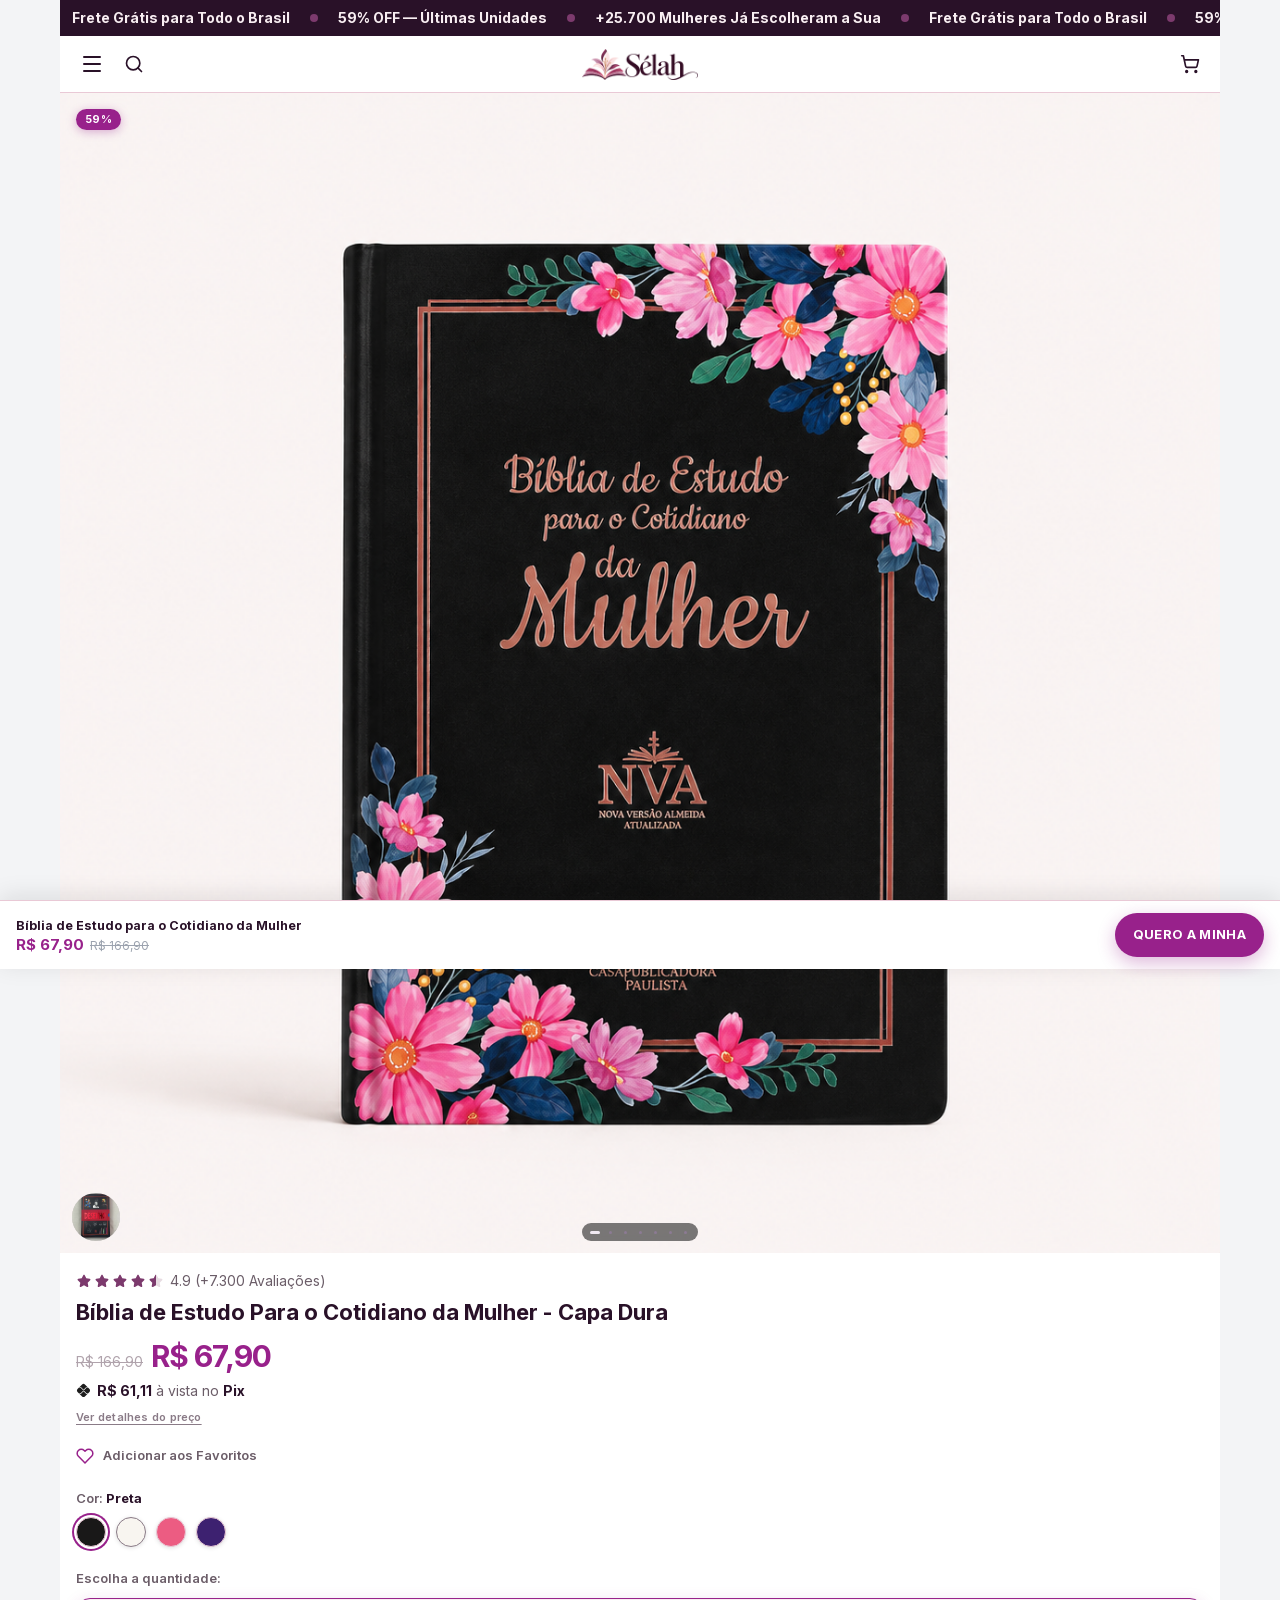
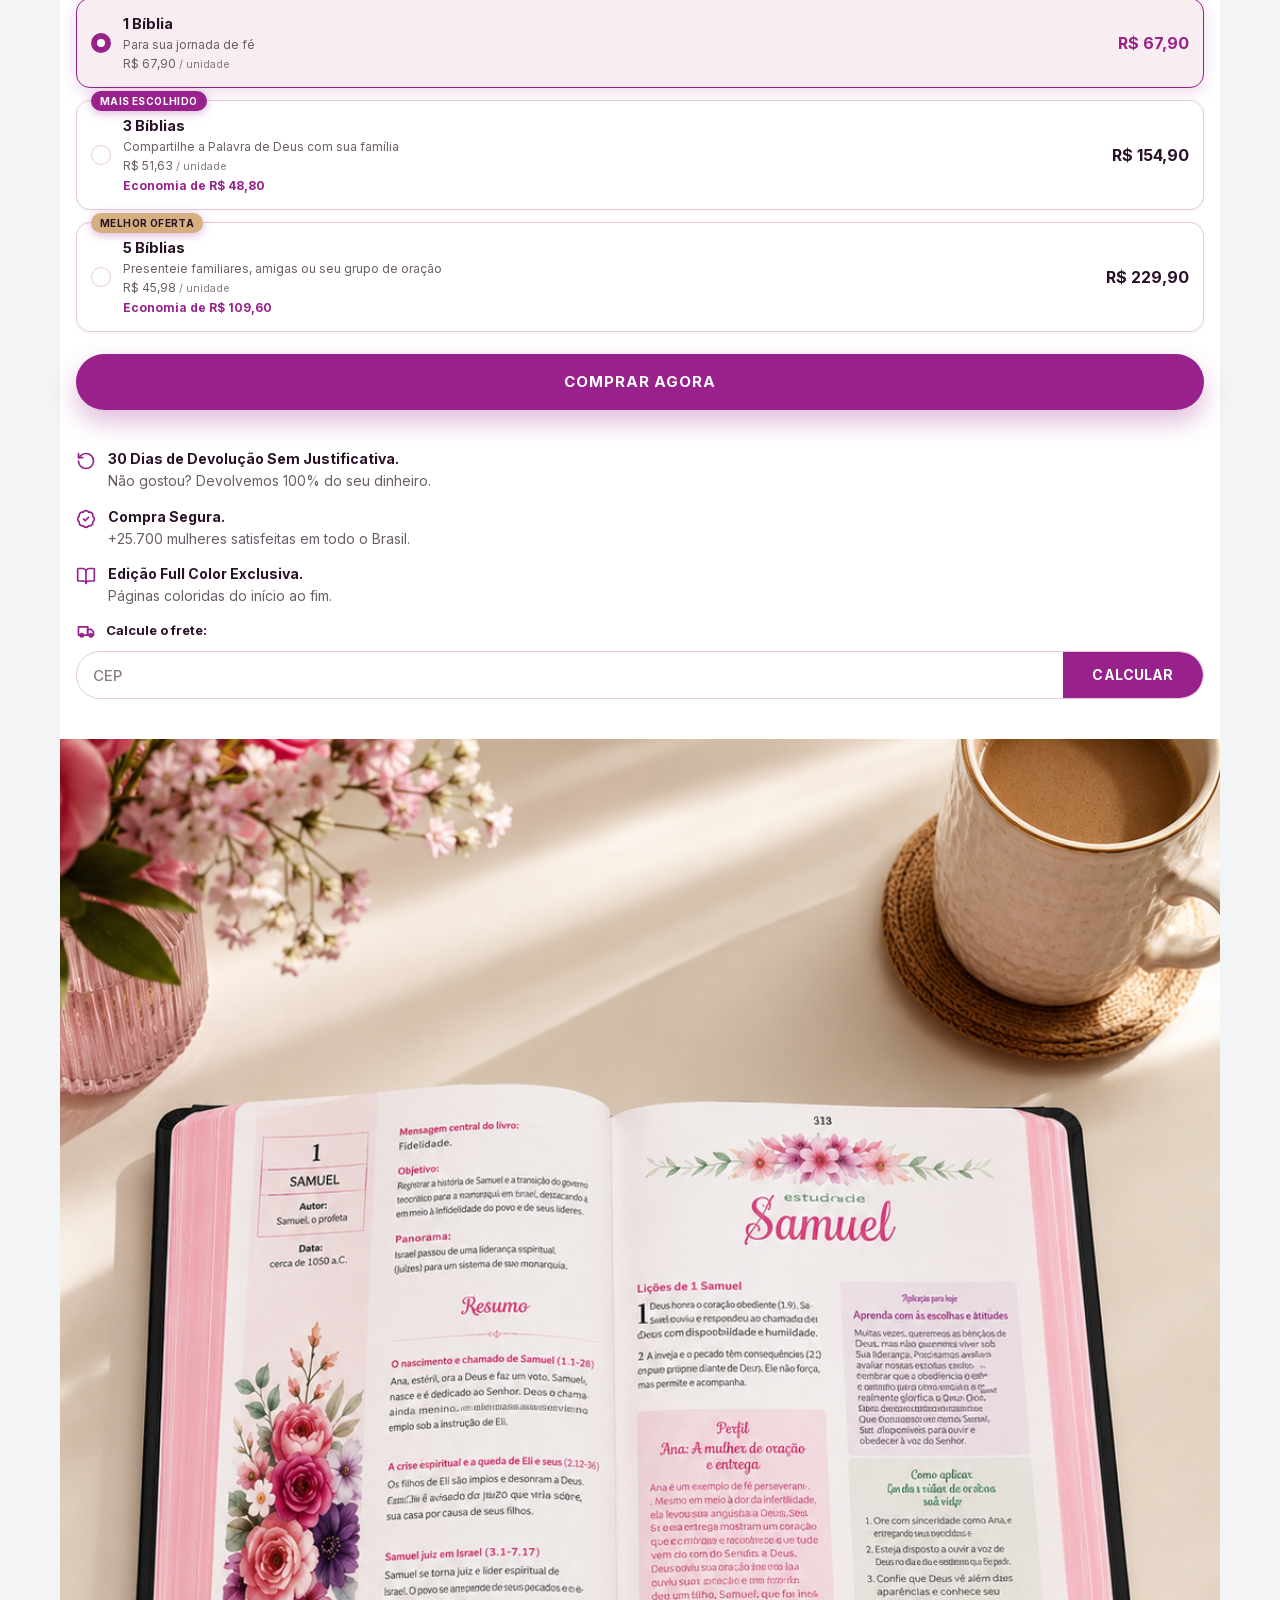
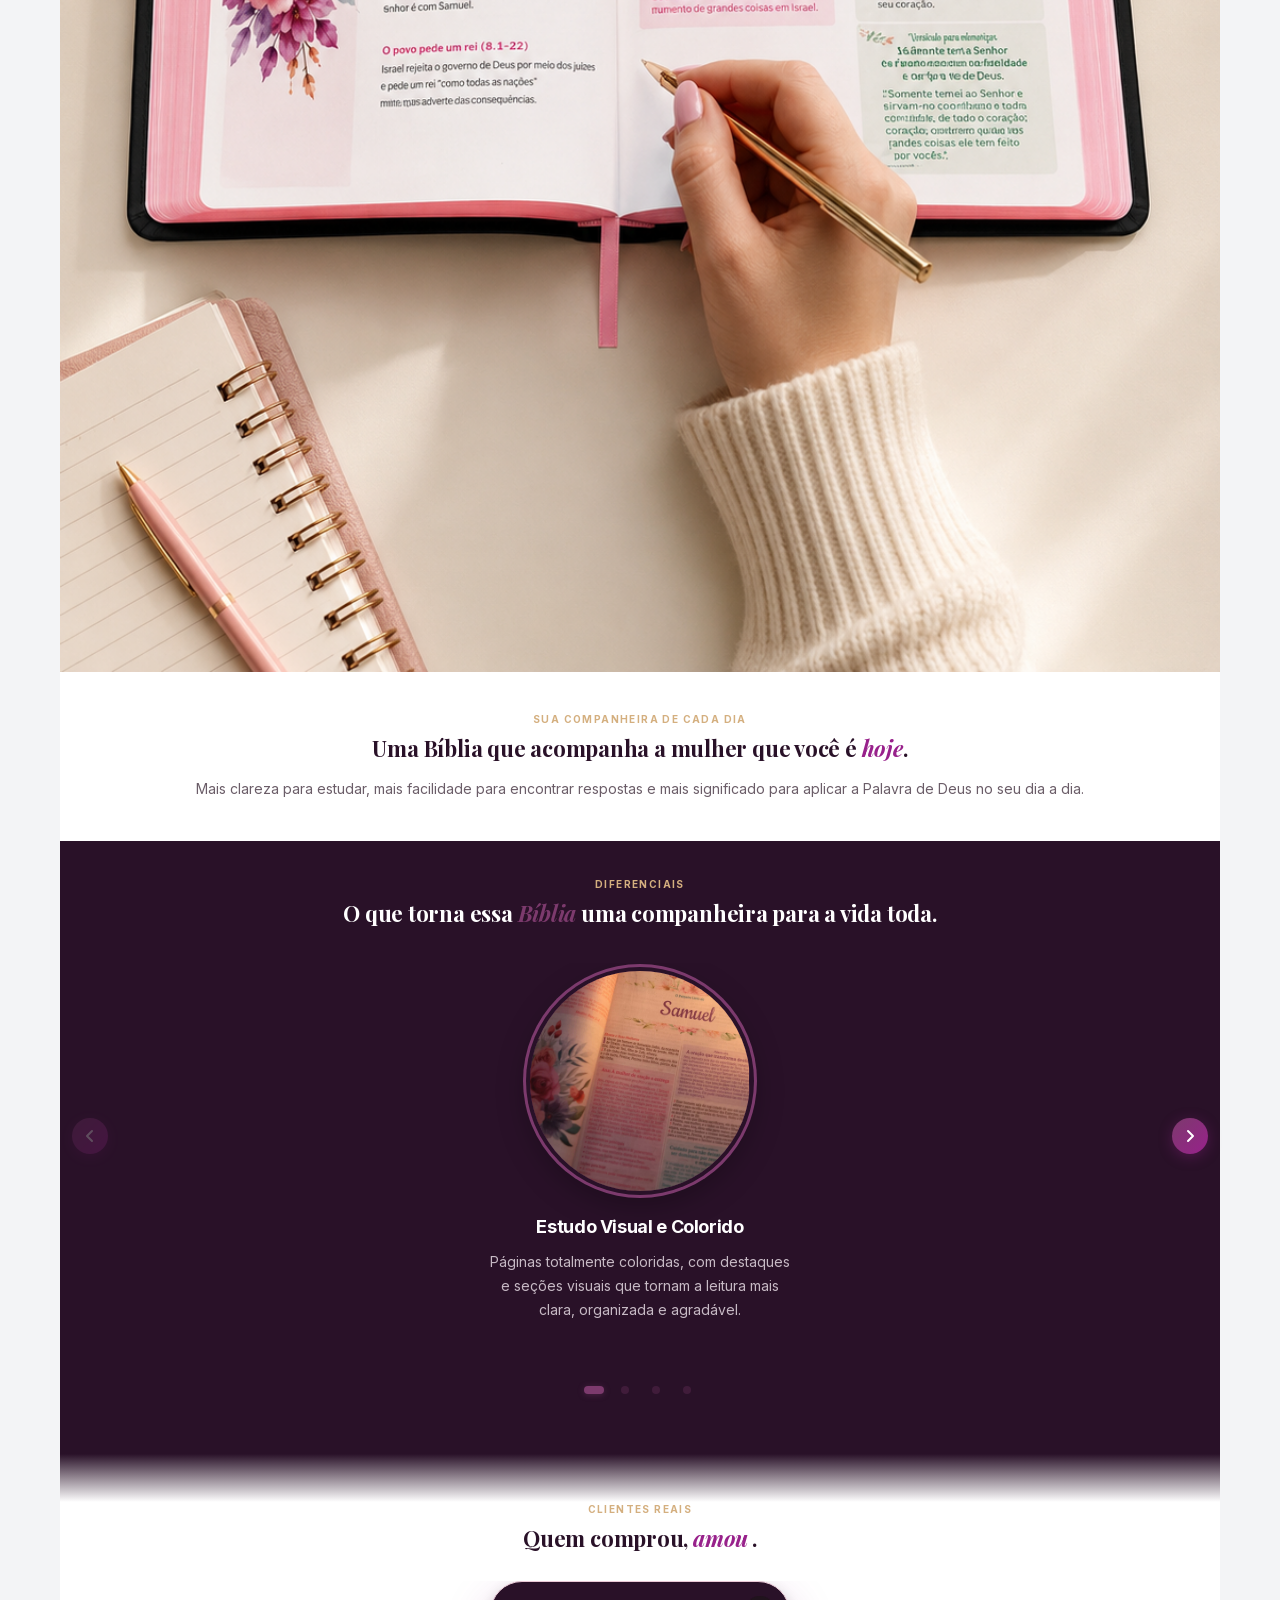
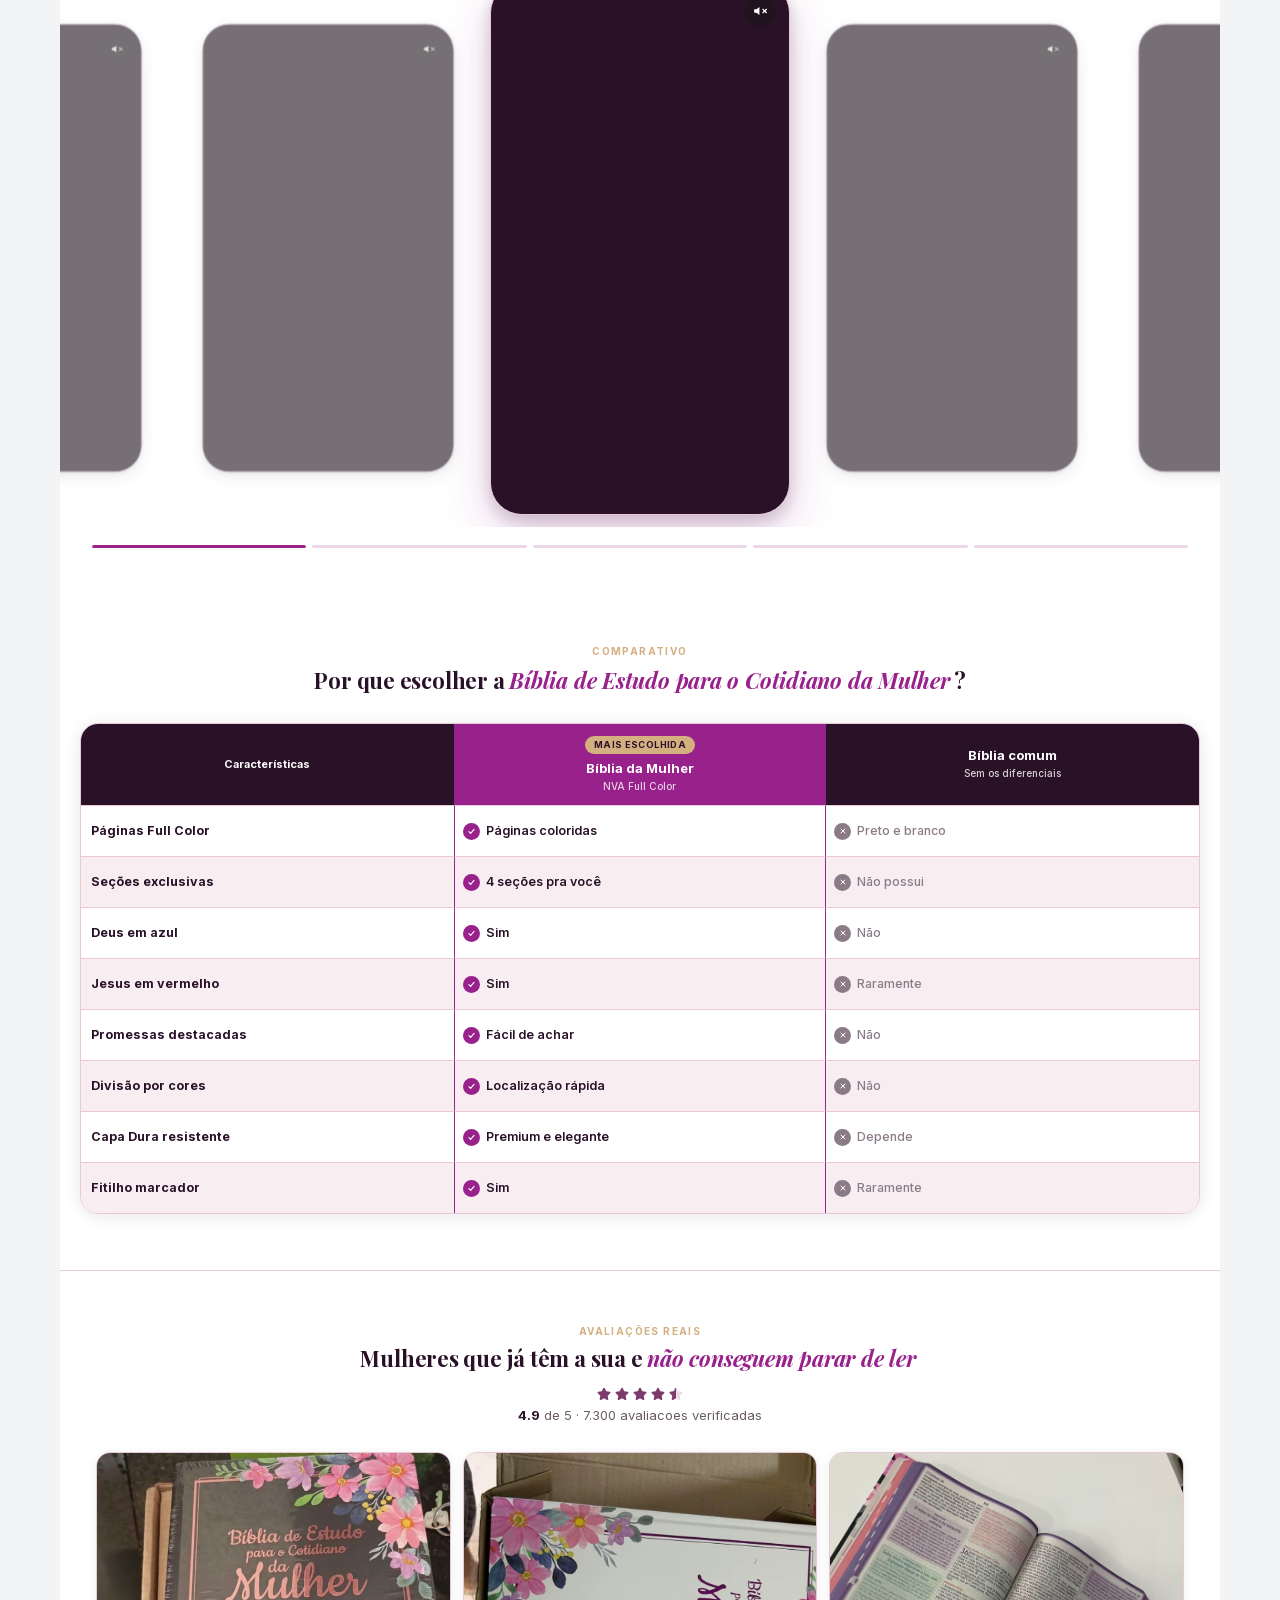
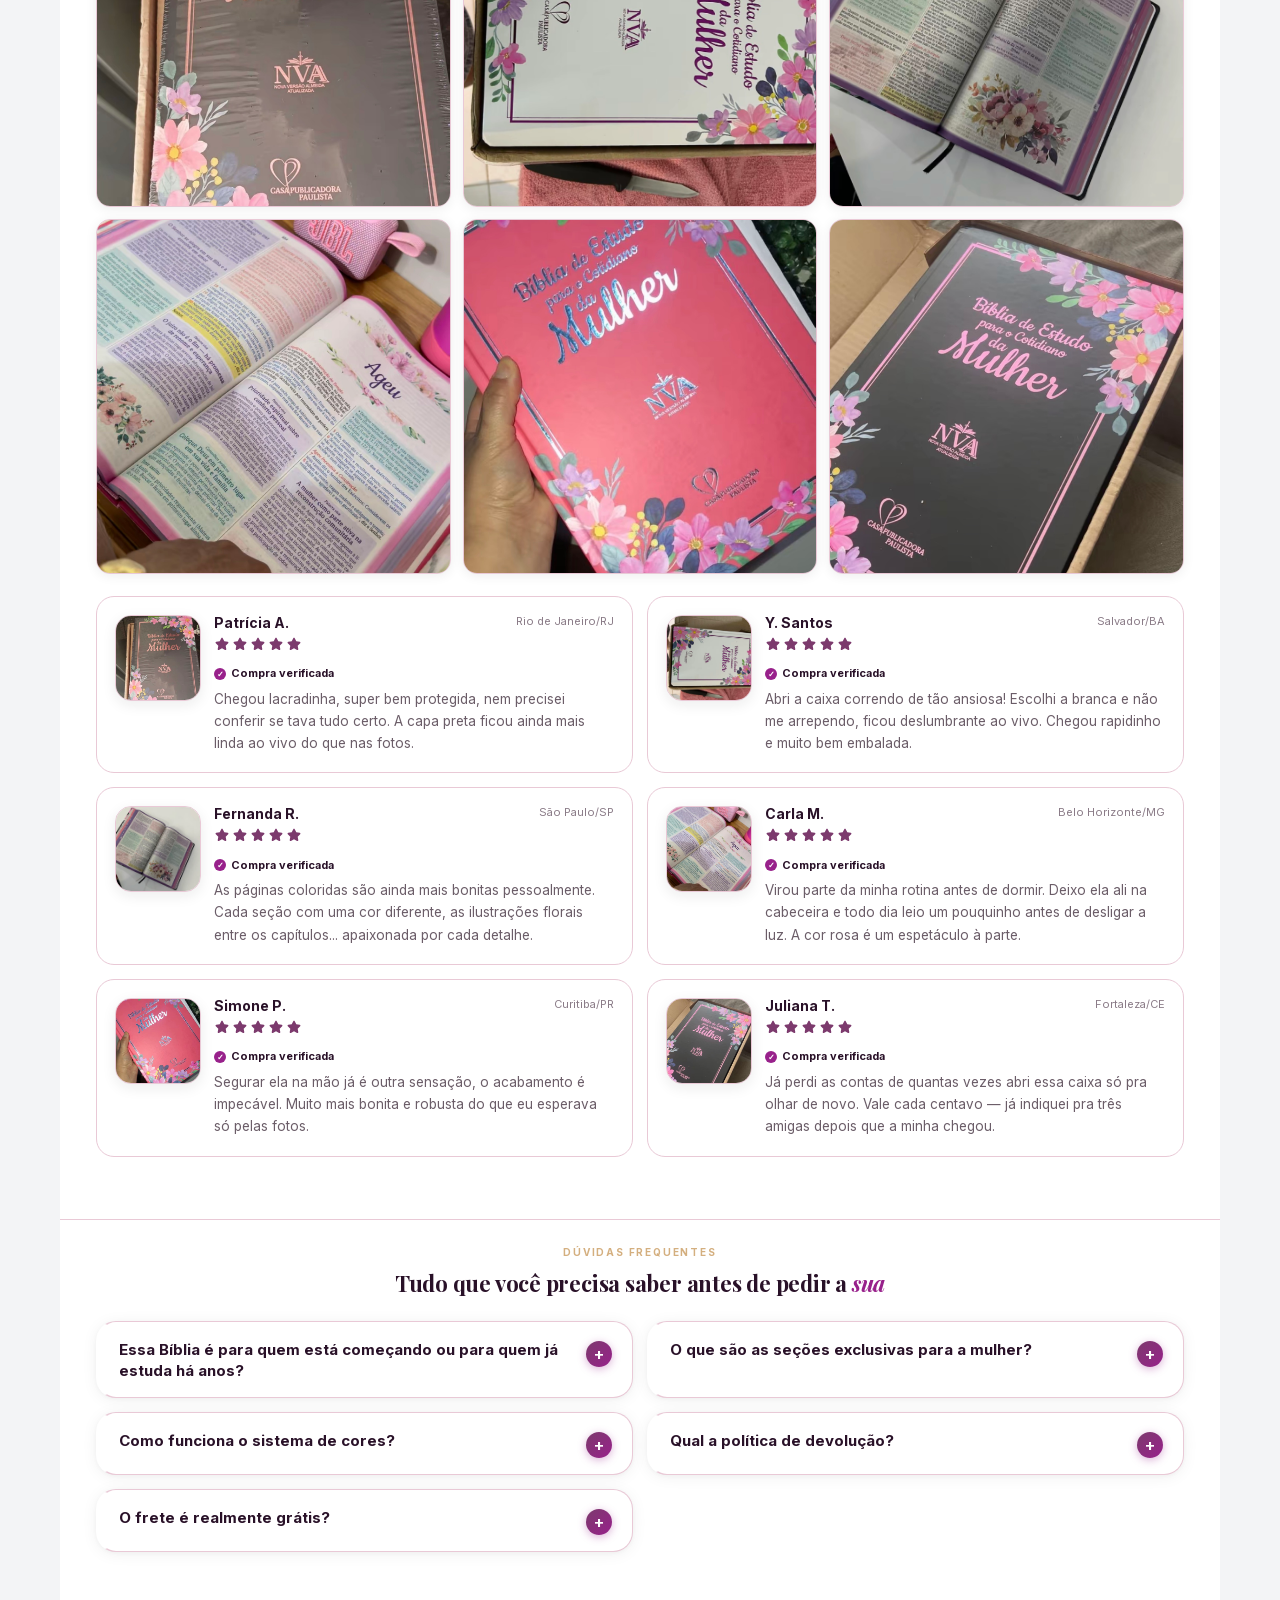
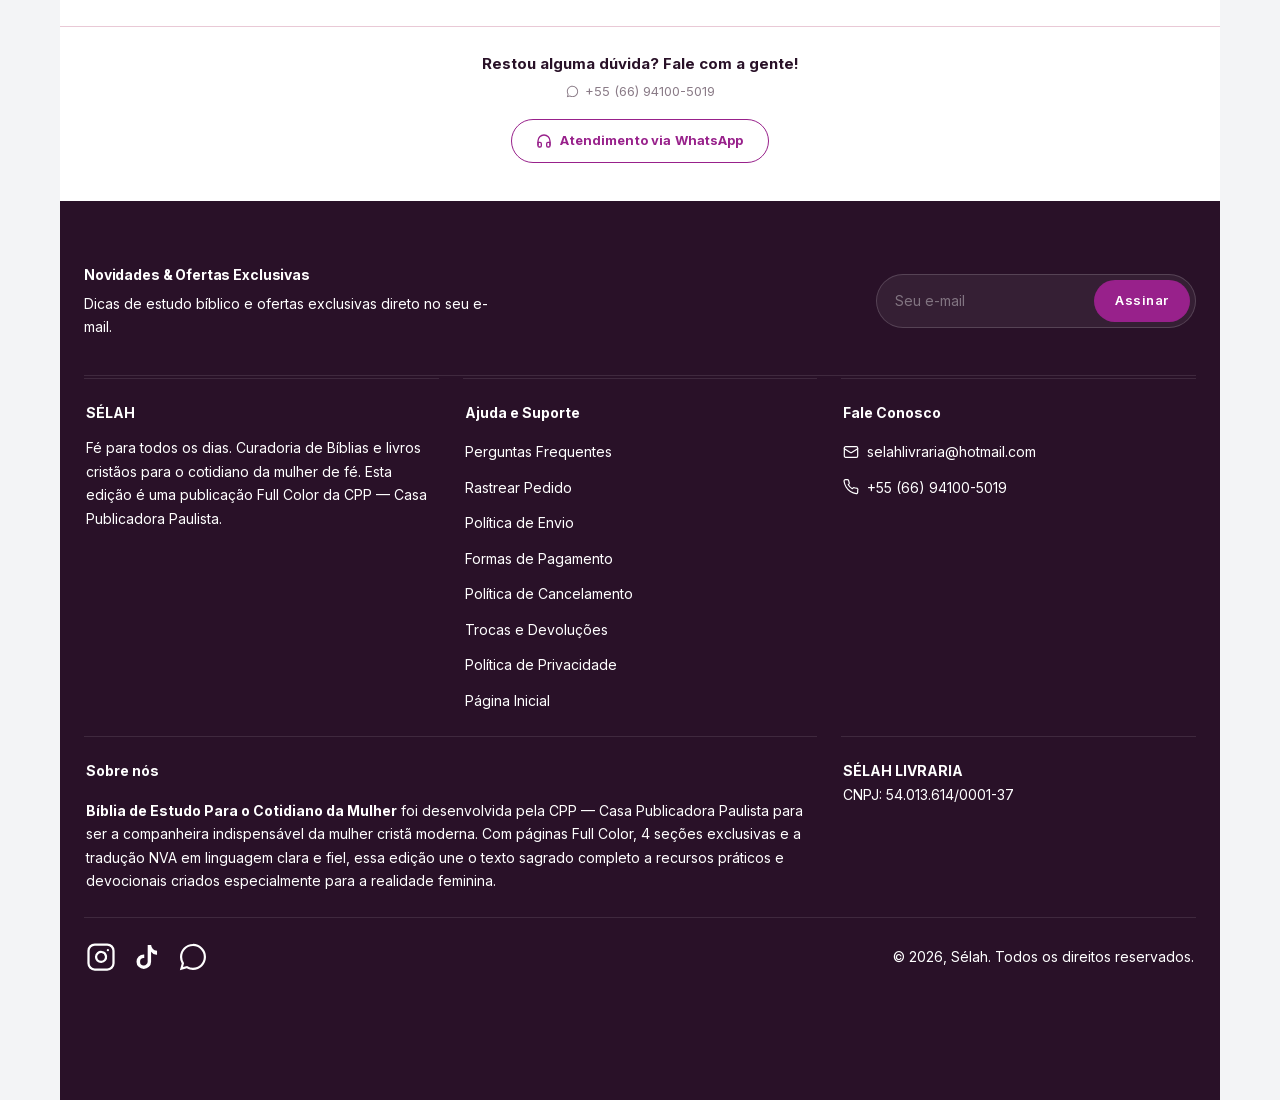
==== commit a91df29d: "Checkout: destaca o copia-e-cola do Pix, QR Code vira opcao secundaria Botao "Copiar codigo Pix" ago" ====
--- a/index.html
+++ b/index.html
@@ -104,7 +104,6 @@
           <!-- vídeo flutuante -->
           <button id="video-flutuante" type="button" aria-label="Assistir vídeo da Bíblia de Estudo Para o Cotidiano da Mulher" style="width:48px;height:48px;background:rgba(0,0,0,.22);border:none;" class="absolute bottom-3 left-3 z-30 rounded-full overflow-hidden transition-transform duration-200 active:scale-[0.97]">
             <img src="flutuante/oAy6WofNepqQIehZGMgH7mY8r2EAvWQMLeAFIv~tplv-noop.jpeg" alt="Ver vídeo" class="absolute inset-0 w-full h-full object-cover pointer-events-none">
-            <video src="videos/6.mp4" muted autoplay loop playsinline class="absolute inset-0 w-full h-full object-cover pointer-events-none"></video>
           </button>
 
           <div style="background:rgba(15,15,15,.55);"
@@ -777,7 +776,7 @@
     </div>
 
     <!--
-      ── Modal: Checkout Pix (PinPay) ──
+      ── Modal: Checkout Pix (OnyxPag) ──
       Substitui o checkout externo removido. Fala só com o backend próprio
       configurado em window.CONFIG.BACKEND_URL (ver script "Config" perto
       do fim do body) — nenhum dado vai pra nenhum outro lugar.
@@ -920,14 +919,20 @@
           </form>
         </div>
 
-        <!-- Passo 2: QR Code / copia-e-cola do Pix -->
+        <!-- Passo 2: copia-e-cola do Pix (principal) / QR Code (secundário) -->
         <div class="checkout-step" id="checkout-step-pix" hidden>
           <h2 class="checkout-modal__title">Pague com Pix</h2>
           <p class="checkout-pix-amount" id="checkout-pix-amount"></p>
-          <div class="checkout-pix-qr" id="checkout-pix-qr"></div>
+          <p class="checkout-pix-instruction">Abra o app do seu banco, escolha pagar com <strong>Pix Copia e Cola</strong> e cole o código abaixo</p>
           <button type="button" class="checkout-pix-copy" id="checkout-pix-copy">Copiar código Pix</button>
           <p class="checkout-pix-timer" id="checkout-pix-timer"></p>
           <p class="checkout-pix-status" id="checkout-pix-status">Aguardando pagamento…</p>
+
+          <details class="checkout-pix-qr-toggle">
+            <summary>Prefere escanear? Veja o QR Code</summary>
+            <div class="checkout-pix-qr" id="checkout-pix-qr"></div>
+          </details>
+
           <p class="checkout-pix-delivery" id="checkout-pix-delivery"></p>
         </div>
 
@@ -1786,7 +1791,7 @@
       }
     }
 
-    /* ── Modal de checkout (Pix / PinPay) ── */
+    /* ── Modal de checkout (Pix / OnyxPag) ── */
     .checkout-modal {
       position: fixed;
       inset: 0;
@@ -2134,19 +2139,82 @@
     }
 
     .checkout-pix-amount {
-      margin: 0 0 14px;
+      margin: 0 0 6px;
       text-align: center;
       font-size: 22px;
       font-weight: 900;
       color: var(--pi-primary);
     }
 
+    .checkout-pix-instruction {
+      margin: 0 0 16px;
+      text-align: center;
+      font-size: 13.5px;
+      line-height: 1.4;
+      color: var(--pi-text-2);
+    }
+
+    .checkout-pix-instruction strong {
+      color: var(--pi-text-1);
+    }
+
+    /* ── Copiar código: ação principal desta tela ── */
+    .checkout-pix-copy {
+      display: block;
+      width: 100%;
+      box-sizing: border-box;
+      min-height: 56px;
+      margin-bottom: 14px;
+      background: var(--pi-primary);
+      border: none;
+      border-radius: 999px;
+      color: #fff;
+      font-size: 15px;
+      font-weight: 800;
+      letter-spacing: .02em;
+      text-transform: uppercase;
+      cursor: pointer;
+      box-shadow: 0 12px 26px rgba(152,33,139,.3);
+      transition: background-color .18s ease, box-shadow .18s ease;
+    }
+
+    @media (hover: hover) {
+      .checkout-pix-copy:not(.is-copied):hover {
+        background: var(--pi-primary-hover);
+      }
+    }
+
+    .checkout-pix-copy.is-copied {
+      background: #2E8B57;
+      box-shadow: 0 12px 26px rgba(46,139,87,.3);
+    }
+
+    /* ── QR Code: alternativa secundária, recolhida por padrão ── */
+    .checkout-pix-qr-toggle {
+      margin: 18px 0 4px;
+      text-align: center;
+    }
+
+    .checkout-pix-qr-toggle summary {
+      cursor: pointer;
+      font-size: 13px;
+      font-weight: 700;
+      color: var(--pi-text-3);
+      text-decoration: underline;
+      text-underline-offset: 3px;
+      list-style: none;
+    }
+
+    .checkout-pix-qr-toggle summary::-webkit-details-marker {
+      display: none;
+    }
+
     .checkout-pix-qr {
       display: grid;
       place-items: center;
-      padding: 14px;
-      margin: 0 auto 14px;
-      width: 220px;
+      padding: 12px;
+      margin: 12px auto 0;
+      width: 180px;
       background: #fff;
       border: 1.5px solid var(--pi-border);
       border-radius: var(--pi-radius-sm);
@@ -2156,28 +2224,6 @@
       width: 100%;
       height: auto;
       display: block;
-    }
-
-    .checkout-pix-copy {
-      display: block;
-      width: 100%;
-      box-sizing: border-box;
-      min-height: 48px;
-      margin-bottom: 12px;
-      background: var(--pi-bg-subtle);
-      border: 1.5px solid var(--pi-border);
-      border-radius: 999px;
-      color: var(--pi-primary);
-      font-size: 14px;
-      font-weight: 800;
-      cursor: pointer;
-      transition: background-color .18s ease;
-    }
-
-    .checkout-pix-copy.is-copied {
-      background: var(--pi-primary);
-      color: #fff;
-      border-color: var(--pi-primary);
     }
 
     .checkout-pix-timer {
@@ -4921,6 +4967,11 @@
         });
         closest.classList.add('ugc-videos__item--active');
         syncProgress();
+        // Mesma regra do commitActive: só pré-carrega depois que a seção
+        // entrou na tela. O ajuste de scrollLeft na inicialização (mais
+        // abaixo) dispara um evento de scroll nativo que cai aqui antes
+        // mesmo da IntersectionObserver rodar, se não checarmos "started".
+        if (!started) return;
         preloadNeighbors(closest);
       }
 
@@ -4950,10 +5001,13 @@
         closest.classList.add('ugc-videos__item--active');
         syncProgress();
 
+        // Só começa a baixar os vídeos vizinhos quando a seção realmente
+        // entrar na tela (started=true via IntersectionObserver) — antes
+        // disso isso rodava incondicionalmente e baixava vários vídeos
+        // (~50MB) logo na abertura da página, mesmo fora da tela.
+        if (!started) return;
+
         preloadNeighbors(closest);
-
-        if (!started) return;
-
         activateAndPlay(closest);
 
         var allItems = track.querySelectorAll('.ugc-videos__item');
@@ -5065,7 +5119,7 @@
   </script>
   <script src="js/qrcode.min.js"></script>
 
-  <!-- ── Checkout Pix (PinPay) ── -->
+  <!-- ── Checkout Pix (OnyxPag) ── -->
   <script>
     (function () {
       var PRODUCT_NAME = "Bíblia de Estudo Para o Cotidiano da Mulher";
@@ -5124,7 +5178,7 @@
       function onlyDigits(v) { return String(v || "").replace(/\D/g, ""); }
 
       // Validação de CPF por dígito verificador (evita erro de digitação
-      // antes de mandar pro backend — a PinPay exige um CPF válido).
+      // antes de mandar pro backend — a OnyxPag exige um CPF válido).
       function isValidCPF(value) {
         var cpf = onlyDigits(value);
         if (cpf.length !== 11 || /^(\d)\1{10}$/.test(cpf)) return false;
@@ -5405,7 +5459,14 @@
         if (successDeliveryEl) successDeliveryEl.textContent = "Entrega prevista: " + SHIPPING_DELIVERY[selectedShipping] + " (" + SHIPPING_LABEL[selectedShipping] + ").";
 
         pixQrEl.innerHTML = "";
-        if (currentPixCode && window.QRCode) {
+        if (pix.qr_code_image) {
+          // A OnyxPag já manda o QR Code pronto (imagem base64).
+          var img = document.createElement("img");
+          img.src = pix.qr_code_image;
+          img.alt = "QR Code do Pix";
+          pixQrEl.appendChild(img);
+        } else if (currentPixCode && window.QRCode) {
+          // Sem imagem pronta: gera no navegador a partir do código copia-e-cola.
           new QRCode(pixQrEl, { text: currentPixCode, width: 192, height: 192, correctLevel: QRCode.CorrectLevel.M });
         }
 
@@ -5460,9 +5521,9 @@
         });
       });
 
-      // A PinPay às vezes devolve uma validade bem mais longa que os 15min
-      // pedidos em expires_in — formata de forma legível em qualquer caso
-      // (a validade real do Pix é sempre a que ela retornar, nunca inventamos).
+      // O gateway pode devolver uma validade diferente da esperada — formata
+      // de forma legível em qualquer caso (a validade real do Pix é sempre
+      // a que ele retornar em expires_at, nunca inventamos um número).
       function formatCountdown(diffMs) {
         var totalSeconds = Math.floor(diffMs / 1000);
         var days = Math.floor(totalSeconds / 86400);
